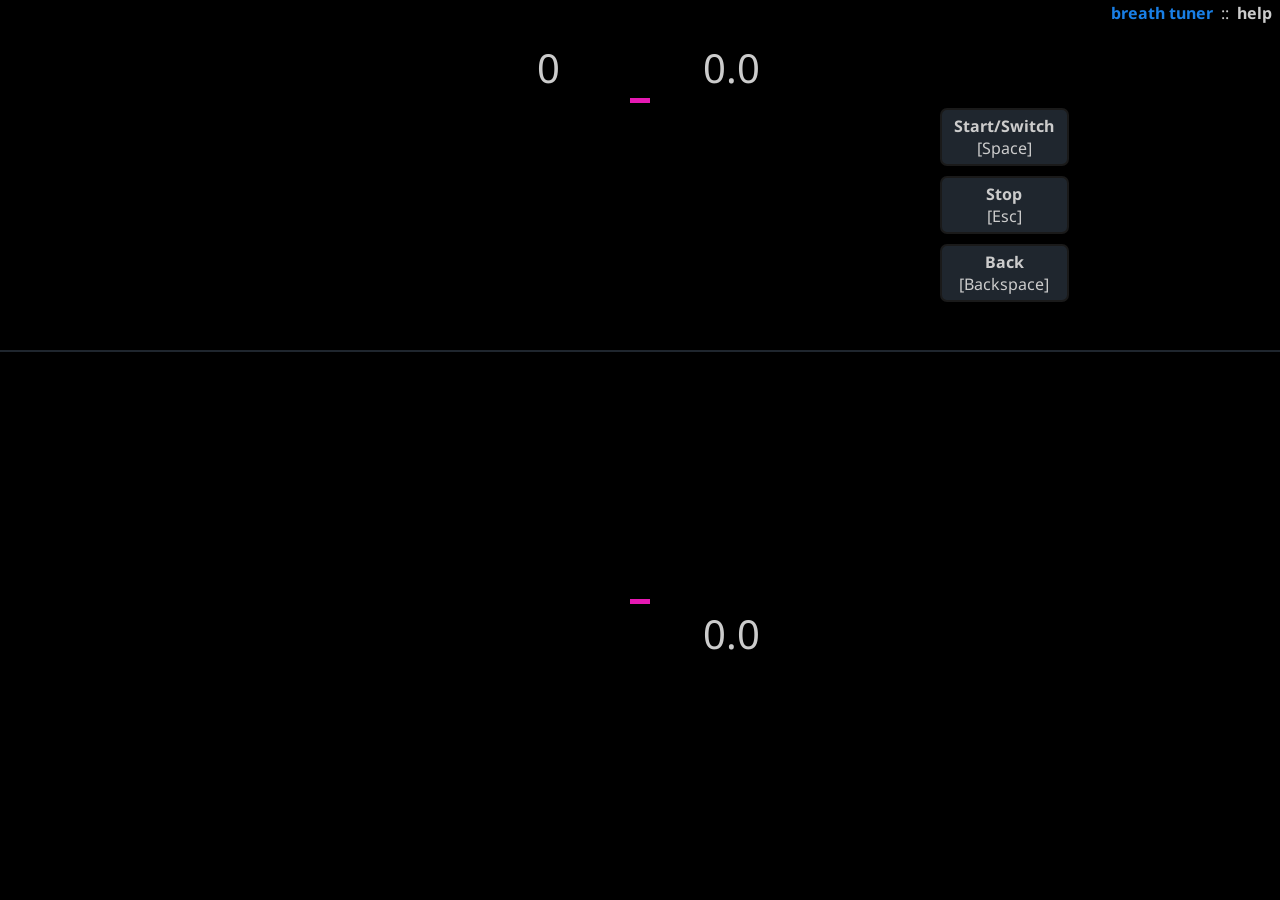
==== apps/breath-tuner/index.html @ 4d151127 "Publish f3b36c1" ====
<!DOCTYPE html><html><head><meta charset=UTF-8 /><meta content="IE=edge,chrome=1" http-equiv=X-UA-Compatible /><meta name=description content="A biofeedback app which helps the user get centered through conscious breathing."/><meta name=keywords content="breath,meditation,biofeedback,brain,evolution"/><title>BreathTuner</title><link href="http://fonts.googleapis.com/css?family=Noto+Sans:n,i,b" rel=stylesheet /><link href="/apps/breath-tuner/stylesheets/index-42053e71.css" rel=stylesheet /><script src="http://cdnjs.cloudflare.com/ajax/libs/jquery/1.11.1/jquery.min.js"></script><script>
  window.jQuery || document.write('<script src=\"/apps/breath-tuner/javascripts/jquery-1.11.1.min-4a99362a.js\" type=\"text/javascript\"><\/script>')
</script><script src="/apps/breath-tuner/javascripts/breath-tuner-821de3a5.js"></script></head><body><nav><a class=current style="pointer-events: none;" href="/apps/breath-tuner/">breath tuner</a>::<a href="/apps/breath-tuner/help/">help</a></nav><div id=breathTuner><div class=HUD><div id=breathNo class="top left counter"> 0 </div><div id=exhalationTimer class="top right counter"> 0.0 </div><div id=buttons class=right><div id=switch><p> Start/Switch </p><p> [Space] </p></div><div id=stop><p> Stop </p><p> [Esc] </p></div><div id=back><p> Back </p><p> [Backspace] </p></div></div></div><div id=chart><div id=graticule></div><div id=xAxis></div><canvas id=canvas width=1000 height=500></canvas></div><div class=HUD><div id=inhalationTimer class="bottom right counter"> 0.0 </div></div></div></body></html>
---- apps/breath-tuner/stylesheets/index-42053e71.css ----
html,body{margin:0;padding:0}body{font:16px 'Noto Sans';color:#ccc;background:#000}::selection{color:#e6e6e6;background:#732660}::-moz-selection{color:#e6e6e6;background:#732660}nav{padding:2px 0;text-align:right;cursor:default}nav a{font-weight:bold;text-decoration:none;color:inherit;margin:0 0.5em;outline:none}nav a:hover{text-decoration:underline}nav a.current{color:#197fe6}#breathTuner{margin-top:4.5em}#chart{position:relative;height:500px;overflow:hidden}#canvas{display:block;position:absolute;left:50%;margin-left:14px}#graticule{width:20px;height:490px;border-top:5px solid #e619b2;border-bottom:5px solid #e619b2;position:absolute;top:0;left:50%;margin-left:-10px}#xAxis{width:100%;height:2px;position:absolute;top:50%;margin-top:-1px;background:#1f262e}.HUD{position:relative}.HUD>*{position:absolute;z-index:1}.HUD>.top{bottom:10px}.HUD>.bottom{top:10px}.HUD>.left{right:50%}.HUD>.right{left:50%}.HUD>.left.top,.HUD>.left.bottom{margin-right:80px}.HUD>.right.top,.HUD>.right.bottom{width:3em}.HUD>.counter{font-size:2.5em;text-align:right;line-height:1}#stats th,#stats td{text-align:right;padding:0.2em 0.5em}#stats th{font-weight:bold}#stats th:first-child{text-align:left}#buttons{margin-left:300px;user-select:none;-moz-user-select:none;-webkit-user-select:none;-ms-user-select:none;cursor:default}#buttons div{text-align:center;width:7.8em;margin:10px 0;padding:5px 0;border:2px solid #1a1a1a;border-radius:7px;-moz-border-radius:7px;-webkit-border-radius:7px;background:#1f262e}#buttons div:hover{border:2px solid #ccc}#buttons div:active{border:2px solid #e6e6e6;color:#e6e6e6;background:#5c6670}#buttons div p{margin:0}#buttons div p:first-child{font-weight:bold}
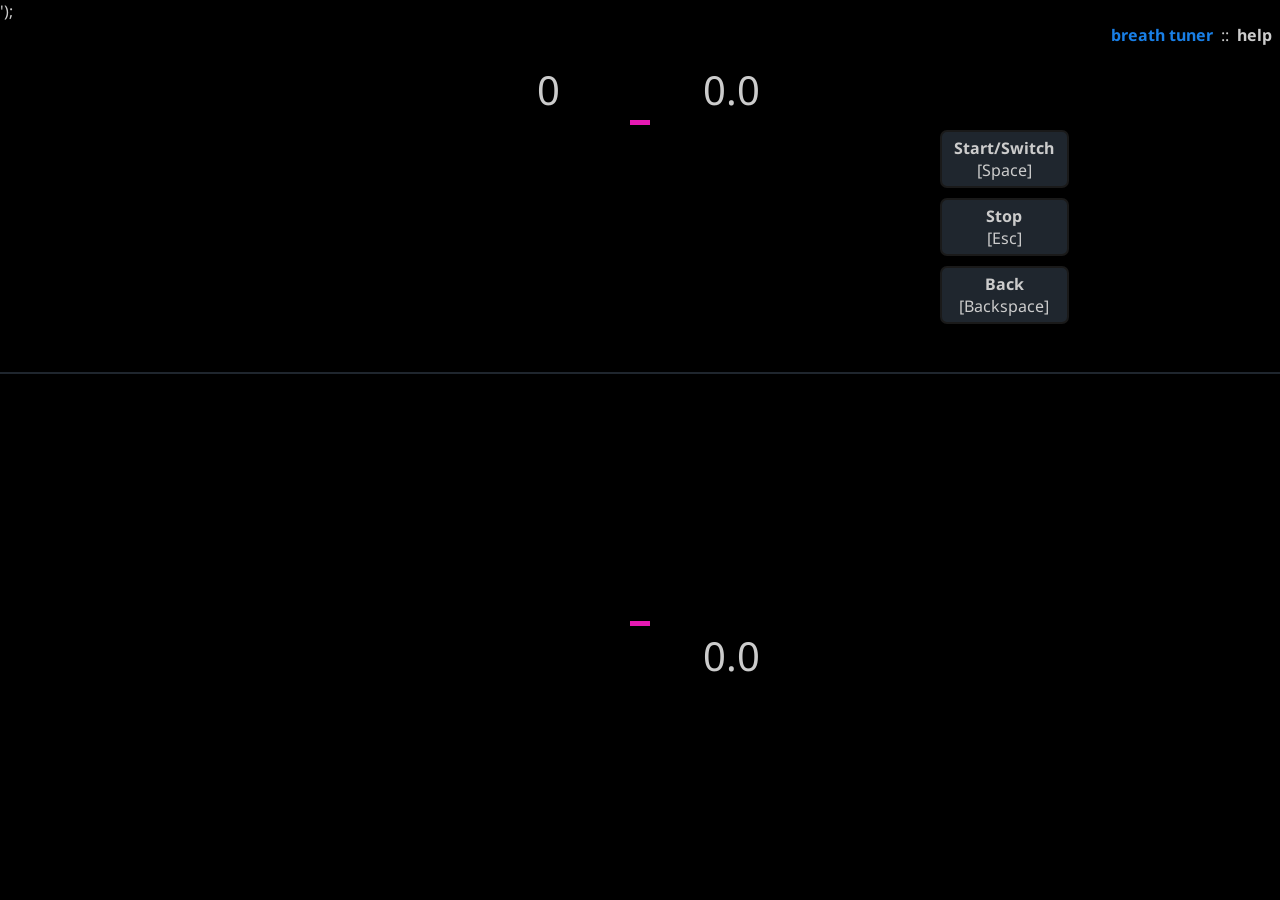
==== commit 6554bcb9: "Publish 4531ef9" ====
--- a/apps/breath-tuner/index.html
+++ b/apps/breath-tuner/index.html
@@ -1,3 +1 @@
-<!DOCTYPE html><html><head><meta charset=UTF-8 /><meta content="IE=edge,chrome=1" http-equiv=X-UA-Compatible /><meta name=description content="A biofeedback app which helps the user get centered through conscious breathing."/><meta name=keywords content="breath,meditation,biofeedback,brain,evolution"/><title>BreathTuner</title><link href="http://fonts.googleapis.com/css?family=Noto+Sans:n,i,b" rel=stylesheet /><link href="/apps/breath-tuner/stylesheets/index-42053e71.css" rel=stylesheet /><script src="http://cdnjs.cloudflare.com/ajax/libs/jquery/1.11.1/jquery.min.js"></script><script>
-  window.jQuery || document.write('<script src=\"/apps/breath-tuner/javascripts/jquery-1.11.1.min-4a99362a.js\" type=\"text/javascript\"><\/script>')
-</script><script src="/apps/breath-tuner/javascripts/breath-tuner-821de3a5.js"></script></head><body><nav><a class=current style="pointer-events: none;" href="/apps/breath-tuner/">breath tuner</a>::<a href="/apps/breath-tuner/help/">help</a></nav><div id=breathTuner><div class=HUD><div id=breathNo class="top left counter"> 0 </div><div id=exhalationTimer class="top right counter"> 0.0 </div><div id=buttons class=right><div id=switch><p> Start/Switch </p><p> [Space] </p></div><div id=stop><p> Stop </p><p> [Esc] </p></div><div id=back><p> Back </p><p> [Backspace] </p></div></div></div><div id=chart><div id=graticule></div><div id=xAxis></div><canvas id=canvas width=1000 height=500></canvas></div><div class=HUD><div id=inhalationTimer class="bottom right counter"> 0.0 </div></div></div></body></html>+<!DOCTYPE html><html><head><meta charset=UTF-8 /><meta content="IE=edge,chrome=1" http-equiv=X-UA-Compatible /><meta content="A biofeedback app which helps the user get centered through conscious breathing." name=description /><meta content="breath,meditation,biofeedback,brain,evolution" name=keywords /><title>Breath Tuner</title><link href="http://fonts.googleapis.com/css?family=Noto+Sans:n,i,b" rel=stylesheet /><link href="/apps/breath-tuner/stylesheets/index.css" rel=stylesheet /><script src="http://cdnjs.cloudflare.com/ajax/libs/jquery/1.11.1/jquery.min.js"></script><script>window.jQuery||document.write('<script src="/apps/breath-tuner/javascripts/jquery-1.11.1.min.js" type="text/javascript"></script>');</script><script src="/apps/breath-tuner/javascripts/breath-tuner.js"></script></head><body><nav><a class=current style="pointer-events: none;" href="/apps/breath-tuner/">breath tuner</a>::<a href="/apps/breath-tuner/help/">help</a></nav><div id=breathTuner><div class=HUD><div class="top left counter" id=breathNo>0</div><div class="top right counter" id=exhalationTimer>0.0</div><div class=right id=buttons><div id=switch><p>Start/Switch</p><p>[Space]</p></div><div id=stop><p>Stop</p><p>[Esc]</p></div><div id=back><p>Back</p><p>[Backspace]</p></div></div></div><div id=chart><div id=graticule></div><div id=xAxis></div><canvas height=500 id=canvas width=1000></canvas></div><div class=HUD><div class="bottom right counter" id=inhalationTimer>0.0</div></div></div></body></html>
--- a/apps/breath-tuner/stylesheets/index.css
+++ b/apps/breath-tuner/stylesheets/index.css
@@ -0,0 +1 @@
+html,body{margin:0;padding:0}body{font:16px 'Noto Sans', sans-serif;color:#ccc;background:#000}::selection{color:#e6e6e6;background:#732660}::-moz-selection{color:#e6e6e6;background:#732660}nav{padding:2px 0;text-align:right;cursor:default}nav a{font-weight:bold;text-decoration:none;color:inherit;margin:0 0.5em;outline:none}nav a:hover{text-decoration:underline}nav a.current{color:#197fe6}#breathTuner{margin-top:4.5em}#chart{position:relative;height:500px;overflow:hidden}#canvas{display:block;position:absolute;left:50%;margin-left:14px}#graticule{width:20px;height:490px;border-top:5px solid #e619b2;border-bottom:5px solid #e619b2;position:absolute;top:0;left:50%;margin-left:-10px}#xAxis{width:100%;height:2px;position:absolute;top:50%;margin-top:-1px;background:#1f262e}.HUD{position:relative}.HUD>*{position:absolute;z-index:1}.HUD>.top{bottom:10px}.HUD>.bottom{top:10px}.HUD>.left{right:50%}.HUD>.right{left:50%}.HUD>.left.top,.HUD>.left.bottom{margin-right:80px}.HUD>.right.top,.HUD>.right.bottom{width:3em}.HUD>.counter{font-size:2.5em;text-align:right;line-height:1}#stats th,#stats td{text-align:right;padding:0.2em 0.5em}#stats th{font-weight:bold}#stats th:first-child{text-align:left}#buttons{margin-left:300px;user-select:none;-moz-user-select:none;-webkit-user-select:none;-ms-user-select:none;cursor:default}#buttons div{text-align:center;width:7.8em;margin:10px 0;padding:5px 0;border:2px solid #1a1a1a;border-radius:7px;-moz-border-radius:7px;-webkit-border-radius:7px;background:#1f262e}#buttons div:hover{border:2px solid #ccc}#buttons div:active{border:2px solid #e6e6e6;color:#e6e6e6;background:#5c6670}#buttons div p{margin:0}#buttons div p:first-child{font-weight:bold}
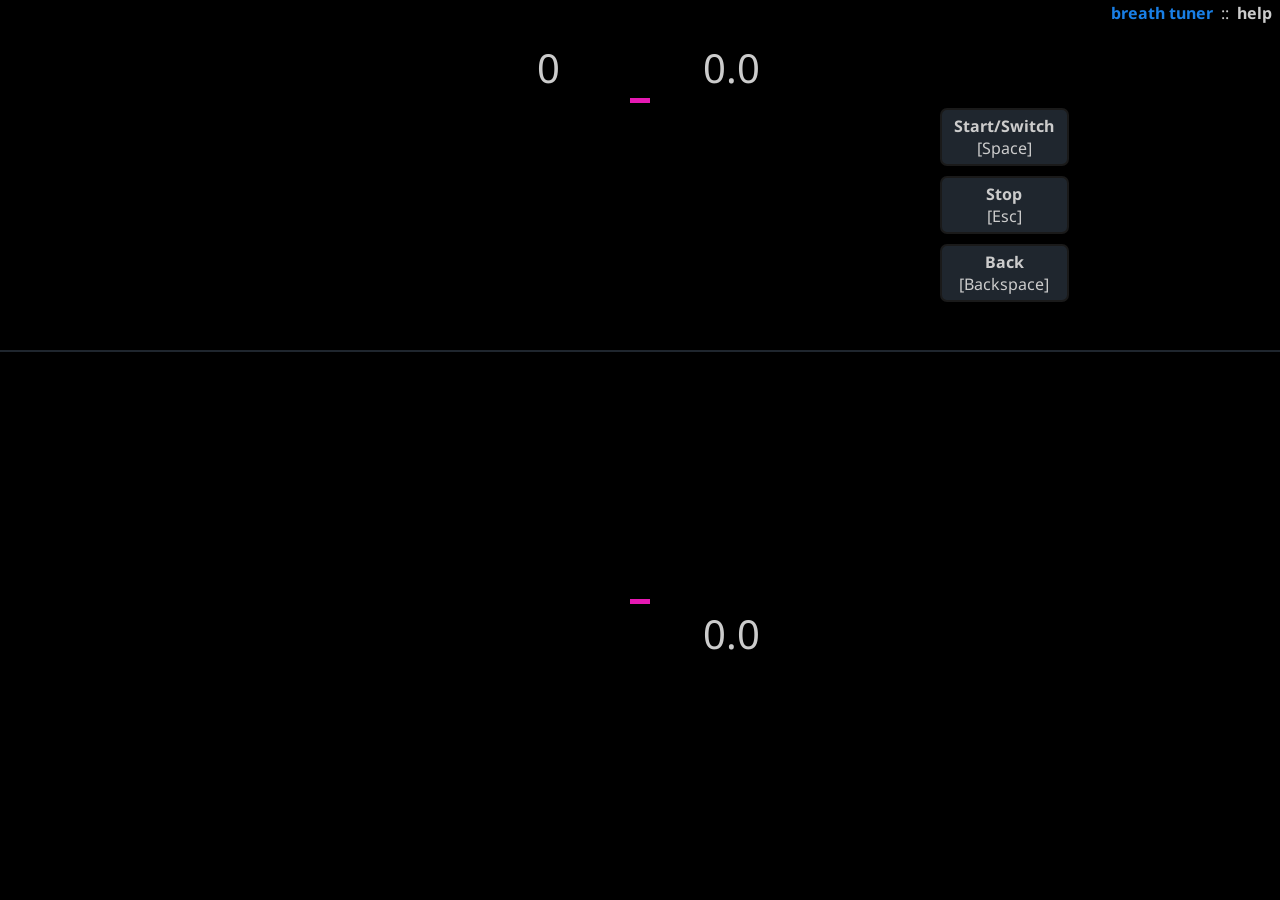
==== commit a703319b: "Publish 4407b66" ====
--- a/apps/breath-tuner/index.html
+++ b/apps/breath-tuner/index.html
@@ -1 +1 @@
-<!DOCTYPE html><html><head><meta charset=UTF-8 /><meta content="IE=edge,chrome=1" http-equiv=X-UA-Compatible /><meta content="A biofeedback app which helps the user get centered through conscious breathing." name=description /><meta content="breath,meditation,biofeedback,brain,evolution" name=keywords /><title>Breath Tuner</title><link href="http://fonts.googleapis.com/css?family=Noto+Sans:n,i,b" rel=stylesheet /><link href="/apps/breath-tuner/stylesheets/index.css" rel=stylesheet /><script src="http://cdnjs.cloudflare.com/ajax/libs/jquery/1.11.1/jquery.min.js"></script><script>window.jQuery||document.write('<script src="/apps/breath-tuner/javascripts/jquery-1.11.1.min.js" type="text/javascript"></script>');</script><script src="/apps/breath-tuner/javascripts/breath-tuner.js"></script></head><body><nav><a class=current style="pointer-events: none;" href="/apps/breath-tuner/">breath tuner</a>::<a href="/apps/breath-tuner/help/">help</a></nav><div id=breathTuner><div class=HUD><div class="top left counter" id=breathNo>0</div><div class="top right counter" id=exhalationTimer>0.0</div><div class=right id=buttons><div id=switch><p>Start/Switch</p><p>[Space]</p></div><div id=stop><p>Stop</p><p>[Esc]</p></div><div id=back><p>Back</p><p>[Backspace]</p></div></div></div><div id=chart><div id=graticule></div><div id=xAxis></div><canvas height=500 id=canvas width=1000></canvas></div><div class=HUD><div class="bottom right counter" id=inhalationTimer>0.0</div></div></div></body></html>+<!DOCTYPE html><html><head><meta charset=UTF-8 /><meta content="IE=edge,chrome=1" http-equiv=X-UA-Compatible /><meta content="A biofeedback app which helps the user get centered through conscious breathing." name=description /><meta content="breath,meditation,biofeedback,brain,evolution" name=keywords /><title>Breath Tuner</title><link href="http://fonts.googleapis.com/css?family=Noto+Sans:n,i,b" rel=stylesheet /><link href="/apps/breath-tuner/stylesheets/index.css" rel=stylesheet /><script src="http://cdnjs.cloudflare.com/ajax/libs/jquery/1.11.1/jquery.min.js"></script><script src="/apps/breath-tuner/javascripts/breath-tuner.js"></script></head><body><nav><a class=current style="pointer-events: none;" href="/apps/breath-tuner/">breath tuner</a>::<a href="/apps/breath-tuner/help/">help</a></nav><div id=breathTuner><div class=HUD><div class="top left counter" id=breathNo>0</div><div class="top right counter" id=exhalationTimer>0.0</div><div class=right id=buttons><div id=switch><p>Start/Switch</p><p>[Space]</p></div><div id=stop><p>Stop</p><p>[Esc]</p></div><div id=back><p>Back</p><p>[Backspace]</p></div></div></div><div id=chart><div id=graticule></div><div id=xAxis></div><canvas height=500 id=canvas width=1000></canvas></div><div class=HUD><div class="bottom right counter" id=inhalationTimer>0.0</div></div></div></body></html>
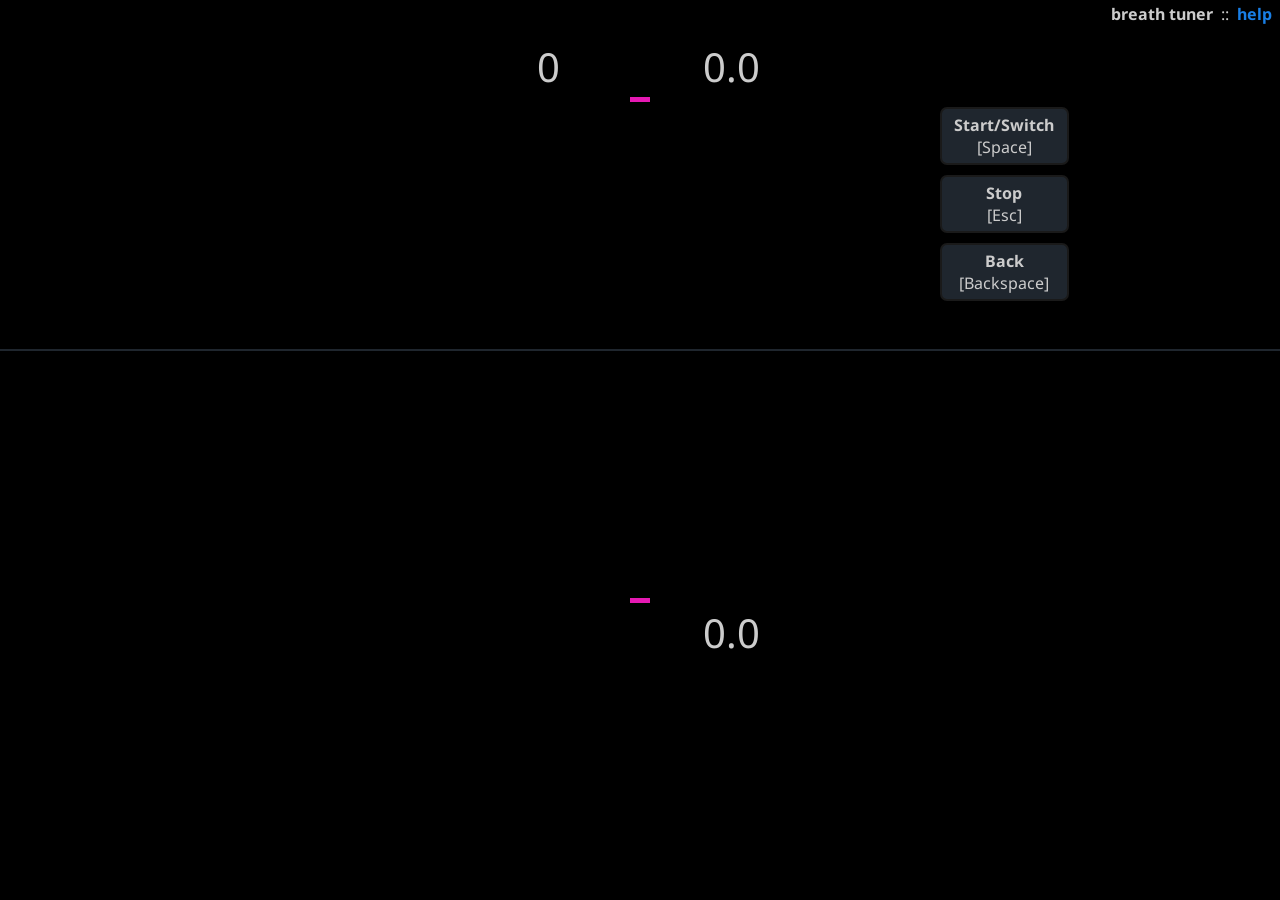
==== commit 9616b96b: "Publish 42f1df1" ====
--- a/apps/breath-tuner/index.html
+++ b/apps/breath-tuner/index.html
@@ -1 +1,3 @@
-<!DOCTYPE html><html><head><meta charset=UTF-8 /><meta content="IE=edge,chrome=1" http-equiv=X-UA-Compatible /><meta content="A biofeedback app which helps the user get centered through conscious breathing." name=description /><meta content="breath,meditation,biofeedback,brain,evolution" name=keywords /><title>Breath Tuner</title><link href="http://fonts.googleapis.com/css?family=Noto+Sans:n,i,b" rel=stylesheet /><link href="/apps/breath-tuner/stylesheets/index.css" rel=stylesheet /><script src="http://cdnjs.cloudflare.com/ajax/libs/jquery/1.11.1/jquery.min.js"></script><script src="/apps/breath-tuner/javascripts/breath-tuner.js"></script></head><body><nav><a class=current style="pointer-events: none;" href="/apps/breath-tuner/">breath tuner</a>::<a href="/apps/breath-tuner/help/">help</a></nav><div id=breathTuner><div class=HUD><div class="top left counter" id=breathNo>0</div><div class="top right counter" id=exhalationTimer>0.0</div><div class=right id=buttons><div id=switch><p>Start/Switch</p><p>[Space]</p></div><div id=stop><p>Stop</p><p>[Esc]</p></div><div id=back><p>Back</p><p>[Backspace]</p></div></div></div><div id=chart><div id=graticule></div><div id=xAxis></div><canvas height=500 id=canvas width=1000></canvas></div><div class=HUD><div class="bottom right counter" id=inhalationTimer>0.0</div></div></div></body></html>+<!DOCTYPE html><html><head><meta charset=UTF-8 /><meta content="IE=edge,chrome=1" http-equiv=X-UA-Compatible /><meta content="A biofeedback app which helps the user get centered through conscious breathing." name=description /><meta content="breath,meditation,biofeedback,brain,evolution" name=keywords /><title>BreathTuner</title><link href="http://fonts.googleapis.com/css?family=Noto+Sans:n,i,b" rel=stylesheet /><style>html,body{margin:0;padding:0}body{font:16px 'Noto Sans', sans-serif;color:#ccc;background:#000}a{text-decoration:none;color:#197fe6;outline:none}a:hover{text-decoration:underline}::selection{color:#e6e6e6;background:#732660}::-moz-selection{color:#e6e6e6;background:#732660}nav{margin:0.2em 0;text-align:right;cursor:default}nav a{font-weight:bold;margin:0 0.5em}nav a:hover{text-decoration:underline}nav a.current{color:#ccc}#breathTuner{margin-top:4.5em}#chart{position:relative;height:500px;overflow:hidden}#canvas{display:block;position:absolute;left:50%;margin-left:14px}#graticule{width:20px;height:490px;border-top:5px solid #e619b2;border-bottom:5px solid #e619b2;position:absolute;top:0;left:50%;margin-left:-10px}#xAxis{width:100%;height:2px;position:absolute;top:50%;margin-top:-1px;background:#1f262e}.HUD{position:relative}.HUD>*{position:absolute;z-index:1}.HUD>.top{bottom:10px}.HUD>.bottom{top:10px}.HUD>.left{right:50%}.HUD>.right{left:50%}.HUD>.left.top,.HUD>.left.bottom{margin-right:80px}.HUD>.right.top,.HUD>.right.bottom{width:3em}.HUD>.counter{font-size:2.5em;text-align:right;line-height:1}#stats th,#stats td{text-align:right;padding:0.2em 0.5em}#stats th{font-weight:bold}#stats th:first-child{text-align:left}#buttons{margin-left:300px;user-select:none;-moz-user-select:none;-webkit-user-select:none;-ms-user-select:none;cursor:default}#buttons div{text-align:center;width:7.8em;margin:10px 0;padding:5px 0;border:2px solid #1a1a1a;border-radius:7px;-moz-border-radius:7px;-webkit-border-radius:7px;background:#1f262e}#buttons div:hover{border:2px solid #ccc}#buttons div:active{border:2px solid #e6e6e6;color:#e6e6e6;background:#5c6670}#buttons div p{margin:0}#buttons div p:first-child{font-weight:bold}</style><script>!function(e,t){"object"==typeof module&&"object"==typeof module.exports?module.exports=e.document?t(e,!0):function(e){if(!e.document)throw new Error("jQuery requires a window with a document");return t(e)}:t(e)}("undefined"!=typeof window?window:this,function(e,t){function n(e){var t=e.length,n=it.type(e);return"function"===n||it.isWindow(e)?!1:1===e.nodeType&&t?!0:"array"===n||0===t||"number"==typeof t&&t>0&&t-1 in e}function r(e,t,n){if(it.isFunction(t))return it.grep(e,function(e,r){return!!t.call(e,r,e)!==n});if(t.nodeType)return it.grep(e,function(e){return e===t!==n});if("string"==typeof t){if(ft.test(t))return it.filter(t,e,n);t=it.filter(t,e)}return it.grep(e,function(e){return it.inArray(e,t)>=0!==n})}function i(e,t){do e=e[t];while(e&&1!==e.nodeType);return e}function o(e){var t=xt[e]={};return it.each(e.match(bt)||[],function(e,n){t[n]=!0}),t}function a(){ht.addEventListener?(ht.removeEventListener("DOMContentLoaded",s,!1),e.removeEventListener("load",s,!1)):(ht.detachEvent("onreadystatechange",s),e.detachEvent("onload",s))}function s(){(ht.addEventListener||"load"===event.type||"complete"===ht.readyState)&&(a(),it.ready())}function l(e,t,n){if(void 0===n&&1===e.nodeType){var r="data-"+t.replace(Et,"-$1").toLowerCase();if(n=e.getAttribute(r),"string"==typeof n){try{n="true"===n?!0:"false"===n?!1:"null"===n?null:+n+""===n?+n:Nt.test(n)?it.parseJSON(n):n}catch(i){}it.data(e,t,n)}else n=void 0}return n}function u(e){var t;for(t in e)if(("data"!==t||!it.isEmptyObject(e[t]))&&"toJSON"!==t)return!1;return!0}function c(e,t,n,r){if(it.acceptData(e)){var i,o,a=it.expando,s=e.nodeType,l=s?it.cache:e,u=s?e[a]:e[a]&&a;if(u&&l[u]&&(r||l[u].data)||void 0!==n||"string"!=typeof t)return u||(u=s?e[a]=J.pop()||it.guid++:a),l[u]||(l[u]=s?{}:{toJSON:it.noop}),("object"==typeof t||"function"==typeof t)&&(r?l[u]=it.extend(l[u],t):l[u].data=it.extend(l[u].data,t)),o=l[u],r||(o.data||(o.data={}),o=o.data),void 0!==n&&(o[it.camelCase(t)]=n),"string"==typeof t?(i=o[t],null==i&&(i=o[it.camelCase(t)])):i=o,i}}function d(e,t,n){if(it.acceptData(e)){var r,i,o=e.nodeType,a=o?it.cache:e,s=o?e[it.expando]:it.expando;if(a[s]){if(t&&(r=n?a[s]:a[s].data)){it.isArray(t)?t=t.concat(it.map(t,it.camelCase)):t in r?t=[t]:(t=it.camelCase(t),t=t in r?[t]:t.split(" ")),i=t.length;for(;i--;)delete r[t[i]];if(n?!u(r):!it.isEmptyObject(r))return}(n||(delete a[s].data,u(a[s])))&&(o?it.cleanData([e],!0):nt.deleteExpando||a!=a.window?delete a[s]:a[s]=null)}}}function f(){return!0}function p(){return!1}function h(){try{return ht.activeElement}catch(e){}}function m(e){var t=Ot.split("|"),n=e.createDocumentFragment();if(n.createElement)for(;t.length;)n.createElement(t.pop());return n}function g(e,t){var n,r,i=0,o=typeof e.getElementsByTagName!==Ct?e.getElementsByTagName(t||"*"):typeof e.querySelectorAll!==Ct?e.querySelectorAll(t||"*"):void 0;if(!o)for(o=[],n=e.childNodes||e;null!=(r=n[i]);i++)!t||it.nodeName(r,t)?o.push(r):it.merge(o,g(r,t));return void 0===t||t&&it.nodeName(e,t)?it.merge([e],o):o}function v(e){jt.test(e.type)&&(e.defaultChecked=e.checked)}function y(e,t){return it.nodeName(e,"table")&&it.nodeName(11!==t.nodeType?t:t.firstChild,"tr")?e.getElementsByTagName("tbody")[0]||e.appendChild(e.ownerDocument.createElement("tbody")):e}function b(e){return e.type=(null!==it.find.attr(e,"type"))+"/"+e.type,e}function x(e){var t=Vt.exec(e.type);return t?e.type=t[1]:e.removeAttribute("type"),e}function w(e,t){for(var n,r=0;null!=(n=e[r]);r++)it._data(n,"globalEval",!t||it._data(t[r],"globalEval"))}function T(e,t){if(1===t.nodeType&&it.hasData(e)){var n,r,i,o=it._data(e),a=it._data(t,o),s=o.events;if(s){delete a.handle,a.events={};for(n in s)for(r=0,i=s[n].length;i>r;r++)it.event.add(t,n,s[n][r])}a.data&&(a.data=it.extend({},a.data))}}function C(e,t){var n,r,i;if(1===t.nodeType){if(n=t.nodeName.toLowerCase(),!nt.noCloneEvent&&t[it.expando]){i=it._data(t);for(r in i.events)it.removeEvent(t,r,i.handle);t.removeAttribute(it.expando)}"script"===n&&t.text!==e.text?(b(t).text=e.text,x(t)):"object"===n?(t.parentNode&&(t.outerHTML=e.outerHTML),nt.html5Clone&&e.innerHTML&&!it.trim(t.innerHTML)&&(t.innerHTML=e.innerHTML)):"input"===n&&jt.test(e.type)?(t.defaultChecked=t.checked=e.checked,t.value!==e.value&&(t.value=e.value)):"option"===n?t.defaultSelected=t.selected=e.defaultSelected:("input"===n||"textarea"===n)&&(t.defaultValue=e.defaultValue)}}function N(t,n){var r,i=it(n.createElement(t)).appendTo(n.body),o=e.getDefaultComputedStyle&&(r=e.getDefaultComputedStyle(i[0]))?r.display:it.css(i[0],"display");return i.detach(),o}function E(e){var t=ht,n=Zt[e];return n||(n=N(e,t),"none"!==n&&n||(Kt=(Kt||it("<iframe frameborder='0' width='0' height='0'/>")).appendTo(t.documentElement),t=(Kt[0].contentWindow||Kt[0].contentDocument).document,t.write(),t.close(),n=N(e,t),Kt.detach()),Zt[e]=n),n}function k(e,t){return{get:function(){var n=e();return null!=n?n?void delete this.get:(this.get=t).apply(this,arguments):void 0}}}function S(e,t){if(t in e)return t;for(var n=t.charAt(0).toUpperCase()+t.slice(1),r=t,i=pn.length;i--;)if(t=pn[i]+n,t in e)return t;return r}function A(e,t){for(var n,r,i,o=[],a=0,s=e.length;s>a;a++)r=e[a],r.style&&(o[a]=it._data(r,"olddisplay"),n=r.style.display,t?(o[a]||"none"!==n||(r.style.display=""),""===r.style.display&&At(r)&&(o[a]=it._data(r,"olddisplay",E(r.nodeName)))):(i=At(r),(n&&"none"!==n||!i)&&it._data(r,"olddisplay",i?n:it.css(r,"display"))));for(a=0;s>a;a++)r=e[a],r.style&&(t&&"none"!==r.style.display&&""!==r.style.display||(r.style.display=t?o[a]||"":"none"));return e}function D(e,t,n){var r=un.exec(t);return r?Math.max(0,r[1]-(n||0))+(r[2]||"px"):t}function j(e,t,n,r,i){for(var o=n===(r?"border":"content")?4:"width"===t?1:0,a=0;4>o;o+=2)"margin"===n&&(a+=it.css(e,n+St[o],!0,i)),r?("content"===n&&(a-=it.css(e,"padding"+St[o],!0,i)),"margin"!==n&&(a-=it.css(e,"border"+St[o]+"Width",!0,i))):(a+=it.css(e,"padding"+St[o],!0,i),"padding"!==n&&(a+=it.css(e,"border"+St[o]+"Width",!0,i)));return a}function L(e,t,n){var r=!0,i="width"===t?e.offsetWidth:e.offsetHeight,o=en(e),a=nt.boxSizing&&"border-box"===it.css(e,"boxSizing",!1,o);if(0>=i||null==i){if(i=tn(e,t,o),(0>i||null==i)&&(i=e.style[t]),rn.test(i))return i;r=a&&(nt.boxSizingReliable()||i===e.style[t]),i=parseFloat(i)||0}return i+j(e,t,n||(a?"border":"content"),r,o)+"px"}function H(e,t,n,r,i){return new H.prototype.init(e,t,n,r,i)}function _(){return setTimeout(function(){hn=void 0}),hn=it.now()}function q(e,t){var n,r={height:e},i=0;for(t=t?1:0;4>i;i+=2-t)n=St[i],r["margin"+n]=r["padding"+n]=e;return t&&(r.opacity=r.width=e),r}function M(e,t,n){for(var r,i=(xn[t]||[]).concat(xn["*"]),o=0,a=i.length;a>o;o++)if(r=i[o].call(n,t,e))return r}function O(e,t,n){var r,i,o,a,s,l,u,c,d=this,f={},p=e.style,h=e.nodeType&&At(e),m=it._data(e,"fxshow");n.queue||(s=it._queueHooks(e,"fx"),null==s.unqueued&&(s.unqueued=0,l=s.empty.fire,s.empty.fire=function(){s.unqueued||l()}),s.unqueued++,d.always(function(){d.always(function(){s.unqueued--,it.queue(e,"fx").length||s.empty.fire()})})),1===e.nodeType&&("height"in t||"width"in t)&&(n.overflow=[p.overflow,p.overflowX,p.overflowY],u=it.css(e,"display"),c="none"===u?it._data(e,"olddisplay")||E(e.nodeName):u,"inline"===c&&"none"===it.css(e,"float")&&(nt.inlineBlockNeedsLayout&&"inline"!==E(e.nodeName)?p.zoom=1:p.display="inline-block")),n.overflow&&(p.overflow="hidden",nt.shrinkWrapBlocks()||d.always(function(){p.overflow=n.overflow[0],p.overflowX=n.overflow[1],p.overflowY=n.overflow[2]}));for(r in t)if(i=t[r],gn.exec(i)){if(delete t[r],o=o||"toggle"===i,i===(h?"hide":"show")){if("show"!==i||!m||void 0===m[r])continue;h=!0}f[r]=m&&m[r]||it.style(e,r)}else u=void 0;if(it.isEmptyObject(f))"inline"===("none"===u?E(e.nodeName):u)&&(p.display=u);else{m?"hidden"in m&&(h=m.hidden):m=it._data(e,"fxshow",{}),o&&(m.hidden=!h),h?it(e).show():d.done(function(){it(e).hide()}),d.done(function(){var t;it._removeData(e,"fxshow");for(t in f)it.style(e,t,f[t])});for(r in f)a=M(h?m[r]:0,r,d),r in m||(m[r]=a.start,h&&(a.end=a.start,a.start="width"===r||"height"===r?1:0))}}function F(e,t){var n,r,i,o,a;for(n in e)if(r=it.camelCase(n),i=t[r],o=e[n],it.isArray(o)&&(i=o[1],o=e[n]=o[0]),n!==r&&(e[r]=o,delete e[n]),a=it.cssHooks[r],a&&"expand"in a){o=a.expand(o),delete e[r];for(n in o)n in e||(e[n]=o[n],t[n]=i)}else t[r]=i}function B(e,t,n){var r,i,o=0,a=bn.length,s=it.Deferred().always(function(){delete l.elem}),l=function(){if(i)return!1;for(var t=hn||_(),n=Math.max(0,u.startTime+u.duration-t),r=n/u.duration||0,o=1-r,a=0,l=u.tweens.length;l>a;a++)u.tweens[a].run(o);return s.notifyWith(e,[u,o,n]),1>o&&l?n:(s.resolveWith(e,[u]),!1)},u=s.promise({elem:e,props:it.extend({},t),opts:it.extend(!0,{specialEasing:{}},n),originalProperties:t,originalOptions:n,startTime:hn||_(),duration:n.duration,tweens:[],createTween:function(t,n){var r=it.Tween(e,u.opts,t,n,u.opts.specialEasing[t]||u.opts.easing);return u.tweens.push(r),r},stop:function(t){var n=0,r=t?u.tweens.length:0;if(i)return this;for(i=!0;r>n;n++)u.tweens[n].run(1);return t?s.resolveWith(e,[u,t]):s.rejectWith(e,[u,t]),this}}),c=u.props;for(F(c,u.opts.specialEasing);a>o;o++)if(r=bn[o].call(u,e,c,u.opts))return r;return it.map(c,M,u),it.isFunction(u.opts.start)&&u.opts.start.call(e,u),it.fx.timer(it.extend(l,{elem:e,anim:u,queue:u.opts.queue})),u.progress(u.opts.progress).done(u.opts.done,u.opts.complete).fail(u.opts.fail).always(u.opts.always)}function P(e){return function(t,n){"string"!=typeof t&&(n=t,t="*");var r,i=0,o=t.toLowerCase().match(bt)||[];if(it.isFunction(n))for(;r=o[i++];)"+"===r.charAt(0)?(r=r.slice(1)||"*",(e[r]=e[r]||[]).unshift(n)):(e[r]=e[r]||[]).push(n)}}function R(e,t,n,r){function i(s){var l;return o[s]=!0,it.each(e[s]||[],function(e,s){var u=s(t,n,r);return"string"!=typeof u||a||o[u]?a?!(l=u):void 0:(t.dataTypes.unshift(u),i(u),!1)}),l}var o={},a=e===In;return i(t.dataTypes[0])||!o["*"]&&i("*")}function W(e,t){var n,r,i=it.ajaxSettings.flatOptions||{};for(r in t)void 0!==t[r]&&((i[r]?e:n||(n={}))[r]=t[r]);return n&&it.extend(!0,e,n),e}function $(e,t,n){for(var r,i,o,a,s=e.contents,l=e.dataTypes;"*"===l[0];)l.shift(),void 0===i&&(i=e.mimeType||t.getResponseHeader("Content-Type"));if(i)for(a in s)if(s[a]&&s[a].test(i)){l.unshift(a);break}if(l[0]in n)o=l[0];else{for(a in n){if(!l[0]||e.converters[a+" "+l[0]]){o=a;break}r||(r=a)}o=o||r}return o?(o!==l[0]&&l.unshift(o),n[o]):void 0}function z(e,t,n,r){var i,o,a,s,l,u={},c=e.dataTypes.slice();if(c[1])for(a in e.converters)u[a.toLowerCase()]=e.converters[a];for(o=c.shift();o;)if(e.responseFields[o]&&(n[e.responseFields[o]]=t),!l&&r&&e.dataFilter&&(t=e.dataFilter(t,e.dataType)),l=o,o=c.shift())if("*"===o)o=l;else if("*"!==l&&l!==o){if(a=u[l+" "+o]||u["* "+o],!a)for(i in u)if(s=i.split(" "),s[1]===o&&(a=u[l+" "+s[0]]||u["* "+s[0]])){a===!0?a=u[i]:u[i]!==!0&&(o=s[0],c.unshift(s[1]));break}if(a!==!0)if(a&&e["throws"])t=a(t);else try{t=a(t)}catch(d){return{state:"parsererror",error:a?d:"No conversion from "+l+" to "+o}}}return{state:"success",data:t}}function I(e,t,n,r){var i;if(it.isArray(t))it.each(t,function(t,i){n||Jn.test(e)?r(e,i):I(e+"["+("object"==typeof i?t:"")+"]",i,n,r)});else if(n||"object"!==it.type(t))r(e,t);else for(i in t)I(e+"["+i+"]",t[i],n,r)}function X(){try{return new e.XMLHttpRequest}catch(t){}}function U(){try{return new e.ActiveXObject("Microsoft.XMLHTTP")}catch(t){}}function V(e){return it.isWindow(e)?e:9===e.nodeType?e.defaultView||e.parentWindow:!1}var J=[],Y=J.slice,G=J.concat,Q=J.push,K=J.indexOf,Z={},et=Z.toString,tt=Z.hasOwnProperty,nt={},rt="1.11.1",it=function(e,t){return new it.fn.init(e,t)},ot=/^[\s\uFEFF\xA0]+|[\s\uFEFF\xA0]+$/g,at=/^-ms-/,st=/-([\da-z])/gi,lt=function(e,t){return t.toUpperCase()};it.fn=it.prototype={jquery:rt,constructor:it,selector:"",length:0,toArray:function(){return Y.call(this)},get:function(e){return null!=e?0>e?this[e+this.length]:this[e]:Y.call(this)},pushStack:function(e){var t=it.merge(this.constructor(),e);return t.prevObject=this,t.context=this.context,t},each:function(e,t){return it.each(this,e,t)},map:function(e){return this.pushStack(it.map(this,function(t,n){return e.call(t,n,t)}))},slice:function(){return this.pushStack(Y.apply(this,arguments))},first:function(){return this.eq(0)},last:function(){return this.eq(-1)},eq:function(e){var t=this.length,n=+e+(0>e?t:0);return this.pushStack(n>=0&&t>n?[this[n]]:[])},end:function(){return this.prevObject||this.constructor(null)},push:Q,sort:J.sort,splice:J.splice},it.extend=it.fn.extend=function(){var e,t,n,r,i,o,a=arguments[0]||{},s=1,l=arguments.length,u=!1;for("boolean"==typeof a&&(u=a,a=arguments[s]||{},s++),"object"==typeof a||it.isFunction(a)||(a={}),s===l&&(a=this,s--);l>s;s++)if(null!=(i=arguments[s]))for(r in i)e=a[r],n=i[r],a!==n&&(u&&n&&(it.isPlainObject(n)||(t=it.isArray(n)))?(t?(t=!1,o=e&&it.isArray(e)?e:[]):o=e&&it.isPlainObject(e)?e:{},a[r]=it.extend(u,o,n)):void 0!==n&&(a[r]=n));return a},it.extend({expando:"jQuery"+(rt+Math.random()).replace(/\D/g,""),isReady:!0,error:function(e){throw new Error(e)},noop:function(){},isFunction:function(e){return"function"===it.type(e)},isArray:Array.isArray||function(e){return"array"===it.type(e)},isWindow:function(e){return null!=e&&e==e.window},isNumeric:function(e){return!it.isArray(e)&&e-parseFloat(e)>=0},isEmptyObject:function(e){var t;for(t in e)return!1;return!0},isPlainObject:function(e){var t;if(!e||"object"!==it.type(e)||e.nodeType||it.isWindow(e))return!1;try{if(e.constructor&&!tt.call(e,"constructor")&&!tt.call(e.constructor.prototype,"isPrototypeOf"))return!1}catch(n){return!1}if(nt.ownLast)for(t in e)return tt.call(e,t);for(t in e);return void 0===t||tt.call(e,t)},type:function(e){return null==e?e+"":"object"==typeof e||"function"==typeof e?Z[et.call(e)]||"object":typeof e},globalEval:function(t){t&&it.trim(t)&&(e.execScript||function(t){e.eval.call(e,t)})(t)},camelCase:function(e){return e.replace(at,"ms-").replace(st,lt)},nodeName:function(e,t){return e.nodeName&&e.nodeName.toLowerCase()===t.toLowerCase()},each:function(e,t,r){var i,o=0,a=e.length,s=n(e);if(r){if(s)for(;a>o&&(i=t.apply(e[o],r),i!==!1);o++);else for(o in e)if(i=t.apply(e[o],r),i===!1)break}else if(s)for(;a>o&&(i=t.call(e[o],o,e[o]),i!==!1);o++);else for(o in e)if(i=t.call(e[o],o,e[o]),i===!1)break;return e},trim:function(e){return null==e?"":(e+"").replace(ot,"")},makeArray:function(e,t){var r=t||[];return null!=e&&(n(Object(e))?it.merge(r,"string"==typeof e?[e]:e):Q.call(r,e)),r},inArray:function(e,t,n){var r;if(t){if(K)return K.call(t,e,n);for(r=t.length,n=n?0>n?Math.max(0,r+n):n:0;r>n;n++)if(n in t&&t[n]===e)return n}return-1},merge:function(e,t){for(var n=+t.length,r=0,i=e.length;n>r;)e[i++]=t[r++];if(n!==n)for(;void 0!==t[r];)e[i++]=t[r++];return e.length=i,e},grep:function(e,t,n){for(var r,i=[],o=0,a=e.length,s=!n;a>o;o++)r=!t(e[o],o),r!==s&&i.push(e[o]);return i},map:function(e,t,r){var i,o=0,a=e.length,s=n(e),l=[];if(s)for(;a>o;o++)i=t(e[o],o,r),null!=i&&l.push(i);else for(o in e)i=t(e[o],o,r),null!=i&&l.push(i);return G.apply([],l)},guid:1,proxy:function(e,t){var n,r,i;return"string"==typeof t&&(i=e[t],t=e,e=i),it.isFunction(e)?(n=Y.call(arguments,2),r=function(){return e.apply(t||this,n.concat(Y.call(arguments)))},r.guid=e.guid=e.guid||it.guid++,r):void 0},now:function(){return+new Date},support:nt}),it.each("Boolean Number String Function Array Date RegExp Object Error".split(" "),function(e,t){Z["[object "+t+"]"]=t.toLowerCase()});var ut=function(e){function t(e,t,n,r){var i,o,a,s,l,u,d,p,h,m;if((t?t.ownerDocument||t:R)!==H&&L(t),t=t||H,n=n||[],!e||"string"!=typeof e)return n;if(1!==(s=t.nodeType)&&9!==s)return[];if(q&&!r){if(i=yt.exec(e))if(a=i[1]){if(9===s){if(o=t.getElementById(a),!o||!o.parentNode)return n;if(o.id===a)return n.push(o),n}else if(t.ownerDocument&&(o=t.ownerDocument.getElementById(a))&&B(t,o)&&o.id===a)return n.push(o),n}else{if(i[2])return Z.apply(n,t.getElementsByTagName(e)),n;if((a=i[3])&&w.getElementsByClassName&&t.getElementsByClassName)return Z.apply(n,t.getElementsByClassName(a)),n}if(w.qsa&&(!M||!M.test(e))){if(p=d=P,h=t,m=9===s&&e,1===s&&"object"!==t.nodeName.toLowerCase()){for(u=E(e),(d=t.getAttribute("id"))?p=d.replace(xt,"\\$&"):t.setAttribute("id",p),p="[id='"+p+"'] ",l=u.length;l--;)u[l]=p+f(u[l]);h=bt.test(e)&&c(t.parentNode)||t,m=u.join(",")}if(m)try{return Z.apply(n,h.querySelectorAll(m)),n}catch(g){}finally{d||t.removeAttribute("id")}}}return S(e.replace(lt,"$1"),t,n,r)}function n(){function e(n,r){return t.push(n+" ")>T.cacheLength&&delete e[t.shift()],e[n+" "]=r}var t=[];return e}function r(e){return e[P]=!0,e}function i(e){var t=H.createElement("div");try{return!!e(t)}catch(n){return!1}finally{t.parentNode&&t.parentNode.removeChild(t),t=null}}function o(e,t){for(var n=e.split("|"),r=e.length;r--;)T.attrHandle[n[r]]=t}function a(e,t){var n=t&&e,r=n&&1===e.nodeType&&1===t.nodeType&&(~t.sourceIndex||J)-(~e.sourceIndex||J);if(r)return r;if(n)for(;n=n.nextSibling;)if(n===t)return-1;return e?1:-1}function s(e){return function(t){var n=t.nodeName.toLowerCase();return"input"===n&&t.type===e}}function l(e){return function(t){var n=t.nodeName.toLowerCase();return("input"===n||"button"===n)&&t.type===e}}function u(e){return r(function(t){return t=+t,r(function(n,r){for(var i,o=e([],n.length,t),a=o.length;a--;)n[i=o[a]]&&(n[i]=!(r[i]=n[i]))})})}function c(e){return e&&typeof e.getElementsByTagName!==V&&e}function d(){}function f(e){for(var t=0,n=e.length,r="";n>t;t++)r+=e[t].value;return r}function p(e,t,n){var r=t.dir,i=n&&"parentNode"===r,o=$++;return t.first?function(t,n,o){for(;t=t[r];)if(1===t.nodeType||i)return e(t,n,o)}:function(t,n,a){var s,l,u=[W,o];if(a){for(;t=t[r];)if((1===t.nodeType||i)&&e(t,n,a))return!0}else for(;t=t[r];)if(1===t.nodeType||i){if(l=t[P]||(t[P]={}),(s=l[r])&&s[0]===W&&s[1]===o)return u[2]=s[2];if(l[r]=u,u[2]=e(t,n,a))return!0}}}function h(e){return e.length>1?function(t,n,r){for(var i=e.length;i--;)if(!e[i](t,n,r))return!1;return!0}:e[0]}function m(e,n,r){for(var i=0,o=n.length;o>i;i++)t(e,n[i],r);return r}function g(e,t,n,r,i){for(var o,a=[],s=0,l=e.length,u=null!=t;l>s;s++)(o=e[s])&&(!n||n(o,r,i))&&(a.push(o),u&&t.push(s));return a}function v(e,t,n,i,o,a){return i&&!i[P]&&(i=v(i)),o&&!o[P]&&(o=v(o,a)),r(function(r,a,s,l){var u,c,d,f=[],p=[],h=a.length,v=r||m(t||"*",s.nodeType?[s]:s,[]),y=!e||!r&&t?v:g(v,f,e,s,l),b=n?o||(r?e:h||i)?[]:a:y;if(n&&n(y,b,s,l),i)for(u=g(b,p),i(u,[],s,l),c=u.length;c--;)(d=u[c])&&(b[p[c]]=!(y[p[c]]=d));if(r){if(o||e){if(o){for(u=[],c=b.length;c--;)(d=b[c])&&u.push(y[c]=d);o(null,b=[],u,l)}for(c=b.length;c--;)(d=b[c])&&(u=o?tt.call(r,d):f[c])>-1&&(r[u]=!(a[u]=d))}}else b=g(b===a?b.splice(h,b.length):b),o?o(null,a,b,l):Z.apply(a,b)})}function y(e){for(var t,n,r,i=e.length,o=T.relative[e[0].type],a=o||T.relative[" "],s=o?1:0,l=p(function(e){return e===t},a,!0),u=p(function(e){return tt.call(t,e)>-1},a,!0),c=[function(e,n,r){return!o&&(r||n!==A)||((t=n).nodeType?l(e,n,r):u(e,n,r))}];i>s;s++)if(n=T.relative[e[s].type])c=[p(h(c),n)];else{if(n=T.filter[e[s].type].apply(null,e[s].matches),n[P]){for(r=++s;i>r&&!T.relative[e[r].type];r++);return v(s>1&&h(c),s>1&&f(e.slice(0,s-1).concat({value:" "===e[s-2].type?"*":""})).replace(lt,"$1"),n,r>s&&y(e.slice(s,r)),i>r&&y(e=e.slice(r)),i>r&&f(e))}c.push(n)}return h(c)}function b(e,n){var i=n.length>0,o=e.length>0,a=function(r,a,s,l,u){var c,d,f,p=0,h="0",m=r&&[],v=[],y=A,b=r||o&&T.find.TAG("*",u),x=W+=null==y?1:Math.random()||.1,w=b.length;for(u&&(A=a!==H&&a);h!==w&&null!=(c=b[h]);h++){if(o&&c){for(d=0;f=e[d++];)if(f(c,a,s)){l.push(c);break}u&&(W=x)}i&&((c=!f&&c)&&p--,r&&m.push(c))}if(p+=h,i&&h!==p){for(d=0;f=n[d++];)f(m,v,a,s);if(r){if(p>0)for(;h--;)m[h]||v[h]||(v[h]=Q.call(l));v=g(v)}Z.apply(l,v),u&&!r&&v.length>0&&p+n.length>1&&t.uniqueSort(l)}return u&&(W=x,A=y),m};return i?r(a):a}var x,w,T,C,N,E,k,S,A,D,j,L,H,_,q,M,O,F,B,P="sizzle"+-new Date,R=e.document,W=0,$=0,z=n(),I=n(),X=n(),U=function(e,t){return e===t&&(j=!0),0},V="undefined",J=1<<31,Y={}.hasOwnProperty,G=[],Q=G.pop,K=G.push,Z=G.push,et=G.slice,tt=G.indexOf||function(e){for(var t=0,n=this.length;n>t;t++)if(this[t]===e)return t;return-1},nt="checked|selected|async|autofocus|autoplay|controls|defer|disabled|hidden|ismap|loop|multiple|open|readonly|required|scoped",rt="[\\x20\\t\\r\\n\\f]",it="(?:\\\\.|[\\w-]|[^\\x00-\\xa0])+",ot=it.replace("w","w#"),at="\\["+rt+"*("+it+")(?:"+rt+"*([*^$|!~]?=)"+rt+"*(?:'((?:\\\\.|[^\\\\'])*)'|\"((?:\\\\.|[^\\\\\"])*)\"|("+ot+"))|)"+rt+"*\\]",st=":("+it+")(?:\\((('((?:\\\\.|[^\\\\'])*)'|\"((?:\\\\.|[^\\\\\"])*)\")|((?:\\\\.|[^\\\\()[\\]]|"+at+")*)|.*)\\)|)",lt=new RegExp("^"+rt+"+|((?:^|[^\\\\])(?:\\\\.)*)"+rt+"+$","g"),ut=new RegExp("^"+rt+"*,"+rt+"*"),ct=new RegExp("^"+rt+"*([>+~]|"+rt+")"+rt+"*"),dt=new RegExp("="+rt+"*([^\\]'\"]*?)"+rt+"*\\]","g"),ft=new RegExp(st),pt=new RegExp("^"+ot+"$"),ht={ID:new RegExp("^#("+it+")"),CLASS:new RegExp("^\\.("+it+")"),TAG:new RegExp("^("+it.replace("w","w*")+")"),ATTR:new RegExp("^"+at),PSEUDO:new RegExp("^"+st),CHILD:new RegExp("^:(only|first|last|nth|nth-last)-(child|of-type)(?:\\("+rt+"*(even|odd|(([+-]|)(\\d*)n|)"+rt+"*(?:([+-]|)"+rt+"*(\\d+)|))"+rt+"*\\)|)","i"),bool:new RegExp("^(?:"+nt+")$","i"),needsContext:new RegExp("^"+rt+"*[>+~]|:(even|odd|eq|gt|lt|nth|first|last)(?:\\("+rt+"*((?:-\\d)?\\d*)"+rt+"*\\)|)(?=[^-]|$)","i")},mt=/^(?:input|select|textarea|button)$/i,gt=/^h\d$/i,vt=/^[^{]+\{\s*\[native \w/,yt=/^(?:#([\w-]+)|(\w+)|\.([\w-]+))$/,bt=/[+~]/,xt=/'|\\/g,wt=new RegExp("\\\\([\\da-f]{1,6}"+rt+"?|("+rt+")|.)","ig"),Tt=function(e,t,n){var r="0x"+t-65536;return r!==r||n?t:0>r?String.fromCharCode(r+65536):String.fromCharCode(r>>10|55296,1023&r|56320)};try{Z.apply(G=et.call(R.childNodes),R.childNodes),G[R.childNodes.length].nodeType}catch(Ct){Z={apply:G.length?function(e,t){K.apply(e,et.call(t))}:function(e,t){for(var n=e.length,r=0;e[n++]=t[r++];);e.length=n-1}}}w=t.support={},N=t.isXML=function(e){var t=e&&(e.ownerDocument||e).documentElement;return t?"HTML"!==t.nodeName:!1},L=t.setDocument=function(e){var t,n=e?e.ownerDocument||e:R,r=n.defaultView;return n!==H&&9===n.nodeType&&n.documentElement?(H=n,_=n.documentElement,q=!N(n),r&&r!==r.top&&(r.addEventListener?r.addEventListener("unload",function(){L()},!1):r.attachEvent&&r.attachEvent("onunload",function(){L()})),w.attributes=i(function(e){return e.className="i",!e.getAttribute("className")}),w.getElementsByTagName=i(function(e){return e.appendChild(n.createComment("")),!e.getElementsByTagName("*").length}),w.getElementsByClassName=vt.test(n.getElementsByClassName)&&i(function(e){return e.innerHTML="<div class='a'></div><div class='a i'></div>",e.firstChild.className="i",2===e.getElementsByClassName("i").length}),w.getById=i(function(e){return _.appendChild(e).id=P,!n.getElementsByName||!n.getElementsByName(P).length}),w.getById?(T.find.ID=function(e,t){if(typeof t.getElementById!==V&&q){var n=t.getElementById(e);return n&&n.parentNode?[n]:[]}},T.filter.ID=function(e){var t=e.replace(wt,Tt);return function(e){return e.getAttribute("id")===t}}):(delete T.find.ID,T.filter.ID=function(e){var t=e.replace(wt,Tt);return function(e){var n=typeof e.getAttributeNode!==V&&e.getAttributeNode("id");return n&&n.value===t}}),T.find.TAG=w.getElementsByTagName?function(e,t){return typeof t.getElementsByTagName!==V?t.getElementsByTagName(e):void 0}:function(e,t){var n,r=[],i=0,o=t.getElementsByTagName(e);if("*"===e){for(;n=o[i++];)1===n.nodeType&&r.push(n);return r}return o},T.find.CLASS=w.getElementsByClassName&&function(e,t){return typeof t.getElementsByClassName!==V&&q?t.getElementsByClassName(e):void 0},O=[],M=[],(w.qsa=vt.test(n.querySelectorAll))&&(i(function(e){e.innerHTML="<select msallowclip=''><option selected=''></option></select>",e.querySelectorAll("[msallowclip^='']").length&&M.push("[*^$]="+rt+"*(?:''|\"\")"),e.querySelectorAll("[selected]").length||M.push("\\["+rt+"*(?:value|"+nt+")"),e.querySelectorAll(":checked").length||M.push(":checked")}),i(function(e){var t=n.createElement("input");t.setAttribute("type","hidden"),e.appendChild(t).setAttribute("name","D"),e.querySelectorAll("[name=d]").length&&M.push("name"+rt+"*[*^$|!~]?="),e.querySelectorAll(":enabled").length||M.push(":enabled",":disabled"),e.querySelectorAll("*,:x"),M.push(",.*:")})),(w.matchesSelector=vt.test(F=_.matches||_.webkitMatchesSelector||_.mozMatchesSelector||_.oMatchesSelector||_.msMatchesSelector))&&i(function(e){w.disconnectedMatch=F.call(e,"div"),F.call(e,"[s!='']:x"),O.push("!=",st)}),M=M.length&&new RegExp(M.join("|")),O=O.length&&new RegExp(O.join("|")),t=vt.test(_.compareDocumentPosition),B=t||vt.test(_.contains)?function(e,t){var n=9===e.nodeType?e.documentElement:e,r=t&&t.parentNode;return e===r||!(!r||1!==r.nodeType||!(n.contains?n.contains(r):e.compareDocumentPosition&&16&e.compareDocumentPosition(r)))}:function(e,t){if(t)for(;t=t.parentNode;)if(t===e)return!0;return!1},U=t?function(e,t){if(e===t)return j=!0,0;var r=!e.compareDocumentPosition-!t.compareDocumentPosition;return r?r:(r=(e.ownerDocument||e)===(t.ownerDocument||t)?e.compareDocumentPosition(t):1,1&r||!w.sortDetached&&t.compareDocumentPosition(e)===r?e===n||e.ownerDocument===R&&B(R,e)?-1:t===n||t.ownerDocument===R&&B(R,t)?1:D?tt.call(D,e)-tt.call(D,t):0:4&r?-1:1)}:function(e,t){if(e===t)return j=!0,0;var r,i=0,o=e.parentNode,s=t.parentNode,l=[e],u=[t];if(!o||!s)return e===n?-1:t===n?1:o?-1:s?1:D?tt.call(D,e)-tt.call(D,t):0;if(o===s)return a(e,t);for(r=e;r=r.parentNode;)l.unshift(r);for(r=t;r=r.parentNode;)u.unshift(r);for(;l[i]===u[i];)i++;return i?a(l[i],u[i]):l[i]===R?-1:u[i]===R?1:0},n):H},t.matches=function(e,n){return t(e,null,null,n)},t.matchesSelector=function(e,n){if((e.ownerDocument||e)!==H&&L(e),n=n.replace(dt,"='$1']"),!(!w.matchesSelector||!q||O&&O.test(n)||M&&M.test(n)))try{var r=F.call(e,n);if(r||w.disconnectedMatch||e.document&&11!==e.document.nodeType)return r}catch(i){}return t(n,H,null,[e]).length>0},t.contains=function(e,t){return(e.ownerDocument||e)!==H&&L(e),B(e,t)},t.attr=function(e,t){(e.ownerDocument||e)!==H&&L(e);var n=T.attrHandle[t.toLowerCase()],r=n&&Y.call(T.attrHandle,t.toLowerCase())?n(e,t,!q):void 0;return void 0!==r?r:w.attributes||!q?e.getAttribute(t):(r=e.getAttributeNode(t))&&r.specified?r.value:null},t.error=function(e){throw new Error("Syntax error, unrecognized expression: "+e)},t.uniqueSort=function(e){var t,n=[],r=0,i=0;if(j=!w.detectDuplicates,D=!w.sortStable&&e.slice(0),e.sort(U),j){for(;t=e[i++];)t===e[i]&&(r=n.push(i));for(;r--;)e.splice(n[r],1)}return D=null,e},C=t.getText=function(e){var t,n="",r=0,i=e.nodeType;if(i){if(1===i||9===i||11===i){if("string"==typeof e.textContent)return e.textContent;for(e=e.firstChild;e;e=e.nextSibling)n+=C(e)}else if(3===i||4===i)return e.nodeValue}else for(;t=e[r++];)n+=C(t);return n},T=t.selectors={cacheLength:50,createPseudo:r,match:ht,attrHandle:{},find:{},relative:{">":{dir:"parentNode",first:!0}," ":{dir:"parentNode"},"+":{dir:"previousSibling",first:!0},"~":{dir:"previousSibling"}},preFilter:{ATTR:function(e){return e[1]=e[1].replace(wt,Tt),e[3]=(e[3]||e[4]||e[5]||"").replace(wt,Tt),"~="===e[2]&&(e[3]=" "+e[3]+" "),e.slice(0,4)},CHILD:function(e){return e[1]=e[1].toLowerCase(),"nth"===e[1].slice(0,3)?(e[3]||t.error(e[0]),e[4]=+(e[4]?e[5]+(e[6]||1):2*("even"===e[3]||"odd"===e[3])),e[5]=+(e[7]+e[8]||"odd"===e[3])):e[3]&&t.error(e[0]),e},PSEUDO:function(e){var t,n=!e[6]&&e[2];return ht.CHILD.test(e[0])?null:(e[3]?e[2]=e[4]||e[5]||"":n&&ft.test(n)&&(t=E(n,!0))&&(t=n.indexOf(")",n.length-t)-n.length)&&(e[0]=e[0].slice(0,t),e[2]=n.slice(0,t)),e.slice(0,3))}},filter:{TAG:function(e){var t=e.replace(wt,Tt).toLowerCase();return"*"===e?function(){return!0}:function(e){return e.nodeName&&e.nodeName.toLowerCase()===t}},CLASS:function(e){var t=z[e+" "];return t||(t=new RegExp("(^|"+rt+")"+e+"("+rt+"|$)"))&&z(e,function(e){return t.test("string"==typeof e.className&&e.className||typeof e.getAttribute!==V&&e.getAttribute("class")||"")})},ATTR:function(e,n,r){return function(i){var o=t.attr(i,e);return null==o?"!="===n:n?(o+="","="===n?o===r:"!="===n?o!==r:"^="===n?r&&0===o.indexOf(r):"*="===n?r&&o.indexOf(r)>-1:"$="===n?r&&o.slice(-r.length)===r:"~="===n?(" "+o+" ").indexOf(r)>-1:"|="===n?o===r||o.slice(0,r.length+1)===r+"-":!1):!0}},CHILD:function(e,t,n,r,i){var o="nth"!==e.slice(0,3),a="last"!==e.slice(-4),s="of-type"===t;return 1===r&&0===i?function(e){return!!e.parentNode}:function(t,n,l){var u,c,d,f,p,h,m=o!==a?"nextSibling":"previousSibling",g=t.parentNode,v=s&&t.nodeName.toLowerCase(),y=!l&&!s;if(g){if(o){for(;m;){for(d=t;d=d[m];)if(s?d.nodeName.toLowerCase()===v:1===d.nodeType)return!1;h=m="only"===e&&!h&&"nextSibling"}return!0}if(h=[a?g.firstChild:g.lastChild],a&&y){for(c=g[P]||(g[P]={}),u=c[e]||[],p=u[0]===W&&u[1],f=u[0]===W&&u[2],d=p&&g.childNodes[p];d=++p&&d&&d[m]||(f=p=0)||h.pop();)if(1===d.nodeType&&++f&&d===t){c[e]=[W,p,f];break}}else if(y&&(u=(t[P]||(t[P]={}))[e])&&u[0]===W)f=u[1];else for(;(d=++p&&d&&d[m]||(f=p=0)||h.pop())&&((s?d.nodeName.toLowerCase()!==v:1!==d.nodeType)||!++f||(y&&((d[P]||(d[P]={}))[e]=[W,f]),d!==t)););return f-=i,f===r||f%r===0&&f/r>=0}}},PSEUDO:function(e,n){var i,o=T.pseudos[e]||T.setFilters[e.toLowerCase()]||t.error("unsupported pseudo: "+e);return o[P]?o(n):o.length>1?(i=[e,e,"",n],T.setFilters.hasOwnProperty(e.toLowerCase())?r(function(e,t){for(var r,i=o(e,n),a=i.length;a--;)r=tt.call(e,i[a]),e[r]=!(t[r]=i[a])}):function(e){return o(e,0,i)}):o}},pseudos:{not:r(function(e){var t=[],n=[],i=k(e.replace(lt,"$1"));return i[P]?r(function(e,t,n,r){for(var o,a=i(e,null,r,[]),s=e.length;s--;)(o=a[s])&&(e[s]=!(t[s]=o))}):function(e,r,o){return t[0]=e,i(t,null,o,n),!n.pop()}}),has:r(function(e){return function(n){return t(e,n).length>0}}),contains:r(function(e){return function(t){return(t.textContent||t.innerText||C(t)).indexOf(e)>-1}}),lang:r(function(e){return pt.test(e||"")||t.error("unsupported lang: "+e),e=e.replace(wt,Tt).toLowerCase(),function(t){var n;do if(n=q?t.lang:t.getAttribute("xml:lang")||t.getAttribute("lang"))return n=n.toLowerCase(),n===e||0===n.indexOf(e+"-");while((t=t.parentNode)&&1===t.nodeType);return!1}}),target:function(t){var n=e.location&&e.location.hash;return n&&n.slice(1)===t.id},root:function(e){return e===_},focus:function(e){return e===H.activeElement&&(!H.hasFocus||H.hasFocus())&&!!(e.type||e.href||~e.tabIndex)},enabled:function(e){return e.disabled===!1},disabled:function(e){return e.disabled===!0},checked:function(e){var t=e.nodeName.toLowerCase();return"input"===t&&!!e.checked||"option"===t&&!!e.selected},selected:function(e){return e.parentNode&&e.parentNode.selectedIndex,e.selected===!0},empty:function(e){for(e=e.firstChild;e;e=e.nextSibling)if(e.nodeType<6)return!1;return!0},parent:function(e){return!T.pseudos.empty(e)},header:function(e){return gt.test(e.nodeName)},input:function(e){return mt.test(e.nodeName)},button:function(e){var t=e.nodeName.toLowerCase();return"input"===t&&"button"===e.type||"button"===t},text:function(e){var t;return"input"===e.nodeName.toLowerCase()&&"text"===e.type&&(null==(t=e.getAttribute("type"))||"text"===t.toLowerCase())},first:u(function(){return[0]}),last:u(function(e,t){return[t-1]}),eq:u(function(e,t,n){return[0>n?n+t:n]}),even:u(function(e,t){for(var n=0;t>n;n+=2)e.push(n);return e}),odd:u(function(e,t){for(var n=1;t>n;n+=2)e.push(n);return e}),lt:u(function(e,t,n){for(var r=0>n?n+t:n;--r>=0;)e.push(r);return e}),gt:u(function(e,t,n){for(var r=0>n?n+t:n;++r<t;)e.push(r);return e})}},T.pseudos.nth=T.pseudos.eq;for(x in{radio:!0,checkbox:!0,file:!0,password:!0,image:!0})T.pseudos[x]=s(x);for(x in{submit:!0,reset:!0})T.pseudos[x]=l(x);return d.prototype=T.filters=T.pseudos,T.setFilters=new d,E=t.tokenize=function(e,n){var r,i,o,a,s,l,u,c=I[e+" "];if(c)return n?0:c.slice(0);for(s=e,l=[],u=T.preFilter;s;){(!r||(i=ut.exec(s)))&&(i&&(s=s.slice(i[0].length)||s),l.push(o=[])),r=!1,(i=ct.exec(s))&&(r=i.shift(),o.push({value:r,type:i[0].replace(lt," ")}),s=s.slice(r.length));for(a in T.filter)!(i=ht[a].exec(s))||u[a]&&!(i=u[a](i))||(r=i.shift(),o.push({value:r,type:a,matches:i}),s=s.slice(r.length));if(!r)break}return n?s.length:s?t.error(e):I(e,l).slice(0)},k=t.compile=function(e,t){var n,r=[],i=[],o=X[e+" "];if(!o){for(t||(t=E(e)),n=t.length;n--;)o=y(t[n]),o[P]?r.push(o):i.push(o);o=X(e,b(i,r)),o.selector=e}return o},S=t.select=function(e,t,n,r){var i,o,a,s,l,u="function"==typeof e&&e,d=!r&&E(e=u.selector||e);if(n=n||[],1===d.length){if(o=d[0]=d[0].slice(0),o.length>2&&"ID"===(a=o[0]).type&&w.getById&&9===t.nodeType&&q&&T.relative[o[1].type]){if(t=(T.find.ID(a.matches[0].replace(wt,Tt),t)||[])[0],!t)return n;u&&(t=t.parentNode),e=e.slice(o.shift().value.length)}for(i=ht.needsContext.test(e)?0:o.length;i--&&(a=o[i],!T.relative[s=a.type]);)if((l=T.find[s])&&(r=l(a.matches[0].replace(wt,Tt),bt.test(o[0].type)&&c(t.parentNode)||t))){if(o.splice(i,1),e=r.length&&f(o),!e)return Z.apply(n,r),n;
+break}}return(u||k(e,d))(r,t,!q,n,bt.test(e)&&c(t.parentNode)||t),n},w.sortStable=P.split("").sort(U).join("")===P,w.detectDuplicates=!!j,L(),w.sortDetached=i(function(e){return 1&e.compareDocumentPosition(H.createElement("div"))}),i(function(e){return e.innerHTML="<a href='#'></a>","#"===e.firstChild.getAttribute("href")})||o("type|href|height|width",function(e,t,n){return n?void 0:e.getAttribute(t,"type"===t.toLowerCase()?1:2)}),w.attributes&&i(function(e){return e.innerHTML="<input/>",e.firstChild.setAttribute("value",""),""===e.firstChild.getAttribute("value")})||o("value",function(e,t,n){return n||"input"!==e.nodeName.toLowerCase()?void 0:e.defaultValue}),i(function(e){return null==e.getAttribute("disabled")})||o(nt,function(e,t,n){var r;return n?void 0:e[t]===!0?t.toLowerCase():(r=e.getAttributeNode(t))&&r.specified?r.value:null}),t}(e);it.find=ut,it.expr=ut.selectors,it.expr[":"]=it.expr.pseudos,it.unique=ut.uniqueSort,it.text=ut.getText,it.isXMLDoc=ut.isXML,it.contains=ut.contains;var ct=it.expr.match.needsContext,dt=/^<(\w+)\s*\/?>(?:<\/\1>|)$/,ft=/^.[^:#\[\.,]*$/;it.filter=function(e,t,n){var r=t[0];return n&&(e=":not("+e+")"),1===t.length&&1===r.nodeType?it.find.matchesSelector(r,e)?[r]:[]:it.find.matches(e,it.grep(t,function(e){return 1===e.nodeType}))},it.fn.extend({find:function(e){var t,n=[],r=this,i=r.length;if("string"!=typeof e)return this.pushStack(it(e).filter(function(){for(t=0;i>t;t++)if(it.contains(r[t],this))return!0}));for(t=0;i>t;t++)it.find(e,r[t],n);return n=this.pushStack(i>1?it.unique(n):n),n.selector=this.selector?this.selector+" "+e:e,n},filter:function(e){return this.pushStack(r(this,e||[],!1))},not:function(e){return this.pushStack(r(this,e||[],!0))},is:function(e){return!!r(this,"string"==typeof e&&ct.test(e)?it(e):e||[],!1).length}});var pt,ht=e.document,mt=/^(?:\s*(<[\w\W]+>)[^>]*|#([\w-]*))$/,gt=it.fn.init=function(e,t){var n,r;if(!e)return this;if("string"==typeof e){if(n="<"===e.charAt(0)&&">"===e.charAt(e.length-1)&&e.length>=3?[null,e,null]:mt.exec(e),!n||!n[1]&&t)return!t||t.jquery?(t||pt).find(e):this.constructor(t).find(e);if(n[1]){if(t=t instanceof it?t[0]:t,it.merge(this,it.parseHTML(n[1],t&&t.nodeType?t.ownerDocument||t:ht,!0)),dt.test(n[1])&&it.isPlainObject(t))for(n in t)it.isFunction(this[n])?this[n](t[n]):this.attr(n,t[n]);return this}if(r=ht.getElementById(n[2]),r&&r.parentNode){if(r.id!==n[2])return pt.find(e);this.length=1,this[0]=r}return this.context=ht,this.selector=e,this}return e.nodeType?(this.context=this[0]=e,this.length=1,this):it.isFunction(e)?"undefined"!=typeof pt.ready?pt.ready(e):e(it):(void 0!==e.selector&&(this.selector=e.selector,this.context=e.context),it.makeArray(e,this))};gt.prototype=it.fn,pt=it(ht);var vt=/^(?:parents|prev(?:Until|All))/,yt={children:!0,contents:!0,next:!0,prev:!0};it.extend({dir:function(e,t,n){for(var r=[],i=e[t];i&&9!==i.nodeType&&(void 0===n||1!==i.nodeType||!it(i).is(n));)1===i.nodeType&&r.push(i),i=i[t];return r},sibling:function(e,t){for(var n=[];e;e=e.nextSibling)1===e.nodeType&&e!==t&&n.push(e);return n}}),it.fn.extend({has:function(e){var t,n=it(e,this),r=n.length;return this.filter(function(){for(t=0;r>t;t++)if(it.contains(this,n[t]))return!0})},closest:function(e,t){for(var n,r=0,i=this.length,o=[],a=ct.test(e)||"string"!=typeof e?it(e,t||this.context):0;i>r;r++)for(n=this[r];n&&n!==t;n=n.parentNode)if(n.nodeType<11&&(a?a.index(n)>-1:1===n.nodeType&&it.find.matchesSelector(n,e))){o.push(n);break}return this.pushStack(o.length>1?it.unique(o):o)},index:function(e){return e?"string"==typeof e?it.inArray(this[0],it(e)):it.inArray(e.jquery?e[0]:e,this):this[0]&&this[0].parentNode?this.first().prevAll().length:-1},add:function(e,t){return this.pushStack(it.unique(it.merge(this.get(),it(e,t))))},addBack:function(e){return this.add(null==e?this.prevObject:this.prevObject.filter(e))}}),it.each({parent:function(e){var t=e.parentNode;return t&&11!==t.nodeType?t:null},parents:function(e){return it.dir(e,"parentNode")},parentsUntil:function(e,t,n){return it.dir(e,"parentNode",n)},next:function(e){return i(e,"nextSibling")},prev:function(e){return i(e,"previousSibling")},nextAll:function(e){return it.dir(e,"nextSibling")},prevAll:function(e){return it.dir(e,"previousSibling")},nextUntil:function(e,t,n){return it.dir(e,"nextSibling",n)},prevUntil:function(e,t,n){return it.dir(e,"previousSibling",n)},siblings:function(e){return it.sibling((e.parentNode||{}).firstChild,e)},children:function(e){return it.sibling(e.firstChild)},contents:function(e){return it.nodeName(e,"iframe")?e.contentDocument||e.contentWindow.document:it.merge([],e.childNodes)}},function(e,t){it.fn[e]=function(n,r){var i=it.map(this,t,n);return"Until"!==e.slice(-5)&&(r=n),r&&"string"==typeof r&&(i=it.filter(r,i)),this.length>1&&(yt[e]||(i=it.unique(i)),vt.test(e)&&(i=i.reverse())),this.pushStack(i)}});var bt=/\S+/g,xt={};it.Callbacks=function(e){e="string"==typeof e?xt[e]||o(e):it.extend({},e);var t,n,r,i,a,s,l=[],u=!e.once&&[],c=function(o){for(n=e.memory&&o,r=!0,a=s||0,s=0,i=l.length,t=!0;l&&i>a;a++)if(l[a].apply(o[0],o[1])===!1&&e.stopOnFalse){n=!1;break}t=!1,l&&(u?u.length&&c(u.shift()):n?l=[]:d.disable())},d={add:function(){if(l){var r=l.length;!function o(t){it.each(t,function(t,n){var r=it.type(n);"function"===r?e.unique&&d.has(n)||l.push(n):n&&n.length&&"string"!==r&&o(n)})}(arguments),t?i=l.length:n&&(s=r,c(n))}return this},remove:function(){return l&&it.each(arguments,function(e,n){for(var r;(r=it.inArray(n,l,r))>-1;)l.splice(r,1),t&&(i>=r&&i--,a>=r&&a--)}),this},has:function(e){return e?it.inArray(e,l)>-1:!(!l||!l.length)},empty:function(){return l=[],i=0,this},disable:function(){return l=u=n=void 0,this},disabled:function(){return!l},lock:function(){return u=void 0,n||d.disable(),this},locked:function(){return!u},fireWith:function(e,n){return!l||r&&!u||(n=n||[],n=[e,n.slice?n.slice():n],t?u.push(n):c(n)),this},fire:function(){return d.fireWith(this,arguments),this},fired:function(){return!!r}};return d},it.extend({Deferred:function(e){var t=[["resolve","done",it.Callbacks("once memory"),"resolved"],["reject","fail",it.Callbacks("once memory"),"rejected"],["notify","progress",it.Callbacks("memory")]],n="pending",r={state:function(){return n},always:function(){return i.done(arguments).fail(arguments),this},then:function(){var e=arguments;return it.Deferred(function(n){it.each(t,function(t,o){var a=it.isFunction(e[t])&&e[t];i[o[1]](function(){var e=a&&a.apply(this,arguments);e&&it.isFunction(e.promise)?e.promise().done(n.resolve).fail(n.reject).progress(n.notify):n[o[0]+"With"](this===r?n.promise():this,a?[e]:arguments)})}),e=null}).promise()},promise:function(e){return null!=e?it.extend(e,r):r}},i={};return r.pipe=r.then,it.each(t,function(e,o){var a=o[2],s=o[3];r[o[1]]=a.add,s&&a.add(function(){n=s},t[1^e][2].disable,t[2][2].lock),i[o[0]]=function(){return i[o[0]+"With"](this===i?r:this,arguments),this},i[o[0]+"With"]=a.fireWith}),r.promise(i),e&&e.call(i,i),i},when:function(e){var t,n,r,i=0,o=Y.call(arguments),a=o.length,s=1!==a||e&&it.isFunction(e.promise)?a:0,l=1===s?e:it.Deferred(),u=function(e,n,r){return function(i){n[e]=this,r[e]=arguments.length>1?Y.call(arguments):i,r===t?l.notifyWith(n,r):--s||l.resolveWith(n,r)}};if(a>1)for(t=new Array(a),n=new Array(a),r=new Array(a);a>i;i++)o[i]&&it.isFunction(o[i].promise)?o[i].promise().done(u(i,r,o)).fail(l.reject).progress(u(i,n,t)):--s;return s||l.resolveWith(r,o),l.promise()}});var wt;it.fn.ready=function(e){return it.ready.promise().done(e),this},it.extend({isReady:!1,readyWait:1,holdReady:function(e){e?it.readyWait++:it.ready(!0)},ready:function(e){if(e===!0?!--it.readyWait:!it.isReady){if(!ht.body)return setTimeout(it.ready);it.isReady=!0,e!==!0&&--it.readyWait>0||(wt.resolveWith(ht,[it]),it.fn.triggerHandler&&(it(ht).triggerHandler("ready"),it(ht).off("ready")))}}}),it.ready.promise=function(t){if(!wt)if(wt=it.Deferred(),"complete"===ht.readyState)setTimeout(it.ready);else if(ht.addEventListener)ht.addEventListener("DOMContentLoaded",s,!1),e.addEventListener("load",s,!1);else{ht.attachEvent("onreadystatechange",s),e.attachEvent("onload",s);var n=!1;try{n=null==e.frameElement&&ht.documentElement}catch(r){}n&&n.doScroll&&!function i(){if(!it.isReady){try{n.doScroll("left")}catch(e){return setTimeout(i,50)}a(),it.ready()}}()}return wt.promise(t)};var Tt,Ct="undefined";for(Tt in it(nt))break;nt.ownLast="0"!==Tt,nt.inlineBlockNeedsLayout=!1,it(function(){var e,t,n,r;n=ht.getElementsByTagName("body")[0],n&&n.style&&(t=ht.createElement("div"),r=ht.createElement("div"),r.style.cssText="position:absolute;border:0;width:0;height:0;top:0;left:-9999px",n.appendChild(r).appendChild(t),typeof t.style.zoom!==Ct&&(t.style.cssText="display:inline;margin:0;border:0;padding:1px;width:1px;zoom:1",nt.inlineBlockNeedsLayout=e=3===t.offsetWidth,e&&(n.style.zoom=1)),n.removeChild(r))}),function(){var e=ht.createElement("div");if(null==nt.deleteExpando){nt.deleteExpando=!0;try{delete e.test}catch(t){nt.deleteExpando=!1}}e=null}(),it.acceptData=function(e){var t=it.noData[(e.nodeName+" ").toLowerCase()],n=+e.nodeType||1;return 1!==n&&9!==n?!1:!t||t!==!0&&e.getAttribute("classid")===t};var Nt=/^(?:\{[\w\W]*\}|\[[\w\W]*\])$/,Et=/([A-Z])/g;it.extend({cache:{},noData:{"applet ":!0,"embed ":!0,"object ":"clsid:D27CDB6E-AE6D-11cf-96B8-444553540000"},hasData:function(e){return e=e.nodeType?it.cache[e[it.expando]]:e[it.expando],!!e&&!u(e)},data:function(e,t,n){return c(e,t,n)},removeData:function(e,t){return d(e,t)},_data:function(e,t,n){return c(e,t,n,!0)},_removeData:function(e,t){return d(e,t,!0)}}),it.fn.extend({data:function(e,t){var n,r,i,o=this[0],a=o&&o.attributes;if(void 0===e){if(this.length&&(i=it.data(o),1===o.nodeType&&!it._data(o,"parsedAttrs"))){for(n=a.length;n--;)a[n]&&(r=a[n].name,0===r.indexOf("data-")&&(r=it.camelCase(r.slice(5)),l(o,r,i[r])));it._data(o,"parsedAttrs",!0)}return i}return"object"==typeof e?this.each(function(){it.data(this,e)}):arguments.length>1?this.each(function(){it.data(this,e,t)}):o?l(o,e,it.data(o,e)):void 0},removeData:function(e){return this.each(function(){it.removeData(this,e)})}}),it.extend({queue:function(e,t,n){var r;return e?(t=(t||"fx")+"queue",r=it._data(e,t),n&&(!r||it.isArray(n)?r=it._data(e,t,it.makeArray(n)):r.push(n)),r||[]):void 0},dequeue:function(e,t){t=t||"fx";var n=it.queue(e,t),r=n.length,i=n.shift(),o=it._queueHooks(e,t),a=function(){it.dequeue(e,t)};"inprogress"===i&&(i=n.shift(),r--),i&&("fx"===t&&n.unshift("inprogress"),delete o.stop,i.call(e,a,o)),!r&&o&&o.empty.fire()},_queueHooks:function(e,t){var n=t+"queueHooks";return it._data(e,n)||it._data(e,n,{empty:it.Callbacks("once memory").add(function(){it._removeData(e,t+"queue"),it._removeData(e,n)})})}}),it.fn.extend({queue:function(e,t){var n=2;return"string"!=typeof e&&(t=e,e="fx",n--),arguments.length<n?it.queue(this[0],e):void 0===t?this:this.each(function(){var n=it.queue(this,e,t);it._queueHooks(this,e),"fx"===e&&"inprogress"!==n[0]&&it.dequeue(this,e)})},dequeue:function(e){return this.each(function(){it.dequeue(this,e)})},clearQueue:function(e){return this.queue(e||"fx",[])},promise:function(e,t){var n,r=1,i=it.Deferred(),o=this,a=this.length,s=function(){--r||i.resolveWith(o,[o])};for("string"!=typeof e&&(t=e,e=void 0),e=e||"fx";a--;)n=it._data(o[a],e+"queueHooks"),n&&n.empty&&(r++,n.empty.add(s));return s(),i.promise(t)}});var kt=/[+-]?(?:\d*\.|)\d+(?:[eE][+-]?\d+|)/.source,St=["Top","Right","Bottom","Left"],At=function(e,t){return e=t||e,"none"===it.css(e,"display")||!it.contains(e.ownerDocument,e)},Dt=it.access=function(e,t,n,r,i,o,a){var s=0,l=e.length,u=null==n;if("object"===it.type(n)){i=!0;for(s in n)it.access(e,t,s,n[s],!0,o,a)}else if(void 0!==r&&(i=!0,it.isFunction(r)||(a=!0),u&&(a?(t.call(e,r),t=null):(u=t,t=function(e,t,n){return u.call(it(e),n)})),t))for(;l>s;s++)t(e[s],n,a?r:r.call(e[s],s,t(e[s],n)));return i?e:u?t.call(e):l?t(e[0],n):o},jt=/^(?:checkbox|radio)$/i;!function(){var e=ht.createElement("input"),t=ht.createElement("div"),n=ht.createDocumentFragment();if(t.innerHTML="  <link/><table></table><a href='/a'>a</a><input type='checkbox'/>",nt.leadingWhitespace=3===t.firstChild.nodeType,nt.tbody=!t.getElementsByTagName("tbody").length,nt.htmlSerialize=!!t.getElementsByTagName("link").length,nt.html5Clone="<:nav></:nav>"!==ht.createElement("nav").cloneNode(!0).outerHTML,e.type="checkbox",e.checked=!0,n.appendChild(e),nt.appendChecked=e.checked,t.innerHTML="<textarea>x</textarea>",nt.noCloneChecked=!!t.cloneNode(!0).lastChild.defaultValue,n.appendChild(t),t.innerHTML="<input type='radio' checked='checked' name='t'/>",nt.checkClone=t.cloneNode(!0).cloneNode(!0).lastChild.checked,nt.noCloneEvent=!0,t.attachEvent&&(t.attachEvent("onclick",function(){nt.noCloneEvent=!1}),t.cloneNode(!0).click()),null==nt.deleteExpando){nt.deleteExpando=!0;try{delete t.test}catch(r){nt.deleteExpando=!1}}}(),function(){var t,n,r=ht.createElement("div");for(t in{submit:!0,change:!0,focusin:!0})n="on"+t,(nt[t+"Bubbles"]=n in e)||(r.setAttribute(n,"t"),nt[t+"Bubbles"]=r.attributes[n].expando===!1);r=null}();var Lt=/^(?:input|select|textarea)$/i,Ht=/^key/,_t=/^(?:mouse|pointer|contextmenu)|click/,qt=/^(?:focusinfocus|focusoutblur)$/,Mt=/^([^.]*)(?:\.(.+)|)$/;it.event={global:{},add:function(e,t,n,r,i){var o,a,s,l,u,c,d,f,p,h,m,g=it._data(e);if(g){for(n.handler&&(l=n,n=l.handler,i=l.selector),n.guid||(n.guid=it.guid++),(a=g.events)||(a=g.events={}),(c=g.handle)||(c=g.handle=function(e){return typeof it===Ct||e&&it.event.triggered===e.type?void 0:it.event.dispatch.apply(c.elem,arguments)},c.elem=e),t=(t||"").match(bt)||[""],s=t.length;s--;)o=Mt.exec(t[s])||[],p=m=o[1],h=(o[2]||"").split(".").sort(),p&&(u=it.event.special[p]||{},p=(i?u.delegateType:u.bindType)||p,u=it.event.special[p]||{},d=it.extend({type:p,origType:m,data:r,handler:n,guid:n.guid,selector:i,needsContext:i&&it.expr.match.needsContext.test(i),namespace:h.join(".")},l),(f=a[p])||(f=a[p]=[],f.delegateCount=0,u.setup&&u.setup.call(e,r,h,c)!==!1||(e.addEventListener?e.addEventListener(p,c,!1):e.attachEvent&&e.attachEvent("on"+p,c))),u.add&&(u.add.call(e,d),d.handler.guid||(d.handler.guid=n.guid)),i?f.splice(f.delegateCount++,0,d):f.push(d),it.event.global[p]=!0);e=null}},remove:function(e,t,n,r,i){var o,a,s,l,u,c,d,f,p,h,m,g=it.hasData(e)&&it._data(e);if(g&&(c=g.events)){for(t=(t||"").match(bt)||[""],u=t.length;u--;)if(s=Mt.exec(t[u])||[],p=m=s[1],h=(s[2]||"").split(".").sort(),p){for(d=it.event.special[p]||{},p=(r?d.delegateType:d.bindType)||p,f=c[p]||[],s=s[2]&&new RegExp("(^|\\.)"+h.join("\\.(?:.*\\.|)")+"(\\.|$)"),l=o=f.length;o--;)a=f[o],!i&&m!==a.origType||n&&n.guid!==a.guid||s&&!s.test(a.namespace)||r&&r!==a.selector&&("**"!==r||!a.selector)||(f.splice(o,1),a.selector&&f.delegateCount--,d.remove&&d.remove.call(e,a));l&&!f.length&&(d.teardown&&d.teardown.call(e,h,g.handle)!==!1||it.removeEvent(e,p,g.handle),delete c[p])}else for(p in c)it.event.remove(e,p+t[u],n,r,!0);it.isEmptyObject(c)&&(delete g.handle,it._removeData(e,"events"))}},trigger:function(t,n,r,i){var o,a,s,l,u,c,d,f=[r||ht],p=tt.call(t,"type")?t.type:t,h=tt.call(t,"namespace")?t.namespace.split("."):[];if(s=c=r=r||ht,3!==r.nodeType&&8!==r.nodeType&&!qt.test(p+it.event.triggered)&&(p.indexOf(".")>=0&&(h=p.split("."),p=h.shift(),h.sort()),a=p.indexOf(":")<0&&"on"+p,t=t[it.expando]?t:new it.Event(p,"object"==typeof t&&t),t.isTrigger=i?2:3,t.namespace=h.join("."),t.namespace_re=t.namespace?new RegExp("(^|\\.)"+h.join("\\.(?:.*\\.|)")+"(\\.|$)"):null,t.result=void 0,t.target||(t.target=r),n=null==n?[t]:it.makeArray(n,[t]),u=it.event.special[p]||{},i||!u.trigger||u.trigger.apply(r,n)!==!1)){if(!i&&!u.noBubble&&!it.isWindow(r)){for(l=u.delegateType||p,qt.test(l+p)||(s=s.parentNode);s;s=s.parentNode)f.push(s),c=s;c===(r.ownerDocument||ht)&&f.push(c.defaultView||c.parentWindow||e)}for(d=0;(s=f[d++])&&!t.isPropagationStopped();)t.type=d>1?l:u.bindType||p,o=(it._data(s,"events")||{})[t.type]&&it._data(s,"handle"),o&&o.apply(s,n),o=a&&s[a],o&&o.apply&&it.acceptData(s)&&(t.result=o.apply(s,n),t.result===!1&&t.preventDefault());if(t.type=p,!i&&!t.isDefaultPrevented()&&(!u._default||u._default.apply(f.pop(),n)===!1)&&it.acceptData(r)&&a&&r[p]&&!it.isWindow(r)){c=r[a],c&&(r[a]=null),it.event.triggered=p;try{r[p]()}catch(m){}it.event.triggered=void 0,c&&(r[a]=c)}return t.result}},dispatch:function(e){e=it.event.fix(e);var t,n,r,i,o,a=[],s=Y.call(arguments),l=(it._data(this,"events")||{})[e.type]||[],u=it.event.special[e.type]||{};if(s[0]=e,e.delegateTarget=this,!u.preDispatch||u.preDispatch.call(this,e)!==!1){for(a=it.event.handlers.call(this,e,l),t=0;(i=a[t++])&&!e.isPropagationStopped();)for(e.currentTarget=i.elem,o=0;(r=i.handlers[o++])&&!e.isImmediatePropagationStopped();)(!e.namespace_re||e.namespace_re.test(r.namespace))&&(e.handleObj=r,e.data=r.data,n=((it.event.special[r.origType]||{}).handle||r.handler).apply(i.elem,s),void 0!==n&&(e.result=n)===!1&&(e.preventDefault(),e.stopPropagation()));return u.postDispatch&&u.postDispatch.call(this,e),e.result}},handlers:function(e,t){var n,r,i,o,a=[],s=t.delegateCount,l=e.target;if(s&&l.nodeType&&(!e.button||"click"!==e.type))for(;l!=this;l=l.parentNode||this)if(1===l.nodeType&&(l.disabled!==!0||"click"!==e.type)){for(i=[],o=0;s>o;o++)r=t[o],n=r.selector+" ",void 0===i[n]&&(i[n]=r.needsContext?it(n,this).index(l)>=0:it.find(n,this,null,[l]).length),i[n]&&i.push(r);i.length&&a.push({elem:l,handlers:i})}return s<t.length&&a.push({elem:this,handlers:t.slice(s)}),a},fix:function(e){if(e[it.expando])return e;var t,n,r,i=e.type,o=e,a=this.fixHooks[i];for(a||(this.fixHooks[i]=a=_t.test(i)?this.mouseHooks:Ht.test(i)?this.keyHooks:{}),r=a.props?this.props.concat(a.props):this.props,e=new it.Event(o),t=r.length;t--;)n=r[t],e[n]=o[n];return e.target||(e.target=o.srcElement||ht),3===e.target.nodeType&&(e.target=e.target.parentNode),e.metaKey=!!e.metaKey,a.filter?a.filter(e,o):e},props:"altKey bubbles cancelable ctrlKey currentTarget eventPhase metaKey relatedTarget shiftKey target timeStamp view which".split(" "),fixHooks:{},keyHooks:{props:"char charCode key keyCode".split(" "),filter:function(e,t){return null==e.which&&(e.which=null!=t.charCode?t.charCode:t.keyCode),e}},mouseHooks:{props:"button buttons clientX clientY fromElement offsetX offsetY pageX pageY screenX screenY toElement".split(" "),filter:function(e,t){var n,r,i,o=t.button,a=t.fromElement;return null==e.pageX&&null!=t.clientX&&(r=e.target.ownerDocument||ht,i=r.documentElement,n=r.body,e.pageX=t.clientX+(i&&i.scrollLeft||n&&n.scrollLeft||0)-(i&&i.clientLeft||n&&n.clientLeft||0),e.pageY=t.clientY+(i&&i.scrollTop||n&&n.scrollTop||0)-(i&&i.clientTop||n&&n.clientTop||0)),!e.relatedTarget&&a&&(e.relatedTarget=a===e.target?t.toElement:a),e.which||void 0===o||(e.which=1&o?1:2&o?3:4&o?2:0),e}},special:{load:{noBubble:!0},focus:{trigger:function(){if(this!==h()&&this.focus)try{return this.focus(),!1}catch(e){}},delegateType:"focusin"},blur:{trigger:function(){return this===h()&&this.blur?(this.blur(),!1):void 0},delegateType:"focusout"},click:{trigger:function(){return it.nodeName(this,"input")&&"checkbox"===this.type&&this.click?(this.click(),!1):void 0},_default:function(e){return it.nodeName(e.target,"a")}},beforeunload:{postDispatch:function(e){void 0!==e.result&&e.originalEvent&&(e.originalEvent.returnValue=e.result)}}},simulate:function(e,t,n,r){var i=it.extend(new it.Event,n,{type:e,isSimulated:!0,originalEvent:{}});r?it.event.trigger(i,null,t):it.event.dispatch.call(t,i),i.isDefaultPrevented()&&n.preventDefault()}},it.removeEvent=ht.removeEventListener?function(e,t,n){e.removeEventListener&&e.removeEventListener(t,n,!1)}:function(e,t,n){var r="on"+t;e.detachEvent&&(typeof e[r]===Ct&&(e[r]=null),e.detachEvent(r,n))},it.Event=function(e,t){return this instanceof it.Event?(e&&e.type?(this.originalEvent=e,this.type=e.type,this.isDefaultPrevented=e.defaultPrevented||void 0===e.defaultPrevented&&e.returnValue===!1?f:p):this.type=e,t&&it.extend(this,t),this.timeStamp=e&&e.timeStamp||it.now(),void(this[it.expando]=!0)):new it.Event(e,t)},it.Event.prototype={isDefaultPrevented:p,isPropagationStopped:p,isImmediatePropagationStopped:p,preventDefault:function(){var e=this.originalEvent;this.isDefaultPrevented=f,e&&(e.preventDefault?e.preventDefault():e.returnValue=!1)},stopPropagation:function(){var e=this.originalEvent;this.isPropagationStopped=f,e&&(e.stopPropagation&&e.stopPropagation(),e.cancelBubble=!0)},stopImmediatePropagation:function(){var e=this.originalEvent;this.isImmediatePropagationStopped=f,e&&e.stopImmediatePropagation&&e.stopImmediatePropagation(),this.stopPropagation()}},it.each({mouseenter:"mouseover",mouseleave:"mouseout",pointerenter:"pointerover",pointerleave:"pointerout"},function(e,t){it.event.special[e]={delegateType:t,bindType:t,handle:function(e){var n,r=this,i=e.relatedTarget,o=e.handleObj;return(!i||i!==r&&!it.contains(r,i))&&(e.type=o.origType,n=o.handler.apply(this,arguments),e.type=t),n}}}),nt.submitBubbles||(it.event.special.submit={setup:function(){return it.nodeName(this,"form")?!1:void it.event.add(this,"click._submit keypress._submit",function(e){var t=e.target,n=it.nodeName(t,"input")||it.nodeName(t,"button")?t.form:void 0;n&&!it._data(n,"submitBubbles")&&(it.event.add(n,"submit._submit",function(e){e._submit_bubble=!0}),it._data(n,"submitBubbles",!0))})},postDispatch:function(e){e._submit_bubble&&(delete e._submit_bubble,this.parentNode&&!e.isTrigger&&it.event.simulate("submit",this.parentNode,e,!0))},teardown:function(){return it.nodeName(this,"form")?!1:void it.event.remove(this,"._submit")}}),nt.changeBubbles||(it.event.special.change={setup:function(){return Lt.test(this.nodeName)?(("checkbox"===this.type||"radio"===this.type)&&(it.event.add(this,"propertychange._change",function(e){"checked"===e.originalEvent.propertyName&&(this._just_changed=!0)}),it.event.add(this,"click._change",function(e){this._just_changed&&!e.isTrigger&&(this._just_changed=!1),it.event.simulate("change",this,e,!0)})),!1):void it.event.add(this,"beforeactivate._change",function(e){var t=e.target;Lt.test(t.nodeName)&&!it._data(t,"changeBubbles")&&(it.event.add(t,"change._change",function(e){!this.parentNode||e.isSimulated||e.isTrigger||it.event.simulate("change",this.parentNode,e,!0)}),it._data(t,"changeBubbles",!0))})},handle:function(e){var t=e.target;return this!==t||e.isSimulated||e.isTrigger||"radio"!==t.type&&"checkbox"!==t.type?e.handleObj.handler.apply(this,arguments):void 0},teardown:function(){return it.event.remove(this,"._change"),!Lt.test(this.nodeName)}}),nt.focusinBubbles||it.each({focus:"focusin",blur:"focusout"},function(e,t){var n=function(e){it.event.simulate(t,e.target,it.event.fix(e),!0)};it.event.special[t]={setup:function(){var r=this.ownerDocument||this,i=it._data(r,t);i||r.addEventListener(e,n,!0),it._data(r,t,(i||0)+1)},teardown:function(){var r=this.ownerDocument||this,i=it._data(r,t)-1;i?it._data(r,t,i):(r.removeEventListener(e,n,!0),it._removeData(r,t))}}}),it.fn.extend({on:function(e,t,n,r,i){var o,a;if("object"==typeof e){"string"!=typeof t&&(n=n||t,t=void 0);for(o in e)this.on(o,t,n,e[o],i);return this}if(null==n&&null==r?(r=t,n=t=void 0):null==r&&("string"==typeof t?(r=n,n=void 0):(r=n,n=t,t=void 0)),r===!1)r=p;else if(!r)return this;return 1===i&&(a=r,r=function(e){return it().off(e),a.apply(this,arguments)},r.guid=a.guid||(a.guid=it.guid++)),this.each(function(){it.event.add(this,e,r,n,t)})},one:function(e,t,n,r){return this.on(e,t,n,r,1)},off:function(e,t,n){var r,i;if(e&&e.preventDefault&&e.handleObj)return r=e.handleObj,it(e.delegateTarget).off(r.namespace?r.origType+"."+r.namespace:r.origType,r.selector,r.handler),this;if("object"==typeof e){for(i in e)this.off(i,t,e[i]);return this}return(t===!1||"function"==typeof t)&&(n=t,t=void 0),n===!1&&(n=p),this.each(function(){it.event.remove(this,e,n,t)})},trigger:function(e,t){return this.each(function(){it.event.trigger(e,t,this)})},triggerHandler:function(e,t){var n=this[0];return n?it.event.trigger(e,t,n,!0):void 0}});var Ot="abbr|article|aside|audio|bdi|canvas|data|datalist|details|figcaption|figure|footer|header|hgroup|mark|meter|nav|output|progress|section|summary|time|video",Ft=/ jQuery\d+="(?:null|\d+)"/g,Bt=new RegExp("<(?:"+Ot+")[\\s/>]","i"),Pt=/^\s+/,Rt=/<(?!area|br|col|embed|hr|img|input|link|meta|param)(([\w:]+)[^>]*)\/>/gi,Wt=/<([\w:]+)/,$t=/<tbody/i,zt=/<|&#?\w+;/,It=/<(?:script|style|link)/i,Xt=/checked\s*(?:[^=]|=\s*.checked.)/i,Ut=/^$|\/(?:java|ecma)script/i,Vt=/^true\/(.*)/,Jt=/^\s*<!(?:\[CDATA\[|--)|(?:\]\]|--)>\s*$/g,Yt={option:[1,"<select multiple='multiple'>","</select>"],legend:[1,"<fieldset>","</fieldset>"],area:[1,"<map>","</map>"],param:[1,"<object>","</object>"],thead:[1,"<table>","</table>"],tr:[2,"<table><tbody>","</tbody></table>"],col:[2,"<table><tbody></tbody><colgroup>","</colgroup></table>"],td:[3,"<table><tbody><tr>","</tr></tbody></table>"],_default:nt.htmlSerialize?[0,"",""]:[1,"X<div>","</div>"]},Gt=m(ht),Qt=Gt.appendChild(ht.createElement("div"));Yt.optgroup=Yt.option,Yt.tbody=Yt.tfoot=Yt.colgroup=Yt.caption=Yt.thead,Yt.th=Yt.td,it.extend({clone:function(e,t,n){var r,i,o,a,s,l=it.contains(e.ownerDocument,e);if(nt.html5Clone||it.isXMLDoc(e)||!Bt.test("<"+e.nodeName+">")?o=e.cloneNode(!0):(Qt.innerHTML=e.outerHTML,Qt.removeChild(o=Qt.firstChild)),!(nt.noCloneEvent&&nt.noCloneChecked||1!==e.nodeType&&11!==e.nodeType||it.isXMLDoc(e)))for(r=g(o),s=g(e),a=0;null!=(i=s[a]);++a)r[a]&&C(i,r[a]);if(t)if(n)for(s=s||g(e),r=r||g(o),a=0;null!=(i=s[a]);a++)T(i,r[a]);else T(e,o);return r=g(o,"script"),r.length>0&&w(r,!l&&g(e,"script")),r=s=i=null,o},buildFragment:function(e,t,n,r){for(var i,o,a,s,l,u,c,d=e.length,f=m(t),p=[],h=0;d>h;h++)if(o=e[h],o||0===o)if("object"===it.type(o))it.merge(p,o.nodeType?[o]:o);else if(zt.test(o)){for(s=s||f.appendChild(t.createElement("div")),l=(Wt.exec(o)||["",""])[1].toLowerCase(),c=Yt[l]||Yt._default,s.innerHTML=c[1]+o.replace(Rt,"<$1></$2>")+c[2],i=c[0];i--;)s=s.lastChild;if(!nt.leadingWhitespace&&Pt.test(o)&&p.push(t.createTextNode(Pt.exec(o)[0])),!nt.tbody)for(o="table"!==l||$t.test(o)?"<table>"!==c[1]||$t.test(o)?0:s:s.firstChild,i=o&&o.childNodes.length;i--;)it.nodeName(u=o.childNodes[i],"tbody")&&!u.childNodes.length&&o.removeChild(u);for(it.merge(p,s.childNodes),s.textContent="";s.firstChild;)s.removeChild(s.firstChild);s=f.lastChild}else p.push(t.createTextNode(o));for(s&&f.removeChild(s),nt.appendChecked||it.grep(g(p,"input"),v),h=0;o=p[h++];)if((!r||-1===it.inArray(o,r))&&(a=it.contains(o.ownerDocument,o),s=g(f.appendChild(o),"script"),a&&w(s),n))for(i=0;o=s[i++];)Ut.test(o.type||"")&&n.push(o);return s=null,f},cleanData:function(e,t){for(var n,r,i,o,a=0,s=it.expando,l=it.cache,u=nt.deleteExpando,c=it.event.special;null!=(n=e[a]);a++)if((t||it.acceptData(n))&&(i=n[s],o=i&&l[i])){if(o.events)for(r in o.events)c[r]?it.event.remove(n,r):it.removeEvent(n,r,o.handle);l[i]&&(delete l[i],u?delete n[s]:typeof n.removeAttribute!==Ct?n.removeAttribute(s):n[s]=null,J.push(i))}}}),it.fn.extend({text:function(e){return Dt(this,function(e){return void 0===e?it.text(this):this.empty().append((this[0]&&this[0].ownerDocument||ht).createTextNode(e))},null,e,arguments.length)},append:function(){return this.domManip(arguments,function(e){if(1===this.nodeType||11===this.nodeType||9===this.nodeType){var t=y(this,e);t.appendChild(e)}})},prepend:function(){return this.domManip(arguments,function(e){if(1===this.nodeType||11===this.nodeType||9===this.nodeType){var t=y(this,e);t.insertBefore(e,t.firstChild)}})},before:function(){return this.domManip(arguments,function(e){this.parentNode&&this.parentNode.insertBefore(e,this)})},after:function(){return this.domManip(arguments,function(e){this.parentNode&&this.parentNode.insertBefore(e,this.nextSibling)})},remove:function(e,t){for(var n,r=e?it.filter(e,this):this,i=0;null!=(n=r[i]);i++)t||1!==n.nodeType||it.cleanData(g(n)),n.parentNode&&(t&&it.contains(n.ownerDocument,n)&&w(g(n,"script")),n.parentNode.removeChild(n));return this},empty:function(){for(var e,t=0;null!=(e=this[t]);t++){for(1===e.nodeType&&it.cleanData(g(e,!1));e.firstChild;)e.removeChild(e.firstChild);e.options&&it.nodeName(e,"select")&&(e.options.length=0)}return this},clone:function(e,t){return e=null==e?!1:e,t=null==t?e:t,this.map(function(){return it.clone(this,e,t)})},html:function(e){return Dt(this,function(e){var t=this[0]||{},n=0,r=this.length;if(void 0===e)return 1===t.nodeType?t.innerHTML.replace(Ft,""):void 0;if(!("string"!=typeof e||It.test(e)||!nt.htmlSerialize&&Bt.test(e)||!nt.leadingWhitespace&&Pt.test(e)||Yt[(Wt.exec(e)||["",""])[1].toLowerCase()])){e=e.replace(Rt,"<$1></$2>");try{for(;r>n;n++)t=this[n]||{},1===t.nodeType&&(it.cleanData(g(t,!1)),t.innerHTML=e);t=0}catch(i){}}t&&this.empty().append(e)},null,e,arguments.length)},replaceWith:function(){var e=arguments[0];return this.domManip(arguments,function(t){e=this.parentNode,it.cleanData(g(this)),e&&e.replaceChild(t,this)}),e&&(e.length||e.nodeType)?this:this.remove()},detach:function(e){return this.remove(e,!0)},domManip:function(e,t){e=G.apply([],e);var n,r,i,o,a,s,l=0,u=this.length,c=this,d=u-1,f=e[0],p=it.isFunction(f);if(p||u>1&&"string"==typeof f&&!nt.checkClone&&Xt.test(f))return this.each(function(n){var r=c.eq(n);p&&(e[0]=f.call(this,n,r.html())),r.domManip(e,t)});if(u&&(s=it.buildFragment(e,this[0].ownerDocument,!1,this),n=s.firstChild,1===s.childNodes.length&&(s=n),n)){for(o=it.map(g(s,"script"),b),i=o.length;u>l;l++)r=s,l!==d&&(r=it.clone(r,!0,!0),i&&it.merge(o,g(r,"script"))),t.call(this[l],r,l);if(i)for(a=o[o.length-1].ownerDocument,it.map(o,x),l=0;i>l;l++)r=o[l],Ut.test(r.type||"")&&!it._data(r,"globalEval")&&it.contains(a,r)&&(r.src?it._evalUrl&&it._evalUrl(r.src):it.globalEval((r.text||r.textContent||r.innerHTML||"").replace(Jt,"")));s=n=null}return this}}),it.each({appendTo:"append",prependTo:"prepend",insertBefore:"before",insertAfter:"after",replaceAll:"replaceWith"},function(e,t){it.fn[e]=function(e){for(var n,r=0,i=[],o=it(e),a=o.length-1;a>=r;r++)n=r===a?this:this.clone(!0),it(o[r])[t](n),Q.apply(i,n.get());return this.pushStack(i)}});var Kt,Zt={};!function(){var e;nt.shrinkWrapBlocks=function(){if(null!=e)return e;e=!1;var t,n,r;return n=ht.getElementsByTagName("body")[0],n&&n.style?(t=ht.createElement("div"),r=ht.createElement("div"),r.style.cssText="position:absolute;border:0;width:0;height:0;top:0;left:-9999px",n.appendChild(r).appendChild(t),typeof t.style.zoom!==Ct&&(t.style.cssText="-webkit-box-sizing:content-box;-moz-box-sizing:content-box;box-sizing:content-box;display:block;margin:0;border:0;padding:1px;width:1px;zoom:1",t.appendChild(ht.createElement("div")).style.width="5px",e=3!==t.offsetWidth),n.removeChild(r),e):void 0}}();var en,tn,nn=/^margin/,rn=new RegExp("^("+kt+")(?!px)[a-z%]+$","i"),on=/^(top|right|bottom|left)$/;e.getComputedStyle?(en=function(e){return e.ownerDocument.defaultView.getComputedStyle(e,null)},tn=function(e,t,n){var r,i,o,a,s=e.style;return n=n||en(e),a=n?n.getPropertyValue(t)||n[t]:void 0,n&&(""!==a||it.contains(e.ownerDocument,e)||(a=it.style(e,t)),rn.test(a)&&nn.test(t)&&(r=s.width,i=s.minWidth,o=s.maxWidth,s.minWidth=s.maxWidth=s.width=a,a=n.width,s.width=r,s.minWidth=i,s.maxWidth=o)),void 0===a?a:a+""}):ht.documentElement.currentStyle&&(en=function(e){return e.currentStyle},tn=function(e,t,n){var r,i,o,a,s=e.style;return n=n||en(e),a=n?n[t]:void 0,null==a&&s&&s[t]&&(a=s[t]),rn.test(a)&&!on.test(t)&&(r=s.left,i=e.runtimeStyle,o=i&&i.left,o&&(i.left=e.currentStyle.left),s.left="fontSize"===t?"1em":a,a=s.pixelLeft+"px",s.left=r,o&&(i.left=o)),void 0===a?a:a+""||"auto"}),!function(){function t(){var t,n,r,i;n=ht.getElementsByTagName("body")[0],n&&n.style&&(t=ht.createElement("div"),r=ht.createElement("div"),r.style.cssText="position:absolute;border:0;width:0;height:0;top:0;left:-9999px",n.appendChild(r).appendChild(t),t.style.cssText="-webkit-box-sizing:border-box;-moz-box-sizing:border-box;box-sizing:border-box;display:block;margin-top:1%;top:1%;border:1px;padding:1px;width:4px;position:absolute",o=a=!1,l=!0,e.getComputedStyle&&(o="1%"!==(e.getComputedStyle(t,null)||{}).top,a="4px"===(e.getComputedStyle(t,null)||{width:"4px"}).width,i=t.appendChild(ht.createElement("div")),i.style.cssText=t.style.cssText="-webkit-box-sizing:content-box;-moz-box-sizing:content-box;box-sizing:content-box;display:block;margin:0;border:0;padding:0",i.style.marginRight=i.style.width="0",t.style.width="1px",l=!parseFloat((e.getComputedStyle(i,null)||{}).marginRight)),t.innerHTML="<table><tr><td></td><td>t</td></tr></table>",i=t.getElementsByTagName("td"),i[0].style.cssText="margin:0;border:0;padding:0;display:none",s=0===i[0].offsetHeight,s&&(i[0].style.display="",i[1].style.display="none",s=0===i[0].offsetHeight),n.removeChild(r))}var n,r,i,o,a,s,l;n=ht.createElement("div"),n.innerHTML="  <link/><table></table><a href='/a'>a</a><input type='checkbox'/>",i=n.getElementsByTagName("a")[0],(r=i&&i.style)&&(r.cssText="float:left;opacity:.5",nt.opacity="0.5"===r.opacity,nt.cssFloat=!!r.cssFloat,n.style.backgroundClip="content-box",n.cloneNode(!0).style.backgroundClip="",nt.clearCloneStyle="content-box"===n.style.backgroundClip,nt.boxSizing=""===r.boxSizing||""===r.MozBoxSizing||""===r.WebkitBoxSizing,it.extend(nt,{reliableHiddenOffsets:function(){return null==s&&t(),s
+},boxSizingReliable:function(){return null==a&&t(),a},pixelPosition:function(){return null==o&&t(),o},reliableMarginRight:function(){return null==l&&t(),l}}))}(),it.swap=function(e,t,n,r){var i,o,a={};for(o in t)a[o]=e.style[o],e.style[o]=t[o];i=n.apply(e,r||[]);for(o in t)e.style[o]=a[o];return i};var an=/alpha\([^)]*\)/i,sn=/opacity\s*=\s*([^)]*)/,ln=/^(none|table(?!-c[ea]).+)/,un=new RegExp("^("+kt+")(.*)$","i"),cn=new RegExp("^([+-])=("+kt+")","i"),dn={position:"absolute",visibility:"hidden",display:"block"},fn={letterSpacing:"0",fontWeight:"400"},pn=["Webkit","O","Moz","ms"];it.extend({cssHooks:{opacity:{get:function(e,t){if(t){var n=tn(e,"opacity");return""===n?"1":n}}}},cssNumber:{columnCount:!0,fillOpacity:!0,flexGrow:!0,flexShrink:!0,fontWeight:!0,lineHeight:!0,opacity:!0,order:!0,orphans:!0,widows:!0,zIndex:!0,zoom:!0},cssProps:{"float":nt.cssFloat?"cssFloat":"styleFloat"},style:function(e,t,n,r){if(e&&3!==e.nodeType&&8!==e.nodeType&&e.style){var i,o,a,s=it.camelCase(t),l=e.style;if(t=it.cssProps[s]||(it.cssProps[s]=S(l,s)),a=it.cssHooks[t]||it.cssHooks[s],void 0===n)return a&&"get"in a&&void 0!==(i=a.get(e,!1,r))?i:l[t];if(o=typeof n,"string"===o&&(i=cn.exec(n))&&(n=(i[1]+1)*i[2]+parseFloat(it.css(e,t)),o="number"),null!=n&&n===n&&("number"!==o||it.cssNumber[s]||(n+="px"),nt.clearCloneStyle||""!==n||0!==t.indexOf("background")||(l[t]="inherit"),!(a&&"set"in a&&void 0===(n=a.set(e,n,r)))))try{l[t]=n}catch(u){}}},css:function(e,t,n,r){var i,o,a,s=it.camelCase(t);return t=it.cssProps[s]||(it.cssProps[s]=S(e.style,s)),a=it.cssHooks[t]||it.cssHooks[s],a&&"get"in a&&(o=a.get(e,!0,n)),void 0===o&&(o=tn(e,t,r)),"normal"===o&&t in fn&&(o=fn[t]),""===n||n?(i=parseFloat(o),n===!0||it.isNumeric(i)?i||0:o):o}}),it.each(["height","width"],function(e,t){it.cssHooks[t]={get:function(e,n,r){return n?ln.test(it.css(e,"display"))&&0===e.offsetWidth?it.swap(e,dn,function(){return L(e,t,r)}):L(e,t,r):void 0},set:function(e,n,r){var i=r&&en(e);return D(e,n,r?j(e,t,r,nt.boxSizing&&"border-box"===it.css(e,"boxSizing",!1,i),i):0)}}}),nt.opacity||(it.cssHooks.opacity={get:function(e,t){return sn.test((t&&e.currentStyle?e.currentStyle.filter:e.style.filter)||"")?.01*parseFloat(RegExp.$1)+"":t?"1":""},set:function(e,t){var n=e.style,r=e.currentStyle,i=it.isNumeric(t)?"alpha(opacity="+100*t+")":"",o=r&&r.filter||n.filter||"";n.zoom=1,(t>=1||""===t)&&""===it.trim(o.replace(an,""))&&n.removeAttribute&&(n.removeAttribute("filter"),""===t||r&&!r.filter)||(n.filter=an.test(o)?o.replace(an,i):o+" "+i)}}),it.cssHooks.marginRight=k(nt.reliableMarginRight,function(e,t){return t?it.swap(e,{display:"inline-block"},tn,[e,"marginRight"]):void 0}),it.each({margin:"",padding:"",border:"Width"},function(e,t){it.cssHooks[e+t]={expand:function(n){for(var r=0,i={},o="string"==typeof n?n.split(" "):[n];4>r;r++)i[e+St[r]+t]=o[r]||o[r-2]||o[0];return i}},nn.test(e)||(it.cssHooks[e+t].set=D)}),it.fn.extend({css:function(e,t){return Dt(this,function(e,t,n){var r,i,o={},a=0;if(it.isArray(t)){for(r=en(e),i=t.length;i>a;a++)o[t[a]]=it.css(e,t[a],!1,r);return o}return void 0!==n?it.style(e,t,n):it.css(e,t)},e,t,arguments.length>1)},show:function(){return A(this,!0)},hide:function(){return A(this)},toggle:function(e){return"boolean"==typeof e?e?this.show():this.hide():this.each(function(){At(this)?it(this).show():it(this).hide()})}}),it.Tween=H,H.prototype={constructor:H,init:function(e,t,n,r,i,o){this.elem=e,this.prop=n,this.easing=i||"swing",this.options=t,this.start=this.now=this.cur(),this.end=r,this.unit=o||(it.cssNumber[n]?"":"px")},cur:function(){var e=H.propHooks[this.prop];return e&&e.get?e.get(this):H.propHooks._default.get(this)},run:function(e){var t,n=H.propHooks[this.prop];return this.pos=t=this.options.duration?it.easing[this.easing](e,this.options.duration*e,0,1,this.options.duration):e,this.now=(this.end-this.start)*t+this.start,this.options.step&&this.options.step.call(this.elem,this.now,this),n&&n.set?n.set(this):H.propHooks._default.set(this),this}},H.prototype.init.prototype=H.prototype,H.propHooks={_default:{get:function(e){var t;return null==e.elem[e.prop]||e.elem.style&&null!=e.elem.style[e.prop]?(t=it.css(e.elem,e.prop,""),t&&"auto"!==t?t:0):e.elem[e.prop]},set:function(e){it.fx.step[e.prop]?it.fx.step[e.prop](e):e.elem.style&&(null!=e.elem.style[it.cssProps[e.prop]]||it.cssHooks[e.prop])?it.style(e.elem,e.prop,e.now+e.unit):e.elem[e.prop]=e.now}}},H.propHooks.scrollTop=H.propHooks.scrollLeft={set:function(e){e.elem.nodeType&&e.elem.parentNode&&(e.elem[e.prop]=e.now)}},it.easing={linear:function(e){return e},swing:function(e){return.5-Math.cos(e*Math.PI)/2}},it.fx=H.prototype.init,it.fx.step={};var hn,mn,gn=/^(?:toggle|show|hide)$/,vn=new RegExp("^(?:([+-])=|)("+kt+")([a-z%]*)$","i"),yn=/queueHooks$/,bn=[O],xn={"*":[function(e,t){var n=this.createTween(e,t),r=n.cur(),i=vn.exec(t),o=i&&i[3]||(it.cssNumber[e]?"":"px"),a=(it.cssNumber[e]||"px"!==o&&+r)&&vn.exec(it.css(n.elem,e)),s=1,l=20;if(a&&a[3]!==o){o=o||a[3],i=i||[],a=+r||1;do s=s||".5",a/=s,it.style(n.elem,e,a+o);while(s!==(s=n.cur()/r)&&1!==s&&--l)}return i&&(a=n.start=+a||+r||0,n.unit=o,n.end=i[1]?a+(i[1]+1)*i[2]:+i[2]),n}]};it.Animation=it.extend(B,{tweener:function(e,t){it.isFunction(e)?(t=e,e=["*"]):e=e.split(" ");for(var n,r=0,i=e.length;i>r;r++)n=e[r],xn[n]=xn[n]||[],xn[n].unshift(t)},prefilter:function(e,t){t?bn.unshift(e):bn.push(e)}}),it.speed=function(e,t,n){var r=e&&"object"==typeof e?it.extend({},e):{complete:n||!n&&t||it.isFunction(e)&&e,duration:e,easing:n&&t||t&&!it.isFunction(t)&&t};return r.duration=it.fx.off?0:"number"==typeof r.duration?r.duration:r.duration in it.fx.speeds?it.fx.speeds[r.duration]:it.fx.speeds._default,(null==r.queue||r.queue===!0)&&(r.queue="fx"),r.old=r.complete,r.complete=function(){it.isFunction(r.old)&&r.old.call(this),r.queue&&it.dequeue(this,r.queue)},r},it.fn.extend({fadeTo:function(e,t,n,r){return this.filter(At).css("opacity",0).show().end().animate({opacity:t},e,n,r)},animate:function(e,t,n,r){var i=it.isEmptyObject(e),o=it.speed(t,n,r),a=function(){var t=B(this,it.extend({},e),o);(i||it._data(this,"finish"))&&t.stop(!0)};return a.finish=a,i||o.queue===!1?this.each(a):this.queue(o.queue,a)},stop:function(e,t,n){var r=function(e){var t=e.stop;delete e.stop,t(n)};return"string"!=typeof e&&(n=t,t=e,e=void 0),t&&e!==!1&&this.queue(e||"fx",[]),this.each(function(){var t=!0,i=null!=e&&e+"queueHooks",o=it.timers,a=it._data(this);if(i)a[i]&&a[i].stop&&r(a[i]);else for(i in a)a[i]&&a[i].stop&&yn.test(i)&&r(a[i]);for(i=o.length;i--;)o[i].elem!==this||null!=e&&o[i].queue!==e||(o[i].anim.stop(n),t=!1,o.splice(i,1));(t||!n)&&it.dequeue(this,e)})},finish:function(e){return e!==!1&&(e=e||"fx"),this.each(function(){var t,n=it._data(this),r=n[e+"queue"],i=n[e+"queueHooks"],o=it.timers,a=r?r.length:0;for(n.finish=!0,it.queue(this,e,[]),i&&i.stop&&i.stop.call(this,!0),t=o.length;t--;)o[t].elem===this&&o[t].queue===e&&(o[t].anim.stop(!0),o.splice(t,1));for(t=0;a>t;t++)r[t]&&r[t].finish&&r[t].finish.call(this);delete n.finish})}}),it.each(["toggle","show","hide"],function(e,t){var n=it.fn[t];it.fn[t]=function(e,r,i){return null==e||"boolean"==typeof e?n.apply(this,arguments):this.animate(q(t,!0),e,r,i)}}),it.each({slideDown:q("show"),slideUp:q("hide"),slideToggle:q("toggle"),fadeIn:{opacity:"show"},fadeOut:{opacity:"hide"},fadeToggle:{opacity:"toggle"}},function(e,t){it.fn[e]=function(e,n,r){return this.animate(t,e,n,r)}}),it.timers=[],it.fx.tick=function(){var e,t=it.timers,n=0;for(hn=it.now();n<t.length;n++)e=t[n],e()||t[n]!==e||t.splice(n--,1);t.length||it.fx.stop(),hn=void 0},it.fx.timer=function(e){it.timers.push(e),e()?it.fx.start():it.timers.pop()},it.fx.interval=13,it.fx.start=function(){mn||(mn=setInterval(it.fx.tick,it.fx.interval))},it.fx.stop=function(){clearInterval(mn),mn=null},it.fx.speeds={slow:600,fast:200,_default:400},it.fn.delay=function(e,t){return e=it.fx?it.fx.speeds[e]||e:e,t=t||"fx",this.queue(t,function(t,n){var r=setTimeout(t,e);n.stop=function(){clearTimeout(r)}})},function(){var e,t,n,r,i;t=ht.createElement("div"),t.setAttribute("className","t"),t.innerHTML="  <link/><table></table><a href='/a'>a</a><input type='checkbox'/>",r=t.getElementsByTagName("a")[0],n=ht.createElement("select"),i=n.appendChild(ht.createElement("option")),e=t.getElementsByTagName("input")[0],r.style.cssText="top:1px",nt.getSetAttribute="t"!==t.className,nt.style=/top/.test(r.getAttribute("style")),nt.hrefNormalized="/a"===r.getAttribute("href"),nt.checkOn=!!e.value,nt.optSelected=i.selected,nt.enctype=!!ht.createElement("form").enctype,n.disabled=!0,nt.optDisabled=!i.disabled,e=ht.createElement("input"),e.setAttribute("value",""),nt.input=""===e.getAttribute("value"),e.value="t",e.setAttribute("type","radio"),nt.radioValue="t"===e.value}();var wn=/\r/g;it.fn.extend({val:function(e){var t,n,r,i=this[0];return arguments.length?(r=it.isFunction(e),this.each(function(n){var i;1===this.nodeType&&(i=r?e.call(this,n,it(this).val()):e,null==i?i="":"number"==typeof i?i+="":it.isArray(i)&&(i=it.map(i,function(e){return null==e?"":e+""})),t=it.valHooks[this.type]||it.valHooks[this.nodeName.toLowerCase()],t&&"set"in t&&void 0!==t.set(this,i,"value")||(this.value=i))})):i?(t=it.valHooks[i.type]||it.valHooks[i.nodeName.toLowerCase()],t&&"get"in t&&void 0!==(n=t.get(i,"value"))?n:(n=i.value,"string"==typeof n?n.replace(wn,""):null==n?"":n)):void 0}}),it.extend({valHooks:{option:{get:function(e){var t=it.find.attr(e,"value");return null!=t?t:it.trim(it.text(e))}},select:{get:function(e){for(var t,n,r=e.options,i=e.selectedIndex,o="select-one"===e.type||0>i,a=o?null:[],s=o?i+1:r.length,l=0>i?s:o?i:0;s>l;l++)if(n=r[l],!(!n.selected&&l!==i||(nt.optDisabled?n.disabled:null!==n.getAttribute("disabled"))||n.parentNode.disabled&&it.nodeName(n.parentNode,"optgroup"))){if(t=it(n).val(),o)return t;a.push(t)}return a},set:function(e,t){for(var n,r,i=e.options,o=it.makeArray(t),a=i.length;a--;)if(r=i[a],it.inArray(it.valHooks.option.get(r),o)>=0)try{r.selected=n=!0}catch(s){r.scrollHeight}else r.selected=!1;return n||(e.selectedIndex=-1),i}}}}),it.each(["radio","checkbox"],function(){it.valHooks[this]={set:function(e,t){return it.isArray(t)?e.checked=it.inArray(it(e).val(),t)>=0:void 0}},nt.checkOn||(it.valHooks[this].get=function(e){return null===e.getAttribute("value")?"on":e.value})});var Tn,Cn,Nn=it.expr.attrHandle,En=/^(?:checked|selected)$/i,kn=nt.getSetAttribute,Sn=nt.input;it.fn.extend({attr:function(e,t){return Dt(this,it.attr,e,t,arguments.length>1)},removeAttr:function(e){return this.each(function(){it.removeAttr(this,e)})}}),it.extend({attr:function(e,t,n){var r,i,o=e.nodeType;return e&&3!==o&&8!==o&&2!==o?typeof e.getAttribute===Ct?it.prop(e,t,n):(1===o&&it.isXMLDoc(e)||(t=t.toLowerCase(),r=it.attrHooks[t]||(it.expr.match.bool.test(t)?Cn:Tn)),void 0===n?r&&"get"in r&&null!==(i=r.get(e,t))?i:(i=it.find.attr(e,t),null==i?void 0:i):null!==n?r&&"set"in r&&void 0!==(i=r.set(e,n,t))?i:(e.setAttribute(t,n+""),n):void it.removeAttr(e,t)):void 0},removeAttr:function(e,t){var n,r,i=0,o=t&&t.match(bt);if(o&&1===e.nodeType)for(;n=o[i++];)r=it.propFix[n]||n,it.expr.match.bool.test(n)?Sn&&kn||!En.test(n)?e[r]=!1:e[it.camelCase("default-"+n)]=e[r]=!1:it.attr(e,n,""),e.removeAttribute(kn?n:r)},attrHooks:{type:{set:function(e,t){if(!nt.radioValue&&"radio"===t&&it.nodeName(e,"input")){var n=e.value;return e.setAttribute("type",t),n&&(e.value=n),t}}}}}),Cn={set:function(e,t,n){return t===!1?it.removeAttr(e,n):Sn&&kn||!En.test(n)?e.setAttribute(!kn&&it.propFix[n]||n,n):e[it.camelCase("default-"+n)]=e[n]=!0,n}},it.each(it.expr.match.bool.source.match(/\w+/g),function(e,t){var n=Nn[t]||it.find.attr;Nn[t]=Sn&&kn||!En.test(t)?function(e,t,r){var i,o;return r||(o=Nn[t],Nn[t]=i,i=null!=n(e,t,r)?t.toLowerCase():null,Nn[t]=o),i}:function(e,t,n){return n?void 0:e[it.camelCase("default-"+t)]?t.toLowerCase():null}}),Sn&&kn||(it.attrHooks.value={set:function(e,t,n){return it.nodeName(e,"input")?void(e.defaultValue=t):Tn&&Tn.set(e,t,n)}}),kn||(Tn={set:function(e,t,n){var r=e.getAttributeNode(n);return r||e.setAttributeNode(r=e.ownerDocument.createAttribute(n)),r.value=t+="","value"===n||t===e.getAttribute(n)?t:void 0}},Nn.id=Nn.name=Nn.coords=function(e,t,n){var r;return n?void 0:(r=e.getAttributeNode(t))&&""!==r.value?r.value:null},it.valHooks.button={get:function(e,t){var n=e.getAttributeNode(t);return n&&n.specified?n.value:void 0},set:Tn.set},it.attrHooks.contenteditable={set:function(e,t,n){Tn.set(e,""===t?!1:t,n)}},it.each(["width","height"],function(e,t){it.attrHooks[t]={set:function(e,n){return""===n?(e.setAttribute(t,"auto"),n):void 0}}})),nt.style||(it.attrHooks.style={get:function(e){return e.style.cssText||void 0},set:function(e,t){return e.style.cssText=t+""}});var An=/^(?:input|select|textarea|button|object)$/i,Dn=/^(?:a|area)$/i;it.fn.extend({prop:function(e,t){return Dt(this,it.prop,e,t,arguments.length>1)},removeProp:function(e){return e=it.propFix[e]||e,this.each(function(){try{this[e]=void 0,delete this[e]}catch(t){}})}}),it.extend({propFix:{"for":"htmlFor","class":"className"},prop:function(e,t,n){var r,i,o,a=e.nodeType;return e&&3!==a&&8!==a&&2!==a?(o=1!==a||!it.isXMLDoc(e),o&&(t=it.propFix[t]||t,i=it.propHooks[t]),void 0!==n?i&&"set"in i&&void 0!==(r=i.set(e,n,t))?r:e[t]=n:i&&"get"in i&&null!==(r=i.get(e,t))?r:e[t]):void 0},propHooks:{tabIndex:{get:function(e){var t=it.find.attr(e,"tabindex");return t?parseInt(t,10):An.test(e.nodeName)||Dn.test(e.nodeName)&&e.href?0:-1}}}}),nt.hrefNormalized||it.each(["href","src"],function(e,t){it.propHooks[t]={get:function(e){return e.getAttribute(t,4)}}}),nt.optSelected||(it.propHooks.selected={get:function(e){var t=e.parentNode;return t&&(t.selectedIndex,t.parentNode&&t.parentNode.selectedIndex),null}}),it.each(["tabIndex","readOnly","maxLength","cellSpacing","cellPadding","rowSpan","colSpan","useMap","frameBorder","contentEditable"],function(){it.propFix[this.toLowerCase()]=this}),nt.enctype||(it.propFix.enctype="encoding");var jn=/[\t\r\n\f]/g;it.fn.extend({addClass:function(e){var t,n,r,i,o,a,s=0,l=this.length,u="string"==typeof e&&e;if(it.isFunction(e))return this.each(function(t){it(this).addClass(e.call(this,t,this.className))});if(u)for(t=(e||"").match(bt)||[];l>s;s++)if(n=this[s],r=1===n.nodeType&&(n.className?(" "+n.className+" ").replace(jn," "):" ")){for(o=0;i=t[o++];)r.indexOf(" "+i+" ")<0&&(r+=i+" ");a=it.trim(r),n.className!==a&&(n.className=a)}return this},removeClass:function(e){var t,n,r,i,o,a,s=0,l=this.length,u=0===arguments.length||"string"==typeof e&&e;if(it.isFunction(e))return this.each(function(t){it(this).removeClass(e.call(this,t,this.className))});if(u)for(t=(e||"").match(bt)||[];l>s;s++)if(n=this[s],r=1===n.nodeType&&(n.className?(" "+n.className+" ").replace(jn," "):"")){for(o=0;i=t[o++];)for(;r.indexOf(" "+i+" ")>=0;)r=r.replace(" "+i+" "," ");a=e?it.trim(r):"",n.className!==a&&(n.className=a)}return this},toggleClass:function(e,t){var n=typeof e;return"boolean"==typeof t&&"string"===n?t?this.addClass(e):this.removeClass(e):this.each(it.isFunction(e)?function(n){it(this).toggleClass(e.call(this,n,this.className,t),t)}:function(){if("string"===n)for(var t,r=0,i=it(this),o=e.match(bt)||[];t=o[r++];)i.hasClass(t)?i.removeClass(t):i.addClass(t);else(n===Ct||"boolean"===n)&&(this.className&&it._data(this,"__className__",this.className),this.className=this.className||e===!1?"":it._data(this,"__className__")||"")})},hasClass:function(e){for(var t=" "+e+" ",n=0,r=this.length;r>n;n++)if(1===this[n].nodeType&&(" "+this[n].className+" ").replace(jn," ").indexOf(t)>=0)return!0;return!1}}),it.each("blur focus focusin focusout load resize scroll unload click dblclick mousedown mouseup mousemove mouseover mouseout mouseenter mouseleave change select submit keydown keypress keyup error contextmenu".split(" "),function(e,t){it.fn[t]=function(e,n){return arguments.length>0?this.on(t,null,e,n):this.trigger(t)}}),it.fn.extend({hover:function(e,t){return this.mouseenter(e).mouseleave(t||e)},bind:function(e,t,n){return this.on(e,null,t,n)},unbind:function(e,t){return this.off(e,null,t)},delegate:function(e,t,n,r){return this.on(t,e,n,r)},undelegate:function(e,t,n){return 1===arguments.length?this.off(e,"**"):this.off(t,e||"**",n)}});var Ln=it.now(),Hn=/\?/,_n=/(,)|(\[|{)|(}|])|"(?:[^"\\\r\n]|\\["\\\/bfnrt]|\\u[\da-fA-F]{4})*"\s*:?|true|false|null|-?(?!0\d)\d+(?:\.\d+|)(?:[eE][+-]?\d+|)/g;it.parseJSON=function(t){if(e.JSON&&e.JSON.parse)return e.JSON.parse(t+"");var n,r=null,i=it.trim(t+"");return i&&!it.trim(i.replace(_n,function(e,t,i,o){return n&&t&&(r=0),0===r?e:(n=i||t,r+=!o-!i,"")}))?Function("return "+i)():it.error("Invalid JSON: "+t)},it.parseXML=function(t){var n,r;if(!t||"string"!=typeof t)return null;try{e.DOMParser?(r=new DOMParser,n=r.parseFromString(t,"text/xml")):(n=new ActiveXObject("Microsoft.XMLDOM"),n.async="false",n.loadXML(t))}catch(i){n=void 0}return n&&n.documentElement&&!n.getElementsByTagName("parsererror").length||it.error("Invalid XML: "+t),n};var qn,Mn,On=/#.*$/,Fn=/([?&])_=[^&]*/,Bn=/^(.*?):[ \t]*([^\r\n]*)\r?$/gm,Pn=/^(?:about|app|app-storage|.+-extension|file|res|widget):$/,Rn=/^(?:GET|HEAD)$/,Wn=/^\/\//,$n=/^([\w.+-]+:)(?:\/\/(?:[^\/?#]*@|)([^\/?#:]*)(?::(\d+)|)|)/,zn={},In={},Xn="*/".concat("*");try{Mn=location.href}catch(Un){Mn=ht.createElement("a"),Mn.href="",Mn=Mn.href}qn=$n.exec(Mn.toLowerCase())||[],it.extend({active:0,lastModified:{},etag:{},ajaxSettings:{url:Mn,type:"GET",isLocal:Pn.test(qn[1]),global:!0,processData:!0,async:!0,contentType:"application/x-www-form-urlencoded; charset=UTF-8",accepts:{"*":Xn,text:"text/plain",html:"text/html",xml:"application/xml, text/xml",json:"application/json, text/javascript"},contents:{xml:/xml/,html:/html/,json:/json/},responseFields:{xml:"responseXML",text:"responseText",json:"responseJSON"},converters:{"* text":String,"text html":!0,"text json":it.parseJSON,"text xml":it.parseXML},flatOptions:{url:!0,context:!0}},ajaxSetup:function(e,t){return t?W(W(e,it.ajaxSettings),t):W(it.ajaxSettings,e)},ajaxPrefilter:P(zn),ajaxTransport:P(In),ajax:function(e,t){function n(e,t,n,r){var i,c,v,y,x,T=t;2!==b&&(b=2,s&&clearTimeout(s),u=void 0,a=r||"",w.readyState=e>0?4:0,i=e>=200&&300>e||304===e,n&&(y=$(d,w,n)),y=z(d,y,w,i),i?(d.ifModified&&(x=w.getResponseHeader("Last-Modified"),x&&(it.lastModified[o]=x),x=w.getResponseHeader("etag"),x&&(it.etag[o]=x)),204===e||"HEAD"===d.type?T="nocontent":304===e?T="notmodified":(T=y.state,c=y.data,v=y.error,i=!v)):(v=T,(e||!T)&&(T="error",0>e&&(e=0))),w.status=e,w.statusText=(t||T)+"",i?h.resolveWith(f,[c,T,w]):h.rejectWith(f,[w,T,v]),w.statusCode(g),g=void 0,l&&p.trigger(i?"ajaxSuccess":"ajaxError",[w,d,i?c:v]),m.fireWith(f,[w,T]),l&&(p.trigger("ajaxComplete",[w,d]),--it.active||it.event.trigger("ajaxStop")))}"object"==typeof e&&(t=e,e=void 0),t=t||{};var r,i,o,a,s,l,u,c,d=it.ajaxSetup({},t),f=d.context||d,p=d.context&&(f.nodeType||f.jquery)?it(f):it.event,h=it.Deferred(),m=it.Callbacks("once memory"),g=d.statusCode||{},v={},y={},b=0,x="canceled",w={readyState:0,getResponseHeader:function(e){var t;if(2===b){if(!c)for(c={};t=Bn.exec(a);)c[t[1].toLowerCase()]=t[2];t=c[e.toLowerCase()]}return null==t?null:t},getAllResponseHeaders:function(){return 2===b?a:null},setRequestHeader:function(e,t){var n=e.toLowerCase();return b||(e=y[n]=y[n]||e,v[e]=t),this},overrideMimeType:function(e){return b||(d.mimeType=e),this},statusCode:function(e){var t;if(e)if(2>b)for(t in e)g[t]=[g[t],e[t]];else w.always(e[w.status]);return this},abort:function(e){var t=e||x;return u&&u.abort(t),n(0,t),this}};if(h.promise(w).complete=m.add,w.success=w.done,w.error=w.fail,d.url=((e||d.url||Mn)+"").replace(On,"").replace(Wn,qn[1]+"//"),d.type=t.method||t.type||d.method||d.type,d.dataTypes=it.trim(d.dataType||"*").toLowerCase().match(bt)||[""],null==d.crossDomain&&(r=$n.exec(d.url.toLowerCase()),d.crossDomain=!(!r||r[1]===qn[1]&&r[2]===qn[2]&&(r[3]||("http:"===r[1]?"80":"443"))===(qn[3]||("http:"===qn[1]?"80":"443")))),d.data&&d.processData&&"string"!=typeof d.data&&(d.data=it.param(d.data,d.traditional)),R(zn,d,t,w),2===b)return w;l=d.global,l&&0===it.active++&&it.event.trigger("ajaxStart"),d.type=d.type.toUpperCase(),d.hasContent=!Rn.test(d.type),o=d.url,d.hasContent||(d.data&&(o=d.url+=(Hn.test(o)?"&":"?")+d.data,delete d.data),d.cache===!1&&(d.url=Fn.test(o)?o.replace(Fn,"$1_="+Ln++):o+(Hn.test(o)?"&":"?")+"_="+Ln++)),d.ifModified&&(it.lastModified[o]&&w.setRequestHeader("If-Modified-Since",it.lastModified[o]),it.etag[o]&&w.setRequestHeader("If-None-Match",it.etag[o])),(d.data&&d.hasContent&&d.contentType!==!1||t.contentType)&&w.setRequestHeader("Content-Type",d.contentType),w.setRequestHeader("Accept",d.dataTypes[0]&&d.accepts[d.dataTypes[0]]?d.accepts[d.dataTypes[0]]+("*"!==d.dataTypes[0]?", "+Xn+"; q=0.01":""):d.accepts["*"]);for(i in d.headers)w.setRequestHeader(i,d.headers[i]);if(d.beforeSend&&(d.beforeSend.call(f,w,d)===!1||2===b))return w.abort();x="abort";for(i in{success:1,error:1,complete:1})w[i](d[i]);if(u=R(In,d,t,w)){w.readyState=1,l&&p.trigger("ajaxSend",[w,d]),d.async&&d.timeout>0&&(s=setTimeout(function(){w.abort("timeout")},d.timeout));try{b=1,u.send(v,n)}catch(T){if(!(2>b))throw T;n(-1,T)}}else n(-1,"No Transport");return w},getJSON:function(e,t,n){return it.get(e,t,n,"json")},getScript:function(e,t){return it.get(e,void 0,t,"script")}}),it.each(["get","post"],function(e,t){it[t]=function(e,n,r,i){return it.isFunction(n)&&(i=i||r,r=n,n=void 0),it.ajax({url:e,type:t,dataType:i,data:n,success:r})}}),it.each(["ajaxStart","ajaxStop","ajaxComplete","ajaxError","ajaxSuccess","ajaxSend"],function(e,t){it.fn[t]=function(e){return this.on(t,e)}}),it._evalUrl=function(e){return it.ajax({url:e,type:"GET",dataType:"script",async:!1,global:!1,"throws":!0})},it.fn.extend({wrapAll:function(e){if(it.isFunction(e))return this.each(function(t){it(this).wrapAll(e.call(this,t))});if(this[0]){var t=it(e,this[0].ownerDocument).eq(0).clone(!0);this[0].parentNode&&t.insertBefore(this[0]),t.map(function(){for(var e=this;e.firstChild&&1===e.firstChild.nodeType;)e=e.firstChild;return e}).append(this)}return this},wrapInner:function(e){return this.each(it.isFunction(e)?function(t){it(this).wrapInner(e.call(this,t))}:function(){var t=it(this),n=t.contents();n.length?n.wrapAll(e):t.append(e)})},wrap:function(e){var t=it.isFunction(e);return this.each(function(n){it(this).wrapAll(t?e.call(this,n):e)})},unwrap:function(){return this.parent().each(function(){it.nodeName(this,"body")||it(this).replaceWith(this.childNodes)}).end()}}),it.expr.filters.hidden=function(e){return e.offsetWidth<=0&&e.offsetHeight<=0||!nt.reliableHiddenOffsets()&&"none"===(e.style&&e.style.display||it.css(e,"display"))},it.expr.filters.visible=function(e){return!it.expr.filters.hidden(e)};var Vn=/%20/g,Jn=/\[\]$/,Yn=/\r?\n/g,Gn=/^(?:submit|button|image|reset|file)$/i,Qn=/^(?:input|select|textarea|keygen)/i;it.param=function(e,t){var n,r=[],i=function(e,t){t=it.isFunction(t)?t():null==t?"":t,r[r.length]=encodeURIComponent(e)+"="+encodeURIComponent(t)};if(void 0===t&&(t=it.ajaxSettings&&it.ajaxSettings.traditional),it.isArray(e)||e.jquery&&!it.isPlainObject(e))it.each(e,function(){i(this.name,this.value)});else for(n in e)I(n,e[n],t,i);return r.join("&").replace(Vn,"+")},it.fn.extend({serialize:function(){return it.param(this.serializeArray())},serializeArray:function(){return this.map(function(){var e=it.prop(this,"elements");return e?it.makeArray(e):this}).filter(function(){var e=this.type;return this.name&&!it(this).is(":disabled")&&Qn.test(this.nodeName)&&!Gn.test(e)&&(this.checked||!jt.test(e))}).map(function(e,t){var n=it(this).val();return null==n?null:it.isArray(n)?it.map(n,function(e){return{name:t.name,value:e.replace(Yn,"\r\n")}}):{name:t.name,value:n.replace(Yn,"\r\n")}}).get()}}),it.ajaxSettings.xhr=void 0!==e.ActiveXObject?function(){return!this.isLocal&&/^(get|post|head|put|delete|options)$/i.test(this.type)&&X()||U()}:X;var Kn=0,Zn={},er=it.ajaxSettings.xhr();e.ActiveXObject&&it(e).on("unload",function(){for(var e in Zn)Zn[e](void 0,!0)}),nt.cors=!!er&&"withCredentials"in er,er=nt.ajax=!!er,er&&it.ajaxTransport(function(e){if(!e.crossDomain||nt.cors){var t;return{send:function(n,r){var i,o=e.xhr(),a=++Kn;if(o.open(e.type,e.url,e.async,e.username,e.password),e.xhrFields)for(i in e.xhrFields)o[i]=e.xhrFields[i];e.mimeType&&o.overrideMimeType&&o.overrideMimeType(e.mimeType),e.crossDomain||n["X-Requested-With"]||(n["X-Requested-With"]="XMLHttpRequest");for(i in n)void 0!==n[i]&&o.setRequestHeader(i,n[i]+"");o.send(e.hasContent&&e.data||null),t=function(n,i){var s,l,u;if(t&&(i||4===o.readyState))if(delete Zn[a],t=void 0,o.onreadystatechange=it.noop,i)4!==o.readyState&&o.abort();else{u={},s=o.status,"string"==typeof o.responseText&&(u.text=o.responseText);try{l=o.statusText}catch(c){l=""}s||!e.isLocal||e.crossDomain?1223===s&&(s=204):s=u.text?200:404}u&&r(s,l,u,o.getAllResponseHeaders())},e.async?4===o.readyState?setTimeout(t):o.onreadystatechange=Zn[a]=t:t()},abort:function(){t&&t(void 0,!0)}}}}),it.ajaxSetup({accepts:{script:"text/javascript, application/javascript, application/ecmascript, application/x-ecmascript"},contents:{script:/(?:java|ecma)script/},converters:{"text script":function(e){return it.globalEval(e),e}}}),it.ajaxPrefilter("script",function(e){void 0===e.cache&&(e.cache=!1),e.crossDomain&&(e.type="GET",e.global=!1)}),it.ajaxTransport("script",function(e){if(e.crossDomain){var t,n=ht.head||it("head")[0]||ht.documentElement;return{send:function(r,i){t=ht.createElement("script"),t.async=!0,e.scriptCharset&&(t.charset=e.scriptCharset),t.src=e.url,t.onload=t.onreadystatechange=function(e,n){(n||!t.readyState||/loaded|complete/.test(t.readyState))&&(t.onload=t.onreadystatechange=null,t.parentNode&&t.parentNode.removeChild(t),t=null,n||i(200,"success"))},n.insertBefore(t,n.firstChild)},abort:function(){t&&t.onload(void 0,!0)}}}});var tr=[],nr=/(=)\?(?=&|$)|\?\?/;it.ajaxSetup({jsonp:"callback",jsonpCallback:function(){var e=tr.pop()||it.expando+"_"+Ln++;return this[e]=!0,e}}),it.ajaxPrefilter("json jsonp",function(t,n,r){var i,o,a,s=t.jsonp!==!1&&(nr.test(t.url)?"url":"string"==typeof t.data&&!(t.contentType||"").indexOf("application/x-www-form-urlencoded")&&nr.test(t.data)&&"data");return s||"jsonp"===t.dataTypes[0]?(i=t.jsonpCallback=it.isFunction(t.jsonpCallback)?t.jsonpCallback():t.jsonpCallback,s?t[s]=t[s].replace(nr,"$1"+i):t.jsonp!==!1&&(t.url+=(Hn.test(t.url)?"&":"?")+t.jsonp+"="+i),t.converters["script json"]=function(){return a||it.error(i+" was not called"),a[0]},t.dataTypes[0]="json",o=e[i],e[i]=function(){a=arguments},r.always(function(){e[i]=o,t[i]&&(t.jsonpCallback=n.jsonpCallback,tr.push(i)),a&&it.isFunction(o)&&o(a[0]),a=o=void 0}),"script"):void 0}),it.parseHTML=function(e,t,n){if(!e||"string"!=typeof e)return null;"boolean"==typeof t&&(n=t,t=!1),t=t||ht;var r=dt.exec(e),i=!n&&[];return r?[t.createElement(r[1])]:(r=it.buildFragment([e],t,i),i&&i.length&&it(i).remove(),it.merge([],r.childNodes))};var rr=it.fn.load;it.fn.load=function(e,t,n){if("string"!=typeof e&&rr)return rr.apply(this,arguments);var r,i,o,a=this,s=e.indexOf(" ");return s>=0&&(r=it.trim(e.slice(s,e.length)),e=e.slice(0,s)),it.isFunction(t)?(n=t,t=void 0):t&&"object"==typeof t&&(o="POST"),a.length>0&&it.ajax({url:e,type:o,dataType:"html",data:t}).done(function(e){i=arguments,a.html(r?it("<div>").append(it.parseHTML(e)).find(r):e)}).complete(n&&function(e,t){a.each(n,i||[e.responseText,t,e])}),this},it.expr.filters.animated=function(e){return it.grep(it.timers,function(t){return e===t.elem}).length};var ir=e.document.documentElement;it.offset={setOffset:function(e,t,n){var r,i,o,a,s,l,u,c=it.css(e,"position"),d=it(e),f={};"static"===c&&(e.style.position="relative"),s=d.offset(),o=it.css(e,"top"),l=it.css(e,"left"),u=("absolute"===c||"fixed"===c)&&it.inArray("auto",[o,l])>-1,u?(r=d.position(),a=r.top,i=r.left):(a=parseFloat(o)||0,i=parseFloat(l)||0),it.isFunction(t)&&(t=t.call(e,n,s)),null!=t.top&&(f.top=t.top-s.top+a),null!=t.left&&(f.left=t.left-s.left+i),"using"in t?t.using.call(e,f):d.css(f)}},it.fn.extend({offset:function(e){if(arguments.length)return void 0===e?this:this.each(function(t){it.offset.setOffset(this,e,t)});var t,n,r={top:0,left:0},i=this[0],o=i&&i.ownerDocument;return o?(t=o.documentElement,it.contains(t,i)?(typeof i.getBoundingClientRect!==Ct&&(r=i.getBoundingClientRect()),n=V(o),{top:r.top+(n.pageYOffset||t.scrollTop)-(t.clientTop||0),left:r.left+(n.pageXOffset||t.scrollLeft)-(t.clientLeft||0)}):r):void 0},position:function(){if(this[0]){var e,t,n={top:0,left:0},r=this[0];return"fixed"===it.css(r,"position")?t=r.getBoundingClientRect():(e=this.offsetParent(),t=this.offset(),it.nodeName(e[0],"html")||(n=e.offset()),n.top+=it.css(e[0],"borderTopWidth",!0),n.left+=it.css(e[0],"borderLeftWidth",!0)),{top:t.top-n.top-it.css(r,"marginTop",!0),left:t.left-n.left-it.css(r,"marginLeft",!0)}}},offsetParent:function(){return this.map(function(){for(var e=this.offsetParent||ir;e&&!it.nodeName(e,"html")&&"static"===it.css(e,"position");)e=e.offsetParent;return e||ir})}}),it.each({scrollLeft:"pageXOffset",scrollTop:"pageYOffset"},function(e,t){var n=/Y/.test(t);it.fn[e]=function(r){return Dt(this,function(e,r,i){var o=V(e);return void 0===i?o?t in o?o[t]:o.document.documentElement[r]:e[r]:void(o?o.scrollTo(n?it(o).scrollLeft():i,n?i:it(o).scrollTop()):e[r]=i)},e,r,arguments.length,null)}}),it.each(["top","left"],function(e,t){it.cssHooks[t]=k(nt.pixelPosition,function(e,n){return n?(n=tn(e,t),rn.test(n)?it(e).position()[t]+"px":n):void 0})}),it.each({Height:"height",Width:"width"},function(e,t){it.each({padding:"inner"+e,content:t,"":"outer"+e},function(n,r){it.fn[r]=function(r,i){var o=arguments.length&&(n||"boolean"!=typeof r),a=n||(r===!0||i===!0?"margin":"border");return Dt(this,function(t,n,r){var i;return it.isWindow(t)?t.document.documentElement["client"+e]:9===t.nodeType?(i=t.documentElement,Math.max(t.body["scroll"+e],i["scroll"+e],t.body["offset"+e],i["offset"+e],i["client"+e])):void 0===r?it.css(t,n,a):it.style(t,n,r,a)},t,o?r:void 0,o,null)}})}),it.fn.size=function(){return this.length},it.fn.andSelf=it.fn.addBack,"function"==typeof define&&define.amd&&define("jquery",[],function(){return it});var or=e.jQuery,ar=e.$;return it.noConflict=function(t){return e.$===it&&(e.$=ar),t&&e.jQuery===it&&(e.jQuery=or),it},typeof t===Ct&&(e.jQuery=e.$=it),it});</script><script>"use strict";function BreathTuner(){function e(){R=(g+v)*a,M.css("margin-left",g/2+v-(g+v)*(a+1)+"px")}function t(){var e=new Date-u;e=100*Math.round(e/100);for(var t;(t=f+x)<=e&&p>f;){var n=t/x+Math.ceil(t/1e3)*w;n=h?k-n:D+n-1,j.fillStyle=2e3>=t?B.red:5e3>=t?B.orange:1e4>=t?B.yellow:15e3>=t?B.green:2e4>=t?B.cyan:25e3>=t?B.blue:3e4>=t?B.violet:B.purple,j.fillRect(R,n,g,1),f=t}e=(e/1e3).toFixed(1),h?C.html(e):F.html(e)}function n(){t(),s=setTimeout(n,100)}function l(){(!u||new Date-u>2e3)&&(i(),h=!h,f=0,c())}function c(){s||(h&&(a++,e()),A.html(a+1),u=new Date,n())}function i(){s&&(clearTimeout(s),s=null,t(),u=null)}function r(){if(a>-1){i();var t=0,n=g,l=(y-b)/2;j.clearRect(R,t,n,l),t=(y+b)/2,j.clearRect(R,t,n,l),a--,e(),h=!1,A.html(a+1),C.html("0.0"),F.html("0.0")}}var o=window.jQuery,s=null,a=-1,h=!1,u=null,p=35e3,f=0,m=100,d=5,x=1e3/d,g=4*d,w=2,v=4,b=2,y=b+(w+d)*(p/1e3)*2+2*(w+d),T=(g+v)*m-v,k=y/2-b/2,D=y/2+b/2,R=0,B={red:"hsl(  0, 80%, 50%)",orange:"hsl( 30, 80%, 50%)",yellow:"hsl( 60, 80%, 50%)",green:"hsl(130, 80%, 50%)",cyan:"hsl(185, 80%, 50%)",blue:"hsl(210, 80%, 50%)",violet:"hsl(265, 80%, 50%)",purple:"hsl(315, 80%, 50%)"},M=o("#canvas"),j=M[0].getContext("2d"),A=o("#breathNo"),C=o("#exhalationTimer"),F=o("#inhalationTimer");M[0].width=T,M[0].height=y,o("#chart").css("height",y+"px"),o("#xAxis").css("height",b+"px").css("margin-top",-b/2+"px"),o("#graticule").css("width",g+"px").css("height",y-2*d+"px").css("border-top",d+"px solid "+B.purple).css("border-bottom",d+"px solid "+B.purple).css("margin-left",-g/2+"px"),e(),o("#switch").click(function(){l()}),o("#stop").click(function(){i()}),o("#back").click(function(){r()}),o(document).keydown(function(e){switch(e.which){case 32:case 13:return l(),!1;case 27:return i(),!1;case 8:return r(),!1}})}$(function(){BreathTuner()});</script></head><body><nav><a class=current style="pointer-events: none;" href="/apps/breath-tuner/">breath tuner</a>::<a href="/apps/breath-tuner/help/">help</a></nav><div id=breathTuner><div class=HUD><div class="top left counter" id=breathNo>0</div><div class="top right counter" id=exhalationTimer>0.0</div><div class=right id=buttons><div id=switch><p>Start/Switch</p><p>[Space]</p></div><div id=stop><p>Stop</p><p>[Esc]</p></div><div id=back><p>Back</p><p>[Backspace]</p></div></div></div><div id=chart><div id=graticule></div><div id=xAxis></div><canvas height=500 id=canvas width=1000></canvas></div><div class=HUD><div class="bottom right counter" id=inhalationTimer>0.0</div></div></div></body></html>
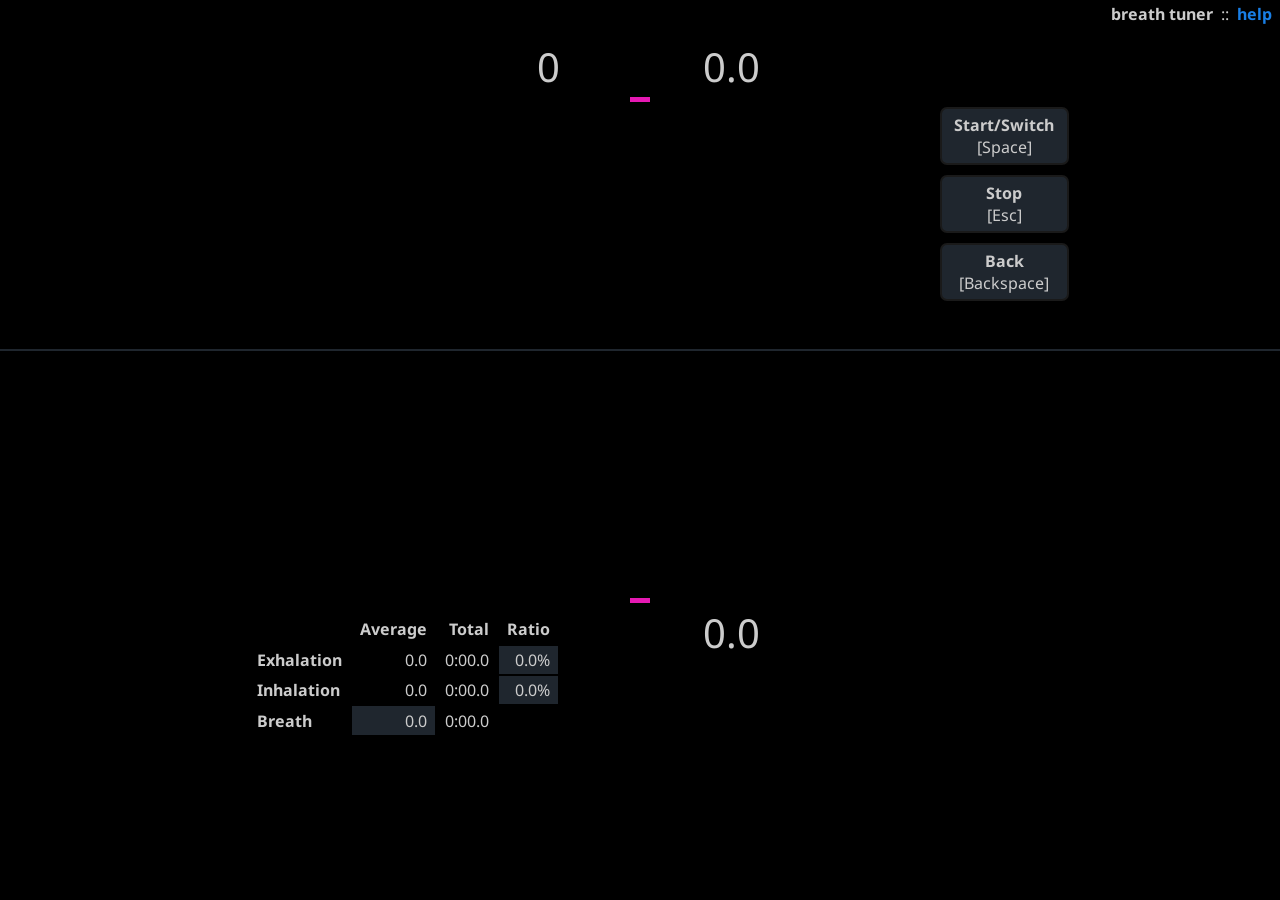
==== commit 4193ede9: "Publish 68cc6c9" ====
--- a/apps/breath-tuner/index.html
+++ b/apps/breath-tuner/index.html
@@ -1,3 +1,3 @@
-<!DOCTYPE html><html><head><meta charset=UTF-8 /><meta content="IE=edge,chrome=1" http-equiv=X-UA-Compatible /><meta content="A biofeedback app which helps the user get centered through conscious breathing." name=description /><meta content="breath,meditation,biofeedback,brain,evolution" name=keywords /><title>BreathTuner</title><link href="http://fonts.googleapis.com/css?family=Noto+Sans:n,i,b" rel=stylesheet /><style>html,body{margin:0;padding:0}body{font:16px 'Noto Sans', sans-serif;color:#ccc;background:#000}a{text-decoration:none;color:#197fe6;outline:none}a:hover{text-decoration:underline}::selection{color:#e6e6e6;background:#732660}::-moz-selection{color:#e6e6e6;background:#732660}nav{margin:0.2em 0;text-align:right;cursor:default}nav a{font-weight:bold;margin:0 0.5em}nav a:hover{text-decoration:underline}nav a.current{color:#ccc}#breathTuner{margin-top:4.5em}#chart{position:relative;height:500px;overflow:hidden}#canvas{display:block;position:absolute;left:50%;margin-left:14px}#graticule{width:20px;height:490px;border-top:5px solid #e619b2;border-bottom:5px solid #e619b2;position:absolute;top:0;left:50%;margin-left:-10px}#xAxis{width:100%;height:2px;position:absolute;top:50%;margin-top:-1px;background:#1f262e}.HUD{position:relative}.HUD>*{position:absolute;z-index:1}.HUD>.top{bottom:10px}.HUD>.bottom{top:10px}.HUD>.left{right:50%}.HUD>.right{left:50%}.HUD>.left.top,.HUD>.left.bottom{margin-right:80px}.HUD>.right.top,.HUD>.right.bottom{width:3em}.HUD>.counter{font-size:2.5em;text-align:right;line-height:1}#stats th,#stats td{text-align:right;padding:0.2em 0.5em}#stats th{font-weight:bold}#stats th:first-child{text-align:left}#buttons{margin-left:300px;user-select:none;-moz-user-select:none;-webkit-user-select:none;-ms-user-select:none;cursor:default}#buttons div{text-align:center;width:7.8em;margin:10px 0;padding:5px 0;border:2px solid #1a1a1a;border-radius:7px;-moz-border-radius:7px;-webkit-border-radius:7px;background:#1f262e}#buttons div:hover{border:2px solid #ccc}#buttons div:active{border:2px solid #e6e6e6;color:#e6e6e6;background:#5c6670}#buttons div p{margin:0}#buttons div p:first-child{font-weight:bold}</style><script>!function(e,t){"object"==typeof module&&"object"==typeof module.exports?module.exports=e.document?t(e,!0):function(e){if(!e.document)throw new Error("jQuery requires a window with a document");return t(e)}:t(e)}("undefined"!=typeof window?window:this,function(e,t){function n(e){var t=e.length,n=it.type(e);return"function"===n||it.isWindow(e)?!1:1===e.nodeType&&t?!0:"array"===n||0===t||"number"==typeof t&&t>0&&t-1 in e}function r(e,t,n){if(it.isFunction(t))return it.grep(e,function(e,r){return!!t.call(e,r,e)!==n});if(t.nodeType)return it.grep(e,function(e){return e===t!==n});if("string"==typeof t){if(ft.test(t))return it.filter(t,e,n);t=it.filter(t,e)}return it.grep(e,function(e){return it.inArray(e,t)>=0!==n})}function i(e,t){do e=e[t];while(e&&1!==e.nodeType);return e}function o(e){var t=xt[e]={};return it.each(e.match(bt)||[],function(e,n){t[n]=!0}),t}function a(){ht.addEventListener?(ht.removeEventListener("DOMContentLoaded",s,!1),e.removeEventListener("load",s,!1)):(ht.detachEvent("onreadystatechange",s),e.detachEvent("onload",s))}function s(){(ht.addEventListener||"load"===event.type||"complete"===ht.readyState)&&(a(),it.ready())}function l(e,t,n){if(void 0===n&&1===e.nodeType){var r="data-"+t.replace(Et,"-$1").toLowerCase();if(n=e.getAttribute(r),"string"==typeof n){try{n="true"===n?!0:"false"===n?!1:"null"===n?null:+n+""===n?+n:Nt.test(n)?it.parseJSON(n):n}catch(i){}it.data(e,t,n)}else n=void 0}return n}function u(e){var t;for(t in e)if(("data"!==t||!it.isEmptyObject(e[t]))&&"toJSON"!==t)return!1;return!0}function c(e,t,n,r){if(it.acceptData(e)){var i,o,a=it.expando,s=e.nodeType,l=s?it.cache:e,u=s?e[a]:e[a]&&a;if(u&&l[u]&&(r||l[u].data)||void 0!==n||"string"!=typeof t)return u||(u=s?e[a]=J.pop()||it.guid++:a),l[u]||(l[u]=s?{}:{toJSON:it.noop}),("object"==typeof t||"function"==typeof t)&&(r?l[u]=it.extend(l[u],t):l[u].data=it.extend(l[u].data,t)),o=l[u],r||(o.data||(o.data={}),o=o.data),void 0!==n&&(o[it.camelCase(t)]=n),"string"==typeof t?(i=o[t],null==i&&(i=o[it.camelCase(t)])):i=o,i}}function d(e,t,n){if(it.acceptData(e)){var r,i,o=e.nodeType,a=o?it.cache:e,s=o?e[it.expando]:it.expando;if(a[s]){if(t&&(r=n?a[s]:a[s].data)){it.isArray(t)?t=t.concat(it.map(t,it.camelCase)):t in r?t=[t]:(t=it.camelCase(t),t=t in r?[t]:t.split(" ")),i=t.length;for(;i--;)delete r[t[i]];if(n?!u(r):!it.isEmptyObject(r))return}(n||(delete a[s].data,u(a[s])))&&(o?it.cleanData([e],!0):nt.deleteExpando||a!=a.window?delete a[s]:a[s]=null)}}}function f(){return!0}function p(){return!1}function h(){try{return ht.activeElement}catch(e){}}function m(e){var t=Ot.split("|"),n=e.createDocumentFragment();if(n.createElement)for(;t.length;)n.createElement(t.pop());return n}function g(e,t){var n,r,i=0,o=typeof e.getElementsByTagName!==Ct?e.getElementsByTagName(t||"*"):typeof e.querySelectorAll!==Ct?e.querySelectorAll(t||"*"):void 0;if(!o)for(o=[],n=e.childNodes||e;null!=(r=n[i]);i++)!t||it.nodeName(r,t)?o.push(r):it.merge(o,g(r,t));return void 0===t||t&&it.nodeName(e,t)?it.merge([e],o):o}function v(e){jt.test(e.type)&&(e.defaultChecked=e.checked)}function y(e,t){return it.nodeName(e,"table")&&it.nodeName(11!==t.nodeType?t:t.firstChild,"tr")?e.getElementsByTagName("tbody")[0]||e.appendChild(e.ownerDocument.createElement("tbody")):e}function b(e){return e.type=(null!==it.find.attr(e,"type"))+"/"+e.type,e}function x(e){var t=Vt.exec(e.type);return t?e.type=t[1]:e.removeAttribute("type"),e}function w(e,t){for(var n,r=0;null!=(n=e[r]);r++)it._data(n,"globalEval",!t||it._data(t[r],"globalEval"))}function T(e,t){if(1===t.nodeType&&it.hasData(e)){var n,r,i,o=it._data(e),a=it._data(t,o),s=o.events;if(s){delete a.handle,a.events={};for(n in s)for(r=0,i=s[n].length;i>r;r++)it.event.add(t,n,s[n][r])}a.data&&(a.data=it.extend({},a.data))}}function C(e,t){var n,r,i;if(1===t.nodeType){if(n=t.nodeName.toLowerCase(),!nt.noCloneEvent&&t[it.expando]){i=it._data(t);for(r in i.events)it.removeEvent(t,r,i.handle);t.removeAttribute(it.expando)}"script"===n&&t.text!==e.text?(b(t).text=e.text,x(t)):"object"===n?(t.parentNode&&(t.outerHTML=e.outerHTML),nt.html5Clone&&e.innerHTML&&!it.trim(t.innerHTML)&&(t.innerHTML=e.innerHTML)):"input"===n&&jt.test(e.type)?(t.defaultChecked=t.checked=e.checked,t.value!==e.value&&(t.value=e.value)):"option"===n?t.defaultSelected=t.selected=e.defaultSelected:("input"===n||"textarea"===n)&&(t.defaultValue=e.defaultValue)}}function N(t,n){var r,i=it(n.createElement(t)).appendTo(n.body),o=e.getDefaultComputedStyle&&(r=e.getDefaultComputedStyle(i[0]))?r.display:it.css(i[0],"display");return i.detach(),o}function E(e){var t=ht,n=Zt[e];return n||(n=N(e,t),"none"!==n&&n||(Kt=(Kt||it("<iframe frameborder='0' width='0' height='0'/>")).appendTo(t.documentElement),t=(Kt[0].contentWindow||Kt[0].contentDocument).document,t.write(),t.close(),n=N(e,t),Kt.detach()),Zt[e]=n),n}function k(e,t){return{get:function(){var n=e();return null!=n?n?void delete this.get:(this.get=t).apply(this,arguments):void 0}}}function S(e,t){if(t in e)return t;for(var n=t.charAt(0).toUpperCase()+t.slice(1),r=t,i=pn.length;i--;)if(t=pn[i]+n,t in e)return t;return r}function A(e,t){for(var n,r,i,o=[],a=0,s=e.length;s>a;a++)r=e[a],r.style&&(o[a]=it._data(r,"olddisplay"),n=r.style.display,t?(o[a]||"none"!==n||(r.style.display=""),""===r.style.display&&At(r)&&(o[a]=it._data(r,"olddisplay",E(r.nodeName)))):(i=At(r),(n&&"none"!==n||!i)&&it._data(r,"olddisplay",i?n:it.css(r,"display"))));for(a=0;s>a;a++)r=e[a],r.style&&(t&&"none"!==r.style.display&&""!==r.style.display||(r.style.display=t?o[a]||"":"none"));return e}function D(e,t,n){var r=un.exec(t);return r?Math.max(0,r[1]-(n||0))+(r[2]||"px"):t}function j(e,t,n,r,i){for(var o=n===(r?"border":"content")?4:"width"===t?1:0,a=0;4>o;o+=2)"margin"===n&&(a+=it.css(e,n+St[o],!0,i)),r?("content"===n&&(a-=it.css(e,"padding"+St[o],!0,i)),"margin"!==n&&(a-=it.css(e,"border"+St[o]+"Width",!0,i))):(a+=it.css(e,"padding"+St[o],!0,i),"padding"!==n&&(a+=it.css(e,"border"+St[o]+"Width",!0,i)));return a}function L(e,t,n){var r=!0,i="width"===t?e.offsetWidth:e.offsetHeight,o=en(e),a=nt.boxSizing&&"border-box"===it.css(e,"boxSizing",!1,o);if(0>=i||null==i){if(i=tn(e,t,o),(0>i||null==i)&&(i=e.style[t]),rn.test(i))return i;r=a&&(nt.boxSizingReliable()||i===e.style[t]),i=parseFloat(i)||0}return i+j(e,t,n||(a?"border":"content"),r,o)+"px"}function H(e,t,n,r,i){return new H.prototype.init(e,t,n,r,i)}function _(){return setTimeout(function(){hn=void 0}),hn=it.now()}function q(e,t){var n,r={height:e},i=0;for(t=t?1:0;4>i;i+=2-t)n=St[i],r["margin"+n]=r["padding"+n]=e;return t&&(r.opacity=r.width=e),r}function M(e,t,n){for(var r,i=(xn[t]||[]).concat(xn["*"]),o=0,a=i.length;a>o;o++)if(r=i[o].call(n,t,e))return r}function O(e,t,n){var r,i,o,a,s,l,u,c,d=this,f={},p=e.style,h=e.nodeType&&At(e),m=it._data(e,"fxshow");n.queue||(s=it._queueHooks(e,"fx"),null==s.unqueued&&(s.unqueued=0,l=s.empty.fire,s.empty.fire=function(){s.unqueued||l()}),s.unqueued++,d.always(function(){d.always(function(){s.unqueued--,it.queue(e,"fx").length||s.empty.fire()})})),1===e.nodeType&&("height"in t||"width"in t)&&(n.overflow=[p.overflow,p.overflowX,p.overflowY],u=it.css(e,"display"),c="none"===u?it._data(e,"olddisplay")||E(e.nodeName):u,"inline"===c&&"none"===it.css(e,"float")&&(nt.inlineBlockNeedsLayout&&"inline"!==E(e.nodeName)?p.zoom=1:p.display="inline-block")),n.overflow&&(p.overflow="hidden",nt.shrinkWrapBlocks()||d.always(function(){p.overflow=n.overflow[0],p.overflowX=n.overflow[1],p.overflowY=n.overflow[2]}));for(r in t)if(i=t[r],gn.exec(i)){if(delete t[r],o=o||"toggle"===i,i===(h?"hide":"show")){if("show"!==i||!m||void 0===m[r])continue;h=!0}f[r]=m&&m[r]||it.style(e,r)}else u=void 0;if(it.isEmptyObject(f))"inline"===("none"===u?E(e.nodeName):u)&&(p.display=u);else{m?"hidden"in m&&(h=m.hidden):m=it._data(e,"fxshow",{}),o&&(m.hidden=!h),h?it(e).show():d.done(function(){it(e).hide()}),d.done(function(){var t;it._removeData(e,"fxshow");for(t in f)it.style(e,t,f[t])});for(r in f)a=M(h?m[r]:0,r,d),r in m||(m[r]=a.start,h&&(a.end=a.start,a.start="width"===r||"height"===r?1:0))}}function F(e,t){var n,r,i,o,a;for(n in e)if(r=it.camelCase(n),i=t[r],o=e[n],it.isArray(o)&&(i=o[1],o=e[n]=o[0]),n!==r&&(e[r]=o,delete e[n]),a=it.cssHooks[r],a&&"expand"in a){o=a.expand(o),delete e[r];for(n in o)n in e||(e[n]=o[n],t[n]=i)}else t[r]=i}function B(e,t,n){var r,i,o=0,a=bn.length,s=it.Deferred().always(function(){delete l.elem}),l=function(){if(i)return!1;for(var t=hn||_(),n=Math.max(0,u.startTime+u.duration-t),r=n/u.duration||0,o=1-r,a=0,l=u.tweens.length;l>a;a++)u.tweens[a].run(o);return s.notifyWith(e,[u,o,n]),1>o&&l?n:(s.resolveWith(e,[u]),!1)},u=s.promise({elem:e,props:it.extend({},t),opts:it.extend(!0,{specialEasing:{}},n),originalProperties:t,originalOptions:n,startTime:hn||_(),duration:n.duration,tweens:[],createTween:function(t,n){var r=it.Tween(e,u.opts,t,n,u.opts.specialEasing[t]||u.opts.easing);return u.tweens.push(r),r},stop:function(t){var n=0,r=t?u.tweens.length:0;if(i)return this;for(i=!0;r>n;n++)u.tweens[n].run(1);return t?s.resolveWith(e,[u,t]):s.rejectWith(e,[u,t]),this}}),c=u.props;for(F(c,u.opts.specialEasing);a>o;o++)if(r=bn[o].call(u,e,c,u.opts))return r;return it.map(c,M,u),it.isFunction(u.opts.start)&&u.opts.start.call(e,u),it.fx.timer(it.extend(l,{elem:e,anim:u,queue:u.opts.queue})),u.progress(u.opts.progress).done(u.opts.done,u.opts.complete).fail(u.opts.fail).always(u.opts.always)}function P(e){return function(t,n){"string"!=typeof t&&(n=t,t="*");var r,i=0,o=t.toLowerCase().match(bt)||[];if(it.isFunction(n))for(;r=o[i++];)"+"===r.charAt(0)?(r=r.slice(1)||"*",(e[r]=e[r]||[]).unshift(n)):(e[r]=e[r]||[]).push(n)}}function R(e,t,n,r){function i(s){var l;return o[s]=!0,it.each(e[s]||[],function(e,s){var u=s(t,n,r);return"string"!=typeof u||a||o[u]?a?!(l=u):void 0:(t.dataTypes.unshift(u),i(u),!1)}),l}var o={},a=e===In;return i(t.dataTypes[0])||!o["*"]&&i("*")}function W(e,t){var n,r,i=it.ajaxSettings.flatOptions||{};for(r in t)void 0!==t[r]&&((i[r]?e:n||(n={}))[r]=t[r]);return n&&it.extend(!0,e,n),e}function $(e,t,n){for(var r,i,o,a,s=e.contents,l=e.dataTypes;"*"===l[0];)l.shift(),void 0===i&&(i=e.mimeType||t.getResponseHeader("Content-Type"));if(i)for(a in s)if(s[a]&&s[a].test(i)){l.unshift(a);break}if(l[0]in n)o=l[0];else{for(a in n){if(!l[0]||e.converters[a+" "+l[0]]){o=a;break}r||(r=a)}o=o||r}return o?(o!==l[0]&&l.unshift(o),n[o]):void 0}function z(e,t,n,r){var i,o,a,s,l,u={},c=e.dataTypes.slice();if(c[1])for(a in e.converters)u[a.toLowerCase()]=e.converters[a];for(o=c.shift();o;)if(e.responseFields[o]&&(n[e.responseFields[o]]=t),!l&&r&&e.dataFilter&&(t=e.dataFilter(t,e.dataType)),l=o,o=c.shift())if("*"===o)o=l;else if("*"!==l&&l!==o){if(a=u[l+" "+o]||u["* "+o],!a)for(i in u)if(s=i.split(" "),s[1]===o&&(a=u[l+" "+s[0]]||u["* "+s[0]])){a===!0?a=u[i]:u[i]!==!0&&(o=s[0],c.unshift(s[1]));break}if(a!==!0)if(a&&e["throws"])t=a(t);else try{t=a(t)}catch(d){return{state:"parsererror",error:a?d:"No conversion from "+l+" to "+o}}}return{state:"success",data:t}}function I(e,t,n,r){var i;if(it.isArray(t))it.each(t,function(t,i){n||Jn.test(e)?r(e,i):I(e+"["+("object"==typeof i?t:"")+"]",i,n,r)});else if(n||"object"!==it.type(t))r(e,t);else for(i in t)I(e+"["+i+"]",t[i],n,r)}function X(){try{return new e.XMLHttpRequest}catch(t){}}function U(){try{return new e.ActiveXObject("Microsoft.XMLHTTP")}catch(t){}}function V(e){return it.isWindow(e)?e:9===e.nodeType?e.defaultView||e.parentWindow:!1}var J=[],Y=J.slice,G=J.concat,Q=J.push,K=J.indexOf,Z={},et=Z.toString,tt=Z.hasOwnProperty,nt={},rt="1.11.1",it=function(e,t){return new it.fn.init(e,t)},ot=/^[\s\uFEFF\xA0]+|[\s\uFEFF\xA0]+$/g,at=/^-ms-/,st=/-([\da-z])/gi,lt=function(e,t){return t.toUpperCase()};it.fn=it.prototype={jquery:rt,constructor:it,selector:"",length:0,toArray:function(){return Y.call(this)},get:function(e){return null!=e?0>e?this[e+this.length]:this[e]:Y.call(this)},pushStack:function(e){var t=it.merge(this.constructor(),e);return t.prevObject=this,t.context=this.context,t},each:function(e,t){return it.each(this,e,t)},map:function(e){return this.pushStack(it.map(this,function(t,n){return e.call(t,n,t)}))},slice:function(){return this.pushStack(Y.apply(this,arguments))},first:function(){return this.eq(0)},last:function(){return this.eq(-1)},eq:function(e){var t=this.length,n=+e+(0>e?t:0);return this.pushStack(n>=0&&t>n?[this[n]]:[])},end:function(){return this.prevObject||this.constructor(null)},push:Q,sort:J.sort,splice:J.splice},it.extend=it.fn.extend=function(){var e,t,n,r,i,o,a=arguments[0]||{},s=1,l=arguments.length,u=!1;for("boolean"==typeof a&&(u=a,a=arguments[s]||{},s++),"object"==typeof a||it.isFunction(a)||(a={}),s===l&&(a=this,s--);l>s;s++)if(null!=(i=arguments[s]))for(r in i)e=a[r],n=i[r],a!==n&&(u&&n&&(it.isPlainObject(n)||(t=it.isArray(n)))?(t?(t=!1,o=e&&it.isArray(e)?e:[]):o=e&&it.isPlainObject(e)?e:{},a[r]=it.extend(u,o,n)):void 0!==n&&(a[r]=n));return a},it.extend({expando:"jQuery"+(rt+Math.random()).replace(/\D/g,""),isReady:!0,error:function(e){throw new Error(e)},noop:function(){},isFunction:function(e){return"function"===it.type(e)},isArray:Array.isArray||function(e){return"array"===it.type(e)},isWindow:function(e){return null!=e&&e==e.window},isNumeric:function(e){return!it.isArray(e)&&e-parseFloat(e)>=0},isEmptyObject:function(e){var t;for(t in e)return!1;return!0},isPlainObject:function(e){var t;if(!e||"object"!==it.type(e)||e.nodeType||it.isWindow(e))return!1;try{if(e.constructor&&!tt.call(e,"constructor")&&!tt.call(e.constructor.prototype,"isPrototypeOf"))return!1}catch(n){return!1}if(nt.ownLast)for(t in e)return tt.call(e,t);for(t in e);return void 0===t||tt.call(e,t)},type:function(e){return null==e?e+"":"object"==typeof e||"function"==typeof e?Z[et.call(e)]||"object":typeof e},globalEval:function(t){t&&it.trim(t)&&(e.execScript||function(t){e.eval.call(e,t)})(t)},camelCase:function(e){return e.replace(at,"ms-").replace(st,lt)},nodeName:function(e,t){return e.nodeName&&e.nodeName.toLowerCase()===t.toLowerCase()},each:function(e,t,r){var i,o=0,a=e.length,s=n(e);if(r){if(s)for(;a>o&&(i=t.apply(e[o],r),i!==!1);o++);else for(o in e)if(i=t.apply(e[o],r),i===!1)break}else if(s)for(;a>o&&(i=t.call(e[o],o,e[o]),i!==!1);o++);else for(o in e)if(i=t.call(e[o],o,e[o]),i===!1)break;return e},trim:function(e){return null==e?"":(e+"").replace(ot,"")},makeArray:function(e,t){var r=t||[];return null!=e&&(n(Object(e))?it.merge(r,"string"==typeof e?[e]:e):Q.call(r,e)),r},inArray:function(e,t,n){var r;if(t){if(K)return K.call(t,e,n);for(r=t.length,n=n?0>n?Math.max(0,r+n):n:0;r>n;n++)if(n in t&&t[n]===e)return n}return-1},merge:function(e,t){for(var n=+t.length,r=0,i=e.length;n>r;)e[i++]=t[r++];if(n!==n)for(;void 0!==t[r];)e[i++]=t[r++];return e.length=i,e},grep:function(e,t,n){for(var r,i=[],o=0,a=e.length,s=!n;a>o;o++)r=!t(e[o],o),r!==s&&i.push(e[o]);return i},map:function(e,t,r){var i,o=0,a=e.length,s=n(e),l=[];if(s)for(;a>o;o++)i=t(e[o],o,r),null!=i&&l.push(i);else for(o in e)i=t(e[o],o,r),null!=i&&l.push(i);return G.apply([],l)},guid:1,proxy:function(e,t){var n,r,i;return"string"==typeof t&&(i=e[t],t=e,e=i),it.isFunction(e)?(n=Y.call(arguments,2),r=function(){return e.apply(t||this,n.concat(Y.call(arguments)))},r.guid=e.guid=e.guid||it.guid++,r):void 0},now:function(){return+new Date},support:nt}),it.each("Boolean Number String Function Array Date RegExp Object Error".split(" "),function(e,t){Z["[object "+t+"]"]=t.toLowerCase()});var ut=function(e){function t(e,t,n,r){var i,o,a,s,l,u,d,p,h,m;if((t?t.ownerDocument||t:R)!==H&&L(t),t=t||H,n=n||[],!e||"string"!=typeof e)return n;if(1!==(s=t.nodeType)&&9!==s)return[];if(q&&!r){if(i=yt.exec(e))if(a=i[1]){if(9===s){if(o=t.getElementById(a),!o||!o.parentNode)return n;if(o.id===a)return n.push(o),n}else if(t.ownerDocument&&(o=t.ownerDocument.getElementById(a))&&B(t,o)&&o.id===a)return n.push(o),n}else{if(i[2])return Z.apply(n,t.getElementsByTagName(e)),n;if((a=i[3])&&w.getElementsByClassName&&t.getElementsByClassName)return Z.apply(n,t.getElementsByClassName(a)),n}if(w.qsa&&(!M||!M.test(e))){if(p=d=P,h=t,m=9===s&&e,1===s&&"object"!==t.nodeName.toLowerCase()){for(u=E(e),(d=t.getAttribute("id"))?p=d.replace(xt,"\\$&"):t.setAttribute("id",p),p="[id='"+p+"'] ",l=u.length;l--;)u[l]=p+f(u[l]);h=bt.test(e)&&c(t.parentNode)||t,m=u.join(",")}if(m)try{return Z.apply(n,h.querySelectorAll(m)),n}catch(g){}finally{d||t.removeAttribute("id")}}}return S(e.replace(lt,"$1"),t,n,r)}function n(){function e(n,r){return t.push(n+" ")>T.cacheLength&&delete e[t.shift()],e[n+" "]=r}var t=[];return e}function r(e){return e[P]=!0,e}function i(e){var t=H.createElement("div");try{return!!e(t)}catch(n){return!1}finally{t.parentNode&&t.parentNode.removeChild(t),t=null}}function o(e,t){for(var n=e.split("|"),r=e.length;r--;)T.attrHandle[n[r]]=t}function a(e,t){var n=t&&e,r=n&&1===e.nodeType&&1===t.nodeType&&(~t.sourceIndex||J)-(~e.sourceIndex||J);if(r)return r;if(n)for(;n=n.nextSibling;)if(n===t)return-1;return e?1:-1}function s(e){return function(t){var n=t.nodeName.toLowerCase();return"input"===n&&t.type===e}}function l(e){return function(t){var n=t.nodeName.toLowerCase();return("input"===n||"button"===n)&&t.type===e}}function u(e){return r(function(t){return t=+t,r(function(n,r){for(var i,o=e([],n.length,t),a=o.length;a--;)n[i=o[a]]&&(n[i]=!(r[i]=n[i]))})})}function c(e){return e&&typeof e.getElementsByTagName!==V&&e}function d(){}function f(e){for(var t=0,n=e.length,r="";n>t;t++)r+=e[t].value;return r}function p(e,t,n){var r=t.dir,i=n&&"parentNode"===r,o=$++;return t.first?function(t,n,o){for(;t=t[r];)if(1===t.nodeType||i)return e(t,n,o)}:function(t,n,a){var s,l,u=[W,o];if(a){for(;t=t[r];)if((1===t.nodeType||i)&&e(t,n,a))return!0}else for(;t=t[r];)if(1===t.nodeType||i){if(l=t[P]||(t[P]={}),(s=l[r])&&s[0]===W&&s[1]===o)return u[2]=s[2];if(l[r]=u,u[2]=e(t,n,a))return!0}}}function h(e){return e.length>1?function(t,n,r){for(var i=e.length;i--;)if(!e[i](t,n,r))return!1;return!0}:e[0]}function m(e,n,r){for(var i=0,o=n.length;o>i;i++)t(e,n[i],r);return r}function g(e,t,n,r,i){for(var o,a=[],s=0,l=e.length,u=null!=t;l>s;s++)(o=e[s])&&(!n||n(o,r,i))&&(a.push(o),u&&t.push(s));return a}function v(e,t,n,i,o,a){return i&&!i[P]&&(i=v(i)),o&&!o[P]&&(o=v(o,a)),r(function(r,a,s,l){var u,c,d,f=[],p=[],h=a.length,v=r||m(t||"*",s.nodeType?[s]:s,[]),y=!e||!r&&t?v:g(v,f,e,s,l),b=n?o||(r?e:h||i)?[]:a:y;if(n&&n(y,b,s,l),i)for(u=g(b,p),i(u,[],s,l),c=u.length;c--;)(d=u[c])&&(b[p[c]]=!(y[p[c]]=d));if(r){if(o||e){if(o){for(u=[],c=b.length;c--;)(d=b[c])&&u.push(y[c]=d);o(null,b=[],u,l)}for(c=b.length;c--;)(d=b[c])&&(u=o?tt.call(r,d):f[c])>-1&&(r[u]=!(a[u]=d))}}else b=g(b===a?b.splice(h,b.length):b),o?o(null,a,b,l):Z.apply(a,b)})}function y(e){for(var t,n,r,i=e.length,o=T.relative[e[0].type],a=o||T.relative[" "],s=o?1:0,l=p(function(e){return e===t},a,!0),u=p(function(e){return tt.call(t,e)>-1},a,!0),c=[function(e,n,r){return!o&&(r||n!==A)||((t=n).nodeType?l(e,n,r):u(e,n,r))}];i>s;s++)if(n=T.relative[e[s].type])c=[p(h(c),n)];else{if(n=T.filter[e[s].type].apply(null,e[s].matches),n[P]){for(r=++s;i>r&&!T.relative[e[r].type];r++);return v(s>1&&h(c),s>1&&f(e.slice(0,s-1).concat({value:" "===e[s-2].type?"*":""})).replace(lt,"$1"),n,r>s&&y(e.slice(s,r)),i>r&&y(e=e.slice(r)),i>r&&f(e))}c.push(n)}return h(c)}function b(e,n){var i=n.length>0,o=e.length>0,a=function(r,a,s,l,u){var c,d,f,p=0,h="0",m=r&&[],v=[],y=A,b=r||o&&T.find.TAG("*",u),x=W+=null==y?1:Math.random()||.1,w=b.length;for(u&&(A=a!==H&&a);h!==w&&null!=(c=b[h]);h++){if(o&&c){for(d=0;f=e[d++];)if(f(c,a,s)){l.push(c);break}u&&(W=x)}i&&((c=!f&&c)&&p--,r&&m.push(c))}if(p+=h,i&&h!==p){for(d=0;f=n[d++];)f(m,v,a,s);if(r){if(p>0)for(;h--;)m[h]||v[h]||(v[h]=Q.call(l));v=g(v)}Z.apply(l,v),u&&!r&&v.length>0&&p+n.length>1&&t.uniqueSort(l)}return u&&(W=x,A=y),m};return i?r(a):a}var x,w,T,C,N,E,k,S,A,D,j,L,H,_,q,M,O,F,B,P="sizzle"+-new Date,R=e.document,W=0,$=0,z=n(),I=n(),X=n(),U=function(e,t){return e===t&&(j=!0),0},V="undefined",J=1<<31,Y={}.hasOwnProperty,G=[],Q=G.pop,K=G.push,Z=G.push,et=G.slice,tt=G.indexOf||function(e){for(var t=0,n=this.length;n>t;t++)if(this[t]===e)return t;return-1},nt="checked|selected|async|autofocus|autoplay|controls|defer|disabled|hidden|ismap|loop|multiple|open|readonly|required|scoped",rt="[\\x20\\t\\r\\n\\f]",it="(?:\\\\.|[\\w-]|[^\\x00-\\xa0])+",ot=it.replace("w","w#"),at="\\["+rt+"*("+it+")(?:"+rt+"*([*^$|!~]?=)"+rt+"*(?:'((?:\\\\.|[^\\\\'])*)'|\"((?:\\\\.|[^\\\\\"])*)\"|("+ot+"))|)"+rt+"*\\]",st=":("+it+")(?:\\((('((?:\\\\.|[^\\\\'])*)'|\"((?:\\\\.|[^\\\\\"])*)\")|((?:\\\\.|[^\\\\()[\\]]|"+at+")*)|.*)\\)|)",lt=new RegExp("^"+rt+"+|((?:^|[^\\\\])(?:\\\\.)*)"+rt+"+$","g"),ut=new RegExp("^"+rt+"*,"+rt+"*"),ct=new RegExp("^"+rt+"*([>+~]|"+rt+")"+rt+"*"),dt=new RegExp("="+rt+"*([^\\]'\"]*?)"+rt+"*\\]","g"),ft=new RegExp(st),pt=new RegExp("^"+ot+"$"),ht={ID:new RegExp("^#("+it+")"),CLASS:new RegExp("^\\.("+it+")"),TAG:new RegExp("^("+it.replace("w","w*")+")"),ATTR:new RegExp("^"+at),PSEUDO:new RegExp("^"+st),CHILD:new RegExp("^:(only|first|last|nth|nth-last)-(child|of-type)(?:\\("+rt+"*(even|odd|(([+-]|)(\\d*)n|)"+rt+"*(?:([+-]|)"+rt+"*(\\d+)|))"+rt+"*\\)|)","i"),bool:new RegExp("^(?:"+nt+")$","i"),needsContext:new RegExp("^"+rt+"*[>+~]|:(even|odd|eq|gt|lt|nth|first|last)(?:\\("+rt+"*((?:-\\d)?\\d*)"+rt+"*\\)|)(?=[^-]|$)","i")},mt=/^(?:input|select|textarea|button)$/i,gt=/^h\d$/i,vt=/^[^{]+\{\s*\[native \w/,yt=/^(?:#([\w-]+)|(\w+)|\.([\w-]+))$/,bt=/[+~]/,xt=/'|\\/g,wt=new RegExp("\\\\([\\da-f]{1,6}"+rt+"?|("+rt+")|.)","ig"),Tt=function(e,t,n){var r="0x"+t-65536;return r!==r||n?t:0>r?String.fromCharCode(r+65536):String.fromCharCode(r>>10|55296,1023&r|56320)};try{Z.apply(G=et.call(R.childNodes),R.childNodes),G[R.childNodes.length].nodeType}catch(Ct){Z={apply:G.length?function(e,t){K.apply(e,et.call(t))}:function(e,t){for(var n=e.length,r=0;e[n++]=t[r++];);e.length=n-1}}}w=t.support={},N=t.isXML=function(e){var t=e&&(e.ownerDocument||e).documentElement;return t?"HTML"!==t.nodeName:!1},L=t.setDocument=function(e){var t,n=e?e.ownerDocument||e:R,r=n.defaultView;return n!==H&&9===n.nodeType&&n.documentElement?(H=n,_=n.documentElement,q=!N(n),r&&r!==r.top&&(r.addEventListener?r.addEventListener("unload",function(){L()},!1):r.attachEvent&&r.attachEvent("onunload",function(){L()})),w.attributes=i(function(e){return e.className="i",!e.getAttribute("className")}),w.getElementsByTagName=i(function(e){return e.appendChild(n.createComment("")),!e.getElementsByTagName("*").length}),w.getElementsByClassName=vt.test(n.getElementsByClassName)&&i(function(e){return e.innerHTML="<div class='a'></div><div class='a i'></div>",e.firstChild.className="i",2===e.getElementsByClassName("i").length}),w.getById=i(function(e){return _.appendChild(e).id=P,!n.getElementsByName||!n.getElementsByName(P).length}),w.getById?(T.find.ID=function(e,t){if(typeof t.getElementById!==V&&q){var n=t.getElementById(e);return n&&n.parentNode?[n]:[]}},T.filter.ID=function(e){var t=e.replace(wt,Tt);return function(e){return e.getAttribute("id")===t}}):(delete T.find.ID,T.filter.ID=function(e){var t=e.replace(wt,Tt);return function(e){var n=typeof e.getAttributeNode!==V&&e.getAttributeNode("id");return n&&n.value===t}}),T.find.TAG=w.getElementsByTagName?function(e,t){return typeof t.getElementsByTagName!==V?t.getElementsByTagName(e):void 0}:function(e,t){var n,r=[],i=0,o=t.getElementsByTagName(e);if("*"===e){for(;n=o[i++];)1===n.nodeType&&r.push(n);return r}return o},T.find.CLASS=w.getElementsByClassName&&function(e,t){return typeof t.getElementsByClassName!==V&&q?t.getElementsByClassName(e):void 0},O=[],M=[],(w.qsa=vt.test(n.querySelectorAll))&&(i(function(e){e.innerHTML="<select msallowclip=''><option selected=''></option></select>",e.querySelectorAll("[msallowclip^='']").length&&M.push("[*^$]="+rt+"*(?:''|\"\")"),e.querySelectorAll("[selected]").length||M.push("\\["+rt+"*(?:value|"+nt+")"),e.querySelectorAll(":checked").length||M.push(":checked")}),i(function(e){var t=n.createElement("input");t.setAttribute("type","hidden"),e.appendChild(t).setAttribute("name","D"),e.querySelectorAll("[name=d]").length&&M.push("name"+rt+"*[*^$|!~]?="),e.querySelectorAll(":enabled").length||M.push(":enabled",":disabled"),e.querySelectorAll("*,:x"),M.push(",.*:")})),(w.matchesSelector=vt.test(F=_.matches||_.webkitMatchesSelector||_.mozMatchesSelector||_.oMatchesSelector||_.msMatchesSelector))&&i(function(e){w.disconnectedMatch=F.call(e,"div"),F.call(e,"[s!='']:x"),O.push("!=",st)}),M=M.length&&new RegExp(M.join("|")),O=O.length&&new RegExp(O.join("|")),t=vt.test(_.compareDocumentPosition),B=t||vt.test(_.contains)?function(e,t){var n=9===e.nodeType?e.documentElement:e,r=t&&t.parentNode;return e===r||!(!r||1!==r.nodeType||!(n.contains?n.contains(r):e.compareDocumentPosition&&16&e.compareDocumentPosition(r)))}:function(e,t){if(t)for(;t=t.parentNode;)if(t===e)return!0;return!1},U=t?function(e,t){if(e===t)return j=!0,0;var r=!e.compareDocumentPosition-!t.compareDocumentPosition;return r?r:(r=(e.ownerDocument||e)===(t.ownerDocument||t)?e.compareDocumentPosition(t):1,1&r||!w.sortDetached&&t.compareDocumentPosition(e)===r?e===n||e.ownerDocument===R&&B(R,e)?-1:t===n||t.ownerDocument===R&&B(R,t)?1:D?tt.call(D,e)-tt.call(D,t):0:4&r?-1:1)}:function(e,t){if(e===t)return j=!0,0;var r,i=0,o=e.parentNode,s=t.parentNode,l=[e],u=[t];if(!o||!s)return e===n?-1:t===n?1:o?-1:s?1:D?tt.call(D,e)-tt.call(D,t):0;if(o===s)return a(e,t);for(r=e;r=r.parentNode;)l.unshift(r);for(r=t;r=r.parentNode;)u.unshift(r);for(;l[i]===u[i];)i++;return i?a(l[i],u[i]):l[i]===R?-1:u[i]===R?1:0},n):H},t.matches=function(e,n){return t(e,null,null,n)},t.matchesSelector=function(e,n){if((e.ownerDocument||e)!==H&&L(e),n=n.replace(dt,"='$1']"),!(!w.matchesSelector||!q||O&&O.test(n)||M&&M.test(n)))try{var r=F.call(e,n);if(r||w.disconnectedMatch||e.document&&11!==e.document.nodeType)return r}catch(i){}return t(n,H,null,[e]).length>0},t.contains=function(e,t){return(e.ownerDocument||e)!==H&&L(e),B(e,t)},t.attr=function(e,t){(e.ownerDocument||e)!==H&&L(e);var n=T.attrHandle[t.toLowerCase()],r=n&&Y.call(T.attrHandle,t.toLowerCase())?n(e,t,!q):void 0;return void 0!==r?r:w.attributes||!q?e.getAttribute(t):(r=e.getAttributeNode(t))&&r.specified?r.value:null},t.error=function(e){throw new Error("Syntax error, unrecognized expression: "+e)},t.uniqueSort=function(e){var t,n=[],r=0,i=0;if(j=!w.detectDuplicates,D=!w.sortStable&&e.slice(0),e.sort(U),j){for(;t=e[i++];)t===e[i]&&(r=n.push(i));for(;r--;)e.splice(n[r],1)}return D=null,e},C=t.getText=function(e){var t,n="",r=0,i=e.nodeType;if(i){if(1===i||9===i||11===i){if("string"==typeof e.textContent)return e.textContent;for(e=e.firstChild;e;e=e.nextSibling)n+=C(e)}else if(3===i||4===i)return e.nodeValue}else for(;t=e[r++];)n+=C(t);return n},T=t.selectors={cacheLength:50,createPseudo:r,match:ht,attrHandle:{},find:{},relative:{">":{dir:"parentNode",first:!0}," ":{dir:"parentNode"},"+":{dir:"previousSibling",first:!0},"~":{dir:"previousSibling"}},preFilter:{ATTR:function(e){return e[1]=e[1].replace(wt,Tt),e[3]=(e[3]||e[4]||e[5]||"").replace(wt,Tt),"~="===e[2]&&(e[3]=" "+e[3]+" "),e.slice(0,4)},CHILD:function(e){return e[1]=e[1].toLowerCase(),"nth"===e[1].slice(0,3)?(e[3]||t.error(e[0]),e[4]=+(e[4]?e[5]+(e[6]||1):2*("even"===e[3]||"odd"===e[3])),e[5]=+(e[7]+e[8]||"odd"===e[3])):e[3]&&t.error(e[0]),e},PSEUDO:function(e){var t,n=!e[6]&&e[2];return ht.CHILD.test(e[0])?null:(e[3]?e[2]=e[4]||e[5]||"":n&&ft.test(n)&&(t=E(n,!0))&&(t=n.indexOf(")",n.length-t)-n.length)&&(e[0]=e[0].slice(0,t),e[2]=n.slice(0,t)),e.slice(0,3))}},filter:{TAG:function(e){var t=e.replace(wt,Tt).toLowerCase();return"*"===e?function(){return!0}:function(e){return e.nodeName&&e.nodeName.toLowerCase()===t}},CLASS:function(e){var t=z[e+" "];return t||(t=new RegExp("(^|"+rt+")"+e+"("+rt+"|$)"))&&z(e,function(e){return t.test("string"==typeof e.className&&e.className||typeof e.getAttribute!==V&&e.getAttribute("class")||"")})},ATTR:function(e,n,r){return function(i){var o=t.attr(i,e);return null==o?"!="===n:n?(o+="","="===n?o===r:"!="===n?o!==r:"^="===n?r&&0===o.indexOf(r):"*="===n?r&&o.indexOf(r)>-1:"$="===n?r&&o.slice(-r.length)===r:"~="===n?(" "+o+" ").indexOf(r)>-1:"|="===n?o===r||o.slice(0,r.length+1)===r+"-":!1):!0}},CHILD:function(e,t,n,r,i){var o="nth"!==e.slice(0,3),a="last"!==e.slice(-4),s="of-type"===t;return 1===r&&0===i?function(e){return!!e.parentNode}:function(t,n,l){var u,c,d,f,p,h,m=o!==a?"nextSibling":"previousSibling",g=t.parentNode,v=s&&t.nodeName.toLowerCase(),y=!l&&!s;if(g){if(o){for(;m;){for(d=t;d=d[m];)if(s?d.nodeName.toLowerCase()===v:1===d.nodeType)return!1;h=m="only"===e&&!h&&"nextSibling"}return!0}if(h=[a?g.firstChild:g.lastChild],a&&y){for(c=g[P]||(g[P]={}),u=c[e]||[],p=u[0]===W&&u[1],f=u[0]===W&&u[2],d=p&&g.childNodes[p];d=++p&&d&&d[m]||(f=p=0)||h.pop();)if(1===d.nodeType&&++f&&d===t){c[e]=[W,p,f];break}}else if(y&&(u=(t[P]||(t[P]={}))[e])&&u[0]===W)f=u[1];else for(;(d=++p&&d&&d[m]||(f=p=0)||h.pop())&&((s?d.nodeName.toLowerCase()!==v:1!==d.nodeType)||!++f||(y&&((d[P]||(d[P]={}))[e]=[W,f]),d!==t)););return f-=i,f===r||f%r===0&&f/r>=0}}},PSEUDO:function(e,n){var i,o=T.pseudos[e]||T.setFilters[e.toLowerCase()]||t.error("unsupported pseudo: "+e);return o[P]?o(n):o.length>1?(i=[e,e,"",n],T.setFilters.hasOwnProperty(e.toLowerCase())?r(function(e,t){for(var r,i=o(e,n),a=i.length;a--;)r=tt.call(e,i[a]),e[r]=!(t[r]=i[a])}):function(e){return o(e,0,i)}):o}},pseudos:{not:r(function(e){var t=[],n=[],i=k(e.replace(lt,"$1"));return i[P]?r(function(e,t,n,r){for(var o,a=i(e,null,r,[]),s=e.length;s--;)(o=a[s])&&(e[s]=!(t[s]=o))}):function(e,r,o){return t[0]=e,i(t,null,o,n),!n.pop()}}),has:r(function(e){return function(n){return t(e,n).length>0}}),contains:r(function(e){return function(t){return(t.textContent||t.innerText||C(t)).indexOf(e)>-1}}),lang:r(function(e){return pt.test(e||"")||t.error("unsupported lang: "+e),e=e.replace(wt,Tt).toLowerCase(),function(t){var n;do if(n=q?t.lang:t.getAttribute("xml:lang")||t.getAttribute("lang"))return n=n.toLowerCase(),n===e||0===n.indexOf(e+"-");while((t=t.parentNode)&&1===t.nodeType);return!1}}),target:function(t){var n=e.location&&e.location.hash;return n&&n.slice(1)===t.id},root:function(e){return e===_},focus:function(e){return e===H.activeElement&&(!H.hasFocus||H.hasFocus())&&!!(e.type||e.href||~e.tabIndex)},enabled:function(e){return e.disabled===!1},disabled:function(e){return e.disabled===!0},checked:function(e){var t=e.nodeName.toLowerCase();return"input"===t&&!!e.checked||"option"===t&&!!e.selected},selected:function(e){return e.parentNode&&e.parentNode.selectedIndex,e.selected===!0},empty:function(e){for(e=e.firstChild;e;e=e.nextSibling)if(e.nodeType<6)return!1;return!0},parent:function(e){return!T.pseudos.empty(e)},header:function(e){return gt.test(e.nodeName)},input:function(e){return mt.test(e.nodeName)},button:function(e){var t=e.nodeName.toLowerCase();return"input"===t&&"button"===e.type||"button"===t},text:function(e){var t;return"input"===e.nodeName.toLowerCase()&&"text"===e.type&&(null==(t=e.getAttribute("type"))||"text"===t.toLowerCase())},first:u(function(){return[0]}),last:u(function(e,t){return[t-1]}),eq:u(function(e,t,n){return[0>n?n+t:n]}),even:u(function(e,t){for(var n=0;t>n;n+=2)e.push(n);return e}),odd:u(function(e,t){for(var n=1;t>n;n+=2)e.push(n);return e}),lt:u(function(e,t,n){for(var r=0>n?n+t:n;--r>=0;)e.push(r);return e}),gt:u(function(e,t,n){for(var r=0>n?n+t:n;++r<t;)e.push(r);return e})}},T.pseudos.nth=T.pseudos.eq;for(x in{radio:!0,checkbox:!0,file:!0,password:!0,image:!0})T.pseudos[x]=s(x);for(x in{submit:!0,reset:!0})T.pseudos[x]=l(x);return d.prototype=T.filters=T.pseudos,T.setFilters=new d,E=t.tokenize=function(e,n){var r,i,o,a,s,l,u,c=I[e+" "];if(c)return n?0:c.slice(0);for(s=e,l=[],u=T.preFilter;s;){(!r||(i=ut.exec(s)))&&(i&&(s=s.slice(i[0].length)||s),l.push(o=[])),r=!1,(i=ct.exec(s))&&(r=i.shift(),o.push({value:r,type:i[0].replace(lt," ")}),s=s.slice(r.length));for(a in T.filter)!(i=ht[a].exec(s))||u[a]&&!(i=u[a](i))||(r=i.shift(),o.push({value:r,type:a,matches:i}),s=s.slice(r.length));if(!r)break}return n?s.length:s?t.error(e):I(e,l).slice(0)},k=t.compile=function(e,t){var n,r=[],i=[],o=X[e+" "];if(!o){for(t||(t=E(e)),n=t.length;n--;)o=y(t[n]),o[P]?r.push(o):i.push(o);o=X(e,b(i,r)),o.selector=e}return o},S=t.select=function(e,t,n,r){var i,o,a,s,l,u="function"==typeof e&&e,d=!r&&E(e=u.selector||e);if(n=n||[],1===d.length){if(o=d[0]=d[0].slice(0),o.length>2&&"ID"===(a=o[0]).type&&w.getById&&9===t.nodeType&&q&&T.relative[o[1].type]){if(t=(T.find.ID(a.matches[0].replace(wt,Tt),t)||[])[0],!t)return n;u&&(t=t.parentNode),e=e.slice(o.shift().value.length)}for(i=ht.needsContext.test(e)?0:o.length;i--&&(a=o[i],!T.relative[s=a.type]);)if((l=T.find[s])&&(r=l(a.matches[0].replace(wt,Tt),bt.test(o[0].type)&&c(t.parentNode)||t))){if(o.splice(i,1),e=r.length&&f(o),!e)return Z.apply(n,r),n;
+<!DOCTYPE html><html><head><meta charset=UTF-8 /><meta content="IE=edge,chrome=1" http-equiv=X-UA-Compatible /><meta content="A biofeedback app which helps the user get centered through conscious breathing." name=description /><meta content="breath,meditation,biofeedback,brain,evolution" name=keywords /><title>BreathTuner</title><link href="http://fonts.googleapis.com/css?family=Noto+Sans:n,i,b" rel=stylesheet /><style>html,body{margin:0;padding:0}body{font:16px 'Noto Sans', sans-serif;color:#ccc;background:#000}a{text-decoration:none;color:#197fe6;outline:none}a:hover{text-decoration:underline}::selection{color:#e6e6e6;background:#732660}::-moz-selection{color:#e6e6e6;background:#732660}nav{margin:0.2em 0;text-align:right;cursor:default}nav a{font-weight:bold;margin:0 0.5em}nav a:hover{text-decoration:underline}nav a.current{color:#ccc}#breathTuner{margin-top:4.5em}#chart{position:relative;height:500px;overflow:hidden}#canvas{display:block;position:absolute;left:50%;margin-left:14px}#graticule{width:20px;height:490px;border-top:5px solid #e619b2;border-bottom:5px solid #e619b2;position:absolute;top:0;left:50%;margin-left:-10px}#xAxis{width:100%;height:2px;position:absolute;top:50%;margin-top:-1px;background:#1f262e}.HUD{position:relative}.HUD>*{position:absolute;z-index:1}.HUD>.top{bottom:10px}.HUD>.bottom{top:10px}.HUD>.left{right:50%}.HUD>.right{left:50%}.HUD>.left.top,.HUD>.left.bottom{margin-right:80px}.HUD>.right.top,.HUD>.right.bottom{width:3em}.HUD>.counter{font-size:2.5em;text-align:right;line-height:1}#stats th,#stats td{text-align:right;padding:0.2em 0.5em}#stats th{font-weight:bold}#stats th:first-child{text-align:left}#breathAvg,#exhRatio,#inhRatio{background:#1f262e}#buttons{margin-left:300px;user-select:none;-moz-user-select:none;-webkit-user-select:none;-ms-user-select:none;cursor:default}#buttons div{text-align:center;width:7.8em;margin:10px 0;padding:5px 0;border:2px solid #1a1a1a;border-radius:7px;-moz-border-radius:7px;-webkit-border-radius:7px;background:#1f262e}#buttons div:hover{border:2px solid #ccc}#buttons div:active{border:2px solid #e6e6e6;color:#e6e6e6;background:#5c6670}#buttons div p{margin:0}#buttons div p:first-child{font-weight:bold}</style><script>!function(e,t){"object"==typeof module&&"object"==typeof module.exports?module.exports=e.document?t(e,!0):function(e){if(!e.document)throw new Error("jQuery requires a window with a document");return t(e)}:t(e)}("undefined"!=typeof window?window:this,function(e,t){function n(e){var t=e.length,n=it.type(e);return"function"===n||it.isWindow(e)?!1:1===e.nodeType&&t?!0:"array"===n||0===t||"number"==typeof t&&t>0&&t-1 in e}function r(e,t,n){if(it.isFunction(t))return it.grep(e,function(e,r){return!!t.call(e,r,e)!==n});if(t.nodeType)return it.grep(e,function(e){return e===t!==n});if("string"==typeof t){if(ft.test(t))return it.filter(t,e,n);t=it.filter(t,e)}return it.grep(e,function(e){return it.inArray(e,t)>=0!==n})}function i(e,t){do e=e[t];while(e&&1!==e.nodeType);return e}function o(e){var t=xt[e]={};return it.each(e.match(bt)||[],function(e,n){t[n]=!0}),t}function a(){ht.addEventListener?(ht.removeEventListener("DOMContentLoaded",s,!1),e.removeEventListener("load",s,!1)):(ht.detachEvent("onreadystatechange",s),e.detachEvent("onload",s))}function s(){(ht.addEventListener||"load"===event.type||"complete"===ht.readyState)&&(a(),it.ready())}function l(e,t,n){if(void 0===n&&1===e.nodeType){var r="data-"+t.replace(Et,"-$1").toLowerCase();if(n=e.getAttribute(r),"string"==typeof n){try{n="true"===n?!0:"false"===n?!1:"null"===n?null:+n+""===n?+n:Nt.test(n)?it.parseJSON(n):n}catch(i){}it.data(e,t,n)}else n=void 0}return n}function u(e){var t;for(t in e)if(("data"!==t||!it.isEmptyObject(e[t]))&&"toJSON"!==t)return!1;return!0}function c(e,t,n,r){if(it.acceptData(e)){var i,o,a=it.expando,s=e.nodeType,l=s?it.cache:e,u=s?e[a]:e[a]&&a;if(u&&l[u]&&(r||l[u].data)||void 0!==n||"string"!=typeof t)return u||(u=s?e[a]=J.pop()||it.guid++:a),l[u]||(l[u]=s?{}:{toJSON:it.noop}),("object"==typeof t||"function"==typeof t)&&(r?l[u]=it.extend(l[u],t):l[u].data=it.extend(l[u].data,t)),o=l[u],r||(o.data||(o.data={}),o=o.data),void 0!==n&&(o[it.camelCase(t)]=n),"string"==typeof t?(i=o[t],null==i&&(i=o[it.camelCase(t)])):i=o,i}}function d(e,t,n){if(it.acceptData(e)){var r,i,o=e.nodeType,a=o?it.cache:e,s=o?e[it.expando]:it.expando;if(a[s]){if(t&&(r=n?a[s]:a[s].data)){it.isArray(t)?t=t.concat(it.map(t,it.camelCase)):t in r?t=[t]:(t=it.camelCase(t),t=t in r?[t]:t.split(" ")),i=t.length;for(;i--;)delete r[t[i]];if(n?!u(r):!it.isEmptyObject(r))return}(n||(delete a[s].data,u(a[s])))&&(o?it.cleanData([e],!0):nt.deleteExpando||a!=a.window?delete a[s]:a[s]=null)}}}function f(){return!0}function p(){return!1}function h(){try{return ht.activeElement}catch(e){}}function m(e){var t=Ot.split("|"),n=e.createDocumentFragment();if(n.createElement)for(;t.length;)n.createElement(t.pop());return n}function g(e,t){var n,r,i=0,o=typeof e.getElementsByTagName!==Ct?e.getElementsByTagName(t||"*"):typeof e.querySelectorAll!==Ct?e.querySelectorAll(t||"*"):void 0;if(!o)for(o=[],n=e.childNodes||e;null!=(r=n[i]);i++)!t||it.nodeName(r,t)?o.push(r):it.merge(o,g(r,t));return void 0===t||t&&it.nodeName(e,t)?it.merge([e],o):o}function v(e){jt.test(e.type)&&(e.defaultChecked=e.checked)}function y(e,t){return it.nodeName(e,"table")&&it.nodeName(11!==t.nodeType?t:t.firstChild,"tr")?e.getElementsByTagName("tbody")[0]||e.appendChild(e.ownerDocument.createElement("tbody")):e}function b(e){return e.type=(null!==it.find.attr(e,"type"))+"/"+e.type,e}function x(e){var t=Vt.exec(e.type);return t?e.type=t[1]:e.removeAttribute("type"),e}function w(e,t){for(var n,r=0;null!=(n=e[r]);r++)it._data(n,"globalEval",!t||it._data(t[r],"globalEval"))}function T(e,t){if(1===t.nodeType&&it.hasData(e)){var n,r,i,o=it._data(e),a=it._data(t,o),s=o.events;if(s){delete a.handle,a.events={};for(n in s)for(r=0,i=s[n].length;i>r;r++)it.event.add(t,n,s[n][r])}a.data&&(a.data=it.extend({},a.data))}}function C(e,t){var n,r,i;if(1===t.nodeType){if(n=t.nodeName.toLowerCase(),!nt.noCloneEvent&&t[it.expando]){i=it._data(t);for(r in i.events)it.removeEvent(t,r,i.handle);t.removeAttribute(it.expando)}"script"===n&&t.text!==e.text?(b(t).text=e.text,x(t)):"object"===n?(t.parentNode&&(t.outerHTML=e.outerHTML),nt.html5Clone&&e.innerHTML&&!it.trim(t.innerHTML)&&(t.innerHTML=e.innerHTML)):"input"===n&&jt.test(e.type)?(t.defaultChecked=t.checked=e.checked,t.value!==e.value&&(t.value=e.value)):"option"===n?t.defaultSelected=t.selected=e.defaultSelected:("input"===n||"textarea"===n)&&(t.defaultValue=e.defaultValue)}}function N(t,n){var r,i=it(n.createElement(t)).appendTo(n.body),o=e.getDefaultComputedStyle&&(r=e.getDefaultComputedStyle(i[0]))?r.display:it.css(i[0],"display");return i.detach(),o}function E(e){var t=ht,n=Zt[e];return n||(n=N(e,t),"none"!==n&&n||(Kt=(Kt||it("<iframe frameborder='0' width='0' height='0'/>")).appendTo(t.documentElement),t=(Kt[0].contentWindow||Kt[0].contentDocument).document,t.write(),t.close(),n=N(e,t),Kt.detach()),Zt[e]=n),n}function k(e,t){return{get:function(){var n=e();return null!=n?n?void delete this.get:(this.get=t).apply(this,arguments):void 0}}}function S(e,t){if(t in e)return t;for(var n=t.charAt(0).toUpperCase()+t.slice(1),r=t,i=pn.length;i--;)if(t=pn[i]+n,t in e)return t;return r}function A(e,t){for(var n,r,i,o=[],a=0,s=e.length;s>a;a++)r=e[a],r.style&&(o[a]=it._data(r,"olddisplay"),n=r.style.display,t?(o[a]||"none"!==n||(r.style.display=""),""===r.style.display&&At(r)&&(o[a]=it._data(r,"olddisplay",E(r.nodeName)))):(i=At(r),(n&&"none"!==n||!i)&&it._data(r,"olddisplay",i?n:it.css(r,"display"))));for(a=0;s>a;a++)r=e[a],r.style&&(t&&"none"!==r.style.display&&""!==r.style.display||(r.style.display=t?o[a]||"":"none"));return e}function D(e,t,n){var r=un.exec(t);return r?Math.max(0,r[1]-(n||0))+(r[2]||"px"):t}function j(e,t,n,r,i){for(var o=n===(r?"border":"content")?4:"width"===t?1:0,a=0;4>o;o+=2)"margin"===n&&(a+=it.css(e,n+St[o],!0,i)),r?("content"===n&&(a-=it.css(e,"padding"+St[o],!0,i)),"margin"!==n&&(a-=it.css(e,"border"+St[o]+"Width",!0,i))):(a+=it.css(e,"padding"+St[o],!0,i),"padding"!==n&&(a+=it.css(e,"border"+St[o]+"Width",!0,i)));return a}function L(e,t,n){var r=!0,i="width"===t?e.offsetWidth:e.offsetHeight,o=en(e),a=nt.boxSizing&&"border-box"===it.css(e,"boxSizing",!1,o);if(0>=i||null==i){if(i=tn(e,t,o),(0>i||null==i)&&(i=e.style[t]),rn.test(i))return i;r=a&&(nt.boxSizingReliable()||i===e.style[t]),i=parseFloat(i)||0}return i+j(e,t,n||(a?"border":"content"),r,o)+"px"}function H(e,t,n,r,i){return new H.prototype.init(e,t,n,r,i)}function _(){return setTimeout(function(){hn=void 0}),hn=it.now()}function q(e,t){var n,r={height:e},i=0;for(t=t?1:0;4>i;i+=2-t)n=St[i],r["margin"+n]=r["padding"+n]=e;return t&&(r.opacity=r.width=e),r}function M(e,t,n){for(var r,i=(xn[t]||[]).concat(xn["*"]),o=0,a=i.length;a>o;o++)if(r=i[o].call(n,t,e))return r}function O(e,t,n){var r,i,o,a,s,l,u,c,d=this,f={},p=e.style,h=e.nodeType&&At(e),m=it._data(e,"fxshow");n.queue||(s=it._queueHooks(e,"fx"),null==s.unqueued&&(s.unqueued=0,l=s.empty.fire,s.empty.fire=function(){s.unqueued||l()}),s.unqueued++,d.always(function(){d.always(function(){s.unqueued--,it.queue(e,"fx").length||s.empty.fire()})})),1===e.nodeType&&("height"in t||"width"in t)&&(n.overflow=[p.overflow,p.overflowX,p.overflowY],u=it.css(e,"display"),c="none"===u?it._data(e,"olddisplay")||E(e.nodeName):u,"inline"===c&&"none"===it.css(e,"float")&&(nt.inlineBlockNeedsLayout&&"inline"!==E(e.nodeName)?p.zoom=1:p.display="inline-block")),n.overflow&&(p.overflow="hidden",nt.shrinkWrapBlocks()||d.always(function(){p.overflow=n.overflow[0],p.overflowX=n.overflow[1],p.overflowY=n.overflow[2]}));for(r in t)if(i=t[r],gn.exec(i)){if(delete t[r],o=o||"toggle"===i,i===(h?"hide":"show")){if("show"!==i||!m||void 0===m[r])continue;h=!0}f[r]=m&&m[r]||it.style(e,r)}else u=void 0;if(it.isEmptyObject(f))"inline"===("none"===u?E(e.nodeName):u)&&(p.display=u);else{m?"hidden"in m&&(h=m.hidden):m=it._data(e,"fxshow",{}),o&&(m.hidden=!h),h?it(e).show():d.done(function(){it(e).hide()}),d.done(function(){var t;it._removeData(e,"fxshow");for(t in f)it.style(e,t,f[t])});for(r in f)a=M(h?m[r]:0,r,d),r in m||(m[r]=a.start,h&&(a.end=a.start,a.start="width"===r||"height"===r?1:0))}}function F(e,t){var n,r,i,o,a;for(n in e)if(r=it.camelCase(n),i=t[r],o=e[n],it.isArray(o)&&(i=o[1],o=e[n]=o[0]),n!==r&&(e[r]=o,delete e[n]),a=it.cssHooks[r],a&&"expand"in a){o=a.expand(o),delete e[r];for(n in o)n in e||(e[n]=o[n],t[n]=i)}else t[r]=i}function B(e,t,n){var r,i,o=0,a=bn.length,s=it.Deferred().always(function(){delete l.elem}),l=function(){if(i)return!1;for(var t=hn||_(),n=Math.max(0,u.startTime+u.duration-t),r=n/u.duration||0,o=1-r,a=0,l=u.tweens.length;l>a;a++)u.tweens[a].run(o);return s.notifyWith(e,[u,o,n]),1>o&&l?n:(s.resolveWith(e,[u]),!1)},u=s.promise({elem:e,props:it.extend({},t),opts:it.extend(!0,{specialEasing:{}},n),originalProperties:t,originalOptions:n,startTime:hn||_(),duration:n.duration,tweens:[],createTween:function(t,n){var r=it.Tween(e,u.opts,t,n,u.opts.specialEasing[t]||u.opts.easing);return u.tweens.push(r),r},stop:function(t){var n=0,r=t?u.tweens.length:0;if(i)return this;for(i=!0;r>n;n++)u.tweens[n].run(1);return t?s.resolveWith(e,[u,t]):s.rejectWith(e,[u,t]),this}}),c=u.props;for(F(c,u.opts.specialEasing);a>o;o++)if(r=bn[o].call(u,e,c,u.opts))return r;return it.map(c,M,u),it.isFunction(u.opts.start)&&u.opts.start.call(e,u),it.fx.timer(it.extend(l,{elem:e,anim:u,queue:u.opts.queue})),u.progress(u.opts.progress).done(u.opts.done,u.opts.complete).fail(u.opts.fail).always(u.opts.always)}function P(e){return function(t,n){"string"!=typeof t&&(n=t,t="*");var r,i=0,o=t.toLowerCase().match(bt)||[];if(it.isFunction(n))for(;r=o[i++];)"+"===r.charAt(0)?(r=r.slice(1)||"*",(e[r]=e[r]||[]).unshift(n)):(e[r]=e[r]||[]).push(n)}}function R(e,t,n,r){function i(s){var l;return o[s]=!0,it.each(e[s]||[],function(e,s){var u=s(t,n,r);return"string"!=typeof u||a||o[u]?a?!(l=u):void 0:(t.dataTypes.unshift(u),i(u),!1)}),l}var o={},a=e===In;return i(t.dataTypes[0])||!o["*"]&&i("*")}function W(e,t){var n,r,i=it.ajaxSettings.flatOptions||{};for(r in t)void 0!==t[r]&&((i[r]?e:n||(n={}))[r]=t[r]);return n&&it.extend(!0,e,n),e}function $(e,t,n){for(var r,i,o,a,s=e.contents,l=e.dataTypes;"*"===l[0];)l.shift(),void 0===i&&(i=e.mimeType||t.getResponseHeader("Content-Type"));if(i)for(a in s)if(s[a]&&s[a].test(i)){l.unshift(a);break}if(l[0]in n)o=l[0];else{for(a in n){if(!l[0]||e.converters[a+" "+l[0]]){o=a;break}r||(r=a)}o=o||r}return o?(o!==l[0]&&l.unshift(o),n[o]):void 0}function z(e,t,n,r){var i,o,a,s,l,u={},c=e.dataTypes.slice();if(c[1])for(a in e.converters)u[a.toLowerCase()]=e.converters[a];for(o=c.shift();o;)if(e.responseFields[o]&&(n[e.responseFields[o]]=t),!l&&r&&e.dataFilter&&(t=e.dataFilter(t,e.dataType)),l=o,o=c.shift())if("*"===o)o=l;else if("*"!==l&&l!==o){if(a=u[l+" "+o]||u["* "+o],!a)for(i in u)if(s=i.split(" "),s[1]===o&&(a=u[l+" "+s[0]]||u["* "+s[0]])){a===!0?a=u[i]:u[i]!==!0&&(o=s[0],c.unshift(s[1]));break}if(a!==!0)if(a&&e["throws"])t=a(t);else try{t=a(t)}catch(d){return{state:"parsererror",error:a?d:"No conversion from "+l+" to "+o}}}return{state:"success",data:t}}function I(e,t,n,r){var i;if(it.isArray(t))it.each(t,function(t,i){n||Jn.test(e)?r(e,i):I(e+"["+("object"==typeof i?t:"")+"]",i,n,r)});else if(n||"object"!==it.type(t))r(e,t);else for(i in t)I(e+"["+i+"]",t[i],n,r)}function X(){try{return new e.XMLHttpRequest}catch(t){}}function U(){try{return new e.ActiveXObject("Microsoft.XMLHTTP")}catch(t){}}function V(e){return it.isWindow(e)?e:9===e.nodeType?e.defaultView||e.parentWindow:!1}var J=[],Y=J.slice,G=J.concat,Q=J.push,K=J.indexOf,Z={},et=Z.toString,tt=Z.hasOwnProperty,nt={},rt="1.11.1",it=function(e,t){return new it.fn.init(e,t)},ot=/^[\s\uFEFF\xA0]+|[\s\uFEFF\xA0]+$/g,at=/^-ms-/,st=/-([\da-z])/gi,lt=function(e,t){return t.toUpperCase()};it.fn=it.prototype={jquery:rt,constructor:it,selector:"",length:0,toArray:function(){return Y.call(this)},get:function(e){return null!=e?0>e?this[e+this.length]:this[e]:Y.call(this)},pushStack:function(e){var t=it.merge(this.constructor(),e);return t.prevObject=this,t.context=this.context,t},each:function(e,t){return it.each(this,e,t)},map:function(e){return this.pushStack(it.map(this,function(t,n){return e.call(t,n,t)}))},slice:function(){return this.pushStack(Y.apply(this,arguments))},first:function(){return this.eq(0)},last:function(){return this.eq(-1)},eq:function(e){var t=this.length,n=+e+(0>e?t:0);return this.pushStack(n>=0&&t>n?[this[n]]:[])},end:function(){return this.prevObject||this.constructor(null)},push:Q,sort:J.sort,splice:J.splice},it.extend=it.fn.extend=function(){var e,t,n,r,i,o,a=arguments[0]||{},s=1,l=arguments.length,u=!1;for("boolean"==typeof a&&(u=a,a=arguments[s]||{},s++),"object"==typeof a||it.isFunction(a)||(a={}),s===l&&(a=this,s--);l>s;s++)if(null!=(i=arguments[s]))for(r in i)e=a[r],n=i[r],a!==n&&(u&&n&&(it.isPlainObject(n)||(t=it.isArray(n)))?(t?(t=!1,o=e&&it.isArray(e)?e:[]):o=e&&it.isPlainObject(e)?e:{},a[r]=it.extend(u,o,n)):void 0!==n&&(a[r]=n));return a},it.extend({expando:"jQuery"+(rt+Math.random()).replace(/\D/g,""),isReady:!0,error:function(e){throw new Error(e)},noop:function(){},isFunction:function(e){return"function"===it.type(e)},isArray:Array.isArray||function(e){return"array"===it.type(e)},isWindow:function(e){return null!=e&&e==e.window},isNumeric:function(e){return!it.isArray(e)&&e-parseFloat(e)>=0},isEmptyObject:function(e){var t;for(t in e)return!1;return!0},isPlainObject:function(e){var t;if(!e||"object"!==it.type(e)||e.nodeType||it.isWindow(e))return!1;try{if(e.constructor&&!tt.call(e,"constructor")&&!tt.call(e.constructor.prototype,"isPrototypeOf"))return!1}catch(n){return!1}if(nt.ownLast)for(t in e)return tt.call(e,t);for(t in e);return void 0===t||tt.call(e,t)},type:function(e){return null==e?e+"":"object"==typeof e||"function"==typeof e?Z[et.call(e)]||"object":typeof e},globalEval:function(t){t&&it.trim(t)&&(e.execScript||function(t){e.eval.call(e,t)})(t)},camelCase:function(e){return e.replace(at,"ms-").replace(st,lt)},nodeName:function(e,t){return e.nodeName&&e.nodeName.toLowerCase()===t.toLowerCase()},each:function(e,t,r){var i,o=0,a=e.length,s=n(e);if(r){if(s)for(;a>o&&(i=t.apply(e[o],r),i!==!1);o++);else for(o in e)if(i=t.apply(e[o],r),i===!1)break}else if(s)for(;a>o&&(i=t.call(e[o],o,e[o]),i!==!1);o++);else for(o in e)if(i=t.call(e[o],o,e[o]),i===!1)break;return e},trim:function(e){return null==e?"":(e+"").replace(ot,"")},makeArray:function(e,t){var r=t||[];return null!=e&&(n(Object(e))?it.merge(r,"string"==typeof e?[e]:e):Q.call(r,e)),r},inArray:function(e,t,n){var r;if(t){if(K)return K.call(t,e,n);for(r=t.length,n=n?0>n?Math.max(0,r+n):n:0;r>n;n++)if(n in t&&t[n]===e)return n}return-1},merge:function(e,t){for(var n=+t.length,r=0,i=e.length;n>r;)e[i++]=t[r++];if(n!==n)for(;void 0!==t[r];)e[i++]=t[r++];return e.length=i,e},grep:function(e,t,n){for(var r,i=[],o=0,a=e.length,s=!n;a>o;o++)r=!t(e[o],o),r!==s&&i.push(e[o]);return i},map:function(e,t,r){var i,o=0,a=e.length,s=n(e),l=[];if(s)for(;a>o;o++)i=t(e[o],o,r),null!=i&&l.push(i);else for(o in e)i=t(e[o],o,r),null!=i&&l.push(i);return G.apply([],l)},guid:1,proxy:function(e,t){var n,r,i;return"string"==typeof t&&(i=e[t],t=e,e=i),it.isFunction(e)?(n=Y.call(arguments,2),r=function(){return e.apply(t||this,n.concat(Y.call(arguments)))},r.guid=e.guid=e.guid||it.guid++,r):void 0},now:function(){return+new Date},support:nt}),it.each("Boolean Number String Function Array Date RegExp Object Error".split(" "),function(e,t){Z["[object "+t+"]"]=t.toLowerCase()});var ut=function(e){function t(e,t,n,r){var i,o,a,s,l,u,d,p,h,m;if((t?t.ownerDocument||t:R)!==H&&L(t),t=t||H,n=n||[],!e||"string"!=typeof e)return n;if(1!==(s=t.nodeType)&&9!==s)return[];if(q&&!r){if(i=yt.exec(e))if(a=i[1]){if(9===s){if(o=t.getElementById(a),!o||!o.parentNode)return n;if(o.id===a)return n.push(o),n}else if(t.ownerDocument&&(o=t.ownerDocument.getElementById(a))&&B(t,o)&&o.id===a)return n.push(o),n}else{if(i[2])return Z.apply(n,t.getElementsByTagName(e)),n;if((a=i[3])&&w.getElementsByClassName&&t.getElementsByClassName)return Z.apply(n,t.getElementsByClassName(a)),n}if(w.qsa&&(!M||!M.test(e))){if(p=d=P,h=t,m=9===s&&e,1===s&&"object"!==t.nodeName.toLowerCase()){for(u=E(e),(d=t.getAttribute("id"))?p=d.replace(xt,"\\$&"):t.setAttribute("id",p),p="[id='"+p+"'] ",l=u.length;l--;)u[l]=p+f(u[l]);h=bt.test(e)&&c(t.parentNode)||t,m=u.join(",")}if(m)try{return Z.apply(n,h.querySelectorAll(m)),n}catch(g){}finally{d||t.removeAttribute("id")}}}return S(e.replace(lt,"$1"),t,n,r)}function n(){function e(n,r){return t.push(n+" ")>T.cacheLength&&delete e[t.shift()],e[n+" "]=r}var t=[];return e}function r(e){return e[P]=!0,e}function i(e){var t=H.createElement("div");try{return!!e(t)}catch(n){return!1}finally{t.parentNode&&t.parentNode.removeChild(t),t=null}}function o(e,t){for(var n=e.split("|"),r=e.length;r--;)T.attrHandle[n[r]]=t}function a(e,t){var n=t&&e,r=n&&1===e.nodeType&&1===t.nodeType&&(~t.sourceIndex||J)-(~e.sourceIndex||J);if(r)return r;if(n)for(;n=n.nextSibling;)if(n===t)return-1;return e?1:-1}function s(e){return function(t){var n=t.nodeName.toLowerCase();return"input"===n&&t.type===e}}function l(e){return function(t){var n=t.nodeName.toLowerCase();return("input"===n||"button"===n)&&t.type===e}}function u(e){return r(function(t){return t=+t,r(function(n,r){for(var i,o=e([],n.length,t),a=o.length;a--;)n[i=o[a]]&&(n[i]=!(r[i]=n[i]))})})}function c(e){return e&&typeof e.getElementsByTagName!==V&&e}function d(){}function f(e){for(var t=0,n=e.length,r="";n>t;t++)r+=e[t].value;return r}function p(e,t,n){var r=t.dir,i=n&&"parentNode"===r,o=$++;return t.first?function(t,n,o){for(;t=t[r];)if(1===t.nodeType||i)return e(t,n,o)}:function(t,n,a){var s,l,u=[W,o];if(a){for(;t=t[r];)if((1===t.nodeType||i)&&e(t,n,a))return!0}else for(;t=t[r];)if(1===t.nodeType||i){if(l=t[P]||(t[P]={}),(s=l[r])&&s[0]===W&&s[1]===o)return u[2]=s[2];if(l[r]=u,u[2]=e(t,n,a))return!0}}}function h(e){return e.length>1?function(t,n,r){for(var i=e.length;i--;)if(!e[i](t,n,r))return!1;return!0}:e[0]}function m(e,n,r){for(var i=0,o=n.length;o>i;i++)t(e,n[i],r);return r}function g(e,t,n,r,i){for(var o,a=[],s=0,l=e.length,u=null!=t;l>s;s++)(o=e[s])&&(!n||n(o,r,i))&&(a.push(o),u&&t.push(s));return a}function v(e,t,n,i,o,a){return i&&!i[P]&&(i=v(i)),o&&!o[P]&&(o=v(o,a)),r(function(r,a,s,l){var u,c,d,f=[],p=[],h=a.length,v=r||m(t||"*",s.nodeType?[s]:s,[]),y=!e||!r&&t?v:g(v,f,e,s,l),b=n?o||(r?e:h||i)?[]:a:y;if(n&&n(y,b,s,l),i)for(u=g(b,p),i(u,[],s,l),c=u.length;c--;)(d=u[c])&&(b[p[c]]=!(y[p[c]]=d));if(r){if(o||e){if(o){for(u=[],c=b.length;c--;)(d=b[c])&&u.push(y[c]=d);o(null,b=[],u,l)}for(c=b.length;c--;)(d=b[c])&&(u=o?tt.call(r,d):f[c])>-1&&(r[u]=!(a[u]=d))}}else b=g(b===a?b.splice(h,b.length):b),o?o(null,a,b,l):Z.apply(a,b)})}function y(e){for(var t,n,r,i=e.length,o=T.relative[e[0].type],a=o||T.relative[" "],s=o?1:0,l=p(function(e){return e===t},a,!0),u=p(function(e){return tt.call(t,e)>-1},a,!0),c=[function(e,n,r){return!o&&(r||n!==A)||((t=n).nodeType?l(e,n,r):u(e,n,r))}];i>s;s++)if(n=T.relative[e[s].type])c=[p(h(c),n)];else{if(n=T.filter[e[s].type].apply(null,e[s].matches),n[P]){for(r=++s;i>r&&!T.relative[e[r].type];r++);return v(s>1&&h(c),s>1&&f(e.slice(0,s-1).concat({value:" "===e[s-2].type?"*":""})).replace(lt,"$1"),n,r>s&&y(e.slice(s,r)),i>r&&y(e=e.slice(r)),i>r&&f(e))}c.push(n)}return h(c)}function b(e,n){var i=n.length>0,o=e.length>0,a=function(r,a,s,l,u){var c,d,f,p=0,h="0",m=r&&[],v=[],y=A,b=r||o&&T.find.TAG("*",u),x=W+=null==y?1:Math.random()||.1,w=b.length;for(u&&(A=a!==H&&a);h!==w&&null!=(c=b[h]);h++){if(o&&c){for(d=0;f=e[d++];)if(f(c,a,s)){l.push(c);break}u&&(W=x)}i&&((c=!f&&c)&&p--,r&&m.push(c))}if(p+=h,i&&h!==p){for(d=0;f=n[d++];)f(m,v,a,s);if(r){if(p>0)for(;h--;)m[h]||v[h]||(v[h]=Q.call(l));v=g(v)}Z.apply(l,v),u&&!r&&v.length>0&&p+n.length>1&&t.uniqueSort(l)}return u&&(W=x,A=y),m};return i?r(a):a}var x,w,T,C,N,E,k,S,A,D,j,L,H,_,q,M,O,F,B,P="sizzle"+-new Date,R=e.document,W=0,$=0,z=n(),I=n(),X=n(),U=function(e,t){return e===t&&(j=!0),0},V="undefined",J=1<<31,Y={}.hasOwnProperty,G=[],Q=G.pop,K=G.push,Z=G.push,et=G.slice,tt=G.indexOf||function(e){for(var t=0,n=this.length;n>t;t++)if(this[t]===e)return t;return-1},nt="checked|selected|async|autofocus|autoplay|controls|defer|disabled|hidden|ismap|loop|multiple|open|readonly|required|scoped",rt="[\\x20\\t\\r\\n\\f]",it="(?:\\\\.|[\\w-]|[^\\x00-\\xa0])+",ot=it.replace("w","w#"),at="\\["+rt+"*("+it+")(?:"+rt+"*([*^$|!~]?=)"+rt+"*(?:'((?:\\\\.|[^\\\\'])*)'|\"((?:\\\\.|[^\\\\\"])*)\"|("+ot+"))|)"+rt+"*\\]",st=":("+it+")(?:\\((('((?:\\\\.|[^\\\\'])*)'|\"((?:\\\\.|[^\\\\\"])*)\")|((?:\\\\.|[^\\\\()[\\]]|"+at+")*)|.*)\\)|)",lt=new RegExp("^"+rt+"+|((?:^|[^\\\\])(?:\\\\.)*)"+rt+"+$","g"),ut=new RegExp("^"+rt+"*,"+rt+"*"),ct=new RegExp("^"+rt+"*([>+~]|"+rt+")"+rt+"*"),dt=new RegExp("="+rt+"*([^\\]'\"]*?)"+rt+"*\\]","g"),ft=new RegExp(st),pt=new RegExp("^"+ot+"$"),ht={ID:new RegExp("^#("+it+")"),CLASS:new RegExp("^\\.("+it+")"),TAG:new RegExp("^("+it.replace("w","w*")+")"),ATTR:new RegExp("^"+at),PSEUDO:new RegExp("^"+st),CHILD:new RegExp("^:(only|first|last|nth|nth-last)-(child|of-type)(?:\\("+rt+"*(even|odd|(([+-]|)(\\d*)n|)"+rt+"*(?:([+-]|)"+rt+"*(\\d+)|))"+rt+"*\\)|)","i"),bool:new RegExp("^(?:"+nt+")$","i"),needsContext:new RegExp("^"+rt+"*[>+~]|:(even|odd|eq|gt|lt|nth|first|last)(?:\\("+rt+"*((?:-\\d)?\\d*)"+rt+"*\\)|)(?=[^-]|$)","i")},mt=/^(?:input|select|textarea|button)$/i,gt=/^h\d$/i,vt=/^[^{]+\{\s*\[native \w/,yt=/^(?:#([\w-]+)|(\w+)|\.([\w-]+))$/,bt=/[+~]/,xt=/'|\\/g,wt=new RegExp("\\\\([\\da-f]{1,6}"+rt+"?|("+rt+")|.)","ig"),Tt=function(e,t,n){var r="0x"+t-65536;return r!==r||n?t:0>r?String.fromCharCode(r+65536):String.fromCharCode(r>>10|55296,1023&r|56320)};try{Z.apply(G=et.call(R.childNodes),R.childNodes),G[R.childNodes.length].nodeType}catch(Ct){Z={apply:G.length?function(e,t){K.apply(e,et.call(t))}:function(e,t){for(var n=e.length,r=0;e[n++]=t[r++];);e.length=n-1}}}w=t.support={},N=t.isXML=function(e){var t=e&&(e.ownerDocument||e).documentElement;return t?"HTML"!==t.nodeName:!1},L=t.setDocument=function(e){var t,n=e?e.ownerDocument||e:R,r=n.defaultView;return n!==H&&9===n.nodeType&&n.documentElement?(H=n,_=n.documentElement,q=!N(n),r&&r!==r.top&&(r.addEventListener?r.addEventListener("unload",function(){L()},!1):r.attachEvent&&r.attachEvent("onunload",function(){L()})),w.attributes=i(function(e){return e.className="i",!e.getAttribute("className")}),w.getElementsByTagName=i(function(e){return e.appendChild(n.createComment("")),!e.getElementsByTagName("*").length}),w.getElementsByClassName=vt.test(n.getElementsByClassName)&&i(function(e){return e.innerHTML="<div class='a'></div><div class='a i'></div>",e.firstChild.className="i",2===e.getElementsByClassName("i").length}),w.getById=i(function(e){return _.appendChild(e).id=P,!n.getElementsByName||!n.getElementsByName(P).length}),w.getById?(T.find.ID=function(e,t){if(typeof t.getElementById!==V&&q){var n=t.getElementById(e);return n&&n.parentNode?[n]:[]}},T.filter.ID=function(e){var t=e.replace(wt,Tt);return function(e){return e.getAttribute("id")===t}}):(delete T.find.ID,T.filter.ID=function(e){var t=e.replace(wt,Tt);return function(e){var n=typeof e.getAttributeNode!==V&&e.getAttributeNode("id");return n&&n.value===t}}),T.find.TAG=w.getElementsByTagName?function(e,t){return typeof t.getElementsByTagName!==V?t.getElementsByTagName(e):void 0}:function(e,t){var n,r=[],i=0,o=t.getElementsByTagName(e);if("*"===e){for(;n=o[i++];)1===n.nodeType&&r.push(n);return r}return o},T.find.CLASS=w.getElementsByClassName&&function(e,t){return typeof t.getElementsByClassName!==V&&q?t.getElementsByClassName(e):void 0},O=[],M=[],(w.qsa=vt.test(n.querySelectorAll))&&(i(function(e){e.innerHTML="<select msallowclip=''><option selected=''></option></select>",e.querySelectorAll("[msallowclip^='']").length&&M.push("[*^$]="+rt+"*(?:''|\"\")"),e.querySelectorAll("[selected]").length||M.push("\\["+rt+"*(?:value|"+nt+")"),e.querySelectorAll(":checked").length||M.push(":checked")}),i(function(e){var t=n.createElement("input");t.setAttribute("type","hidden"),e.appendChild(t).setAttribute("name","D"),e.querySelectorAll("[name=d]").length&&M.push("name"+rt+"*[*^$|!~]?="),e.querySelectorAll(":enabled").length||M.push(":enabled",":disabled"),e.querySelectorAll("*,:x"),M.push(",.*:")})),(w.matchesSelector=vt.test(F=_.matches||_.webkitMatchesSelector||_.mozMatchesSelector||_.oMatchesSelector||_.msMatchesSelector))&&i(function(e){w.disconnectedMatch=F.call(e,"div"),F.call(e,"[s!='']:x"),O.push("!=",st)}),M=M.length&&new RegExp(M.join("|")),O=O.length&&new RegExp(O.join("|")),t=vt.test(_.compareDocumentPosition),B=t||vt.test(_.contains)?function(e,t){var n=9===e.nodeType?e.documentElement:e,r=t&&t.parentNode;return e===r||!(!r||1!==r.nodeType||!(n.contains?n.contains(r):e.compareDocumentPosition&&16&e.compareDocumentPosition(r)))}:function(e,t){if(t)for(;t=t.parentNode;)if(t===e)return!0;return!1},U=t?function(e,t){if(e===t)return j=!0,0;var r=!e.compareDocumentPosition-!t.compareDocumentPosition;return r?r:(r=(e.ownerDocument||e)===(t.ownerDocument||t)?e.compareDocumentPosition(t):1,1&r||!w.sortDetached&&t.compareDocumentPosition(e)===r?e===n||e.ownerDocument===R&&B(R,e)?-1:t===n||t.ownerDocument===R&&B(R,t)?1:D?tt.call(D,e)-tt.call(D,t):0:4&r?-1:1)}:function(e,t){if(e===t)return j=!0,0;var r,i=0,o=e.parentNode,s=t.parentNode,l=[e],u=[t];if(!o||!s)return e===n?-1:t===n?1:o?-1:s?1:D?tt.call(D,e)-tt.call(D,t):0;if(o===s)return a(e,t);for(r=e;r=r.parentNode;)l.unshift(r);for(r=t;r=r.parentNode;)u.unshift(r);for(;l[i]===u[i];)i++;return i?a(l[i],u[i]):l[i]===R?-1:u[i]===R?1:0},n):H},t.matches=function(e,n){return t(e,null,null,n)},t.matchesSelector=function(e,n){if((e.ownerDocument||e)!==H&&L(e),n=n.replace(dt,"='$1']"),!(!w.matchesSelector||!q||O&&O.test(n)||M&&M.test(n)))try{var r=F.call(e,n);if(r||w.disconnectedMatch||e.document&&11!==e.document.nodeType)return r}catch(i){}return t(n,H,null,[e]).length>0},t.contains=function(e,t){return(e.ownerDocument||e)!==H&&L(e),B(e,t)},t.attr=function(e,t){(e.ownerDocument||e)!==H&&L(e);var n=T.attrHandle[t.toLowerCase()],r=n&&Y.call(T.attrHandle,t.toLowerCase())?n(e,t,!q):void 0;return void 0!==r?r:w.attributes||!q?e.getAttribute(t):(r=e.getAttributeNode(t))&&r.specified?r.value:null},t.error=function(e){throw new Error("Syntax error, unrecognized expression: "+e)},t.uniqueSort=function(e){var t,n=[],r=0,i=0;if(j=!w.detectDuplicates,D=!w.sortStable&&e.slice(0),e.sort(U),j){for(;t=e[i++];)t===e[i]&&(r=n.push(i));for(;r--;)e.splice(n[r],1)}return D=null,e},C=t.getText=function(e){var t,n="",r=0,i=e.nodeType;if(i){if(1===i||9===i||11===i){if("string"==typeof e.textContent)return e.textContent;for(e=e.firstChild;e;e=e.nextSibling)n+=C(e)}else if(3===i||4===i)return e.nodeValue}else for(;t=e[r++];)n+=C(t);return n},T=t.selectors={cacheLength:50,createPseudo:r,match:ht,attrHandle:{},find:{},relative:{">":{dir:"parentNode",first:!0}," ":{dir:"parentNode"},"+":{dir:"previousSibling",first:!0},"~":{dir:"previousSibling"}},preFilter:{ATTR:function(e){return e[1]=e[1].replace(wt,Tt),e[3]=(e[3]||e[4]||e[5]||"").replace(wt,Tt),"~="===e[2]&&(e[3]=" "+e[3]+" "),e.slice(0,4)},CHILD:function(e){return e[1]=e[1].toLowerCase(),"nth"===e[1].slice(0,3)?(e[3]||t.error(e[0]),e[4]=+(e[4]?e[5]+(e[6]||1):2*("even"===e[3]||"odd"===e[3])),e[5]=+(e[7]+e[8]||"odd"===e[3])):e[3]&&t.error(e[0]),e},PSEUDO:function(e){var t,n=!e[6]&&e[2];return ht.CHILD.test(e[0])?null:(e[3]?e[2]=e[4]||e[5]||"":n&&ft.test(n)&&(t=E(n,!0))&&(t=n.indexOf(")",n.length-t)-n.length)&&(e[0]=e[0].slice(0,t),e[2]=n.slice(0,t)),e.slice(0,3))}},filter:{TAG:function(e){var t=e.replace(wt,Tt).toLowerCase();return"*"===e?function(){return!0}:function(e){return e.nodeName&&e.nodeName.toLowerCase()===t}},CLASS:function(e){var t=z[e+" "];return t||(t=new RegExp("(^|"+rt+")"+e+"("+rt+"|$)"))&&z(e,function(e){return t.test("string"==typeof e.className&&e.className||typeof e.getAttribute!==V&&e.getAttribute("class")||"")})},ATTR:function(e,n,r){return function(i){var o=t.attr(i,e);return null==o?"!="===n:n?(o+="","="===n?o===r:"!="===n?o!==r:"^="===n?r&&0===o.indexOf(r):"*="===n?r&&o.indexOf(r)>-1:"$="===n?r&&o.slice(-r.length)===r:"~="===n?(" "+o+" ").indexOf(r)>-1:"|="===n?o===r||o.slice(0,r.length+1)===r+"-":!1):!0}},CHILD:function(e,t,n,r,i){var o="nth"!==e.slice(0,3),a="last"!==e.slice(-4),s="of-type"===t;return 1===r&&0===i?function(e){return!!e.parentNode}:function(t,n,l){var u,c,d,f,p,h,m=o!==a?"nextSibling":"previousSibling",g=t.parentNode,v=s&&t.nodeName.toLowerCase(),y=!l&&!s;if(g){if(o){for(;m;){for(d=t;d=d[m];)if(s?d.nodeName.toLowerCase()===v:1===d.nodeType)return!1;h=m="only"===e&&!h&&"nextSibling"}return!0}if(h=[a?g.firstChild:g.lastChild],a&&y){for(c=g[P]||(g[P]={}),u=c[e]||[],p=u[0]===W&&u[1],f=u[0]===W&&u[2],d=p&&g.childNodes[p];d=++p&&d&&d[m]||(f=p=0)||h.pop();)if(1===d.nodeType&&++f&&d===t){c[e]=[W,p,f];break}}else if(y&&(u=(t[P]||(t[P]={}))[e])&&u[0]===W)f=u[1];else for(;(d=++p&&d&&d[m]||(f=p=0)||h.pop())&&((s?d.nodeName.toLowerCase()!==v:1!==d.nodeType)||!++f||(y&&((d[P]||(d[P]={}))[e]=[W,f]),d!==t)););return f-=i,f===r||f%r===0&&f/r>=0}}},PSEUDO:function(e,n){var i,o=T.pseudos[e]||T.setFilters[e.toLowerCase()]||t.error("unsupported pseudo: "+e);return o[P]?o(n):o.length>1?(i=[e,e,"",n],T.setFilters.hasOwnProperty(e.toLowerCase())?r(function(e,t){for(var r,i=o(e,n),a=i.length;a--;)r=tt.call(e,i[a]),e[r]=!(t[r]=i[a])}):function(e){return o(e,0,i)}):o}},pseudos:{not:r(function(e){var t=[],n=[],i=k(e.replace(lt,"$1"));return i[P]?r(function(e,t,n,r){for(var o,a=i(e,null,r,[]),s=e.length;s--;)(o=a[s])&&(e[s]=!(t[s]=o))}):function(e,r,o){return t[0]=e,i(t,null,o,n),!n.pop()}}),has:r(function(e){return function(n){return t(e,n).length>0}}),contains:r(function(e){return function(t){return(t.textContent||t.innerText||C(t)).indexOf(e)>-1}}),lang:r(function(e){return pt.test(e||"")||t.error("unsupported lang: "+e),e=e.replace(wt,Tt).toLowerCase(),function(t){var n;do if(n=q?t.lang:t.getAttribute("xml:lang")||t.getAttribute("lang"))return n=n.toLowerCase(),n===e||0===n.indexOf(e+"-");while((t=t.parentNode)&&1===t.nodeType);return!1}}),target:function(t){var n=e.location&&e.location.hash;return n&&n.slice(1)===t.id},root:function(e){return e===_},focus:function(e){return e===H.activeElement&&(!H.hasFocus||H.hasFocus())&&!!(e.type||e.href||~e.tabIndex)},enabled:function(e){return e.disabled===!1},disabled:function(e){return e.disabled===!0},checked:function(e){var t=e.nodeName.toLowerCase();return"input"===t&&!!e.checked||"option"===t&&!!e.selected},selected:function(e){return e.parentNode&&e.parentNode.selectedIndex,e.selected===!0},empty:function(e){for(e=e.firstChild;e;e=e.nextSibling)if(e.nodeType<6)return!1;return!0},parent:function(e){return!T.pseudos.empty(e)},header:function(e){return gt.test(e.nodeName)},input:function(e){return mt.test(e.nodeName)},button:function(e){var t=e.nodeName.toLowerCase();return"input"===t&&"button"===e.type||"button"===t},text:function(e){var t;return"input"===e.nodeName.toLowerCase()&&"text"===e.type&&(null==(t=e.getAttribute("type"))||"text"===t.toLowerCase())},first:u(function(){return[0]}),last:u(function(e,t){return[t-1]}),eq:u(function(e,t,n){return[0>n?n+t:n]}),even:u(function(e,t){for(var n=0;t>n;n+=2)e.push(n);return e}),odd:u(function(e,t){for(var n=1;t>n;n+=2)e.push(n);return e}),lt:u(function(e,t,n){for(var r=0>n?n+t:n;--r>=0;)e.push(r);return e}),gt:u(function(e,t,n){for(var r=0>n?n+t:n;++r<t;)e.push(r);return e})}},T.pseudos.nth=T.pseudos.eq;for(x in{radio:!0,checkbox:!0,file:!0,password:!0,image:!0})T.pseudos[x]=s(x);for(x in{submit:!0,reset:!0})T.pseudos[x]=l(x);return d.prototype=T.filters=T.pseudos,T.setFilters=new d,E=t.tokenize=function(e,n){var r,i,o,a,s,l,u,c=I[e+" "];if(c)return n?0:c.slice(0);for(s=e,l=[],u=T.preFilter;s;){(!r||(i=ut.exec(s)))&&(i&&(s=s.slice(i[0].length)||s),l.push(o=[])),r=!1,(i=ct.exec(s))&&(r=i.shift(),o.push({value:r,type:i[0].replace(lt," ")}),s=s.slice(r.length));for(a in T.filter)!(i=ht[a].exec(s))||u[a]&&!(i=u[a](i))||(r=i.shift(),o.push({value:r,type:a,matches:i}),s=s.slice(r.length));if(!r)break}return n?s.length:s?t.error(e):I(e,l).slice(0)},k=t.compile=function(e,t){var n,r=[],i=[],o=X[e+" "];if(!o){for(t||(t=E(e)),n=t.length;n--;)o=y(t[n]),o[P]?r.push(o):i.push(o);o=X(e,b(i,r)),o.selector=e}return o},S=t.select=function(e,t,n,r){var i,o,a,s,l,u="function"==typeof e&&e,d=!r&&E(e=u.selector||e);if(n=n||[],1===d.length){if(o=d[0]=d[0].slice(0),o.length>2&&"ID"===(a=o[0]).type&&w.getById&&9===t.nodeType&&q&&T.relative[o[1].type]){if(t=(T.find.ID(a.matches[0].replace(wt,Tt),t)||[])[0],!t)return n;u&&(t=t.parentNode),e=e.slice(o.shift().value.length)}for(i=ht.needsContext.test(e)?0:o.length;i--&&(a=o[i],!T.relative[s=a.type]);)if((l=T.find[s])&&(r=l(a.matches[0].replace(wt,Tt),bt.test(o[0].type)&&c(t.parentNode)||t))){if(o.splice(i,1),e=r.length&&f(o),!e)return Z.apply(n,r),n;
 break}}return(u||k(e,d))(r,t,!q,n,bt.test(e)&&c(t.parentNode)||t),n},w.sortStable=P.split("").sort(U).join("")===P,w.detectDuplicates=!!j,L(),w.sortDetached=i(function(e){return 1&e.compareDocumentPosition(H.createElement("div"))}),i(function(e){return e.innerHTML="<a href='#'></a>","#"===e.firstChild.getAttribute("href")})||o("type|href|height|width",function(e,t,n){return n?void 0:e.getAttribute(t,"type"===t.toLowerCase()?1:2)}),w.attributes&&i(function(e){return e.innerHTML="<input/>",e.firstChild.setAttribute("value",""),""===e.firstChild.getAttribute("value")})||o("value",function(e,t,n){return n||"input"!==e.nodeName.toLowerCase()?void 0:e.defaultValue}),i(function(e){return null==e.getAttribute("disabled")})||o(nt,function(e,t,n){var r;return n?void 0:e[t]===!0?t.toLowerCase():(r=e.getAttributeNode(t))&&r.specified?r.value:null}),t}(e);it.find=ut,it.expr=ut.selectors,it.expr[":"]=it.expr.pseudos,it.unique=ut.uniqueSort,it.text=ut.getText,it.isXMLDoc=ut.isXML,it.contains=ut.contains;var ct=it.expr.match.needsContext,dt=/^<(\w+)\s*\/?>(?:<\/\1>|)$/,ft=/^.[^:#\[\.,]*$/;it.filter=function(e,t,n){var r=t[0];return n&&(e=":not("+e+")"),1===t.length&&1===r.nodeType?it.find.matchesSelector(r,e)?[r]:[]:it.find.matches(e,it.grep(t,function(e){return 1===e.nodeType}))},it.fn.extend({find:function(e){var t,n=[],r=this,i=r.length;if("string"!=typeof e)return this.pushStack(it(e).filter(function(){for(t=0;i>t;t++)if(it.contains(r[t],this))return!0}));for(t=0;i>t;t++)it.find(e,r[t],n);return n=this.pushStack(i>1?it.unique(n):n),n.selector=this.selector?this.selector+" "+e:e,n},filter:function(e){return this.pushStack(r(this,e||[],!1))},not:function(e){return this.pushStack(r(this,e||[],!0))},is:function(e){return!!r(this,"string"==typeof e&&ct.test(e)?it(e):e||[],!1).length}});var pt,ht=e.document,mt=/^(?:\s*(<[\w\W]+>)[^>]*|#([\w-]*))$/,gt=it.fn.init=function(e,t){var n,r;if(!e)return this;if("string"==typeof e){if(n="<"===e.charAt(0)&&">"===e.charAt(e.length-1)&&e.length>=3?[null,e,null]:mt.exec(e),!n||!n[1]&&t)return!t||t.jquery?(t||pt).find(e):this.constructor(t).find(e);if(n[1]){if(t=t instanceof it?t[0]:t,it.merge(this,it.parseHTML(n[1],t&&t.nodeType?t.ownerDocument||t:ht,!0)),dt.test(n[1])&&it.isPlainObject(t))for(n in t)it.isFunction(this[n])?this[n](t[n]):this.attr(n,t[n]);return this}if(r=ht.getElementById(n[2]),r&&r.parentNode){if(r.id!==n[2])return pt.find(e);this.length=1,this[0]=r}return this.context=ht,this.selector=e,this}return e.nodeType?(this.context=this[0]=e,this.length=1,this):it.isFunction(e)?"undefined"!=typeof pt.ready?pt.ready(e):e(it):(void 0!==e.selector&&(this.selector=e.selector,this.context=e.context),it.makeArray(e,this))};gt.prototype=it.fn,pt=it(ht);var vt=/^(?:parents|prev(?:Until|All))/,yt={children:!0,contents:!0,next:!0,prev:!0};it.extend({dir:function(e,t,n){for(var r=[],i=e[t];i&&9!==i.nodeType&&(void 0===n||1!==i.nodeType||!it(i).is(n));)1===i.nodeType&&r.push(i),i=i[t];return r},sibling:function(e,t){for(var n=[];e;e=e.nextSibling)1===e.nodeType&&e!==t&&n.push(e);return n}}),it.fn.extend({has:function(e){var t,n=it(e,this),r=n.length;return this.filter(function(){for(t=0;r>t;t++)if(it.contains(this,n[t]))return!0})},closest:function(e,t){for(var n,r=0,i=this.length,o=[],a=ct.test(e)||"string"!=typeof e?it(e,t||this.context):0;i>r;r++)for(n=this[r];n&&n!==t;n=n.parentNode)if(n.nodeType<11&&(a?a.index(n)>-1:1===n.nodeType&&it.find.matchesSelector(n,e))){o.push(n);break}return this.pushStack(o.length>1?it.unique(o):o)},index:function(e){return e?"string"==typeof e?it.inArray(this[0],it(e)):it.inArray(e.jquery?e[0]:e,this):this[0]&&this[0].parentNode?this.first().prevAll().length:-1},add:function(e,t){return this.pushStack(it.unique(it.merge(this.get(),it(e,t))))},addBack:function(e){return this.add(null==e?this.prevObject:this.prevObject.filter(e))}}),it.each({parent:function(e){var t=e.parentNode;return t&&11!==t.nodeType?t:null},parents:function(e){return it.dir(e,"parentNode")},parentsUntil:function(e,t,n){return it.dir(e,"parentNode",n)},next:function(e){return i(e,"nextSibling")},prev:function(e){return i(e,"previousSibling")},nextAll:function(e){return it.dir(e,"nextSibling")},prevAll:function(e){return it.dir(e,"previousSibling")},nextUntil:function(e,t,n){return it.dir(e,"nextSibling",n)},prevUntil:function(e,t,n){return it.dir(e,"previousSibling",n)},siblings:function(e){return it.sibling((e.parentNode||{}).firstChild,e)},children:function(e){return it.sibling(e.firstChild)},contents:function(e){return it.nodeName(e,"iframe")?e.contentDocument||e.contentWindow.document:it.merge([],e.childNodes)}},function(e,t){it.fn[e]=function(n,r){var i=it.map(this,t,n);return"Until"!==e.slice(-5)&&(r=n),r&&"string"==typeof r&&(i=it.filter(r,i)),this.length>1&&(yt[e]||(i=it.unique(i)),vt.test(e)&&(i=i.reverse())),this.pushStack(i)}});var bt=/\S+/g,xt={};it.Callbacks=function(e){e="string"==typeof e?xt[e]||o(e):it.extend({},e);var t,n,r,i,a,s,l=[],u=!e.once&&[],c=function(o){for(n=e.memory&&o,r=!0,a=s||0,s=0,i=l.length,t=!0;l&&i>a;a++)if(l[a].apply(o[0],o[1])===!1&&e.stopOnFalse){n=!1;break}t=!1,l&&(u?u.length&&c(u.shift()):n?l=[]:d.disable())},d={add:function(){if(l){var r=l.length;!function o(t){it.each(t,function(t,n){var r=it.type(n);"function"===r?e.unique&&d.has(n)||l.push(n):n&&n.length&&"string"!==r&&o(n)})}(arguments),t?i=l.length:n&&(s=r,c(n))}return this},remove:function(){return l&&it.each(arguments,function(e,n){for(var r;(r=it.inArray(n,l,r))>-1;)l.splice(r,1),t&&(i>=r&&i--,a>=r&&a--)}),this},has:function(e){return e?it.inArray(e,l)>-1:!(!l||!l.length)},empty:function(){return l=[],i=0,this},disable:function(){return l=u=n=void 0,this},disabled:function(){return!l},lock:function(){return u=void 0,n||d.disable(),this},locked:function(){return!u},fireWith:function(e,n){return!l||r&&!u||(n=n||[],n=[e,n.slice?n.slice():n],t?u.push(n):c(n)),this},fire:function(){return d.fireWith(this,arguments),this},fired:function(){return!!r}};return d},it.extend({Deferred:function(e){var t=[["resolve","done",it.Callbacks("once memory"),"resolved"],["reject","fail",it.Callbacks("once memory"),"rejected"],["notify","progress",it.Callbacks("memory")]],n="pending",r={state:function(){return n},always:function(){return i.done(arguments).fail(arguments),this},then:function(){var e=arguments;return it.Deferred(function(n){it.each(t,function(t,o){var a=it.isFunction(e[t])&&e[t];i[o[1]](function(){var e=a&&a.apply(this,arguments);e&&it.isFunction(e.promise)?e.promise().done(n.resolve).fail(n.reject).progress(n.notify):n[o[0]+"With"](this===r?n.promise():this,a?[e]:arguments)})}),e=null}).promise()},promise:function(e){return null!=e?it.extend(e,r):r}},i={};return r.pipe=r.then,it.each(t,function(e,o){var a=o[2],s=o[3];r[o[1]]=a.add,s&&a.add(function(){n=s},t[1^e][2].disable,t[2][2].lock),i[o[0]]=function(){return i[o[0]+"With"](this===i?r:this,arguments),this},i[o[0]+"With"]=a.fireWith}),r.promise(i),e&&e.call(i,i),i},when:function(e){var t,n,r,i=0,o=Y.call(arguments),a=o.length,s=1!==a||e&&it.isFunction(e.promise)?a:0,l=1===s?e:it.Deferred(),u=function(e,n,r){return function(i){n[e]=this,r[e]=arguments.length>1?Y.call(arguments):i,r===t?l.notifyWith(n,r):--s||l.resolveWith(n,r)}};if(a>1)for(t=new Array(a),n=new Array(a),r=new Array(a);a>i;i++)o[i]&&it.isFunction(o[i].promise)?o[i].promise().done(u(i,r,o)).fail(l.reject).progress(u(i,n,t)):--s;return s||l.resolveWith(r,o),l.promise()}});var wt;it.fn.ready=function(e){return it.ready.promise().done(e),this},it.extend({isReady:!1,readyWait:1,holdReady:function(e){e?it.readyWait++:it.ready(!0)},ready:function(e){if(e===!0?!--it.readyWait:!it.isReady){if(!ht.body)return setTimeout(it.ready);it.isReady=!0,e!==!0&&--it.readyWait>0||(wt.resolveWith(ht,[it]),it.fn.triggerHandler&&(it(ht).triggerHandler("ready"),it(ht).off("ready")))}}}),it.ready.promise=function(t){if(!wt)if(wt=it.Deferred(),"complete"===ht.readyState)setTimeout(it.ready);else if(ht.addEventListener)ht.addEventListener("DOMContentLoaded",s,!1),e.addEventListener("load",s,!1);else{ht.attachEvent("onreadystatechange",s),e.attachEvent("onload",s);var n=!1;try{n=null==e.frameElement&&ht.documentElement}catch(r){}n&&n.doScroll&&!function i(){if(!it.isReady){try{n.doScroll("left")}catch(e){return setTimeout(i,50)}a(),it.ready()}}()}return wt.promise(t)};var Tt,Ct="undefined";for(Tt in it(nt))break;nt.ownLast="0"!==Tt,nt.inlineBlockNeedsLayout=!1,it(function(){var e,t,n,r;n=ht.getElementsByTagName("body")[0],n&&n.style&&(t=ht.createElement("div"),r=ht.createElement("div"),r.style.cssText="position:absolute;border:0;width:0;height:0;top:0;left:-9999px",n.appendChild(r).appendChild(t),typeof t.style.zoom!==Ct&&(t.style.cssText="display:inline;margin:0;border:0;padding:1px;width:1px;zoom:1",nt.inlineBlockNeedsLayout=e=3===t.offsetWidth,e&&(n.style.zoom=1)),n.removeChild(r))}),function(){var e=ht.createElement("div");if(null==nt.deleteExpando){nt.deleteExpando=!0;try{delete e.test}catch(t){nt.deleteExpando=!1}}e=null}(),it.acceptData=function(e){var t=it.noData[(e.nodeName+" ").toLowerCase()],n=+e.nodeType||1;return 1!==n&&9!==n?!1:!t||t!==!0&&e.getAttribute("classid")===t};var Nt=/^(?:\{[\w\W]*\}|\[[\w\W]*\])$/,Et=/([A-Z])/g;it.extend({cache:{},noData:{"applet ":!0,"embed ":!0,"object ":"clsid:D27CDB6E-AE6D-11cf-96B8-444553540000"},hasData:function(e){return e=e.nodeType?it.cache[e[it.expando]]:e[it.expando],!!e&&!u(e)},data:function(e,t,n){return c(e,t,n)},removeData:function(e,t){return d(e,t)},_data:function(e,t,n){return c(e,t,n,!0)},_removeData:function(e,t){return d(e,t,!0)}}),it.fn.extend({data:function(e,t){var n,r,i,o=this[0],a=o&&o.attributes;if(void 0===e){if(this.length&&(i=it.data(o),1===o.nodeType&&!it._data(o,"parsedAttrs"))){for(n=a.length;n--;)a[n]&&(r=a[n].name,0===r.indexOf("data-")&&(r=it.camelCase(r.slice(5)),l(o,r,i[r])));it._data(o,"parsedAttrs",!0)}return i}return"object"==typeof e?this.each(function(){it.data(this,e)}):arguments.length>1?this.each(function(){it.data(this,e,t)}):o?l(o,e,it.data(o,e)):void 0},removeData:function(e){return this.each(function(){it.removeData(this,e)})}}),it.extend({queue:function(e,t,n){var r;return e?(t=(t||"fx")+"queue",r=it._data(e,t),n&&(!r||it.isArray(n)?r=it._data(e,t,it.makeArray(n)):r.push(n)),r||[]):void 0},dequeue:function(e,t){t=t||"fx";var n=it.queue(e,t),r=n.length,i=n.shift(),o=it._queueHooks(e,t),a=function(){it.dequeue(e,t)};"inprogress"===i&&(i=n.shift(),r--),i&&("fx"===t&&n.unshift("inprogress"),delete o.stop,i.call(e,a,o)),!r&&o&&o.empty.fire()},_queueHooks:function(e,t){var n=t+"queueHooks";return it._data(e,n)||it._data(e,n,{empty:it.Callbacks("once memory").add(function(){it._removeData(e,t+"queue"),it._removeData(e,n)})})}}),it.fn.extend({queue:function(e,t){var n=2;return"string"!=typeof e&&(t=e,e="fx",n--),arguments.length<n?it.queue(this[0],e):void 0===t?this:this.each(function(){var n=it.queue(this,e,t);it._queueHooks(this,e),"fx"===e&&"inprogress"!==n[0]&&it.dequeue(this,e)})},dequeue:function(e){return this.each(function(){it.dequeue(this,e)})},clearQueue:function(e){return this.queue(e||"fx",[])},promise:function(e,t){var n,r=1,i=it.Deferred(),o=this,a=this.length,s=function(){--r||i.resolveWith(o,[o])};for("string"!=typeof e&&(t=e,e=void 0),e=e||"fx";a--;)n=it._data(o[a],e+"queueHooks"),n&&n.empty&&(r++,n.empty.add(s));return s(),i.promise(t)}});var kt=/[+-]?(?:\d*\.|)\d+(?:[eE][+-]?\d+|)/.source,St=["Top","Right","Bottom","Left"],At=function(e,t){return e=t||e,"none"===it.css(e,"display")||!it.contains(e.ownerDocument,e)},Dt=it.access=function(e,t,n,r,i,o,a){var s=0,l=e.length,u=null==n;if("object"===it.type(n)){i=!0;for(s in n)it.access(e,t,s,n[s],!0,o,a)}else if(void 0!==r&&(i=!0,it.isFunction(r)||(a=!0),u&&(a?(t.call(e,r),t=null):(u=t,t=function(e,t,n){return u.call(it(e),n)})),t))for(;l>s;s++)t(e[s],n,a?r:r.call(e[s],s,t(e[s],n)));return i?e:u?t.call(e):l?t(e[0],n):o},jt=/^(?:checkbox|radio)$/i;!function(){var e=ht.createElement("input"),t=ht.createElement("div"),n=ht.createDocumentFragment();if(t.innerHTML="  <link/><table></table><a href='/a'>a</a><input type='checkbox'/>",nt.leadingWhitespace=3===t.firstChild.nodeType,nt.tbody=!t.getElementsByTagName("tbody").length,nt.htmlSerialize=!!t.getElementsByTagName("link").length,nt.html5Clone="<:nav></:nav>"!==ht.createElement("nav").cloneNode(!0).outerHTML,e.type="checkbox",e.checked=!0,n.appendChild(e),nt.appendChecked=e.checked,t.innerHTML="<textarea>x</textarea>",nt.noCloneChecked=!!t.cloneNode(!0).lastChild.defaultValue,n.appendChild(t),t.innerHTML="<input type='radio' checked='checked' name='t'/>",nt.checkClone=t.cloneNode(!0).cloneNode(!0).lastChild.checked,nt.noCloneEvent=!0,t.attachEvent&&(t.attachEvent("onclick",function(){nt.noCloneEvent=!1}),t.cloneNode(!0).click()),null==nt.deleteExpando){nt.deleteExpando=!0;try{delete t.test}catch(r){nt.deleteExpando=!1}}}(),function(){var t,n,r=ht.createElement("div");for(t in{submit:!0,change:!0,focusin:!0})n="on"+t,(nt[t+"Bubbles"]=n in e)||(r.setAttribute(n,"t"),nt[t+"Bubbles"]=r.attributes[n].expando===!1);r=null}();var Lt=/^(?:input|select|textarea)$/i,Ht=/^key/,_t=/^(?:mouse|pointer|contextmenu)|click/,qt=/^(?:focusinfocus|focusoutblur)$/,Mt=/^([^.]*)(?:\.(.+)|)$/;it.event={global:{},add:function(e,t,n,r,i){var o,a,s,l,u,c,d,f,p,h,m,g=it._data(e);if(g){for(n.handler&&(l=n,n=l.handler,i=l.selector),n.guid||(n.guid=it.guid++),(a=g.events)||(a=g.events={}),(c=g.handle)||(c=g.handle=function(e){return typeof it===Ct||e&&it.event.triggered===e.type?void 0:it.event.dispatch.apply(c.elem,arguments)},c.elem=e),t=(t||"").match(bt)||[""],s=t.length;s--;)o=Mt.exec(t[s])||[],p=m=o[1],h=(o[2]||"").split(".").sort(),p&&(u=it.event.special[p]||{},p=(i?u.delegateType:u.bindType)||p,u=it.event.special[p]||{},d=it.extend({type:p,origType:m,data:r,handler:n,guid:n.guid,selector:i,needsContext:i&&it.expr.match.needsContext.test(i),namespace:h.join(".")},l),(f=a[p])||(f=a[p]=[],f.delegateCount=0,u.setup&&u.setup.call(e,r,h,c)!==!1||(e.addEventListener?e.addEventListener(p,c,!1):e.attachEvent&&e.attachEvent("on"+p,c))),u.add&&(u.add.call(e,d),d.handler.guid||(d.handler.guid=n.guid)),i?f.splice(f.delegateCount++,0,d):f.push(d),it.event.global[p]=!0);e=null}},remove:function(e,t,n,r,i){var o,a,s,l,u,c,d,f,p,h,m,g=it.hasData(e)&&it._data(e);if(g&&(c=g.events)){for(t=(t||"").match(bt)||[""],u=t.length;u--;)if(s=Mt.exec(t[u])||[],p=m=s[1],h=(s[2]||"").split(".").sort(),p){for(d=it.event.special[p]||{},p=(r?d.delegateType:d.bindType)||p,f=c[p]||[],s=s[2]&&new RegExp("(^|\\.)"+h.join("\\.(?:.*\\.|)")+"(\\.|$)"),l=o=f.length;o--;)a=f[o],!i&&m!==a.origType||n&&n.guid!==a.guid||s&&!s.test(a.namespace)||r&&r!==a.selector&&("**"!==r||!a.selector)||(f.splice(o,1),a.selector&&f.delegateCount--,d.remove&&d.remove.call(e,a));l&&!f.length&&(d.teardown&&d.teardown.call(e,h,g.handle)!==!1||it.removeEvent(e,p,g.handle),delete c[p])}else for(p in c)it.event.remove(e,p+t[u],n,r,!0);it.isEmptyObject(c)&&(delete g.handle,it._removeData(e,"events"))}},trigger:function(t,n,r,i){var o,a,s,l,u,c,d,f=[r||ht],p=tt.call(t,"type")?t.type:t,h=tt.call(t,"namespace")?t.namespace.split("."):[];if(s=c=r=r||ht,3!==r.nodeType&&8!==r.nodeType&&!qt.test(p+it.event.triggered)&&(p.indexOf(".")>=0&&(h=p.split("."),p=h.shift(),h.sort()),a=p.indexOf(":")<0&&"on"+p,t=t[it.expando]?t:new it.Event(p,"object"==typeof t&&t),t.isTrigger=i?2:3,t.namespace=h.join("."),t.namespace_re=t.namespace?new RegExp("(^|\\.)"+h.join("\\.(?:.*\\.|)")+"(\\.|$)"):null,t.result=void 0,t.target||(t.target=r),n=null==n?[t]:it.makeArray(n,[t]),u=it.event.special[p]||{},i||!u.trigger||u.trigger.apply(r,n)!==!1)){if(!i&&!u.noBubble&&!it.isWindow(r)){for(l=u.delegateType||p,qt.test(l+p)||(s=s.parentNode);s;s=s.parentNode)f.push(s),c=s;c===(r.ownerDocument||ht)&&f.push(c.defaultView||c.parentWindow||e)}for(d=0;(s=f[d++])&&!t.isPropagationStopped();)t.type=d>1?l:u.bindType||p,o=(it._data(s,"events")||{})[t.type]&&it._data(s,"handle"),o&&o.apply(s,n),o=a&&s[a],o&&o.apply&&it.acceptData(s)&&(t.result=o.apply(s,n),t.result===!1&&t.preventDefault());if(t.type=p,!i&&!t.isDefaultPrevented()&&(!u._default||u._default.apply(f.pop(),n)===!1)&&it.acceptData(r)&&a&&r[p]&&!it.isWindow(r)){c=r[a],c&&(r[a]=null),it.event.triggered=p;try{r[p]()}catch(m){}it.event.triggered=void 0,c&&(r[a]=c)}return t.result}},dispatch:function(e){e=it.event.fix(e);var t,n,r,i,o,a=[],s=Y.call(arguments),l=(it._data(this,"events")||{})[e.type]||[],u=it.event.special[e.type]||{};if(s[0]=e,e.delegateTarget=this,!u.preDispatch||u.preDispatch.call(this,e)!==!1){for(a=it.event.handlers.call(this,e,l),t=0;(i=a[t++])&&!e.isPropagationStopped();)for(e.currentTarget=i.elem,o=0;(r=i.handlers[o++])&&!e.isImmediatePropagationStopped();)(!e.namespace_re||e.namespace_re.test(r.namespace))&&(e.handleObj=r,e.data=r.data,n=((it.event.special[r.origType]||{}).handle||r.handler).apply(i.elem,s),void 0!==n&&(e.result=n)===!1&&(e.preventDefault(),e.stopPropagation()));return u.postDispatch&&u.postDispatch.call(this,e),e.result}},handlers:function(e,t){var n,r,i,o,a=[],s=t.delegateCount,l=e.target;if(s&&l.nodeType&&(!e.button||"click"!==e.type))for(;l!=this;l=l.parentNode||this)if(1===l.nodeType&&(l.disabled!==!0||"click"!==e.type)){for(i=[],o=0;s>o;o++)r=t[o],n=r.selector+" ",void 0===i[n]&&(i[n]=r.needsContext?it(n,this).index(l)>=0:it.find(n,this,null,[l]).length),i[n]&&i.push(r);i.length&&a.push({elem:l,handlers:i})}return s<t.length&&a.push({elem:this,handlers:t.slice(s)}),a},fix:function(e){if(e[it.expando])return e;var t,n,r,i=e.type,o=e,a=this.fixHooks[i];for(a||(this.fixHooks[i]=a=_t.test(i)?this.mouseHooks:Ht.test(i)?this.keyHooks:{}),r=a.props?this.props.concat(a.props):this.props,e=new it.Event(o),t=r.length;t--;)n=r[t],e[n]=o[n];return e.target||(e.target=o.srcElement||ht),3===e.target.nodeType&&(e.target=e.target.parentNode),e.metaKey=!!e.metaKey,a.filter?a.filter(e,o):e},props:"altKey bubbles cancelable ctrlKey currentTarget eventPhase metaKey relatedTarget shiftKey target timeStamp view which".split(" "),fixHooks:{},keyHooks:{props:"char charCode key keyCode".split(" "),filter:function(e,t){return null==e.which&&(e.which=null!=t.charCode?t.charCode:t.keyCode),e}},mouseHooks:{props:"button buttons clientX clientY fromElement offsetX offsetY pageX pageY screenX screenY toElement".split(" "),filter:function(e,t){var n,r,i,o=t.button,a=t.fromElement;return null==e.pageX&&null!=t.clientX&&(r=e.target.ownerDocument||ht,i=r.documentElement,n=r.body,e.pageX=t.clientX+(i&&i.scrollLeft||n&&n.scrollLeft||0)-(i&&i.clientLeft||n&&n.clientLeft||0),e.pageY=t.clientY+(i&&i.scrollTop||n&&n.scrollTop||0)-(i&&i.clientTop||n&&n.clientTop||0)),!e.relatedTarget&&a&&(e.relatedTarget=a===e.target?t.toElement:a),e.which||void 0===o||(e.which=1&o?1:2&o?3:4&o?2:0),e}},special:{load:{noBubble:!0},focus:{trigger:function(){if(this!==h()&&this.focus)try{return this.focus(),!1}catch(e){}},delegateType:"focusin"},blur:{trigger:function(){return this===h()&&this.blur?(this.blur(),!1):void 0},delegateType:"focusout"},click:{trigger:function(){return it.nodeName(this,"input")&&"checkbox"===this.type&&this.click?(this.click(),!1):void 0},_default:function(e){return it.nodeName(e.target,"a")}},beforeunload:{postDispatch:function(e){void 0!==e.result&&e.originalEvent&&(e.originalEvent.returnValue=e.result)}}},simulate:function(e,t,n,r){var i=it.extend(new it.Event,n,{type:e,isSimulated:!0,originalEvent:{}});r?it.event.trigger(i,null,t):it.event.dispatch.call(t,i),i.isDefaultPrevented()&&n.preventDefault()}},it.removeEvent=ht.removeEventListener?function(e,t,n){e.removeEventListener&&e.removeEventListener(t,n,!1)}:function(e,t,n){var r="on"+t;e.detachEvent&&(typeof e[r]===Ct&&(e[r]=null),e.detachEvent(r,n))},it.Event=function(e,t){return this instanceof it.Event?(e&&e.type?(this.originalEvent=e,this.type=e.type,this.isDefaultPrevented=e.defaultPrevented||void 0===e.defaultPrevented&&e.returnValue===!1?f:p):this.type=e,t&&it.extend(this,t),this.timeStamp=e&&e.timeStamp||it.now(),void(this[it.expando]=!0)):new it.Event(e,t)},it.Event.prototype={isDefaultPrevented:p,isPropagationStopped:p,isImmediatePropagationStopped:p,preventDefault:function(){var e=this.originalEvent;this.isDefaultPrevented=f,e&&(e.preventDefault?e.preventDefault():e.returnValue=!1)},stopPropagation:function(){var e=this.originalEvent;this.isPropagationStopped=f,e&&(e.stopPropagation&&e.stopPropagation(),e.cancelBubble=!0)},stopImmediatePropagation:function(){var e=this.originalEvent;this.isImmediatePropagationStopped=f,e&&e.stopImmediatePropagation&&e.stopImmediatePropagation(),this.stopPropagation()}},it.each({mouseenter:"mouseover",mouseleave:"mouseout",pointerenter:"pointerover",pointerleave:"pointerout"},function(e,t){it.event.special[e]={delegateType:t,bindType:t,handle:function(e){var n,r=this,i=e.relatedTarget,o=e.handleObj;return(!i||i!==r&&!it.contains(r,i))&&(e.type=o.origType,n=o.handler.apply(this,arguments),e.type=t),n}}}),nt.submitBubbles||(it.event.special.submit={setup:function(){return it.nodeName(this,"form")?!1:void it.event.add(this,"click._submit keypress._submit",function(e){var t=e.target,n=it.nodeName(t,"input")||it.nodeName(t,"button")?t.form:void 0;n&&!it._data(n,"submitBubbles")&&(it.event.add(n,"submit._submit",function(e){e._submit_bubble=!0}),it._data(n,"submitBubbles",!0))})},postDispatch:function(e){e._submit_bubble&&(delete e._submit_bubble,this.parentNode&&!e.isTrigger&&it.event.simulate("submit",this.parentNode,e,!0))},teardown:function(){return it.nodeName(this,"form")?!1:void it.event.remove(this,"._submit")}}),nt.changeBubbles||(it.event.special.change={setup:function(){return Lt.test(this.nodeName)?(("checkbox"===this.type||"radio"===this.type)&&(it.event.add(this,"propertychange._change",function(e){"checked"===e.originalEvent.propertyName&&(this._just_changed=!0)}),it.event.add(this,"click._change",function(e){this._just_changed&&!e.isTrigger&&(this._just_changed=!1),it.event.simulate("change",this,e,!0)})),!1):void it.event.add(this,"beforeactivate._change",function(e){var t=e.target;Lt.test(t.nodeName)&&!it._data(t,"changeBubbles")&&(it.event.add(t,"change._change",function(e){!this.parentNode||e.isSimulated||e.isTrigger||it.event.simulate("change",this.parentNode,e,!0)}),it._data(t,"changeBubbles",!0))})},handle:function(e){var t=e.target;return this!==t||e.isSimulated||e.isTrigger||"radio"!==t.type&&"checkbox"!==t.type?e.handleObj.handler.apply(this,arguments):void 0},teardown:function(){return it.event.remove(this,"._change"),!Lt.test(this.nodeName)}}),nt.focusinBubbles||it.each({focus:"focusin",blur:"focusout"},function(e,t){var n=function(e){it.event.simulate(t,e.target,it.event.fix(e),!0)};it.event.special[t]={setup:function(){var r=this.ownerDocument||this,i=it._data(r,t);i||r.addEventListener(e,n,!0),it._data(r,t,(i||0)+1)},teardown:function(){var r=this.ownerDocument||this,i=it._data(r,t)-1;i?it._data(r,t,i):(r.removeEventListener(e,n,!0),it._removeData(r,t))}}}),it.fn.extend({on:function(e,t,n,r,i){var o,a;if("object"==typeof e){"string"!=typeof t&&(n=n||t,t=void 0);for(o in e)this.on(o,t,n,e[o],i);return this}if(null==n&&null==r?(r=t,n=t=void 0):null==r&&("string"==typeof t?(r=n,n=void 0):(r=n,n=t,t=void 0)),r===!1)r=p;else if(!r)return this;return 1===i&&(a=r,r=function(e){return it().off(e),a.apply(this,arguments)},r.guid=a.guid||(a.guid=it.guid++)),this.each(function(){it.event.add(this,e,r,n,t)})},one:function(e,t,n,r){return this.on(e,t,n,r,1)},off:function(e,t,n){var r,i;if(e&&e.preventDefault&&e.handleObj)return r=e.handleObj,it(e.delegateTarget).off(r.namespace?r.origType+"."+r.namespace:r.origType,r.selector,r.handler),this;if("object"==typeof e){for(i in e)this.off(i,t,e[i]);return this}return(t===!1||"function"==typeof t)&&(n=t,t=void 0),n===!1&&(n=p),this.each(function(){it.event.remove(this,e,n,t)})},trigger:function(e,t){return this.each(function(){it.event.trigger(e,t,this)})},triggerHandler:function(e,t){var n=this[0];return n?it.event.trigger(e,t,n,!0):void 0}});var Ot="abbr|article|aside|audio|bdi|canvas|data|datalist|details|figcaption|figure|footer|header|hgroup|mark|meter|nav|output|progress|section|summary|time|video",Ft=/ jQuery\d+="(?:null|\d+)"/g,Bt=new RegExp("<(?:"+Ot+")[\\s/>]","i"),Pt=/^\s+/,Rt=/<(?!area|br|col|embed|hr|img|input|link|meta|param)(([\w:]+)[^>]*)\/>/gi,Wt=/<([\w:]+)/,$t=/<tbody/i,zt=/<|&#?\w+;/,It=/<(?:script|style|link)/i,Xt=/checked\s*(?:[^=]|=\s*.checked.)/i,Ut=/^$|\/(?:java|ecma)script/i,Vt=/^true\/(.*)/,Jt=/^\s*<!(?:\[CDATA\[|--)|(?:\]\]|--)>\s*$/g,Yt={option:[1,"<select multiple='multiple'>","</select>"],legend:[1,"<fieldset>","</fieldset>"],area:[1,"<map>","</map>"],param:[1,"<object>","</object>"],thead:[1,"<table>","</table>"],tr:[2,"<table><tbody>","</tbody></table>"],col:[2,"<table><tbody></tbody><colgroup>","</colgroup></table>"],td:[3,"<table><tbody><tr>","</tr></tbody></table>"],_default:nt.htmlSerialize?[0,"",""]:[1,"X<div>","</div>"]},Gt=m(ht),Qt=Gt.appendChild(ht.createElement("div"));Yt.optgroup=Yt.option,Yt.tbody=Yt.tfoot=Yt.colgroup=Yt.caption=Yt.thead,Yt.th=Yt.td,it.extend({clone:function(e,t,n){var r,i,o,a,s,l=it.contains(e.ownerDocument,e);if(nt.html5Clone||it.isXMLDoc(e)||!Bt.test("<"+e.nodeName+">")?o=e.cloneNode(!0):(Qt.innerHTML=e.outerHTML,Qt.removeChild(o=Qt.firstChild)),!(nt.noCloneEvent&&nt.noCloneChecked||1!==e.nodeType&&11!==e.nodeType||it.isXMLDoc(e)))for(r=g(o),s=g(e),a=0;null!=(i=s[a]);++a)r[a]&&C(i,r[a]);if(t)if(n)for(s=s||g(e),r=r||g(o),a=0;null!=(i=s[a]);a++)T(i,r[a]);else T(e,o);return r=g(o,"script"),r.length>0&&w(r,!l&&g(e,"script")),r=s=i=null,o},buildFragment:function(e,t,n,r){for(var i,o,a,s,l,u,c,d=e.length,f=m(t),p=[],h=0;d>h;h++)if(o=e[h],o||0===o)if("object"===it.type(o))it.merge(p,o.nodeType?[o]:o);else if(zt.test(o)){for(s=s||f.appendChild(t.createElement("div")),l=(Wt.exec(o)||["",""])[1].toLowerCase(),c=Yt[l]||Yt._default,s.innerHTML=c[1]+o.replace(Rt,"<$1></$2>")+c[2],i=c[0];i--;)s=s.lastChild;if(!nt.leadingWhitespace&&Pt.test(o)&&p.push(t.createTextNode(Pt.exec(o)[0])),!nt.tbody)for(o="table"!==l||$t.test(o)?"<table>"!==c[1]||$t.test(o)?0:s:s.firstChild,i=o&&o.childNodes.length;i--;)it.nodeName(u=o.childNodes[i],"tbody")&&!u.childNodes.length&&o.removeChild(u);for(it.merge(p,s.childNodes),s.textContent="";s.firstChild;)s.removeChild(s.firstChild);s=f.lastChild}else p.push(t.createTextNode(o));for(s&&f.removeChild(s),nt.appendChecked||it.grep(g(p,"input"),v),h=0;o=p[h++];)if((!r||-1===it.inArray(o,r))&&(a=it.contains(o.ownerDocument,o),s=g(f.appendChild(o),"script"),a&&w(s),n))for(i=0;o=s[i++];)Ut.test(o.type||"")&&n.push(o);return s=null,f},cleanData:function(e,t){for(var n,r,i,o,a=0,s=it.expando,l=it.cache,u=nt.deleteExpando,c=it.event.special;null!=(n=e[a]);a++)if((t||it.acceptData(n))&&(i=n[s],o=i&&l[i])){if(o.events)for(r in o.events)c[r]?it.event.remove(n,r):it.removeEvent(n,r,o.handle);l[i]&&(delete l[i],u?delete n[s]:typeof n.removeAttribute!==Ct?n.removeAttribute(s):n[s]=null,J.push(i))}}}),it.fn.extend({text:function(e){return Dt(this,function(e){return void 0===e?it.text(this):this.empty().append((this[0]&&this[0].ownerDocument||ht).createTextNode(e))},null,e,arguments.length)},append:function(){return this.domManip(arguments,function(e){if(1===this.nodeType||11===this.nodeType||9===this.nodeType){var t=y(this,e);t.appendChild(e)}})},prepend:function(){return this.domManip(arguments,function(e){if(1===this.nodeType||11===this.nodeType||9===this.nodeType){var t=y(this,e);t.insertBefore(e,t.firstChild)}})},before:function(){return this.domManip(arguments,function(e){this.parentNode&&this.parentNode.insertBefore(e,this)})},after:function(){return this.domManip(arguments,function(e){this.parentNode&&this.parentNode.insertBefore(e,this.nextSibling)})},remove:function(e,t){for(var n,r=e?it.filter(e,this):this,i=0;null!=(n=r[i]);i++)t||1!==n.nodeType||it.cleanData(g(n)),n.parentNode&&(t&&it.contains(n.ownerDocument,n)&&w(g(n,"script")),n.parentNode.removeChild(n));return this},empty:function(){for(var e,t=0;null!=(e=this[t]);t++){for(1===e.nodeType&&it.cleanData(g(e,!1));e.firstChild;)e.removeChild(e.firstChild);e.options&&it.nodeName(e,"select")&&(e.options.length=0)}return this},clone:function(e,t){return e=null==e?!1:e,t=null==t?e:t,this.map(function(){return it.clone(this,e,t)})},html:function(e){return Dt(this,function(e){var t=this[0]||{},n=0,r=this.length;if(void 0===e)return 1===t.nodeType?t.innerHTML.replace(Ft,""):void 0;if(!("string"!=typeof e||It.test(e)||!nt.htmlSerialize&&Bt.test(e)||!nt.leadingWhitespace&&Pt.test(e)||Yt[(Wt.exec(e)||["",""])[1].toLowerCase()])){e=e.replace(Rt,"<$1></$2>");try{for(;r>n;n++)t=this[n]||{},1===t.nodeType&&(it.cleanData(g(t,!1)),t.innerHTML=e);t=0}catch(i){}}t&&this.empty().append(e)},null,e,arguments.length)},replaceWith:function(){var e=arguments[0];return this.domManip(arguments,function(t){e=this.parentNode,it.cleanData(g(this)),e&&e.replaceChild(t,this)}),e&&(e.length||e.nodeType)?this:this.remove()},detach:function(e){return this.remove(e,!0)},domManip:function(e,t){e=G.apply([],e);var n,r,i,o,a,s,l=0,u=this.length,c=this,d=u-1,f=e[0],p=it.isFunction(f);if(p||u>1&&"string"==typeof f&&!nt.checkClone&&Xt.test(f))return this.each(function(n){var r=c.eq(n);p&&(e[0]=f.call(this,n,r.html())),r.domManip(e,t)});if(u&&(s=it.buildFragment(e,this[0].ownerDocument,!1,this),n=s.firstChild,1===s.childNodes.length&&(s=n),n)){for(o=it.map(g(s,"script"),b),i=o.length;u>l;l++)r=s,l!==d&&(r=it.clone(r,!0,!0),i&&it.merge(o,g(r,"script"))),t.call(this[l],r,l);if(i)for(a=o[o.length-1].ownerDocument,it.map(o,x),l=0;i>l;l++)r=o[l],Ut.test(r.type||"")&&!it._data(r,"globalEval")&&it.contains(a,r)&&(r.src?it._evalUrl&&it._evalUrl(r.src):it.globalEval((r.text||r.textContent||r.innerHTML||"").replace(Jt,"")));s=n=null}return this}}),it.each({appendTo:"append",prependTo:"prepend",insertBefore:"before",insertAfter:"after",replaceAll:"replaceWith"},function(e,t){it.fn[e]=function(e){for(var n,r=0,i=[],o=it(e),a=o.length-1;a>=r;r++)n=r===a?this:this.clone(!0),it(o[r])[t](n),Q.apply(i,n.get());return this.pushStack(i)}});var Kt,Zt={};!function(){var e;nt.shrinkWrapBlocks=function(){if(null!=e)return e;e=!1;var t,n,r;return n=ht.getElementsByTagName("body")[0],n&&n.style?(t=ht.createElement("div"),r=ht.createElement("div"),r.style.cssText="position:absolute;border:0;width:0;height:0;top:0;left:-9999px",n.appendChild(r).appendChild(t),typeof t.style.zoom!==Ct&&(t.style.cssText="-webkit-box-sizing:content-box;-moz-box-sizing:content-box;box-sizing:content-box;display:block;margin:0;border:0;padding:1px;width:1px;zoom:1",t.appendChild(ht.createElement("div")).style.width="5px",e=3!==t.offsetWidth),n.removeChild(r),e):void 0}}();var en,tn,nn=/^margin/,rn=new RegExp("^("+kt+")(?!px)[a-z%]+$","i"),on=/^(top|right|bottom|left)$/;e.getComputedStyle?(en=function(e){return e.ownerDocument.defaultView.getComputedStyle(e,null)},tn=function(e,t,n){var r,i,o,a,s=e.style;return n=n||en(e),a=n?n.getPropertyValue(t)||n[t]:void 0,n&&(""!==a||it.contains(e.ownerDocument,e)||(a=it.style(e,t)),rn.test(a)&&nn.test(t)&&(r=s.width,i=s.minWidth,o=s.maxWidth,s.minWidth=s.maxWidth=s.width=a,a=n.width,s.width=r,s.minWidth=i,s.maxWidth=o)),void 0===a?a:a+""}):ht.documentElement.currentStyle&&(en=function(e){return e.currentStyle},tn=function(e,t,n){var r,i,o,a,s=e.style;return n=n||en(e),a=n?n[t]:void 0,null==a&&s&&s[t]&&(a=s[t]),rn.test(a)&&!on.test(t)&&(r=s.left,i=e.runtimeStyle,o=i&&i.left,o&&(i.left=e.currentStyle.left),s.left="fontSize"===t?"1em":a,a=s.pixelLeft+"px",s.left=r,o&&(i.left=o)),void 0===a?a:a+""||"auto"}),!function(){function t(){var t,n,r,i;n=ht.getElementsByTagName("body")[0],n&&n.style&&(t=ht.createElement("div"),r=ht.createElement("div"),r.style.cssText="position:absolute;border:0;width:0;height:0;top:0;left:-9999px",n.appendChild(r).appendChild(t),t.style.cssText="-webkit-box-sizing:border-box;-moz-box-sizing:border-box;box-sizing:border-box;display:block;margin-top:1%;top:1%;border:1px;padding:1px;width:4px;position:absolute",o=a=!1,l=!0,e.getComputedStyle&&(o="1%"!==(e.getComputedStyle(t,null)||{}).top,a="4px"===(e.getComputedStyle(t,null)||{width:"4px"}).width,i=t.appendChild(ht.createElement("div")),i.style.cssText=t.style.cssText="-webkit-box-sizing:content-box;-moz-box-sizing:content-box;box-sizing:content-box;display:block;margin:0;border:0;padding:0",i.style.marginRight=i.style.width="0",t.style.width="1px",l=!parseFloat((e.getComputedStyle(i,null)||{}).marginRight)),t.innerHTML="<table><tr><td></td><td>t</td></tr></table>",i=t.getElementsByTagName("td"),i[0].style.cssText="margin:0;border:0;padding:0;display:none",s=0===i[0].offsetHeight,s&&(i[0].style.display="",i[1].style.display="none",s=0===i[0].offsetHeight),n.removeChild(r))}var n,r,i,o,a,s,l;n=ht.createElement("div"),n.innerHTML="  <link/><table></table><a href='/a'>a</a><input type='checkbox'/>",i=n.getElementsByTagName("a")[0],(r=i&&i.style)&&(r.cssText="float:left;opacity:.5",nt.opacity="0.5"===r.opacity,nt.cssFloat=!!r.cssFloat,n.style.backgroundClip="content-box",n.cloneNode(!0).style.backgroundClip="",nt.clearCloneStyle="content-box"===n.style.backgroundClip,nt.boxSizing=""===r.boxSizing||""===r.MozBoxSizing||""===r.WebkitBoxSizing,it.extend(nt,{reliableHiddenOffsets:function(){return null==s&&t(),s
-},boxSizingReliable:function(){return null==a&&t(),a},pixelPosition:function(){return null==o&&t(),o},reliableMarginRight:function(){return null==l&&t(),l}}))}(),it.swap=function(e,t,n,r){var i,o,a={};for(o in t)a[o]=e.style[o],e.style[o]=t[o];i=n.apply(e,r||[]);for(o in t)e.style[o]=a[o];return i};var an=/alpha\([^)]*\)/i,sn=/opacity\s*=\s*([^)]*)/,ln=/^(none|table(?!-c[ea]).+)/,un=new RegExp("^("+kt+")(.*)$","i"),cn=new RegExp("^([+-])=("+kt+")","i"),dn={position:"absolute",visibility:"hidden",display:"block"},fn={letterSpacing:"0",fontWeight:"400"},pn=["Webkit","O","Moz","ms"];it.extend({cssHooks:{opacity:{get:function(e,t){if(t){var n=tn(e,"opacity");return""===n?"1":n}}}},cssNumber:{columnCount:!0,fillOpacity:!0,flexGrow:!0,flexShrink:!0,fontWeight:!0,lineHeight:!0,opacity:!0,order:!0,orphans:!0,widows:!0,zIndex:!0,zoom:!0},cssProps:{"float":nt.cssFloat?"cssFloat":"styleFloat"},style:function(e,t,n,r){if(e&&3!==e.nodeType&&8!==e.nodeType&&e.style){var i,o,a,s=it.camelCase(t),l=e.style;if(t=it.cssProps[s]||(it.cssProps[s]=S(l,s)),a=it.cssHooks[t]||it.cssHooks[s],void 0===n)return a&&"get"in a&&void 0!==(i=a.get(e,!1,r))?i:l[t];if(o=typeof n,"string"===o&&(i=cn.exec(n))&&(n=(i[1]+1)*i[2]+parseFloat(it.css(e,t)),o="number"),null!=n&&n===n&&("number"!==o||it.cssNumber[s]||(n+="px"),nt.clearCloneStyle||""!==n||0!==t.indexOf("background")||(l[t]="inherit"),!(a&&"set"in a&&void 0===(n=a.set(e,n,r)))))try{l[t]=n}catch(u){}}},css:function(e,t,n,r){var i,o,a,s=it.camelCase(t);return t=it.cssProps[s]||(it.cssProps[s]=S(e.style,s)),a=it.cssHooks[t]||it.cssHooks[s],a&&"get"in a&&(o=a.get(e,!0,n)),void 0===o&&(o=tn(e,t,r)),"normal"===o&&t in fn&&(o=fn[t]),""===n||n?(i=parseFloat(o),n===!0||it.isNumeric(i)?i||0:o):o}}),it.each(["height","width"],function(e,t){it.cssHooks[t]={get:function(e,n,r){return n?ln.test(it.css(e,"display"))&&0===e.offsetWidth?it.swap(e,dn,function(){return L(e,t,r)}):L(e,t,r):void 0},set:function(e,n,r){var i=r&&en(e);return D(e,n,r?j(e,t,r,nt.boxSizing&&"border-box"===it.css(e,"boxSizing",!1,i),i):0)}}}),nt.opacity||(it.cssHooks.opacity={get:function(e,t){return sn.test((t&&e.currentStyle?e.currentStyle.filter:e.style.filter)||"")?.01*parseFloat(RegExp.$1)+"":t?"1":""},set:function(e,t){var n=e.style,r=e.currentStyle,i=it.isNumeric(t)?"alpha(opacity="+100*t+")":"",o=r&&r.filter||n.filter||"";n.zoom=1,(t>=1||""===t)&&""===it.trim(o.replace(an,""))&&n.removeAttribute&&(n.removeAttribute("filter"),""===t||r&&!r.filter)||(n.filter=an.test(o)?o.replace(an,i):o+" "+i)}}),it.cssHooks.marginRight=k(nt.reliableMarginRight,function(e,t){return t?it.swap(e,{display:"inline-block"},tn,[e,"marginRight"]):void 0}),it.each({margin:"",padding:"",border:"Width"},function(e,t){it.cssHooks[e+t]={expand:function(n){for(var r=0,i={},o="string"==typeof n?n.split(" "):[n];4>r;r++)i[e+St[r]+t]=o[r]||o[r-2]||o[0];return i}},nn.test(e)||(it.cssHooks[e+t].set=D)}),it.fn.extend({css:function(e,t){return Dt(this,function(e,t,n){var r,i,o={},a=0;if(it.isArray(t)){for(r=en(e),i=t.length;i>a;a++)o[t[a]]=it.css(e,t[a],!1,r);return o}return void 0!==n?it.style(e,t,n):it.css(e,t)},e,t,arguments.length>1)},show:function(){return A(this,!0)},hide:function(){return A(this)},toggle:function(e){return"boolean"==typeof e?e?this.show():this.hide():this.each(function(){At(this)?it(this).show():it(this).hide()})}}),it.Tween=H,H.prototype={constructor:H,init:function(e,t,n,r,i,o){this.elem=e,this.prop=n,this.easing=i||"swing",this.options=t,this.start=this.now=this.cur(),this.end=r,this.unit=o||(it.cssNumber[n]?"":"px")},cur:function(){var e=H.propHooks[this.prop];return e&&e.get?e.get(this):H.propHooks._default.get(this)},run:function(e){var t,n=H.propHooks[this.prop];return this.pos=t=this.options.duration?it.easing[this.easing](e,this.options.duration*e,0,1,this.options.duration):e,this.now=(this.end-this.start)*t+this.start,this.options.step&&this.options.step.call(this.elem,this.now,this),n&&n.set?n.set(this):H.propHooks._default.set(this),this}},H.prototype.init.prototype=H.prototype,H.propHooks={_default:{get:function(e){var t;return null==e.elem[e.prop]||e.elem.style&&null!=e.elem.style[e.prop]?(t=it.css(e.elem,e.prop,""),t&&"auto"!==t?t:0):e.elem[e.prop]},set:function(e){it.fx.step[e.prop]?it.fx.step[e.prop](e):e.elem.style&&(null!=e.elem.style[it.cssProps[e.prop]]||it.cssHooks[e.prop])?it.style(e.elem,e.prop,e.now+e.unit):e.elem[e.prop]=e.now}}},H.propHooks.scrollTop=H.propHooks.scrollLeft={set:function(e){e.elem.nodeType&&e.elem.parentNode&&(e.elem[e.prop]=e.now)}},it.easing={linear:function(e){return e},swing:function(e){return.5-Math.cos(e*Math.PI)/2}},it.fx=H.prototype.init,it.fx.step={};var hn,mn,gn=/^(?:toggle|show|hide)$/,vn=new RegExp("^(?:([+-])=|)("+kt+")([a-z%]*)$","i"),yn=/queueHooks$/,bn=[O],xn={"*":[function(e,t){var n=this.createTween(e,t),r=n.cur(),i=vn.exec(t),o=i&&i[3]||(it.cssNumber[e]?"":"px"),a=(it.cssNumber[e]||"px"!==o&&+r)&&vn.exec(it.css(n.elem,e)),s=1,l=20;if(a&&a[3]!==o){o=o||a[3],i=i||[],a=+r||1;do s=s||".5",a/=s,it.style(n.elem,e,a+o);while(s!==(s=n.cur()/r)&&1!==s&&--l)}return i&&(a=n.start=+a||+r||0,n.unit=o,n.end=i[1]?a+(i[1]+1)*i[2]:+i[2]),n}]};it.Animation=it.extend(B,{tweener:function(e,t){it.isFunction(e)?(t=e,e=["*"]):e=e.split(" ");for(var n,r=0,i=e.length;i>r;r++)n=e[r],xn[n]=xn[n]||[],xn[n].unshift(t)},prefilter:function(e,t){t?bn.unshift(e):bn.push(e)}}),it.speed=function(e,t,n){var r=e&&"object"==typeof e?it.extend({},e):{complete:n||!n&&t||it.isFunction(e)&&e,duration:e,easing:n&&t||t&&!it.isFunction(t)&&t};return r.duration=it.fx.off?0:"number"==typeof r.duration?r.duration:r.duration in it.fx.speeds?it.fx.speeds[r.duration]:it.fx.speeds._default,(null==r.queue||r.queue===!0)&&(r.queue="fx"),r.old=r.complete,r.complete=function(){it.isFunction(r.old)&&r.old.call(this),r.queue&&it.dequeue(this,r.queue)},r},it.fn.extend({fadeTo:function(e,t,n,r){return this.filter(At).css("opacity",0).show().end().animate({opacity:t},e,n,r)},animate:function(e,t,n,r){var i=it.isEmptyObject(e),o=it.speed(t,n,r),a=function(){var t=B(this,it.extend({},e),o);(i||it._data(this,"finish"))&&t.stop(!0)};return a.finish=a,i||o.queue===!1?this.each(a):this.queue(o.queue,a)},stop:function(e,t,n){var r=function(e){var t=e.stop;delete e.stop,t(n)};return"string"!=typeof e&&(n=t,t=e,e=void 0),t&&e!==!1&&this.queue(e||"fx",[]),this.each(function(){var t=!0,i=null!=e&&e+"queueHooks",o=it.timers,a=it._data(this);if(i)a[i]&&a[i].stop&&r(a[i]);else for(i in a)a[i]&&a[i].stop&&yn.test(i)&&r(a[i]);for(i=o.length;i--;)o[i].elem!==this||null!=e&&o[i].queue!==e||(o[i].anim.stop(n),t=!1,o.splice(i,1));(t||!n)&&it.dequeue(this,e)})},finish:function(e){return e!==!1&&(e=e||"fx"),this.each(function(){var t,n=it._data(this),r=n[e+"queue"],i=n[e+"queueHooks"],o=it.timers,a=r?r.length:0;for(n.finish=!0,it.queue(this,e,[]),i&&i.stop&&i.stop.call(this,!0),t=o.length;t--;)o[t].elem===this&&o[t].queue===e&&(o[t].anim.stop(!0),o.splice(t,1));for(t=0;a>t;t++)r[t]&&r[t].finish&&r[t].finish.call(this);delete n.finish})}}),it.each(["toggle","show","hide"],function(e,t){var n=it.fn[t];it.fn[t]=function(e,r,i){return null==e||"boolean"==typeof e?n.apply(this,arguments):this.animate(q(t,!0),e,r,i)}}),it.each({slideDown:q("show"),slideUp:q("hide"),slideToggle:q("toggle"),fadeIn:{opacity:"show"},fadeOut:{opacity:"hide"},fadeToggle:{opacity:"toggle"}},function(e,t){it.fn[e]=function(e,n,r){return this.animate(t,e,n,r)}}),it.timers=[],it.fx.tick=function(){var e,t=it.timers,n=0;for(hn=it.now();n<t.length;n++)e=t[n],e()||t[n]!==e||t.splice(n--,1);t.length||it.fx.stop(),hn=void 0},it.fx.timer=function(e){it.timers.push(e),e()?it.fx.start():it.timers.pop()},it.fx.interval=13,it.fx.start=function(){mn||(mn=setInterval(it.fx.tick,it.fx.interval))},it.fx.stop=function(){clearInterval(mn),mn=null},it.fx.speeds={slow:600,fast:200,_default:400},it.fn.delay=function(e,t){return e=it.fx?it.fx.speeds[e]||e:e,t=t||"fx",this.queue(t,function(t,n){var r=setTimeout(t,e);n.stop=function(){clearTimeout(r)}})},function(){var e,t,n,r,i;t=ht.createElement("div"),t.setAttribute("className","t"),t.innerHTML="  <link/><table></table><a href='/a'>a</a><input type='checkbox'/>",r=t.getElementsByTagName("a")[0],n=ht.createElement("select"),i=n.appendChild(ht.createElement("option")),e=t.getElementsByTagName("input")[0],r.style.cssText="top:1px",nt.getSetAttribute="t"!==t.className,nt.style=/top/.test(r.getAttribute("style")),nt.hrefNormalized="/a"===r.getAttribute("href"),nt.checkOn=!!e.value,nt.optSelected=i.selected,nt.enctype=!!ht.createElement("form").enctype,n.disabled=!0,nt.optDisabled=!i.disabled,e=ht.createElement("input"),e.setAttribute("value",""),nt.input=""===e.getAttribute("value"),e.value="t",e.setAttribute("type","radio"),nt.radioValue="t"===e.value}();var wn=/\r/g;it.fn.extend({val:function(e){var t,n,r,i=this[0];return arguments.length?(r=it.isFunction(e),this.each(function(n){var i;1===this.nodeType&&(i=r?e.call(this,n,it(this).val()):e,null==i?i="":"number"==typeof i?i+="":it.isArray(i)&&(i=it.map(i,function(e){return null==e?"":e+""})),t=it.valHooks[this.type]||it.valHooks[this.nodeName.toLowerCase()],t&&"set"in t&&void 0!==t.set(this,i,"value")||(this.value=i))})):i?(t=it.valHooks[i.type]||it.valHooks[i.nodeName.toLowerCase()],t&&"get"in t&&void 0!==(n=t.get(i,"value"))?n:(n=i.value,"string"==typeof n?n.replace(wn,""):null==n?"":n)):void 0}}),it.extend({valHooks:{option:{get:function(e){var t=it.find.attr(e,"value");return null!=t?t:it.trim(it.text(e))}},select:{get:function(e){for(var t,n,r=e.options,i=e.selectedIndex,o="select-one"===e.type||0>i,a=o?null:[],s=o?i+1:r.length,l=0>i?s:o?i:0;s>l;l++)if(n=r[l],!(!n.selected&&l!==i||(nt.optDisabled?n.disabled:null!==n.getAttribute("disabled"))||n.parentNode.disabled&&it.nodeName(n.parentNode,"optgroup"))){if(t=it(n).val(),o)return t;a.push(t)}return a},set:function(e,t){for(var n,r,i=e.options,o=it.makeArray(t),a=i.length;a--;)if(r=i[a],it.inArray(it.valHooks.option.get(r),o)>=0)try{r.selected=n=!0}catch(s){r.scrollHeight}else r.selected=!1;return n||(e.selectedIndex=-1),i}}}}),it.each(["radio","checkbox"],function(){it.valHooks[this]={set:function(e,t){return it.isArray(t)?e.checked=it.inArray(it(e).val(),t)>=0:void 0}},nt.checkOn||(it.valHooks[this].get=function(e){return null===e.getAttribute("value")?"on":e.value})});var Tn,Cn,Nn=it.expr.attrHandle,En=/^(?:checked|selected)$/i,kn=nt.getSetAttribute,Sn=nt.input;it.fn.extend({attr:function(e,t){return Dt(this,it.attr,e,t,arguments.length>1)},removeAttr:function(e){return this.each(function(){it.removeAttr(this,e)})}}),it.extend({attr:function(e,t,n){var r,i,o=e.nodeType;return e&&3!==o&&8!==o&&2!==o?typeof e.getAttribute===Ct?it.prop(e,t,n):(1===o&&it.isXMLDoc(e)||(t=t.toLowerCase(),r=it.attrHooks[t]||(it.expr.match.bool.test(t)?Cn:Tn)),void 0===n?r&&"get"in r&&null!==(i=r.get(e,t))?i:(i=it.find.attr(e,t),null==i?void 0:i):null!==n?r&&"set"in r&&void 0!==(i=r.set(e,n,t))?i:(e.setAttribute(t,n+""),n):void it.removeAttr(e,t)):void 0},removeAttr:function(e,t){var n,r,i=0,o=t&&t.match(bt);if(o&&1===e.nodeType)for(;n=o[i++];)r=it.propFix[n]||n,it.expr.match.bool.test(n)?Sn&&kn||!En.test(n)?e[r]=!1:e[it.camelCase("default-"+n)]=e[r]=!1:it.attr(e,n,""),e.removeAttribute(kn?n:r)},attrHooks:{type:{set:function(e,t){if(!nt.radioValue&&"radio"===t&&it.nodeName(e,"input")){var n=e.value;return e.setAttribute("type",t),n&&(e.value=n),t}}}}}),Cn={set:function(e,t,n){return t===!1?it.removeAttr(e,n):Sn&&kn||!En.test(n)?e.setAttribute(!kn&&it.propFix[n]||n,n):e[it.camelCase("default-"+n)]=e[n]=!0,n}},it.each(it.expr.match.bool.source.match(/\w+/g),function(e,t){var n=Nn[t]||it.find.attr;Nn[t]=Sn&&kn||!En.test(t)?function(e,t,r){var i,o;return r||(o=Nn[t],Nn[t]=i,i=null!=n(e,t,r)?t.toLowerCase():null,Nn[t]=o),i}:function(e,t,n){return n?void 0:e[it.camelCase("default-"+t)]?t.toLowerCase():null}}),Sn&&kn||(it.attrHooks.value={set:function(e,t,n){return it.nodeName(e,"input")?void(e.defaultValue=t):Tn&&Tn.set(e,t,n)}}),kn||(Tn={set:function(e,t,n){var r=e.getAttributeNode(n);return r||e.setAttributeNode(r=e.ownerDocument.createAttribute(n)),r.value=t+="","value"===n||t===e.getAttribute(n)?t:void 0}},Nn.id=Nn.name=Nn.coords=function(e,t,n){var r;return n?void 0:(r=e.getAttributeNode(t))&&""!==r.value?r.value:null},it.valHooks.button={get:function(e,t){var n=e.getAttributeNode(t);return n&&n.specified?n.value:void 0},set:Tn.set},it.attrHooks.contenteditable={set:function(e,t,n){Tn.set(e,""===t?!1:t,n)}},it.each(["width","height"],function(e,t){it.attrHooks[t]={set:function(e,n){return""===n?(e.setAttribute(t,"auto"),n):void 0}}})),nt.style||(it.attrHooks.style={get:function(e){return e.style.cssText||void 0},set:function(e,t){return e.style.cssText=t+""}});var An=/^(?:input|select|textarea|button|object)$/i,Dn=/^(?:a|area)$/i;it.fn.extend({prop:function(e,t){return Dt(this,it.prop,e,t,arguments.length>1)},removeProp:function(e){return e=it.propFix[e]||e,this.each(function(){try{this[e]=void 0,delete this[e]}catch(t){}})}}),it.extend({propFix:{"for":"htmlFor","class":"className"},prop:function(e,t,n){var r,i,o,a=e.nodeType;return e&&3!==a&&8!==a&&2!==a?(o=1!==a||!it.isXMLDoc(e),o&&(t=it.propFix[t]||t,i=it.propHooks[t]),void 0!==n?i&&"set"in i&&void 0!==(r=i.set(e,n,t))?r:e[t]=n:i&&"get"in i&&null!==(r=i.get(e,t))?r:e[t]):void 0},propHooks:{tabIndex:{get:function(e){var t=it.find.attr(e,"tabindex");return t?parseInt(t,10):An.test(e.nodeName)||Dn.test(e.nodeName)&&e.href?0:-1}}}}),nt.hrefNormalized||it.each(["href","src"],function(e,t){it.propHooks[t]={get:function(e){return e.getAttribute(t,4)}}}),nt.optSelected||(it.propHooks.selected={get:function(e){var t=e.parentNode;return t&&(t.selectedIndex,t.parentNode&&t.parentNode.selectedIndex),null}}),it.each(["tabIndex","readOnly","maxLength","cellSpacing","cellPadding","rowSpan","colSpan","useMap","frameBorder","contentEditable"],function(){it.propFix[this.toLowerCase()]=this}),nt.enctype||(it.propFix.enctype="encoding");var jn=/[\t\r\n\f]/g;it.fn.extend({addClass:function(e){var t,n,r,i,o,a,s=0,l=this.length,u="string"==typeof e&&e;if(it.isFunction(e))return this.each(function(t){it(this).addClass(e.call(this,t,this.className))});if(u)for(t=(e||"").match(bt)||[];l>s;s++)if(n=this[s],r=1===n.nodeType&&(n.className?(" "+n.className+" ").replace(jn," "):" ")){for(o=0;i=t[o++];)r.indexOf(" "+i+" ")<0&&(r+=i+" ");a=it.trim(r),n.className!==a&&(n.className=a)}return this},removeClass:function(e){var t,n,r,i,o,a,s=0,l=this.length,u=0===arguments.length||"string"==typeof e&&e;if(it.isFunction(e))return this.each(function(t){it(this).removeClass(e.call(this,t,this.className))});if(u)for(t=(e||"").match(bt)||[];l>s;s++)if(n=this[s],r=1===n.nodeType&&(n.className?(" "+n.className+" ").replace(jn," "):"")){for(o=0;i=t[o++];)for(;r.indexOf(" "+i+" ")>=0;)r=r.replace(" "+i+" "," ");a=e?it.trim(r):"",n.className!==a&&(n.className=a)}return this},toggleClass:function(e,t){var n=typeof e;return"boolean"==typeof t&&"string"===n?t?this.addClass(e):this.removeClass(e):this.each(it.isFunction(e)?function(n){it(this).toggleClass(e.call(this,n,this.className,t),t)}:function(){if("string"===n)for(var t,r=0,i=it(this),o=e.match(bt)||[];t=o[r++];)i.hasClass(t)?i.removeClass(t):i.addClass(t);else(n===Ct||"boolean"===n)&&(this.className&&it._data(this,"__className__",this.className),this.className=this.className||e===!1?"":it._data(this,"__className__")||"")})},hasClass:function(e){for(var t=" "+e+" ",n=0,r=this.length;r>n;n++)if(1===this[n].nodeType&&(" "+this[n].className+" ").replace(jn," ").indexOf(t)>=0)return!0;return!1}}),it.each("blur focus focusin focusout load resize scroll unload click dblclick mousedown mouseup mousemove mouseover mouseout mouseenter mouseleave change select submit keydown keypress keyup error contextmenu".split(" "),function(e,t){it.fn[t]=function(e,n){return arguments.length>0?this.on(t,null,e,n):this.trigger(t)}}),it.fn.extend({hover:function(e,t){return this.mouseenter(e).mouseleave(t||e)},bind:function(e,t,n){return this.on(e,null,t,n)},unbind:function(e,t){return this.off(e,null,t)},delegate:function(e,t,n,r){return this.on(t,e,n,r)},undelegate:function(e,t,n){return 1===arguments.length?this.off(e,"**"):this.off(t,e||"**",n)}});var Ln=it.now(),Hn=/\?/,_n=/(,)|(\[|{)|(}|])|"(?:[^"\\\r\n]|\\["\\\/bfnrt]|\\u[\da-fA-F]{4})*"\s*:?|true|false|null|-?(?!0\d)\d+(?:\.\d+|)(?:[eE][+-]?\d+|)/g;it.parseJSON=function(t){if(e.JSON&&e.JSON.parse)return e.JSON.parse(t+"");var n,r=null,i=it.trim(t+"");return i&&!it.trim(i.replace(_n,function(e,t,i,o){return n&&t&&(r=0),0===r?e:(n=i||t,r+=!o-!i,"")}))?Function("return "+i)():it.error("Invalid JSON: "+t)},it.parseXML=function(t){var n,r;if(!t||"string"!=typeof t)return null;try{e.DOMParser?(r=new DOMParser,n=r.parseFromString(t,"text/xml")):(n=new ActiveXObject("Microsoft.XMLDOM"),n.async="false",n.loadXML(t))}catch(i){n=void 0}return n&&n.documentElement&&!n.getElementsByTagName("parsererror").length||it.error("Invalid XML: "+t),n};var qn,Mn,On=/#.*$/,Fn=/([?&])_=[^&]*/,Bn=/^(.*?):[ \t]*([^\r\n]*)\r?$/gm,Pn=/^(?:about|app|app-storage|.+-extension|file|res|widget):$/,Rn=/^(?:GET|HEAD)$/,Wn=/^\/\//,$n=/^([\w.+-]+:)(?:\/\/(?:[^\/?#]*@|)([^\/?#:]*)(?::(\d+)|)|)/,zn={},In={},Xn="*/".concat("*");try{Mn=location.href}catch(Un){Mn=ht.createElement("a"),Mn.href="",Mn=Mn.href}qn=$n.exec(Mn.toLowerCase())||[],it.extend({active:0,lastModified:{},etag:{},ajaxSettings:{url:Mn,type:"GET",isLocal:Pn.test(qn[1]),global:!0,processData:!0,async:!0,contentType:"application/x-www-form-urlencoded; charset=UTF-8",accepts:{"*":Xn,text:"text/plain",html:"text/html",xml:"application/xml, text/xml",json:"application/json, text/javascript"},contents:{xml:/xml/,html:/html/,json:/json/},responseFields:{xml:"responseXML",text:"responseText",json:"responseJSON"},converters:{"* text":String,"text html":!0,"text json":it.parseJSON,"text xml":it.parseXML},flatOptions:{url:!0,context:!0}},ajaxSetup:function(e,t){return t?W(W(e,it.ajaxSettings),t):W(it.ajaxSettings,e)},ajaxPrefilter:P(zn),ajaxTransport:P(In),ajax:function(e,t){function n(e,t,n,r){var i,c,v,y,x,T=t;2!==b&&(b=2,s&&clearTimeout(s),u=void 0,a=r||"",w.readyState=e>0?4:0,i=e>=200&&300>e||304===e,n&&(y=$(d,w,n)),y=z(d,y,w,i),i?(d.ifModified&&(x=w.getResponseHeader("Last-Modified"),x&&(it.lastModified[o]=x),x=w.getResponseHeader("etag"),x&&(it.etag[o]=x)),204===e||"HEAD"===d.type?T="nocontent":304===e?T="notmodified":(T=y.state,c=y.data,v=y.error,i=!v)):(v=T,(e||!T)&&(T="error",0>e&&(e=0))),w.status=e,w.statusText=(t||T)+"",i?h.resolveWith(f,[c,T,w]):h.rejectWith(f,[w,T,v]),w.statusCode(g),g=void 0,l&&p.trigger(i?"ajaxSuccess":"ajaxError",[w,d,i?c:v]),m.fireWith(f,[w,T]),l&&(p.trigger("ajaxComplete",[w,d]),--it.active||it.event.trigger("ajaxStop")))}"object"==typeof e&&(t=e,e=void 0),t=t||{};var r,i,o,a,s,l,u,c,d=it.ajaxSetup({},t),f=d.context||d,p=d.context&&(f.nodeType||f.jquery)?it(f):it.event,h=it.Deferred(),m=it.Callbacks("once memory"),g=d.statusCode||{},v={},y={},b=0,x="canceled",w={readyState:0,getResponseHeader:function(e){var t;if(2===b){if(!c)for(c={};t=Bn.exec(a);)c[t[1].toLowerCase()]=t[2];t=c[e.toLowerCase()]}return null==t?null:t},getAllResponseHeaders:function(){return 2===b?a:null},setRequestHeader:function(e,t){var n=e.toLowerCase();return b||(e=y[n]=y[n]||e,v[e]=t),this},overrideMimeType:function(e){return b||(d.mimeType=e),this},statusCode:function(e){var t;if(e)if(2>b)for(t in e)g[t]=[g[t],e[t]];else w.always(e[w.status]);return this},abort:function(e){var t=e||x;return u&&u.abort(t),n(0,t),this}};if(h.promise(w).complete=m.add,w.success=w.done,w.error=w.fail,d.url=((e||d.url||Mn)+"").replace(On,"").replace(Wn,qn[1]+"//"),d.type=t.method||t.type||d.method||d.type,d.dataTypes=it.trim(d.dataType||"*").toLowerCase().match(bt)||[""],null==d.crossDomain&&(r=$n.exec(d.url.toLowerCase()),d.crossDomain=!(!r||r[1]===qn[1]&&r[2]===qn[2]&&(r[3]||("http:"===r[1]?"80":"443"))===(qn[3]||("http:"===qn[1]?"80":"443")))),d.data&&d.processData&&"string"!=typeof d.data&&(d.data=it.param(d.data,d.traditional)),R(zn,d,t,w),2===b)return w;l=d.global,l&&0===it.active++&&it.event.trigger("ajaxStart"),d.type=d.type.toUpperCase(),d.hasContent=!Rn.test(d.type),o=d.url,d.hasContent||(d.data&&(o=d.url+=(Hn.test(o)?"&":"?")+d.data,delete d.data),d.cache===!1&&(d.url=Fn.test(o)?o.replace(Fn,"$1_="+Ln++):o+(Hn.test(o)?"&":"?")+"_="+Ln++)),d.ifModified&&(it.lastModified[o]&&w.setRequestHeader("If-Modified-Since",it.lastModified[o]),it.etag[o]&&w.setRequestHeader("If-None-Match",it.etag[o])),(d.data&&d.hasContent&&d.contentType!==!1||t.contentType)&&w.setRequestHeader("Content-Type",d.contentType),w.setRequestHeader("Accept",d.dataTypes[0]&&d.accepts[d.dataTypes[0]]?d.accepts[d.dataTypes[0]]+("*"!==d.dataTypes[0]?", "+Xn+"; q=0.01":""):d.accepts["*"]);for(i in d.headers)w.setRequestHeader(i,d.headers[i]);if(d.beforeSend&&(d.beforeSend.call(f,w,d)===!1||2===b))return w.abort();x="abort";for(i in{success:1,error:1,complete:1})w[i](d[i]);if(u=R(In,d,t,w)){w.readyState=1,l&&p.trigger("ajaxSend",[w,d]),d.async&&d.timeout>0&&(s=setTimeout(function(){w.abort("timeout")},d.timeout));try{b=1,u.send(v,n)}catch(T){if(!(2>b))throw T;n(-1,T)}}else n(-1,"No Transport");return w},getJSON:function(e,t,n){return it.get(e,t,n,"json")},getScript:function(e,t){return it.get(e,void 0,t,"script")}}),it.each(["get","post"],function(e,t){it[t]=function(e,n,r,i){return it.isFunction(n)&&(i=i||r,r=n,n=void 0),it.ajax({url:e,type:t,dataType:i,data:n,success:r})}}),it.each(["ajaxStart","ajaxStop","ajaxComplete","ajaxError","ajaxSuccess","ajaxSend"],function(e,t){it.fn[t]=function(e){return this.on(t,e)}}),it._evalUrl=function(e){return it.ajax({url:e,type:"GET",dataType:"script",async:!1,global:!1,"throws":!0})},it.fn.extend({wrapAll:function(e){if(it.isFunction(e))return this.each(function(t){it(this).wrapAll(e.call(this,t))});if(this[0]){var t=it(e,this[0].ownerDocument).eq(0).clone(!0);this[0].parentNode&&t.insertBefore(this[0]),t.map(function(){for(var e=this;e.firstChild&&1===e.firstChild.nodeType;)e=e.firstChild;return e}).append(this)}return this},wrapInner:function(e){return this.each(it.isFunction(e)?function(t){it(this).wrapInner(e.call(this,t))}:function(){var t=it(this),n=t.contents();n.length?n.wrapAll(e):t.append(e)})},wrap:function(e){var t=it.isFunction(e);return this.each(function(n){it(this).wrapAll(t?e.call(this,n):e)})},unwrap:function(){return this.parent().each(function(){it.nodeName(this,"body")||it(this).replaceWith(this.childNodes)}).end()}}),it.expr.filters.hidden=function(e){return e.offsetWidth<=0&&e.offsetHeight<=0||!nt.reliableHiddenOffsets()&&"none"===(e.style&&e.style.display||it.css(e,"display"))},it.expr.filters.visible=function(e){return!it.expr.filters.hidden(e)};var Vn=/%20/g,Jn=/\[\]$/,Yn=/\r?\n/g,Gn=/^(?:submit|button|image|reset|file)$/i,Qn=/^(?:input|select|textarea|keygen)/i;it.param=function(e,t){var n,r=[],i=function(e,t){t=it.isFunction(t)?t():null==t?"":t,r[r.length]=encodeURIComponent(e)+"="+encodeURIComponent(t)};if(void 0===t&&(t=it.ajaxSettings&&it.ajaxSettings.traditional),it.isArray(e)||e.jquery&&!it.isPlainObject(e))it.each(e,function(){i(this.name,this.value)});else for(n in e)I(n,e[n],t,i);return r.join("&").replace(Vn,"+")},it.fn.extend({serialize:function(){return it.param(this.serializeArray())},serializeArray:function(){return this.map(function(){var e=it.prop(this,"elements");return e?it.makeArray(e):this}).filter(function(){var e=this.type;return this.name&&!it(this).is(":disabled")&&Qn.test(this.nodeName)&&!Gn.test(e)&&(this.checked||!jt.test(e))}).map(function(e,t){var n=it(this).val();return null==n?null:it.isArray(n)?it.map(n,function(e){return{name:t.name,value:e.replace(Yn,"\r\n")}}):{name:t.name,value:n.replace(Yn,"\r\n")}}).get()}}),it.ajaxSettings.xhr=void 0!==e.ActiveXObject?function(){return!this.isLocal&&/^(get|post|head|put|delete|options)$/i.test(this.type)&&X()||U()}:X;var Kn=0,Zn={},er=it.ajaxSettings.xhr();e.ActiveXObject&&it(e).on("unload",function(){for(var e in Zn)Zn[e](void 0,!0)}),nt.cors=!!er&&"withCredentials"in er,er=nt.ajax=!!er,er&&it.ajaxTransport(function(e){if(!e.crossDomain||nt.cors){var t;return{send:function(n,r){var i,o=e.xhr(),a=++Kn;if(o.open(e.type,e.url,e.async,e.username,e.password),e.xhrFields)for(i in e.xhrFields)o[i]=e.xhrFields[i];e.mimeType&&o.overrideMimeType&&o.overrideMimeType(e.mimeType),e.crossDomain||n["X-Requested-With"]||(n["X-Requested-With"]="XMLHttpRequest");for(i in n)void 0!==n[i]&&o.setRequestHeader(i,n[i]+"");o.send(e.hasContent&&e.data||null),t=function(n,i){var s,l,u;if(t&&(i||4===o.readyState))if(delete Zn[a],t=void 0,o.onreadystatechange=it.noop,i)4!==o.readyState&&o.abort();else{u={},s=o.status,"string"==typeof o.responseText&&(u.text=o.responseText);try{l=o.statusText}catch(c){l=""}s||!e.isLocal||e.crossDomain?1223===s&&(s=204):s=u.text?200:404}u&&r(s,l,u,o.getAllResponseHeaders())},e.async?4===o.readyState?setTimeout(t):o.onreadystatechange=Zn[a]=t:t()},abort:function(){t&&t(void 0,!0)}}}}),it.ajaxSetup({accepts:{script:"text/javascript, application/javascript, application/ecmascript, application/x-ecmascript"},contents:{script:/(?:java|ecma)script/},converters:{"text script":function(e){return it.globalEval(e),e}}}),it.ajaxPrefilter("script",function(e){void 0===e.cache&&(e.cache=!1),e.crossDomain&&(e.type="GET",e.global=!1)}),it.ajaxTransport("script",function(e){if(e.crossDomain){var t,n=ht.head||it("head")[0]||ht.documentElement;return{send:function(r,i){t=ht.createElement("script"),t.async=!0,e.scriptCharset&&(t.charset=e.scriptCharset),t.src=e.url,t.onload=t.onreadystatechange=function(e,n){(n||!t.readyState||/loaded|complete/.test(t.readyState))&&(t.onload=t.onreadystatechange=null,t.parentNode&&t.parentNode.removeChild(t),t=null,n||i(200,"success"))},n.insertBefore(t,n.firstChild)},abort:function(){t&&t.onload(void 0,!0)}}}});var tr=[],nr=/(=)\?(?=&|$)|\?\?/;it.ajaxSetup({jsonp:"callback",jsonpCallback:function(){var e=tr.pop()||it.expando+"_"+Ln++;return this[e]=!0,e}}),it.ajaxPrefilter("json jsonp",function(t,n,r){var i,o,a,s=t.jsonp!==!1&&(nr.test(t.url)?"url":"string"==typeof t.data&&!(t.contentType||"").indexOf("application/x-www-form-urlencoded")&&nr.test(t.data)&&"data");return s||"jsonp"===t.dataTypes[0]?(i=t.jsonpCallback=it.isFunction(t.jsonpCallback)?t.jsonpCallback():t.jsonpCallback,s?t[s]=t[s].replace(nr,"$1"+i):t.jsonp!==!1&&(t.url+=(Hn.test(t.url)?"&":"?")+t.jsonp+"="+i),t.converters["script json"]=function(){return a||it.error(i+" was not called"),a[0]},t.dataTypes[0]="json",o=e[i],e[i]=function(){a=arguments},r.always(function(){e[i]=o,t[i]&&(t.jsonpCallback=n.jsonpCallback,tr.push(i)),a&&it.isFunction(o)&&o(a[0]),a=o=void 0}),"script"):void 0}),it.parseHTML=function(e,t,n){if(!e||"string"!=typeof e)return null;"boolean"==typeof t&&(n=t,t=!1),t=t||ht;var r=dt.exec(e),i=!n&&[];return r?[t.createElement(r[1])]:(r=it.buildFragment([e],t,i),i&&i.length&&it(i).remove(),it.merge([],r.childNodes))};var rr=it.fn.load;it.fn.load=function(e,t,n){if("string"!=typeof e&&rr)return rr.apply(this,arguments);var r,i,o,a=this,s=e.indexOf(" ");return s>=0&&(r=it.trim(e.slice(s,e.length)),e=e.slice(0,s)),it.isFunction(t)?(n=t,t=void 0):t&&"object"==typeof t&&(o="POST"),a.length>0&&it.ajax({url:e,type:o,dataType:"html",data:t}).done(function(e){i=arguments,a.html(r?it("<div>").append(it.parseHTML(e)).find(r):e)}).complete(n&&function(e,t){a.each(n,i||[e.responseText,t,e])}),this},it.expr.filters.animated=function(e){return it.grep(it.timers,function(t){return e===t.elem}).length};var ir=e.document.documentElement;it.offset={setOffset:function(e,t,n){var r,i,o,a,s,l,u,c=it.css(e,"position"),d=it(e),f={};"static"===c&&(e.style.position="relative"),s=d.offset(),o=it.css(e,"top"),l=it.css(e,"left"),u=("absolute"===c||"fixed"===c)&&it.inArray("auto",[o,l])>-1,u?(r=d.position(),a=r.top,i=r.left):(a=parseFloat(o)||0,i=parseFloat(l)||0),it.isFunction(t)&&(t=t.call(e,n,s)),null!=t.top&&(f.top=t.top-s.top+a),null!=t.left&&(f.left=t.left-s.left+i),"using"in t?t.using.call(e,f):d.css(f)}},it.fn.extend({offset:function(e){if(arguments.length)return void 0===e?this:this.each(function(t){it.offset.setOffset(this,e,t)});var t,n,r={top:0,left:0},i=this[0],o=i&&i.ownerDocument;return o?(t=o.documentElement,it.contains(t,i)?(typeof i.getBoundingClientRect!==Ct&&(r=i.getBoundingClientRect()),n=V(o),{top:r.top+(n.pageYOffset||t.scrollTop)-(t.clientTop||0),left:r.left+(n.pageXOffset||t.scrollLeft)-(t.clientLeft||0)}):r):void 0},position:function(){if(this[0]){var e,t,n={top:0,left:0},r=this[0];return"fixed"===it.css(r,"position")?t=r.getBoundingClientRect():(e=this.offsetParent(),t=this.offset(),it.nodeName(e[0],"html")||(n=e.offset()),n.top+=it.css(e[0],"borderTopWidth",!0),n.left+=it.css(e[0],"borderLeftWidth",!0)),{top:t.top-n.top-it.css(r,"marginTop",!0),left:t.left-n.left-it.css(r,"marginLeft",!0)}}},offsetParent:function(){return this.map(function(){for(var e=this.offsetParent||ir;e&&!it.nodeName(e,"html")&&"static"===it.css(e,"position");)e=e.offsetParent;return e||ir})}}),it.each({scrollLeft:"pageXOffset",scrollTop:"pageYOffset"},function(e,t){var n=/Y/.test(t);it.fn[e]=function(r){return Dt(this,function(e,r,i){var o=V(e);return void 0===i?o?t in o?o[t]:o.document.documentElement[r]:e[r]:void(o?o.scrollTo(n?it(o).scrollLeft():i,n?i:it(o).scrollTop()):e[r]=i)},e,r,arguments.length,null)}}),it.each(["top","left"],function(e,t){it.cssHooks[t]=k(nt.pixelPosition,function(e,n){return n?(n=tn(e,t),rn.test(n)?it(e).position()[t]+"px":n):void 0})}),it.each({Height:"height",Width:"width"},function(e,t){it.each({padding:"inner"+e,content:t,"":"outer"+e},function(n,r){it.fn[r]=function(r,i){var o=arguments.length&&(n||"boolean"!=typeof r),a=n||(r===!0||i===!0?"margin":"border");return Dt(this,function(t,n,r){var i;return it.isWindow(t)?t.document.documentElement["client"+e]:9===t.nodeType?(i=t.documentElement,Math.max(t.body["scroll"+e],i["scroll"+e],t.body["offset"+e],i["offset"+e],i["client"+e])):void 0===r?it.css(t,n,a):it.style(t,n,r,a)},t,o?r:void 0,o,null)}})}),it.fn.size=function(){return this.length},it.fn.andSelf=it.fn.addBack,"function"==typeof define&&define.amd&&define("jquery",[],function(){return it});var or=e.jQuery,ar=e.$;return it.noConflict=function(t){return e.$===it&&(e.$=ar),t&&e.jQuery===it&&(e.jQuery=or),it},typeof t===Ct&&(e.jQuery=e.$=it),it});</script><script>"use strict";function BreathTuner(){function e(){R=(g+v)*a,M.css("margin-left",g/2+v-(g+v)*(a+1)+"px")}function t(){var e=new Date-u;e=100*Math.round(e/100);for(var t;(t=f+x)<=e&&p>f;){var n=t/x+Math.ceil(t/1e3)*w;n=h?k-n:D+n-1,j.fillStyle=2e3>=t?B.red:5e3>=t?B.orange:1e4>=t?B.yellow:15e3>=t?B.green:2e4>=t?B.cyan:25e3>=t?B.blue:3e4>=t?B.violet:B.purple,j.fillRect(R,n,g,1),f=t}e=(e/1e3).toFixed(1),h?C.html(e):F.html(e)}function n(){t(),s=setTimeout(n,100)}function l(){(!u||new Date-u>2e3)&&(i(),h=!h,f=0,c())}function c(){s||(h&&(a++,e()),A.html(a+1),u=new Date,n())}function i(){s&&(clearTimeout(s),s=null,t(),u=null)}function r(){if(a>-1){i();var t=0,n=g,l=(y-b)/2;j.clearRect(R,t,n,l),t=(y+b)/2,j.clearRect(R,t,n,l),a--,e(),h=!1,A.html(a+1),C.html("0.0"),F.html("0.0")}}var o=window.jQuery,s=null,a=-1,h=!1,u=null,p=35e3,f=0,m=100,d=5,x=1e3/d,g=4*d,w=2,v=4,b=2,y=b+(w+d)*(p/1e3)*2+2*(w+d),T=(g+v)*m-v,k=y/2-b/2,D=y/2+b/2,R=0,B={red:"hsl(  0, 80%, 50%)",orange:"hsl( 30, 80%, 50%)",yellow:"hsl( 60, 80%, 50%)",green:"hsl(130, 80%, 50%)",cyan:"hsl(185, 80%, 50%)",blue:"hsl(210, 80%, 50%)",violet:"hsl(265, 80%, 50%)",purple:"hsl(315, 80%, 50%)"},M=o("#canvas"),j=M[0].getContext("2d"),A=o("#breathNo"),C=o("#exhalationTimer"),F=o("#inhalationTimer");M[0].width=T,M[0].height=y,o("#chart").css("height",y+"px"),o("#xAxis").css("height",b+"px").css("margin-top",-b/2+"px"),o("#graticule").css("width",g+"px").css("height",y-2*d+"px").css("border-top",d+"px solid "+B.purple).css("border-bottom",d+"px solid "+B.purple).css("margin-left",-g/2+"px"),e(),o("#switch").click(function(){l()}),o("#stop").click(function(){i()}),o("#back").click(function(){r()}),o(document).keydown(function(e){switch(e.which){case 32:case 13:return l(),!1;case 27:return i(),!1;case 8:return r(),!1}})}$(function(){BreathTuner()});</script></head><body><nav><a class=current style="pointer-events: none;" href="/apps/breath-tuner/">breath tuner</a>::<a href="/apps/breath-tuner/help/">help</a></nav><div id=breathTuner><div class=HUD><div class="top left counter" id=breathNo>0</div><div class="top right counter" id=exhalationTimer>0.0</div><div class=right id=buttons><div id=switch><p>Start/Switch</p><p>[Space]</p></div><div id=stop><p>Stop</p><p>[Esc]</p></div><div id=back><p>Back</p><p>[Backspace]</p></div></div></div><div id=chart><div id=graticule></div><div id=xAxis></div><canvas height=500 id=canvas width=1000></canvas></div><div class=HUD><div class="bottom right counter" id=inhalationTimer>0.0</div></div></div></body></html>+},boxSizingReliable:function(){return null==a&&t(),a},pixelPosition:function(){return null==o&&t(),o},reliableMarginRight:function(){return null==l&&t(),l}}))}(),it.swap=function(e,t,n,r){var i,o,a={};for(o in t)a[o]=e.style[o],e.style[o]=t[o];i=n.apply(e,r||[]);for(o in t)e.style[o]=a[o];return i};var an=/alpha\([^)]*\)/i,sn=/opacity\s*=\s*([^)]*)/,ln=/^(none|table(?!-c[ea]).+)/,un=new RegExp("^("+kt+")(.*)$","i"),cn=new RegExp("^([+-])=("+kt+")","i"),dn={position:"absolute",visibility:"hidden",display:"block"},fn={letterSpacing:"0",fontWeight:"400"},pn=["Webkit","O","Moz","ms"];it.extend({cssHooks:{opacity:{get:function(e,t){if(t){var n=tn(e,"opacity");return""===n?"1":n}}}},cssNumber:{columnCount:!0,fillOpacity:!0,flexGrow:!0,flexShrink:!0,fontWeight:!0,lineHeight:!0,opacity:!0,order:!0,orphans:!0,widows:!0,zIndex:!0,zoom:!0},cssProps:{"float":nt.cssFloat?"cssFloat":"styleFloat"},style:function(e,t,n,r){if(e&&3!==e.nodeType&&8!==e.nodeType&&e.style){var i,o,a,s=it.camelCase(t),l=e.style;if(t=it.cssProps[s]||(it.cssProps[s]=S(l,s)),a=it.cssHooks[t]||it.cssHooks[s],void 0===n)return a&&"get"in a&&void 0!==(i=a.get(e,!1,r))?i:l[t];if(o=typeof n,"string"===o&&(i=cn.exec(n))&&(n=(i[1]+1)*i[2]+parseFloat(it.css(e,t)),o="number"),null!=n&&n===n&&("number"!==o||it.cssNumber[s]||(n+="px"),nt.clearCloneStyle||""!==n||0!==t.indexOf("background")||(l[t]="inherit"),!(a&&"set"in a&&void 0===(n=a.set(e,n,r)))))try{l[t]=n}catch(u){}}},css:function(e,t,n,r){var i,o,a,s=it.camelCase(t);return t=it.cssProps[s]||(it.cssProps[s]=S(e.style,s)),a=it.cssHooks[t]||it.cssHooks[s],a&&"get"in a&&(o=a.get(e,!0,n)),void 0===o&&(o=tn(e,t,r)),"normal"===o&&t in fn&&(o=fn[t]),""===n||n?(i=parseFloat(o),n===!0||it.isNumeric(i)?i||0:o):o}}),it.each(["height","width"],function(e,t){it.cssHooks[t]={get:function(e,n,r){return n?ln.test(it.css(e,"display"))&&0===e.offsetWidth?it.swap(e,dn,function(){return L(e,t,r)}):L(e,t,r):void 0},set:function(e,n,r){var i=r&&en(e);return D(e,n,r?j(e,t,r,nt.boxSizing&&"border-box"===it.css(e,"boxSizing",!1,i),i):0)}}}),nt.opacity||(it.cssHooks.opacity={get:function(e,t){return sn.test((t&&e.currentStyle?e.currentStyle.filter:e.style.filter)||"")?.01*parseFloat(RegExp.$1)+"":t?"1":""},set:function(e,t){var n=e.style,r=e.currentStyle,i=it.isNumeric(t)?"alpha(opacity="+100*t+")":"",o=r&&r.filter||n.filter||"";n.zoom=1,(t>=1||""===t)&&""===it.trim(o.replace(an,""))&&n.removeAttribute&&(n.removeAttribute("filter"),""===t||r&&!r.filter)||(n.filter=an.test(o)?o.replace(an,i):o+" "+i)}}),it.cssHooks.marginRight=k(nt.reliableMarginRight,function(e,t){return t?it.swap(e,{display:"inline-block"},tn,[e,"marginRight"]):void 0}),it.each({margin:"",padding:"",border:"Width"},function(e,t){it.cssHooks[e+t]={expand:function(n){for(var r=0,i={},o="string"==typeof n?n.split(" "):[n];4>r;r++)i[e+St[r]+t]=o[r]||o[r-2]||o[0];return i}},nn.test(e)||(it.cssHooks[e+t].set=D)}),it.fn.extend({css:function(e,t){return Dt(this,function(e,t,n){var r,i,o={},a=0;if(it.isArray(t)){for(r=en(e),i=t.length;i>a;a++)o[t[a]]=it.css(e,t[a],!1,r);return o}return void 0!==n?it.style(e,t,n):it.css(e,t)},e,t,arguments.length>1)},show:function(){return A(this,!0)},hide:function(){return A(this)},toggle:function(e){return"boolean"==typeof e?e?this.show():this.hide():this.each(function(){At(this)?it(this).show():it(this).hide()})}}),it.Tween=H,H.prototype={constructor:H,init:function(e,t,n,r,i,o){this.elem=e,this.prop=n,this.easing=i||"swing",this.options=t,this.start=this.now=this.cur(),this.end=r,this.unit=o||(it.cssNumber[n]?"":"px")},cur:function(){var e=H.propHooks[this.prop];return e&&e.get?e.get(this):H.propHooks._default.get(this)},run:function(e){var t,n=H.propHooks[this.prop];return this.pos=t=this.options.duration?it.easing[this.easing](e,this.options.duration*e,0,1,this.options.duration):e,this.now=(this.end-this.start)*t+this.start,this.options.step&&this.options.step.call(this.elem,this.now,this),n&&n.set?n.set(this):H.propHooks._default.set(this),this}},H.prototype.init.prototype=H.prototype,H.propHooks={_default:{get:function(e){var t;return null==e.elem[e.prop]||e.elem.style&&null!=e.elem.style[e.prop]?(t=it.css(e.elem,e.prop,""),t&&"auto"!==t?t:0):e.elem[e.prop]},set:function(e){it.fx.step[e.prop]?it.fx.step[e.prop](e):e.elem.style&&(null!=e.elem.style[it.cssProps[e.prop]]||it.cssHooks[e.prop])?it.style(e.elem,e.prop,e.now+e.unit):e.elem[e.prop]=e.now}}},H.propHooks.scrollTop=H.propHooks.scrollLeft={set:function(e){e.elem.nodeType&&e.elem.parentNode&&(e.elem[e.prop]=e.now)}},it.easing={linear:function(e){return e},swing:function(e){return.5-Math.cos(e*Math.PI)/2}},it.fx=H.prototype.init,it.fx.step={};var hn,mn,gn=/^(?:toggle|show|hide)$/,vn=new RegExp("^(?:([+-])=|)("+kt+")([a-z%]*)$","i"),yn=/queueHooks$/,bn=[O],xn={"*":[function(e,t){var n=this.createTween(e,t),r=n.cur(),i=vn.exec(t),o=i&&i[3]||(it.cssNumber[e]?"":"px"),a=(it.cssNumber[e]||"px"!==o&&+r)&&vn.exec(it.css(n.elem,e)),s=1,l=20;if(a&&a[3]!==o){o=o||a[3],i=i||[],a=+r||1;do s=s||".5",a/=s,it.style(n.elem,e,a+o);while(s!==(s=n.cur()/r)&&1!==s&&--l)}return i&&(a=n.start=+a||+r||0,n.unit=o,n.end=i[1]?a+(i[1]+1)*i[2]:+i[2]),n}]};it.Animation=it.extend(B,{tweener:function(e,t){it.isFunction(e)?(t=e,e=["*"]):e=e.split(" ");for(var n,r=0,i=e.length;i>r;r++)n=e[r],xn[n]=xn[n]||[],xn[n].unshift(t)},prefilter:function(e,t){t?bn.unshift(e):bn.push(e)}}),it.speed=function(e,t,n){var r=e&&"object"==typeof e?it.extend({},e):{complete:n||!n&&t||it.isFunction(e)&&e,duration:e,easing:n&&t||t&&!it.isFunction(t)&&t};return r.duration=it.fx.off?0:"number"==typeof r.duration?r.duration:r.duration in it.fx.speeds?it.fx.speeds[r.duration]:it.fx.speeds._default,(null==r.queue||r.queue===!0)&&(r.queue="fx"),r.old=r.complete,r.complete=function(){it.isFunction(r.old)&&r.old.call(this),r.queue&&it.dequeue(this,r.queue)},r},it.fn.extend({fadeTo:function(e,t,n,r){return this.filter(At).css("opacity",0).show().end().animate({opacity:t},e,n,r)},animate:function(e,t,n,r){var i=it.isEmptyObject(e),o=it.speed(t,n,r),a=function(){var t=B(this,it.extend({},e),o);(i||it._data(this,"finish"))&&t.stop(!0)};return a.finish=a,i||o.queue===!1?this.each(a):this.queue(o.queue,a)},stop:function(e,t,n){var r=function(e){var t=e.stop;delete e.stop,t(n)};return"string"!=typeof e&&(n=t,t=e,e=void 0),t&&e!==!1&&this.queue(e||"fx",[]),this.each(function(){var t=!0,i=null!=e&&e+"queueHooks",o=it.timers,a=it._data(this);if(i)a[i]&&a[i].stop&&r(a[i]);else for(i in a)a[i]&&a[i].stop&&yn.test(i)&&r(a[i]);for(i=o.length;i--;)o[i].elem!==this||null!=e&&o[i].queue!==e||(o[i].anim.stop(n),t=!1,o.splice(i,1));(t||!n)&&it.dequeue(this,e)})},finish:function(e){return e!==!1&&(e=e||"fx"),this.each(function(){var t,n=it._data(this),r=n[e+"queue"],i=n[e+"queueHooks"],o=it.timers,a=r?r.length:0;for(n.finish=!0,it.queue(this,e,[]),i&&i.stop&&i.stop.call(this,!0),t=o.length;t--;)o[t].elem===this&&o[t].queue===e&&(o[t].anim.stop(!0),o.splice(t,1));for(t=0;a>t;t++)r[t]&&r[t].finish&&r[t].finish.call(this);delete n.finish})}}),it.each(["toggle","show","hide"],function(e,t){var n=it.fn[t];it.fn[t]=function(e,r,i){return null==e||"boolean"==typeof e?n.apply(this,arguments):this.animate(q(t,!0),e,r,i)}}),it.each({slideDown:q("show"),slideUp:q("hide"),slideToggle:q("toggle"),fadeIn:{opacity:"show"},fadeOut:{opacity:"hide"},fadeToggle:{opacity:"toggle"}},function(e,t){it.fn[e]=function(e,n,r){return this.animate(t,e,n,r)}}),it.timers=[],it.fx.tick=function(){var e,t=it.timers,n=0;for(hn=it.now();n<t.length;n++)e=t[n],e()||t[n]!==e||t.splice(n--,1);t.length||it.fx.stop(),hn=void 0},it.fx.timer=function(e){it.timers.push(e),e()?it.fx.start():it.timers.pop()},it.fx.interval=13,it.fx.start=function(){mn||(mn=setInterval(it.fx.tick,it.fx.interval))},it.fx.stop=function(){clearInterval(mn),mn=null},it.fx.speeds={slow:600,fast:200,_default:400},it.fn.delay=function(e,t){return e=it.fx?it.fx.speeds[e]||e:e,t=t||"fx",this.queue(t,function(t,n){var r=setTimeout(t,e);n.stop=function(){clearTimeout(r)}})},function(){var e,t,n,r,i;t=ht.createElement("div"),t.setAttribute("className","t"),t.innerHTML="  <link/><table></table><a href='/a'>a</a><input type='checkbox'/>",r=t.getElementsByTagName("a")[0],n=ht.createElement("select"),i=n.appendChild(ht.createElement("option")),e=t.getElementsByTagName("input")[0],r.style.cssText="top:1px",nt.getSetAttribute="t"!==t.className,nt.style=/top/.test(r.getAttribute("style")),nt.hrefNormalized="/a"===r.getAttribute("href"),nt.checkOn=!!e.value,nt.optSelected=i.selected,nt.enctype=!!ht.createElement("form").enctype,n.disabled=!0,nt.optDisabled=!i.disabled,e=ht.createElement("input"),e.setAttribute("value",""),nt.input=""===e.getAttribute("value"),e.value="t",e.setAttribute("type","radio"),nt.radioValue="t"===e.value}();var wn=/\r/g;it.fn.extend({val:function(e){var t,n,r,i=this[0];return arguments.length?(r=it.isFunction(e),this.each(function(n){var i;1===this.nodeType&&(i=r?e.call(this,n,it(this).val()):e,null==i?i="":"number"==typeof i?i+="":it.isArray(i)&&(i=it.map(i,function(e){return null==e?"":e+""})),t=it.valHooks[this.type]||it.valHooks[this.nodeName.toLowerCase()],t&&"set"in t&&void 0!==t.set(this,i,"value")||(this.value=i))})):i?(t=it.valHooks[i.type]||it.valHooks[i.nodeName.toLowerCase()],t&&"get"in t&&void 0!==(n=t.get(i,"value"))?n:(n=i.value,"string"==typeof n?n.replace(wn,""):null==n?"":n)):void 0}}),it.extend({valHooks:{option:{get:function(e){var t=it.find.attr(e,"value");return null!=t?t:it.trim(it.text(e))}},select:{get:function(e){for(var t,n,r=e.options,i=e.selectedIndex,o="select-one"===e.type||0>i,a=o?null:[],s=o?i+1:r.length,l=0>i?s:o?i:0;s>l;l++)if(n=r[l],!(!n.selected&&l!==i||(nt.optDisabled?n.disabled:null!==n.getAttribute("disabled"))||n.parentNode.disabled&&it.nodeName(n.parentNode,"optgroup"))){if(t=it(n).val(),o)return t;a.push(t)}return a},set:function(e,t){for(var n,r,i=e.options,o=it.makeArray(t),a=i.length;a--;)if(r=i[a],it.inArray(it.valHooks.option.get(r),o)>=0)try{r.selected=n=!0}catch(s){r.scrollHeight}else r.selected=!1;return n||(e.selectedIndex=-1),i}}}}),it.each(["radio","checkbox"],function(){it.valHooks[this]={set:function(e,t){return it.isArray(t)?e.checked=it.inArray(it(e).val(),t)>=0:void 0}},nt.checkOn||(it.valHooks[this].get=function(e){return null===e.getAttribute("value")?"on":e.value})});var Tn,Cn,Nn=it.expr.attrHandle,En=/^(?:checked|selected)$/i,kn=nt.getSetAttribute,Sn=nt.input;it.fn.extend({attr:function(e,t){return Dt(this,it.attr,e,t,arguments.length>1)},removeAttr:function(e){return this.each(function(){it.removeAttr(this,e)})}}),it.extend({attr:function(e,t,n){var r,i,o=e.nodeType;return e&&3!==o&&8!==o&&2!==o?typeof e.getAttribute===Ct?it.prop(e,t,n):(1===o&&it.isXMLDoc(e)||(t=t.toLowerCase(),r=it.attrHooks[t]||(it.expr.match.bool.test(t)?Cn:Tn)),void 0===n?r&&"get"in r&&null!==(i=r.get(e,t))?i:(i=it.find.attr(e,t),null==i?void 0:i):null!==n?r&&"set"in r&&void 0!==(i=r.set(e,n,t))?i:(e.setAttribute(t,n+""),n):void it.removeAttr(e,t)):void 0},removeAttr:function(e,t){var n,r,i=0,o=t&&t.match(bt);if(o&&1===e.nodeType)for(;n=o[i++];)r=it.propFix[n]||n,it.expr.match.bool.test(n)?Sn&&kn||!En.test(n)?e[r]=!1:e[it.camelCase("default-"+n)]=e[r]=!1:it.attr(e,n,""),e.removeAttribute(kn?n:r)},attrHooks:{type:{set:function(e,t){if(!nt.radioValue&&"radio"===t&&it.nodeName(e,"input")){var n=e.value;return e.setAttribute("type",t),n&&(e.value=n),t}}}}}),Cn={set:function(e,t,n){return t===!1?it.removeAttr(e,n):Sn&&kn||!En.test(n)?e.setAttribute(!kn&&it.propFix[n]||n,n):e[it.camelCase("default-"+n)]=e[n]=!0,n}},it.each(it.expr.match.bool.source.match(/\w+/g),function(e,t){var n=Nn[t]||it.find.attr;Nn[t]=Sn&&kn||!En.test(t)?function(e,t,r){var i,o;return r||(o=Nn[t],Nn[t]=i,i=null!=n(e,t,r)?t.toLowerCase():null,Nn[t]=o),i}:function(e,t,n){return n?void 0:e[it.camelCase("default-"+t)]?t.toLowerCase():null}}),Sn&&kn||(it.attrHooks.value={set:function(e,t,n){return it.nodeName(e,"input")?void(e.defaultValue=t):Tn&&Tn.set(e,t,n)}}),kn||(Tn={set:function(e,t,n){var r=e.getAttributeNode(n);return r||e.setAttributeNode(r=e.ownerDocument.createAttribute(n)),r.value=t+="","value"===n||t===e.getAttribute(n)?t:void 0}},Nn.id=Nn.name=Nn.coords=function(e,t,n){var r;return n?void 0:(r=e.getAttributeNode(t))&&""!==r.value?r.value:null},it.valHooks.button={get:function(e,t){var n=e.getAttributeNode(t);return n&&n.specified?n.value:void 0},set:Tn.set},it.attrHooks.contenteditable={set:function(e,t,n){Tn.set(e,""===t?!1:t,n)}},it.each(["width","height"],function(e,t){it.attrHooks[t]={set:function(e,n){return""===n?(e.setAttribute(t,"auto"),n):void 0}}})),nt.style||(it.attrHooks.style={get:function(e){return e.style.cssText||void 0},set:function(e,t){return e.style.cssText=t+""}});var An=/^(?:input|select|textarea|button|object)$/i,Dn=/^(?:a|area)$/i;it.fn.extend({prop:function(e,t){return Dt(this,it.prop,e,t,arguments.length>1)},removeProp:function(e){return e=it.propFix[e]||e,this.each(function(){try{this[e]=void 0,delete this[e]}catch(t){}})}}),it.extend({propFix:{"for":"htmlFor","class":"className"},prop:function(e,t,n){var r,i,o,a=e.nodeType;return e&&3!==a&&8!==a&&2!==a?(o=1!==a||!it.isXMLDoc(e),o&&(t=it.propFix[t]||t,i=it.propHooks[t]),void 0!==n?i&&"set"in i&&void 0!==(r=i.set(e,n,t))?r:e[t]=n:i&&"get"in i&&null!==(r=i.get(e,t))?r:e[t]):void 0},propHooks:{tabIndex:{get:function(e){var t=it.find.attr(e,"tabindex");return t?parseInt(t,10):An.test(e.nodeName)||Dn.test(e.nodeName)&&e.href?0:-1}}}}),nt.hrefNormalized||it.each(["href","src"],function(e,t){it.propHooks[t]={get:function(e){return e.getAttribute(t,4)}}}),nt.optSelected||(it.propHooks.selected={get:function(e){var t=e.parentNode;return t&&(t.selectedIndex,t.parentNode&&t.parentNode.selectedIndex),null}}),it.each(["tabIndex","readOnly","maxLength","cellSpacing","cellPadding","rowSpan","colSpan","useMap","frameBorder","contentEditable"],function(){it.propFix[this.toLowerCase()]=this}),nt.enctype||(it.propFix.enctype="encoding");var jn=/[\t\r\n\f]/g;it.fn.extend({addClass:function(e){var t,n,r,i,o,a,s=0,l=this.length,u="string"==typeof e&&e;if(it.isFunction(e))return this.each(function(t){it(this).addClass(e.call(this,t,this.className))});if(u)for(t=(e||"").match(bt)||[];l>s;s++)if(n=this[s],r=1===n.nodeType&&(n.className?(" "+n.className+" ").replace(jn," "):" ")){for(o=0;i=t[o++];)r.indexOf(" "+i+" ")<0&&(r+=i+" ");a=it.trim(r),n.className!==a&&(n.className=a)}return this},removeClass:function(e){var t,n,r,i,o,a,s=0,l=this.length,u=0===arguments.length||"string"==typeof e&&e;if(it.isFunction(e))return this.each(function(t){it(this).removeClass(e.call(this,t,this.className))});if(u)for(t=(e||"").match(bt)||[];l>s;s++)if(n=this[s],r=1===n.nodeType&&(n.className?(" "+n.className+" ").replace(jn," "):"")){for(o=0;i=t[o++];)for(;r.indexOf(" "+i+" ")>=0;)r=r.replace(" "+i+" "," ");a=e?it.trim(r):"",n.className!==a&&(n.className=a)}return this},toggleClass:function(e,t){var n=typeof e;return"boolean"==typeof t&&"string"===n?t?this.addClass(e):this.removeClass(e):this.each(it.isFunction(e)?function(n){it(this).toggleClass(e.call(this,n,this.className,t),t)}:function(){if("string"===n)for(var t,r=0,i=it(this),o=e.match(bt)||[];t=o[r++];)i.hasClass(t)?i.removeClass(t):i.addClass(t);else(n===Ct||"boolean"===n)&&(this.className&&it._data(this,"__className__",this.className),this.className=this.className||e===!1?"":it._data(this,"__className__")||"")})},hasClass:function(e){for(var t=" "+e+" ",n=0,r=this.length;r>n;n++)if(1===this[n].nodeType&&(" "+this[n].className+" ").replace(jn," ").indexOf(t)>=0)return!0;return!1}}),it.each("blur focus focusin focusout load resize scroll unload click dblclick mousedown mouseup mousemove mouseover mouseout mouseenter mouseleave change select submit keydown keypress keyup error contextmenu".split(" "),function(e,t){it.fn[t]=function(e,n){return arguments.length>0?this.on(t,null,e,n):this.trigger(t)}}),it.fn.extend({hover:function(e,t){return this.mouseenter(e).mouseleave(t||e)},bind:function(e,t,n){return this.on(e,null,t,n)},unbind:function(e,t){return this.off(e,null,t)},delegate:function(e,t,n,r){return this.on(t,e,n,r)},undelegate:function(e,t,n){return 1===arguments.length?this.off(e,"**"):this.off(t,e||"**",n)}});var Ln=it.now(),Hn=/\?/,_n=/(,)|(\[|{)|(}|])|"(?:[^"\\\r\n]|\\["\\\/bfnrt]|\\u[\da-fA-F]{4})*"\s*:?|true|false|null|-?(?!0\d)\d+(?:\.\d+|)(?:[eE][+-]?\d+|)/g;it.parseJSON=function(t){if(e.JSON&&e.JSON.parse)return e.JSON.parse(t+"");var n,r=null,i=it.trim(t+"");return i&&!it.trim(i.replace(_n,function(e,t,i,o){return n&&t&&(r=0),0===r?e:(n=i||t,r+=!o-!i,"")}))?Function("return "+i)():it.error("Invalid JSON: "+t)},it.parseXML=function(t){var n,r;if(!t||"string"!=typeof t)return null;try{e.DOMParser?(r=new DOMParser,n=r.parseFromString(t,"text/xml")):(n=new ActiveXObject("Microsoft.XMLDOM"),n.async="false",n.loadXML(t))}catch(i){n=void 0}return n&&n.documentElement&&!n.getElementsByTagName("parsererror").length||it.error("Invalid XML: "+t),n};var qn,Mn,On=/#.*$/,Fn=/([?&])_=[^&]*/,Bn=/^(.*?):[ \t]*([^\r\n]*)\r?$/gm,Pn=/^(?:about|app|app-storage|.+-extension|file|res|widget):$/,Rn=/^(?:GET|HEAD)$/,Wn=/^\/\//,$n=/^([\w.+-]+:)(?:\/\/(?:[^\/?#]*@|)([^\/?#:]*)(?::(\d+)|)|)/,zn={},In={},Xn="*/".concat("*");try{Mn=location.href}catch(Un){Mn=ht.createElement("a"),Mn.href="",Mn=Mn.href}qn=$n.exec(Mn.toLowerCase())||[],it.extend({active:0,lastModified:{},etag:{},ajaxSettings:{url:Mn,type:"GET",isLocal:Pn.test(qn[1]),global:!0,processData:!0,async:!0,contentType:"application/x-www-form-urlencoded; charset=UTF-8",accepts:{"*":Xn,text:"text/plain",html:"text/html",xml:"application/xml, text/xml",json:"application/json, text/javascript"},contents:{xml:/xml/,html:/html/,json:/json/},responseFields:{xml:"responseXML",text:"responseText",json:"responseJSON"},converters:{"* text":String,"text html":!0,"text json":it.parseJSON,"text xml":it.parseXML},flatOptions:{url:!0,context:!0}},ajaxSetup:function(e,t){return t?W(W(e,it.ajaxSettings),t):W(it.ajaxSettings,e)},ajaxPrefilter:P(zn),ajaxTransport:P(In),ajax:function(e,t){function n(e,t,n,r){var i,c,v,y,x,T=t;2!==b&&(b=2,s&&clearTimeout(s),u=void 0,a=r||"",w.readyState=e>0?4:0,i=e>=200&&300>e||304===e,n&&(y=$(d,w,n)),y=z(d,y,w,i),i?(d.ifModified&&(x=w.getResponseHeader("Last-Modified"),x&&(it.lastModified[o]=x),x=w.getResponseHeader("etag"),x&&(it.etag[o]=x)),204===e||"HEAD"===d.type?T="nocontent":304===e?T="notmodified":(T=y.state,c=y.data,v=y.error,i=!v)):(v=T,(e||!T)&&(T="error",0>e&&(e=0))),w.status=e,w.statusText=(t||T)+"",i?h.resolveWith(f,[c,T,w]):h.rejectWith(f,[w,T,v]),w.statusCode(g),g=void 0,l&&p.trigger(i?"ajaxSuccess":"ajaxError",[w,d,i?c:v]),m.fireWith(f,[w,T]),l&&(p.trigger("ajaxComplete",[w,d]),--it.active||it.event.trigger("ajaxStop")))}"object"==typeof e&&(t=e,e=void 0),t=t||{};var r,i,o,a,s,l,u,c,d=it.ajaxSetup({},t),f=d.context||d,p=d.context&&(f.nodeType||f.jquery)?it(f):it.event,h=it.Deferred(),m=it.Callbacks("once memory"),g=d.statusCode||{},v={},y={},b=0,x="canceled",w={readyState:0,getResponseHeader:function(e){var t;if(2===b){if(!c)for(c={};t=Bn.exec(a);)c[t[1].toLowerCase()]=t[2];t=c[e.toLowerCase()]}return null==t?null:t},getAllResponseHeaders:function(){return 2===b?a:null},setRequestHeader:function(e,t){var n=e.toLowerCase();return b||(e=y[n]=y[n]||e,v[e]=t),this},overrideMimeType:function(e){return b||(d.mimeType=e),this},statusCode:function(e){var t;if(e)if(2>b)for(t in e)g[t]=[g[t],e[t]];else w.always(e[w.status]);return this},abort:function(e){var t=e||x;return u&&u.abort(t),n(0,t),this}};if(h.promise(w).complete=m.add,w.success=w.done,w.error=w.fail,d.url=((e||d.url||Mn)+"").replace(On,"").replace(Wn,qn[1]+"//"),d.type=t.method||t.type||d.method||d.type,d.dataTypes=it.trim(d.dataType||"*").toLowerCase().match(bt)||[""],null==d.crossDomain&&(r=$n.exec(d.url.toLowerCase()),d.crossDomain=!(!r||r[1]===qn[1]&&r[2]===qn[2]&&(r[3]||("http:"===r[1]?"80":"443"))===(qn[3]||("http:"===qn[1]?"80":"443")))),d.data&&d.processData&&"string"!=typeof d.data&&(d.data=it.param(d.data,d.traditional)),R(zn,d,t,w),2===b)return w;l=d.global,l&&0===it.active++&&it.event.trigger("ajaxStart"),d.type=d.type.toUpperCase(),d.hasContent=!Rn.test(d.type),o=d.url,d.hasContent||(d.data&&(o=d.url+=(Hn.test(o)?"&":"?")+d.data,delete d.data),d.cache===!1&&(d.url=Fn.test(o)?o.replace(Fn,"$1_="+Ln++):o+(Hn.test(o)?"&":"?")+"_="+Ln++)),d.ifModified&&(it.lastModified[o]&&w.setRequestHeader("If-Modified-Since",it.lastModified[o]),it.etag[o]&&w.setRequestHeader("If-None-Match",it.etag[o])),(d.data&&d.hasContent&&d.contentType!==!1||t.contentType)&&w.setRequestHeader("Content-Type",d.contentType),w.setRequestHeader("Accept",d.dataTypes[0]&&d.accepts[d.dataTypes[0]]?d.accepts[d.dataTypes[0]]+("*"!==d.dataTypes[0]?", "+Xn+"; q=0.01":""):d.accepts["*"]);for(i in d.headers)w.setRequestHeader(i,d.headers[i]);if(d.beforeSend&&(d.beforeSend.call(f,w,d)===!1||2===b))return w.abort();x="abort";for(i in{success:1,error:1,complete:1})w[i](d[i]);if(u=R(In,d,t,w)){w.readyState=1,l&&p.trigger("ajaxSend",[w,d]),d.async&&d.timeout>0&&(s=setTimeout(function(){w.abort("timeout")},d.timeout));try{b=1,u.send(v,n)}catch(T){if(!(2>b))throw T;n(-1,T)}}else n(-1,"No Transport");return w},getJSON:function(e,t,n){return it.get(e,t,n,"json")},getScript:function(e,t){return it.get(e,void 0,t,"script")}}),it.each(["get","post"],function(e,t){it[t]=function(e,n,r,i){return it.isFunction(n)&&(i=i||r,r=n,n=void 0),it.ajax({url:e,type:t,dataType:i,data:n,success:r})}}),it.each(["ajaxStart","ajaxStop","ajaxComplete","ajaxError","ajaxSuccess","ajaxSend"],function(e,t){it.fn[t]=function(e){return this.on(t,e)}}),it._evalUrl=function(e){return it.ajax({url:e,type:"GET",dataType:"script",async:!1,global:!1,"throws":!0})},it.fn.extend({wrapAll:function(e){if(it.isFunction(e))return this.each(function(t){it(this).wrapAll(e.call(this,t))});if(this[0]){var t=it(e,this[0].ownerDocument).eq(0).clone(!0);this[0].parentNode&&t.insertBefore(this[0]),t.map(function(){for(var e=this;e.firstChild&&1===e.firstChild.nodeType;)e=e.firstChild;return e}).append(this)}return this},wrapInner:function(e){return this.each(it.isFunction(e)?function(t){it(this).wrapInner(e.call(this,t))}:function(){var t=it(this),n=t.contents();n.length?n.wrapAll(e):t.append(e)})},wrap:function(e){var t=it.isFunction(e);return this.each(function(n){it(this).wrapAll(t?e.call(this,n):e)})},unwrap:function(){return this.parent().each(function(){it.nodeName(this,"body")||it(this).replaceWith(this.childNodes)}).end()}}),it.expr.filters.hidden=function(e){return e.offsetWidth<=0&&e.offsetHeight<=0||!nt.reliableHiddenOffsets()&&"none"===(e.style&&e.style.display||it.css(e,"display"))},it.expr.filters.visible=function(e){return!it.expr.filters.hidden(e)};var Vn=/%20/g,Jn=/\[\]$/,Yn=/\r?\n/g,Gn=/^(?:submit|button|image|reset|file)$/i,Qn=/^(?:input|select|textarea|keygen)/i;it.param=function(e,t){var n,r=[],i=function(e,t){t=it.isFunction(t)?t():null==t?"":t,r[r.length]=encodeURIComponent(e)+"="+encodeURIComponent(t)};if(void 0===t&&(t=it.ajaxSettings&&it.ajaxSettings.traditional),it.isArray(e)||e.jquery&&!it.isPlainObject(e))it.each(e,function(){i(this.name,this.value)});else for(n in e)I(n,e[n],t,i);return r.join("&").replace(Vn,"+")},it.fn.extend({serialize:function(){return it.param(this.serializeArray())},serializeArray:function(){return this.map(function(){var e=it.prop(this,"elements");return e?it.makeArray(e):this}).filter(function(){var e=this.type;return this.name&&!it(this).is(":disabled")&&Qn.test(this.nodeName)&&!Gn.test(e)&&(this.checked||!jt.test(e))}).map(function(e,t){var n=it(this).val();return null==n?null:it.isArray(n)?it.map(n,function(e){return{name:t.name,value:e.replace(Yn,"\r\n")}}):{name:t.name,value:n.replace(Yn,"\r\n")}}).get()}}),it.ajaxSettings.xhr=void 0!==e.ActiveXObject?function(){return!this.isLocal&&/^(get|post|head|put|delete|options)$/i.test(this.type)&&X()||U()}:X;var Kn=0,Zn={},er=it.ajaxSettings.xhr();e.ActiveXObject&&it(e).on("unload",function(){for(var e in Zn)Zn[e](void 0,!0)}),nt.cors=!!er&&"withCredentials"in er,er=nt.ajax=!!er,er&&it.ajaxTransport(function(e){if(!e.crossDomain||nt.cors){var t;return{send:function(n,r){var i,o=e.xhr(),a=++Kn;if(o.open(e.type,e.url,e.async,e.username,e.password),e.xhrFields)for(i in e.xhrFields)o[i]=e.xhrFields[i];e.mimeType&&o.overrideMimeType&&o.overrideMimeType(e.mimeType),e.crossDomain||n["X-Requested-With"]||(n["X-Requested-With"]="XMLHttpRequest");for(i in n)void 0!==n[i]&&o.setRequestHeader(i,n[i]+"");o.send(e.hasContent&&e.data||null),t=function(n,i){var s,l,u;if(t&&(i||4===o.readyState))if(delete Zn[a],t=void 0,o.onreadystatechange=it.noop,i)4!==o.readyState&&o.abort();else{u={},s=o.status,"string"==typeof o.responseText&&(u.text=o.responseText);try{l=o.statusText}catch(c){l=""}s||!e.isLocal||e.crossDomain?1223===s&&(s=204):s=u.text?200:404}u&&r(s,l,u,o.getAllResponseHeaders())},e.async?4===o.readyState?setTimeout(t):o.onreadystatechange=Zn[a]=t:t()},abort:function(){t&&t(void 0,!0)}}}}),it.ajaxSetup({accepts:{script:"text/javascript, application/javascript, application/ecmascript, application/x-ecmascript"},contents:{script:/(?:java|ecma)script/},converters:{"text script":function(e){return it.globalEval(e),e}}}),it.ajaxPrefilter("script",function(e){void 0===e.cache&&(e.cache=!1),e.crossDomain&&(e.type="GET",e.global=!1)}),it.ajaxTransport("script",function(e){if(e.crossDomain){var t,n=ht.head||it("head")[0]||ht.documentElement;return{send:function(r,i){t=ht.createElement("script"),t.async=!0,e.scriptCharset&&(t.charset=e.scriptCharset),t.src=e.url,t.onload=t.onreadystatechange=function(e,n){(n||!t.readyState||/loaded|complete/.test(t.readyState))&&(t.onload=t.onreadystatechange=null,t.parentNode&&t.parentNode.removeChild(t),t=null,n||i(200,"success"))},n.insertBefore(t,n.firstChild)},abort:function(){t&&t.onload(void 0,!0)}}}});var tr=[],nr=/(=)\?(?=&|$)|\?\?/;it.ajaxSetup({jsonp:"callback",jsonpCallback:function(){var e=tr.pop()||it.expando+"_"+Ln++;return this[e]=!0,e}}),it.ajaxPrefilter("json jsonp",function(t,n,r){var i,o,a,s=t.jsonp!==!1&&(nr.test(t.url)?"url":"string"==typeof t.data&&!(t.contentType||"").indexOf("application/x-www-form-urlencoded")&&nr.test(t.data)&&"data");return s||"jsonp"===t.dataTypes[0]?(i=t.jsonpCallback=it.isFunction(t.jsonpCallback)?t.jsonpCallback():t.jsonpCallback,s?t[s]=t[s].replace(nr,"$1"+i):t.jsonp!==!1&&(t.url+=(Hn.test(t.url)?"&":"?")+t.jsonp+"="+i),t.converters["script json"]=function(){return a||it.error(i+" was not called"),a[0]},t.dataTypes[0]="json",o=e[i],e[i]=function(){a=arguments},r.always(function(){e[i]=o,t[i]&&(t.jsonpCallback=n.jsonpCallback,tr.push(i)),a&&it.isFunction(o)&&o(a[0]),a=o=void 0}),"script"):void 0}),it.parseHTML=function(e,t,n){if(!e||"string"!=typeof e)return null;"boolean"==typeof t&&(n=t,t=!1),t=t||ht;var r=dt.exec(e),i=!n&&[];return r?[t.createElement(r[1])]:(r=it.buildFragment([e],t,i),i&&i.length&&it(i).remove(),it.merge([],r.childNodes))};var rr=it.fn.load;it.fn.load=function(e,t,n){if("string"!=typeof e&&rr)return rr.apply(this,arguments);var r,i,o,a=this,s=e.indexOf(" ");return s>=0&&(r=it.trim(e.slice(s,e.length)),e=e.slice(0,s)),it.isFunction(t)?(n=t,t=void 0):t&&"object"==typeof t&&(o="POST"),a.length>0&&it.ajax({url:e,type:o,dataType:"html",data:t}).done(function(e){i=arguments,a.html(r?it("<div>").append(it.parseHTML(e)).find(r):e)}).complete(n&&function(e,t){a.each(n,i||[e.responseText,t,e])}),this},it.expr.filters.animated=function(e){return it.grep(it.timers,function(t){return e===t.elem}).length};var ir=e.document.documentElement;it.offset={setOffset:function(e,t,n){var r,i,o,a,s,l,u,c=it.css(e,"position"),d=it(e),f={};"static"===c&&(e.style.position="relative"),s=d.offset(),o=it.css(e,"top"),l=it.css(e,"left"),u=("absolute"===c||"fixed"===c)&&it.inArray("auto",[o,l])>-1,u?(r=d.position(),a=r.top,i=r.left):(a=parseFloat(o)||0,i=parseFloat(l)||0),it.isFunction(t)&&(t=t.call(e,n,s)),null!=t.top&&(f.top=t.top-s.top+a),null!=t.left&&(f.left=t.left-s.left+i),"using"in t?t.using.call(e,f):d.css(f)}},it.fn.extend({offset:function(e){if(arguments.length)return void 0===e?this:this.each(function(t){it.offset.setOffset(this,e,t)});var t,n,r={top:0,left:0},i=this[0],o=i&&i.ownerDocument;return o?(t=o.documentElement,it.contains(t,i)?(typeof i.getBoundingClientRect!==Ct&&(r=i.getBoundingClientRect()),n=V(o),{top:r.top+(n.pageYOffset||t.scrollTop)-(t.clientTop||0),left:r.left+(n.pageXOffset||t.scrollLeft)-(t.clientLeft||0)}):r):void 0},position:function(){if(this[0]){var e,t,n={top:0,left:0},r=this[0];return"fixed"===it.css(r,"position")?t=r.getBoundingClientRect():(e=this.offsetParent(),t=this.offset(),it.nodeName(e[0],"html")||(n=e.offset()),n.top+=it.css(e[0],"borderTopWidth",!0),n.left+=it.css(e[0],"borderLeftWidth",!0)),{top:t.top-n.top-it.css(r,"marginTop",!0),left:t.left-n.left-it.css(r,"marginLeft",!0)}}},offsetParent:function(){return this.map(function(){for(var e=this.offsetParent||ir;e&&!it.nodeName(e,"html")&&"static"===it.css(e,"position");)e=e.offsetParent;return e||ir})}}),it.each({scrollLeft:"pageXOffset",scrollTop:"pageYOffset"},function(e,t){var n=/Y/.test(t);it.fn[e]=function(r){return Dt(this,function(e,r,i){var o=V(e);return void 0===i?o?t in o?o[t]:o.document.documentElement[r]:e[r]:void(o?o.scrollTo(n?it(o).scrollLeft():i,n?i:it(o).scrollTop()):e[r]=i)},e,r,arguments.length,null)}}),it.each(["top","left"],function(e,t){it.cssHooks[t]=k(nt.pixelPosition,function(e,n){return n?(n=tn(e,t),rn.test(n)?it(e).position()[t]+"px":n):void 0})}),it.each({Height:"height",Width:"width"},function(e,t){it.each({padding:"inner"+e,content:t,"":"outer"+e},function(n,r){it.fn[r]=function(r,i){var o=arguments.length&&(n||"boolean"!=typeof r),a=n||(r===!0||i===!0?"margin":"border");return Dt(this,function(t,n,r){var i;return it.isWindow(t)?t.document.documentElement["client"+e]:9===t.nodeType?(i=t.documentElement,Math.max(t.body["scroll"+e],i["scroll"+e],t.body["offset"+e],i["offset"+e],i["client"+e])):void 0===r?it.css(t,n,a):it.style(t,n,r,a)},t,o?r:void 0,o,null)}})}),it.fn.size=function(){return this.length},it.fn.andSelf=it.fn.addBack,"function"==typeof define&&define.amd&&define("jquery",[],function(){return it});var or=e.jQuery,ar=e.$;return it.noConflict=function(t){return e.$===it&&(e.$=ar),t&&e.jQuery===it&&(e.jQuery=or),it},typeof t===Ct&&(e.jQuery=e.$=it),it});</script><script>"use strict";function BreathTuner(){function e(){f=new Date-S,f=100*Math.round(f/100);for(var e;(e=v+A)<=f&&b>v;){var h=e/A+Math.ceil(e/1e3)*R;h=g?T-h:D+h-1,N.fillStyle=2e3>=e?B.red:5e3>=e?B.orange:1e4>=e?B.yellow:15e3>=e?B.green:2e4>=e?B.cyan:25e3>=e?B.blue:3e4>=e?B.violet:B.purple,N.fillRect(M,h,L,1),v=e}g?o(f):c(f)}function h(){e(),x=setTimeout(h,100)}function n(){x&&(clearTimeout(x),x=null,e(),u(),g||l(),S=null)}function t(){if(!S||new Date-S>2e3){if(n(),!g&&s+1==p)return;v=0,g=!g,g&&(s++,r(),a()),S=new Date,h()}}function i(){if(s>-1){n();var e=0,h=L,t=(k-y)/2;N.clearRect(M,e,h,t),e=(k+y)/2,N.clearRect(M,e,h,t),j.pop(),s--,g=!1,r(),a(),o(),c(),l()}}function u(){g?(j[s]={},j[s].exhLen=f,j[s].exhSum=s>0?j[s-1].exhSum+j[s].exhLen:j[s].exhLen,j[s].exhAvg=j[s].exhSum/(s+1)):(j[s].inhLen=f,j[s].breathLen=j[s].exhLen+j[s].inhLen,s>0?(j[s].inhSum=j[s-1].inhSum+j[s].inhLen,j[s].breathSum=j[s-1].breathSum+j[s].breathLen):(j[s].inhSum=j[s].inhLen,j[s].breathSum=j[s].breathLen),j[s].inhAvg=j[s].inhSum/(s+1),j[s].breathAvg=j[s].breathSum/(s+1),j[s].exhRatio=100*j[s].exhSum/j[s].breathSum,j[s].inhRatio=100*j[s].inhSum/j[s].breathSum)}function r(){M=(L+w)*s,C.css("margin-left",L/2+w-(L+w)*(s+1)+"px")}function a(){Q.html(s+1)}function o(e){void 0==e&&(e=j[s].exhLen),$.html((e/1e3).toFixed(1))}function c(e){void 0==e&&(e=j[s].inhLen),q.html((e/1e3).toFixed(1))}function l(){function e(e){return(e/1e3).toFixed(1)}function h(e){var h=Math.floor(e/6e4),n=e%6e4/1e3;return h+":"+("0"+n.toFixed(1)).slice(-4)}function n(e){return e.toFixed(1)+"%"}z.exhSum.html(h(j[s].exhSum)),z.exhAvg.html(e(j[s].exhAvg)),z.exhRatio.html(n(j[s].exhRatio)),z.inhSum.html(h(j[s].inhSum)),z.inhAvg.html(e(j[s].inhAvg)),z.inhRatio.html(n(j[s].inhRatio)),z.breathSum.html(h(j[s].breathSum)),z.breathAvg.html(e(j[s].breathAvg))}var m=window.jQuery,x=null,s=-1,g=!1,S=null,f=0,b=35e3,v=0,p=100,d=5,A=1e3/d,L=4*d,R=2,w=4,y=2,k=y+(R+d)*(b/1e3)*2+2*(R+d),F=(L+w)*p-w,T=k/2-y/2,D=k/2+y/2,M=0,B={red:"hsl(  0, 80%, 50%)",orange:"hsl( 30, 80%, 50%)",yellow:"hsl( 60, 80%, 50%)",green:"hsl(130, 80%, 50%)",cyan:"hsl(185, 80%, 50%)",blue:"hsl(210, 80%, 50%)",violet:"hsl(265, 80%, 50%)",purple:"hsl(315, 80%, 50%)"},j=[],C=m("#canvas"),N=C[0].getContext("2d"),Q=m("#breathNo"),$=m("#exhLen"),q=m("#inhLen"),z={exhSum:m("#exhSum"),exhAvg:m("#exhAvg"),exhRatio:m("#exhRatio"),inhSum:m("#inhSum"),inhAvg:m("#inhAvg"),inhRatio:m("#inhRatio"),breathSum:m("#breathSum"),breathAvg:m("#breathAvg")};j[-1]={exhLen:0,exhSum:0,exhAvg:0,exhRatio:0,inhLen:0,inhSum:0,inhAvg:0,inhRatio:0,breathLen:0,breathSum:0,breathAvg:0},C[0].width=F,C[0].height=k,m("#chart").css("height",k+"px"),m("#xAxis").css("height",y+"px").css("margin-top",-y/2+"px"),m("#graticule").css("width",L+"px").css("height",k-2*d+"px").css("border-top",d+"px solid "+B.purple).css("border-bottom",d+"px solid "+B.purple).css("margin-left",-L/2+"px"),r(),m("#switch").click(function(){t()}),m("#stop").click(function(){n()}),m("#back").click(function(){i()}),m(document).keydown(function(e){switch(e.which){case 32:case 13:return t(),!1;case 27:return n(),!1;case 8:return i(),!1}})}$(function(){BreathTuner()});</script></head><body><nav><a class=current href="/apps/breath-tuner/">breath tuner</a>::<a href="/apps/breath-tuner/help/">help</a></nav><div id=breathTuner><div class=HUD><div class="top left counter" id=breathNo>0</div><div class="top right counter" id=exhLen>0.0</div><div class=right id=buttons><div id=switch><p>Start/Switch</p><p>[Space]</p></div><div id=stop><p>Stop</p><p>[Esc]</p></div><div id=back><p>Back</p><p>[Backspace]</p></div></div></div><div id=chart><div id=graticule></div><div id=xAxis></div><canvas height=500 id=canvas width=1000></canvas></div><div class=HUD><table class="bottom left" id=stats><tr><th></th><th>Average</th><th>Total</th><th>Ratio</th></tr><tr><th>Exhalation</th><td id=exhAvg>0.0</td><td id=exhSum>0:00.0</td><td id=exhRatio>0.0%</td></tr><tr><th>Inhalation</th><td id=inhAvg>0.0</td><td id=inhSum>0:00.0</td><td id=inhRatio>0.0%</td></tr><tr><th>Breath</th><td id=breathAvg>0.0</td><td id=breathSum>0:00.0</td><td></td></tr></table><div class="bottom right counter" id=inhLen>0.0</div></div></div></body></html>
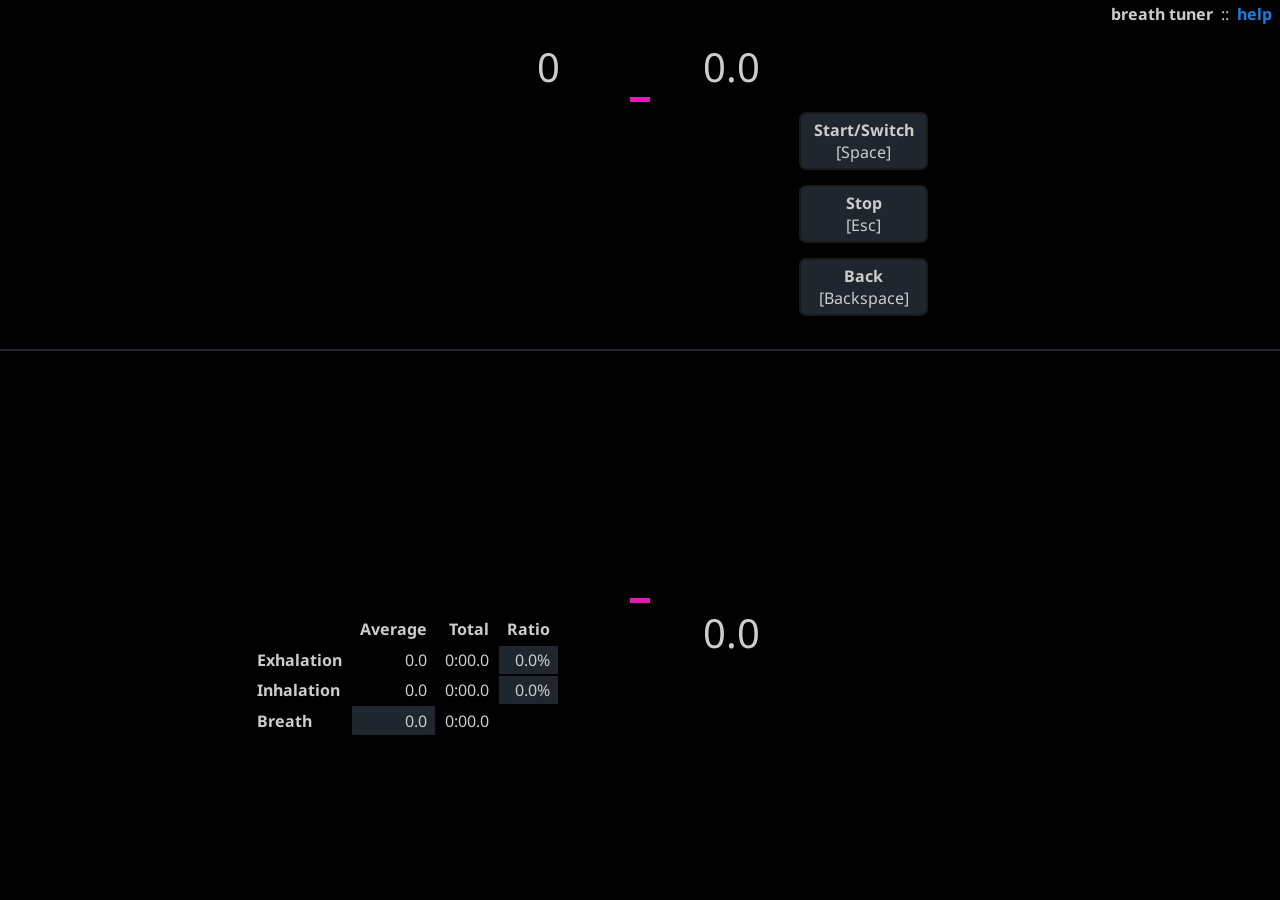
==== commit af668dee: "824fdcd" ====
--- a/apps/breath-tuner/index.html
+++ b/apps/breath-tuner/index.html
@@ -1,3 +1 @@
-<!DOCTYPE html><html><head><meta charset=UTF-8 /><meta content="IE=edge,chrome=1" http-equiv=X-UA-Compatible /><meta content="A biofeedback app which helps the user get centered through conscious breathing." name=description /><meta content="breath,meditation,biofeedback,brain,evolution" name=keywords /><title>BreathTuner</title><link href="http://fonts.googleapis.com/css?family=Noto+Sans:n,i,b" rel=stylesheet /><style>html,body{margin:0;padding:0}body{font:16px 'Noto Sans', sans-serif;color:#ccc;background:#000}a{text-decoration:none;color:#197fe6;outline:none}a:hover{text-decoration:underline}::selection{color:#e6e6e6;background:#732660}::-moz-selection{color:#e6e6e6;background:#732660}nav{margin:0.2em 0;text-align:right;cursor:default}nav a{font-weight:bold;margin:0 0.5em}nav a:hover{text-decoration:underline}nav a.current{color:#ccc}#breathTuner{margin-top:4.5em}#chart{position:relative;height:500px;overflow:hidden}#canvas{display:block;position:absolute;left:50%;margin-left:14px}#graticule{width:20px;height:490px;border-top:5px solid #e619b2;border-bottom:5px solid #e619b2;position:absolute;top:0;left:50%;margin-left:-10px}#xAxis{width:100%;height:2px;position:absolute;top:50%;margin-top:-1px;background:#1f262e}.HUD{position:relative}.HUD>*{position:absolute;z-index:1}.HUD>.top{bottom:10px}.HUD>.bottom{top:10px}.HUD>.left{right:50%}.HUD>.right{left:50%}.HUD>.left.top,.HUD>.left.bottom{margin-right:80px}.HUD>.right.top,.HUD>.right.bottom{width:3em}.HUD>.counter{font-size:2.5em;text-align:right;line-height:1}#stats th,#stats td{text-align:right;padding:0.2em 0.5em}#stats th{font-weight:bold}#stats th:first-child{text-align:left}#breathAvg,#exhRatio,#inhRatio{background:#1f262e}#buttons{margin-left:300px;user-select:none;-moz-user-select:none;-webkit-user-select:none;-ms-user-select:none;cursor:default}#buttons div{text-align:center;width:7.8em;margin:10px 0;padding:5px 0;border:2px solid #1a1a1a;border-radius:7px;-moz-border-radius:7px;-webkit-border-radius:7px;background:#1f262e}#buttons div:hover{border:2px solid #ccc}#buttons div:active{border:2px solid #e6e6e6;color:#e6e6e6;background:#5c6670}#buttons div p{margin:0}#buttons div p:first-child{font-weight:bold}</style><script>!function(e,t){"object"==typeof module&&"object"==typeof module.exports?module.exports=e.document?t(e,!0):function(e){if(!e.document)throw new Error("jQuery requires a window with a document");return t(e)}:t(e)}("undefined"!=typeof window?window:this,function(e,t){function n(e){var t=e.length,n=it.type(e);return"function"===n||it.isWindow(e)?!1:1===e.nodeType&&t?!0:"array"===n||0===t||"number"==typeof t&&t>0&&t-1 in e}function r(e,t,n){if(it.isFunction(t))return it.grep(e,function(e,r){return!!t.call(e,r,e)!==n});if(t.nodeType)return it.grep(e,function(e){return e===t!==n});if("string"==typeof t){if(ft.test(t))return it.filter(t,e,n);t=it.filter(t,e)}return it.grep(e,function(e){return it.inArray(e,t)>=0!==n})}function i(e,t){do e=e[t];while(e&&1!==e.nodeType);return e}function o(e){var t=xt[e]={};return it.each(e.match(bt)||[],function(e,n){t[n]=!0}),t}function a(){ht.addEventListener?(ht.removeEventListener("DOMContentLoaded",s,!1),e.removeEventListener("load",s,!1)):(ht.detachEvent("onreadystatechange",s),e.detachEvent("onload",s))}function s(){(ht.addEventListener||"load"===event.type||"complete"===ht.readyState)&&(a(),it.ready())}function l(e,t,n){if(void 0===n&&1===e.nodeType){var r="data-"+t.replace(Et,"-$1").toLowerCase();if(n=e.getAttribute(r),"string"==typeof n){try{n="true"===n?!0:"false"===n?!1:"null"===n?null:+n+""===n?+n:Nt.test(n)?it.parseJSON(n):n}catch(i){}it.data(e,t,n)}else n=void 0}return n}function u(e){var t;for(t in e)if(("data"!==t||!it.isEmptyObject(e[t]))&&"toJSON"!==t)return!1;return!0}function c(e,t,n,r){if(it.acceptData(e)){var i,o,a=it.expando,s=e.nodeType,l=s?it.cache:e,u=s?e[a]:e[a]&&a;if(u&&l[u]&&(r||l[u].data)||void 0!==n||"string"!=typeof t)return u||(u=s?e[a]=J.pop()||it.guid++:a),l[u]||(l[u]=s?{}:{toJSON:it.noop}),("object"==typeof t||"function"==typeof t)&&(r?l[u]=it.extend(l[u],t):l[u].data=it.extend(l[u].data,t)),o=l[u],r||(o.data||(o.data={}),o=o.data),void 0!==n&&(o[it.camelCase(t)]=n),"string"==typeof t?(i=o[t],null==i&&(i=o[it.camelCase(t)])):i=o,i}}function d(e,t,n){if(it.acceptData(e)){var r,i,o=e.nodeType,a=o?it.cache:e,s=o?e[it.expando]:it.expando;if(a[s]){if(t&&(r=n?a[s]:a[s].data)){it.isArray(t)?t=t.concat(it.map(t,it.camelCase)):t in r?t=[t]:(t=it.camelCase(t),t=t in r?[t]:t.split(" ")),i=t.length;for(;i--;)delete r[t[i]];if(n?!u(r):!it.isEmptyObject(r))return}(n||(delete a[s].data,u(a[s])))&&(o?it.cleanData([e],!0):nt.deleteExpando||a!=a.window?delete a[s]:a[s]=null)}}}function f(){return!0}function p(){return!1}function h(){try{return ht.activeElement}catch(e){}}function m(e){var t=Ot.split("|"),n=e.createDocumentFragment();if(n.createElement)for(;t.length;)n.createElement(t.pop());return n}function g(e,t){var n,r,i=0,o=typeof e.getElementsByTagName!==Ct?e.getElementsByTagName(t||"*"):typeof e.querySelectorAll!==Ct?e.querySelectorAll(t||"*"):void 0;if(!o)for(o=[],n=e.childNodes||e;null!=(r=n[i]);i++)!t||it.nodeName(r,t)?o.push(r):it.merge(o,g(r,t));return void 0===t||t&&it.nodeName(e,t)?it.merge([e],o):o}function v(e){jt.test(e.type)&&(e.defaultChecked=e.checked)}function y(e,t){return it.nodeName(e,"table")&&it.nodeName(11!==t.nodeType?t:t.firstChild,"tr")?e.getElementsByTagName("tbody")[0]||e.appendChild(e.ownerDocument.createElement("tbody")):e}function b(e){return e.type=(null!==it.find.attr(e,"type"))+"/"+e.type,e}function x(e){var t=Vt.exec(e.type);return t?e.type=t[1]:e.removeAttribute("type"),e}function w(e,t){for(var n,r=0;null!=(n=e[r]);r++)it._data(n,"globalEval",!t||it._data(t[r],"globalEval"))}function T(e,t){if(1===t.nodeType&&it.hasData(e)){var n,r,i,o=it._data(e),a=it._data(t,o),s=o.events;if(s){delete a.handle,a.events={};for(n in s)for(r=0,i=s[n].length;i>r;r++)it.event.add(t,n,s[n][r])}a.data&&(a.data=it.extend({},a.data))}}function C(e,t){var n,r,i;if(1===t.nodeType){if(n=t.nodeName.toLowerCase(),!nt.noCloneEvent&&t[it.expando]){i=it._data(t);for(r in i.events)it.removeEvent(t,r,i.handle);t.removeAttribute(it.expando)}"script"===n&&t.text!==e.text?(b(t).text=e.text,x(t)):"object"===n?(t.parentNode&&(t.outerHTML=e.outerHTML),nt.html5Clone&&e.innerHTML&&!it.trim(t.innerHTML)&&(t.innerHTML=e.innerHTML)):"input"===n&&jt.test(e.type)?(t.defaultChecked=t.checked=e.checked,t.value!==e.value&&(t.value=e.value)):"option"===n?t.defaultSelected=t.selected=e.defaultSelected:("input"===n||"textarea"===n)&&(t.defaultValue=e.defaultValue)}}function N(t,n){var r,i=it(n.createElement(t)).appendTo(n.body),o=e.getDefaultComputedStyle&&(r=e.getDefaultComputedStyle(i[0]))?r.display:it.css(i[0],"display");return i.detach(),o}function E(e){var t=ht,n=Zt[e];return n||(n=N(e,t),"none"!==n&&n||(Kt=(Kt||it("<iframe frameborder='0' width='0' height='0'/>")).appendTo(t.documentElement),t=(Kt[0].contentWindow||Kt[0].contentDocument).document,t.write(),t.close(),n=N(e,t),Kt.detach()),Zt[e]=n),n}function k(e,t){return{get:function(){var n=e();return null!=n?n?void delete this.get:(this.get=t).apply(this,arguments):void 0}}}function S(e,t){if(t in e)return t;for(var n=t.charAt(0).toUpperCase()+t.slice(1),r=t,i=pn.length;i--;)if(t=pn[i]+n,t in e)return t;return r}function A(e,t){for(var n,r,i,o=[],a=0,s=e.length;s>a;a++)r=e[a],r.style&&(o[a]=it._data(r,"olddisplay"),n=r.style.display,t?(o[a]||"none"!==n||(r.style.display=""),""===r.style.display&&At(r)&&(o[a]=it._data(r,"olddisplay",E(r.nodeName)))):(i=At(r),(n&&"none"!==n||!i)&&it._data(r,"olddisplay",i?n:it.css(r,"display"))));for(a=0;s>a;a++)r=e[a],r.style&&(t&&"none"!==r.style.display&&""!==r.style.display||(r.style.display=t?o[a]||"":"none"));return e}function D(e,t,n){var r=un.exec(t);return r?Math.max(0,r[1]-(n||0))+(r[2]||"px"):t}function j(e,t,n,r,i){for(var o=n===(r?"border":"content")?4:"width"===t?1:0,a=0;4>o;o+=2)"margin"===n&&(a+=it.css(e,n+St[o],!0,i)),r?("content"===n&&(a-=it.css(e,"padding"+St[o],!0,i)),"margin"!==n&&(a-=it.css(e,"border"+St[o]+"Width",!0,i))):(a+=it.css(e,"padding"+St[o],!0,i),"padding"!==n&&(a+=it.css(e,"border"+St[o]+"Width",!0,i)));return a}function L(e,t,n){var r=!0,i="width"===t?e.offsetWidth:e.offsetHeight,o=en(e),a=nt.boxSizing&&"border-box"===it.css(e,"boxSizing",!1,o);if(0>=i||null==i){if(i=tn(e,t,o),(0>i||null==i)&&(i=e.style[t]),rn.test(i))return i;r=a&&(nt.boxSizingReliable()||i===e.style[t]),i=parseFloat(i)||0}return i+j(e,t,n||(a?"border":"content"),r,o)+"px"}function H(e,t,n,r,i){return new H.prototype.init(e,t,n,r,i)}function _(){return setTimeout(function(){hn=void 0}),hn=it.now()}function q(e,t){var n,r={height:e},i=0;for(t=t?1:0;4>i;i+=2-t)n=St[i],r["margin"+n]=r["padding"+n]=e;return t&&(r.opacity=r.width=e),r}function M(e,t,n){for(var r,i=(xn[t]||[]).concat(xn["*"]),o=0,a=i.length;a>o;o++)if(r=i[o].call(n,t,e))return r}function O(e,t,n){var r,i,o,a,s,l,u,c,d=this,f={},p=e.style,h=e.nodeType&&At(e),m=it._data(e,"fxshow");n.queue||(s=it._queueHooks(e,"fx"),null==s.unqueued&&(s.unqueued=0,l=s.empty.fire,s.empty.fire=function(){s.unqueued||l()}),s.unqueued++,d.always(function(){d.always(function(){s.unqueued--,it.queue(e,"fx").length||s.empty.fire()})})),1===e.nodeType&&("height"in t||"width"in t)&&(n.overflow=[p.overflow,p.overflowX,p.overflowY],u=it.css(e,"display"),c="none"===u?it._data(e,"olddisplay")||E(e.nodeName):u,"inline"===c&&"none"===it.css(e,"float")&&(nt.inlineBlockNeedsLayout&&"inline"!==E(e.nodeName)?p.zoom=1:p.display="inline-block")),n.overflow&&(p.overflow="hidden",nt.shrinkWrapBlocks()||d.always(function(){p.overflow=n.overflow[0],p.overflowX=n.overflow[1],p.overflowY=n.overflow[2]}));for(r in t)if(i=t[r],gn.exec(i)){if(delete t[r],o=o||"toggle"===i,i===(h?"hide":"show")){if("show"!==i||!m||void 0===m[r])continue;h=!0}f[r]=m&&m[r]||it.style(e,r)}else u=void 0;if(it.isEmptyObject(f))"inline"===("none"===u?E(e.nodeName):u)&&(p.display=u);else{m?"hidden"in m&&(h=m.hidden):m=it._data(e,"fxshow",{}),o&&(m.hidden=!h),h?it(e).show():d.done(function(){it(e).hide()}),d.done(function(){var t;it._removeData(e,"fxshow");for(t in f)it.style(e,t,f[t])});for(r in f)a=M(h?m[r]:0,r,d),r in m||(m[r]=a.start,h&&(a.end=a.start,a.start="width"===r||"height"===r?1:0))}}function F(e,t){var n,r,i,o,a;for(n in e)if(r=it.camelCase(n),i=t[r],o=e[n],it.isArray(o)&&(i=o[1],o=e[n]=o[0]),n!==r&&(e[r]=o,delete e[n]),a=it.cssHooks[r],a&&"expand"in a){o=a.expand(o),delete e[r];for(n in o)n in e||(e[n]=o[n],t[n]=i)}else t[r]=i}function B(e,t,n){var r,i,o=0,a=bn.length,s=it.Deferred().always(function(){delete l.elem}),l=function(){if(i)return!1;for(var t=hn||_(),n=Math.max(0,u.startTime+u.duration-t),r=n/u.duration||0,o=1-r,a=0,l=u.tweens.length;l>a;a++)u.tweens[a].run(o);return s.notifyWith(e,[u,o,n]),1>o&&l?n:(s.resolveWith(e,[u]),!1)},u=s.promise({elem:e,props:it.extend({},t),opts:it.extend(!0,{specialEasing:{}},n),originalProperties:t,originalOptions:n,startTime:hn||_(),duration:n.duration,tweens:[],createTween:function(t,n){var r=it.Tween(e,u.opts,t,n,u.opts.specialEasing[t]||u.opts.easing);return u.tweens.push(r),r},stop:function(t){var n=0,r=t?u.tweens.length:0;if(i)return this;for(i=!0;r>n;n++)u.tweens[n].run(1);return t?s.resolveWith(e,[u,t]):s.rejectWith(e,[u,t]),this}}),c=u.props;for(F(c,u.opts.specialEasing);a>o;o++)if(r=bn[o].call(u,e,c,u.opts))return r;return it.map(c,M,u),it.isFunction(u.opts.start)&&u.opts.start.call(e,u),it.fx.timer(it.extend(l,{elem:e,anim:u,queue:u.opts.queue})),u.progress(u.opts.progress).done(u.opts.done,u.opts.complete).fail(u.opts.fail).always(u.opts.always)}function P(e){return function(t,n){"string"!=typeof t&&(n=t,t="*");var r,i=0,o=t.toLowerCase().match(bt)||[];if(it.isFunction(n))for(;r=o[i++];)"+"===r.charAt(0)?(r=r.slice(1)||"*",(e[r]=e[r]||[]).unshift(n)):(e[r]=e[r]||[]).push(n)}}function R(e,t,n,r){function i(s){var l;return o[s]=!0,it.each(e[s]||[],function(e,s){var u=s(t,n,r);return"string"!=typeof u||a||o[u]?a?!(l=u):void 0:(t.dataTypes.unshift(u),i(u),!1)}),l}var o={},a=e===In;return i(t.dataTypes[0])||!o["*"]&&i("*")}function W(e,t){var n,r,i=it.ajaxSettings.flatOptions||{};for(r in t)void 0!==t[r]&&((i[r]?e:n||(n={}))[r]=t[r]);return n&&it.extend(!0,e,n),e}function $(e,t,n){for(var r,i,o,a,s=e.contents,l=e.dataTypes;"*"===l[0];)l.shift(),void 0===i&&(i=e.mimeType||t.getResponseHeader("Content-Type"));if(i)for(a in s)if(s[a]&&s[a].test(i)){l.unshift(a);break}if(l[0]in n)o=l[0];else{for(a in n){if(!l[0]||e.converters[a+" "+l[0]]){o=a;break}r||(r=a)}o=o||r}return o?(o!==l[0]&&l.unshift(o),n[o]):void 0}function z(e,t,n,r){var i,o,a,s,l,u={},c=e.dataTypes.slice();if(c[1])for(a in e.converters)u[a.toLowerCase()]=e.converters[a];for(o=c.shift();o;)if(e.responseFields[o]&&(n[e.responseFields[o]]=t),!l&&r&&e.dataFilter&&(t=e.dataFilter(t,e.dataType)),l=o,o=c.shift())if("*"===o)o=l;else if("*"!==l&&l!==o){if(a=u[l+" "+o]||u["* "+o],!a)for(i in u)if(s=i.split(" "),s[1]===o&&(a=u[l+" "+s[0]]||u["* "+s[0]])){a===!0?a=u[i]:u[i]!==!0&&(o=s[0],c.unshift(s[1]));break}if(a!==!0)if(a&&e["throws"])t=a(t);else try{t=a(t)}catch(d){return{state:"parsererror",error:a?d:"No conversion from "+l+" to "+o}}}return{state:"success",data:t}}function I(e,t,n,r){var i;if(it.isArray(t))it.each(t,function(t,i){n||Jn.test(e)?r(e,i):I(e+"["+("object"==typeof i?t:"")+"]",i,n,r)});else if(n||"object"!==it.type(t))r(e,t);else for(i in t)I(e+"["+i+"]",t[i],n,r)}function X(){try{return new e.XMLHttpRequest}catch(t){}}function U(){try{return new e.ActiveXObject("Microsoft.XMLHTTP")}catch(t){}}function V(e){return it.isWindow(e)?e:9===e.nodeType?e.defaultView||e.parentWindow:!1}var J=[],Y=J.slice,G=J.concat,Q=J.push,K=J.indexOf,Z={},et=Z.toString,tt=Z.hasOwnProperty,nt={},rt="1.11.1",it=function(e,t){return new it.fn.init(e,t)},ot=/^[\s\uFEFF\xA0]+|[\s\uFEFF\xA0]+$/g,at=/^-ms-/,st=/-([\da-z])/gi,lt=function(e,t){return t.toUpperCase()};it.fn=it.prototype={jquery:rt,constructor:it,selector:"",length:0,toArray:function(){return Y.call(this)},get:function(e){return null!=e?0>e?this[e+this.length]:this[e]:Y.call(this)},pushStack:function(e){var t=it.merge(this.constructor(),e);return t.prevObject=this,t.context=this.context,t},each:function(e,t){return it.each(this,e,t)},map:function(e){return this.pushStack(it.map(this,function(t,n){return e.call(t,n,t)}))},slice:function(){return this.pushStack(Y.apply(this,arguments))},first:function(){return this.eq(0)},last:function(){return this.eq(-1)},eq:function(e){var t=this.length,n=+e+(0>e?t:0);return this.pushStack(n>=0&&t>n?[this[n]]:[])},end:function(){return this.prevObject||this.constructor(null)},push:Q,sort:J.sort,splice:J.splice},it.extend=it.fn.extend=function(){var e,t,n,r,i,o,a=arguments[0]||{},s=1,l=arguments.length,u=!1;for("boolean"==typeof a&&(u=a,a=arguments[s]||{},s++),"object"==typeof a||it.isFunction(a)||(a={}),s===l&&(a=this,s--);l>s;s++)if(null!=(i=arguments[s]))for(r in i)e=a[r],n=i[r],a!==n&&(u&&n&&(it.isPlainObject(n)||(t=it.isArray(n)))?(t?(t=!1,o=e&&it.isArray(e)?e:[]):o=e&&it.isPlainObject(e)?e:{},a[r]=it.extend(u,o,n)):void 0!==n&&(a[r]=n));return a},it.extend({expando:"jQuery"+(rt+Math.random()).replace(/\D/g,""),isReady:!0,error:function(e){throw new Error(e)},noop:function(){},isFunction:function(e){return"function"===it.type(e)},isArray:Array.isArray||function(e){return"array"===it.type(e)},isWindow:function(e){return null!=e&&e==e.window},isNumeric:function(e){return!it.isArray(e)&&e-parseFloat(e)>=0},isEmptyObject:function(e){var t;for(t in e)return!1;return!0},isPlainObject:function(e){var t;if(!e||"object"!==it.type(e)||e.nodeType||it.isWindow(e))return!1;try{if(e.constructor&&!tt.call(e,"constructor")&&!tt.call(e.constructor.prototype,"isPrototypeOf"))return!1}catch(n){return!1}if(nt.ownLast)for(t in e)return tt.call(e,t);for(t in e);return void 0===t||tt.call(e,t)},type:function(e){return null==e?e+"":"object"==typeof e||"function"==typeof e?Z[et.call(e)]||"object":typeof e},globalEval:function(t){t&&it.trim(t)&&(e.execScript||function(t){e.eval.call(e,t)})(t)},camelCase:function(e){return e.replace(at,"ms-").replace(st,lt)},nodeName:function(e,t){return e.nodeName&&e.nodeName.toLowerCase()===t.toLowerCase()},each:function(e,t,r){var i,o=0,a=e.length,s=n(e);if(r){if(s)for(;a>o&&(i=t.apply(e[o],r),i!==!1);o++);else for(o in e)if(i=t.apply(e[o],r),i===!1)break}else if(s)for(;a>o&&(i=t.call(e[o],o,e[o]),i!==!1);o++);else for(o in e)if(i=t.call(e[o],o,e[o]),i===!1)break;return e},trim:function(e){return null==e?"":(e+"").replace(ot,"")},makeArray:function(e,t){var r=t||[];return null!=e&&(n(Object(e))?it.merge(r,"string"==typeof e?[e]:e):Q.call(r,e)),r},inArray:function(e,t,n){var r;if(t){if(K)return K.call(t,e,n);for(r=t.length,n=n?0>n?Math.max(0,r+n):n:0;r>n;n++)if(n in t&&t[n]===e)return n}return-1},merge:function(e,t){for(var n=+t.length,r=0,i=e.length;n>r;)e[i++]=t[r++];if(n!==n)for(;void 0!==t[r];)e[i++]=t[r++];return e.length=i,e},grep:function(e,t,n){for(var r,i=[],o=0,a=e.length,s=!n;a>o;o++)r=!t(e[o],o),r!==s&&i.push(e[o]);return i},map:function(e,t,r){var i,o=0,a=e.length,s=n(e),l=[];if(s)for(;a>o;o++)i=t(e[o],o,r),null!=i&&l.push(i);else for(o in e)i=t(e[o],o,r),null!=i&&l.push(i);return G.apply([],l)},guid:1,proxy:function(e,t){var n,r,i;return"string"==typeof t&&(i=e[t],t=e,e=i),it.isFunction(e)?(n=Y.call(arguments,2),r=function(){return e.apply(t||this,n.concat(Y.call(arguments)))},r.guid=e.guid=e.guid||it.guid++,r):void 0},now:function(){return+new Date},support:nt}),it.each("Boolean Number String Function Array Date RegExp Object Error".split(" "),function(e,t){Z["[object "+t+"]"]=t.toLowerCase()});var ut=function(e){function t(e,t,n,r){var i,o,a,s,l,u,d,p,h,m;if((t?t.ownerDocument||t:R)!==H&&L(t),t=t||H,n=n||[],!e||"string"!=typeof e)return n;if(1!==(s=t.nodeType)&&9!==s)return[];if(q&&!r){if(i=yt.exec(e))if(a=i[1]){if(9===s){if(o=t.getElementById(a),!o||!o.parentNode)return n;if(o.id===a)return n.push(o),n}else if(t.ownerDocument&&(o=t.ownerDocument.getElementById(a))&&B(t,o)&&o.id===a)return n.push(o),n}else{if(i[2])return Z.apply(n,t.getElementsByTagName(e)),n;if((a=i[3])&&w.getElementsByClassName&&t.getElementsByClassName)return Z.apply(n,t.getElementsByClassName(a)),n}if(w.qsa&&(!M||!M.test(e))){if(p=d=P,h=t,m=9===s&&e,1===s&&"object"!==t.nodeName.toLowerCase()){for(u=E(e),(d=t.getAttribute("id"))?p=d.replace(xt,"\\$&"):t.setAttribute("id",p),p="[id='"+p+"'] ",l=u.length;l--;)u[l]=p+f(u[l]);h=bt.test(e)&&c(t.parentNode)||t,m=u.join(",")}if(m)try{return Z.apply(n,h.querySelectorAll(m)),n}catch(g){}finally{d||t.removeAttribute("id")}}}return S(e.replace(lt,"$1"),t,n,r)}function n(){function e(n,r){return t.push(n+" ")>T.cacheLength&&delete e[t.shift()],e[n+" "]=r}var t=[];return e}function r(e){return e[P]=!0,e}function i(e){var t=H.createElement("div");try{return!!e(t)}catch(n){return!1}finally{t.parentNode&&t.parentNode.removeChild(t),t=null}}function o(e,t){for(var n=e.split("|"),r=e.length;r--;)T.attrHandle[n[r]]=t}function a(e,t){var n=t&&e,r=n&&1===e.nodeType&&1===t.nodeType&&(~t.sourceIndex||J)-(~e.sourceIndex||J);if(r)return r;if(n)for(;n=n.nextSibling;)if(n===t)return-1;return e?1:-1}function s(e){return function(t){var n=t.nodeName.toLowerCase();return"input"===n&&t.type===e}}function l(e){return function(t){var n=t.nodeName.toLowerCase();return("input"===n||"button"===n)&&t.type===e}}function u(e){return r(function(t){return t=+t,r(function(n,r){for(var i,o=e([],n.length,t),a=o.length;a--;)n[i=o[a]]&&(n[i]=!(r[i]=n[i]))})})}function c(e){return e&&typeof e.getElementsByTagName!==V&&e}function d(){}function f(e){for(var t=0,n=e.length,r="";n>t;t++)r+=e[t].value;return r}function p(e,t,n){var r=t.dir,i=n&&"parentNode"===r,o=$++;return t.first?function(t,n,o){for(;t=t[r];)if(1===t.nodeType||i)return e(t,n,o)}:function(t,n,a){var s,l,u=[W,o];if(a){for(;t=t[r];)if((1===t.nodeType||i)&&e(t,n,a))return!0}else for(;t=t[r];)if(1===t.nodeType||i){if(l=t[P]||(t[P]={}),(s=l[r])&&s[0]===W&&s[1]===o)return u[2]=s[2];if(l[r]=u,u[2]=e(t,n,a))return!0}}}function h(e){return e.length>1?function(t,n,r){for(var i=e.length;i--;)if(!e[i](t,n,r))return!1;return!0}:e[0]}function m(e,n,r){for(var i=0,o=n.length;o>i;i++)t(e,n[i],r);return r}function g(e,t,n,r,i){for(var o,a=[],s=0,l=e.length,u=null!=t;l>s;s++)(o=e[s])&&(!n||n(o,r,i))&&(a.push(o),u&&t.push(s));return a}function v(e,t,n,i,o,a){return i&&!i[P]&&(i=v(i)),o&&!o[P]&&(o=v(o,a)),r(function(r,a,s,l){var u,c,d,f=[],p=[],h=a.length,v=r||m(t||"*",s.nodeType?[s]:s,[]),y=!e||!r&&t?v:g(v,f,e,s,l),b=n?o||(r?e:h||i)?[]:a:y;if(n&&n(y,b,s,l),i)for(u=g(b,p),i(u,[],s,l),c=u.length;c--;)(d=u[c])&&(b[p[c]]=!(y[p[c]]=d));if(r){if(o||e){if(o){for(u=[],c=b.length;c--;)(d=b[c])&&u.push(y[c]=d);o(null,b=[],u,l)}for(c=b.length;c--;)(d=b[c])&&(u=o?tt.call(r,d):f[c])>-1&&(r[u]=!(a[u]=d))}}else b=g(b===a?b.splice(h,b.length):b),o?o(null,a,b,l):Z.apply(a,b)})}function y(e){for(var t,n,r,i=e.length,o=T.relative[e[0].type],a=o||T.relative[" "],s=o?1:0,l=p(function(e){return e===t},a,!0),u=p(function(e){return tt.call(t,e)>-1},a,!0),c=[function(e,n,r){return!o&&(r||n!==A)||((t=n).nodeType?l(e,n,r):u(e,n,r))}];i>s;s++)if(n=T.relative[e[s].type])c=[p(h(c),n)];else{if(n=T.filter[e[s].type].apply(null,e[s].matches),n[P]){for(r=++s;i>r&&!T.relative[e[r].type];r++);return v(s>1&&h(c),s>1&&f(e.slice(0,s-1).concat({value:" "===e[s-2].type?"*":""})).replace(lt,"$1"),n,r>s&&y(e.slice(s,r)),i>r&&y(e=e.slice(r)),i>r&&f(e))}c.push(n)}return h(c)}function b(e,n){var i=n.length>0,o=e.length>0,a=function(r,a,s,l,u){var c,d,f,p=0,h="0",m=r&&[],v=[],y=A,b=r||o&&T.find.TAG("*",u),x=W+=null==y?1:Math.random()||.1,w=b.length;for(u&&(A=a!==H&&a);h!==w&&null!=(c=b[h]);h++){if(o&&c){for(d=0;f=e[d++];)if(f(c,a,s)){l.push(c);break}u&&(W=x)}i&&((c=!f&&c)&&p--,r&&m.push(c))}if(p+=h,i&&h!==p){for(d=0;f=n[d++];)f(m,v,a,s);if(r){if(p>0)for(;h--;)m[h]||v[h]||(v[h]=Q.call(l));v=g(v)}Z.apply(l,v),u&&!r&&v.length>0&&p+n.length>1&&t.uniqueSort(l)}return u&&(W=x,A=y),m};return i?r(a):a}var x,w,T,C,N,E,k,S,A,D,j,L,H,_,q,M,O,F,B,P="sizzle"+-new Date,R=e.document,W=0,$=0,z=n(),I=n(),X=n(),U=function(e,t){return e===t&&(j=!0),0},V="undefined",J=1<<31,Y={}.hasOwnProperty,G=[],Q=G.pop,K=G.push,Z=G.push,et=G.slice,tt=G.indexOf||function(e){for(var t=0,n=this.length;n>t;t++)if(this[t]===e)return t;return-1},nt="checked|selected|async|autofocus|autoplay|controls|defer|disabled|hidden|ismap|loop|multiple|open|readonly|required|scoped",rt="[\\x20\\t\\r\\n\\f]",it="(?:\\\\.|[\\w-]|[^\\x00-\\xa0])+",ot=it.replace("w","w#"),at="\\["+rt+"*("+it+")(?:"+rt+"*([*^$|!~]?=)"+rt+"*(?:'((?:\\\\.|[^\\\\'])*)'|\"((?:\\\\.|[^\\\\\"])*)\"|("+ot+"))|)"+rt+"*\\]",st=":("+it+")(?:\\((('((?:\\\\.|[^\\\\'])*)'|\"((?:\\\\.|[^\\\\\"])*)\")|((?:\\\\.|[^\\\\()[\\]]|"+at+")*)|.*)\\)|)",lt=new RegExp("^"+rt+"+|((?:^|[^\\\\])(?:\\\\.)*)"+rt+"+$","g"),ut=new RegExp("^"+rt+"*,"+rt+"*"),ct=new RegExp("^"+rt+"*([>+~]|"+rt+")"+rt+"*"),dt=new RegExp("="+rt+"*([^\\]'\"]*?)"+rt+"*\\]","g"),ft=new RegExp(st),pt=new RegExp("^"+ot+"$"),ht={ID:new RegExp("^#("+it+")"),CLASS:new RegExp("^\\.("+it+")"),TAG:new RegExp("^("+it.replace("w","w*")+")"),ATTR:new RegExp("^"+at),PSEUDO:new RegExp("^"+st),CHILD:new RegExp("^:(only|first|last|nth|nth-last)-(child|of-type)(?:\\("+rt+"*(even|odd|(([+-]|)(\\d*)n|)"+rt+"*(?:([+-]|)"+rt+"*(\\d+)|))"+rt+"*\\)|)","i"),bool:new RegExp("^(?:"+nt+")$","i"),needsContext:new RegExp("^"+rt+"*[>+~]|:(even|odd|eq|gt|lt|nth|first|last)(?:\\("+rt+"*((?:-\\d)?\\d*)"+rt+"*\\)|)(?=[^-]|$)","i")},mt=/^(?:input|select|textarea|button)$/i,gt=/^h\d$/i,vt=/^[^{]+\{\s*\[native \w/,yt=/^(?:#([\w-]+)|(\w+)|\.([\w-]+))$/,bt=/[+~]/,xt=/'|\\/g,wt=new RegExp("\\\\([\\da-f]{1,6}"+rt+"?|("+rt+")|.)","ig"),Tt=function(e,t,n){var r="0x"+t-65536;return r!==r||n?t:0>r?String.fromCharCode(r+65536):String.fromCharCode(r>>10|55296,1023&r|56320)};try{Z.apply(G=et.call(R.childNodes),R.childNodes),G[R.childNodes.length].nodeType}catch(Ct){Z={apply:G.length?function(e,t){K.apply(e,et.call(t))}:function(e,t){for(var n=e.length,r=0;e[n++]=t[r++];);e.length=n-1}}}w=t.support={},N=t.isXML=function(e){var t=e&&(e.ownerDocument||e).documentElement;return t?"HTML"!==t.nodeName:!1},L=t.setDocument=function(e){var t,n=e?e.ownerDocument||e:R,r=n.defaultView;return n!==H&&9===n.nodeType&&n.documentElement?(H=n,_=n.documentElement,q=!N(n),r&&r!==r.top&&(r.addEventListener?r.addEventListener("unload",function(){L()},!1):r.attachEvent&&r.attachEvent("onunload",function(){L()})),w.attributes=i(function(e){return e.className="i",!e.getAttribute("className")}),w.getElementsByTagName=i(function(e){return e.appendChild(n.createComment("")),!e.getElementsByTagName("*").length}),w.getElementsByClassName=vt.test(n.getElementsByClassName)&&i(function(e){return e.innerHTML="<div class='a'></div><div class='a i'></div>",e.firstChild.className="i",2===e.getElementsByClassName("i").length}),w.getById=i(function(e){return _.appendChild(e).id=P,!n.getElementsByName||!n.getElementsByName(P).length}),w.getById?(T.find.ID=function(e,t){if(typeof t.getElementById!==V&&q){var n=t.getElementById(e);return n&&n.parentNode?[n]:[]}},T.filter.ID=function(e){var t=e.replace(wt,Tt);return function(e){return e.getAttribute("id")===t}}):(delete T.find.ID,T.filter.ID=function(e){var t=e.replace(wt,Tt);return function(e){var n=typeof e.getAttributeNode!==V&&e.getAttributeNode("id");return n&&n.value===t}}),T.find.TAG=w.getElementsByTagName?function(e,t){return typeof t.getElementsByTagName!==V?t.getElementsByTagName(e):void 0}:function(e,t){var n,r=[],i=0,o=t.getElementsByTagName(e);if("*"===e){for(;n=o[i++];)1===n.nodeType&&r.push(n);return r}return o},T.find.CLASS=w.getElementsByClassName&&function(e,t){return typeof t.getElementsByClassName!==V&&q?t.getElementsByClassName(e):void 0},O=[],M=[],(w.qsa=vt.test(n.querySelectorAll))&&(i(function(e){e.innerHTML="<select msallowclip=''><option selected=''></option></select>",e.querySelectorAll("[msallowclip^='']").length&&M.push("[*^$]="+rt+"*(?:''|\"\")"),e.querySelectorAll("[selected]").length||M.push("\\["+rt+"*(?:value|"+nt+")"),e.querySelectorAll(":checked").length||M.push(":checked")}),i(function(e){var t=n.createElement("input");t.setAttribute("type","hidden"),e.appendChild(t).setAttribute("name","D"),e.querySelectorAll("[name=d]").length&&M.push("name"+rt+"*[*^$|!~]?="),e.querySelectorAll(":enabled").length||M.push(":enabled",":disabled"),e.querySelectorAll("*,:x"),M.push(",.*:")})),(w.matchesSelector=vt.test(F=_.matches||_.webkitMatchesSelector||_.mozMatchesSelector||_.oMatchesSelector||_.msMatchesSelector))&&i(function(e){w.disconnectedMatch=F.call(e,"div"),F.call(e,"[s!='']:x"),O.push("!=",st)}),M=M.length&&new RegExp(M.join("|")),O=O.length&&new RegExp(O.join("|")),t=vt.test(_.compareDocumentPosition),B=t||vt.test(_.contains)?function(e,t){var n=9===e.nodeType?e.documentElement:e,r=t&&t.parentNode;return e===r||!(!r||1!==r.nodeType||!(n.contains?n.contains(r):e.compareDocumentPosition&&16&e.compareDocumentPosition(r)))}:function(e,t){if(t)for(;t=t.parentNode;)if(t===e)return!0;return!1},U=t?function(e,t){if(e===t)return j=!0,0;var r=!e.compareDocumentPosition-!t.compareDocumentPosition;return r?r:(r=(e.ownerDocument||e)===(t.ownerDocument||t)?e.compareDocumentPosition(t):1,1&r||!w.sortDetached&&t.compareDocumentPosition(e)===r?e===n||e.ownerDocument===R&&B(R,e)?-1:t===n||t.ownerDocument===R&&B(R,t)?1:D?tt.call(D,e)-tt.call(D,t):0:4&r?-1:1)}:function(e,t){if(e===t)return j=!0,0;var r,i=0,o=e.parentNode,s=t.parentNode,l=[e],u=[t];if(!o||!s)return e===n?-1:t===n?1:o?-1:s?1:D?tt.call(D,e)-tt.call(D,t):0;if(o===s)return a(e,t);for(r=e;r=r.parentNode;)l.unshift(r);for(r=t;r=r.parentNode;)u.unshift(r);for(;l[i]===u[i];)i++;return i?a(l[i],u[i]):l[i]===R?-1:u[i]===R?1:0},n):H},t.matches=function(e,n){return t(e,null,null,n)},t.matchesSelector=function(e,n){if((e.ownerDocument||e)!==H&&L(e),n=n.replace(dt,"='$1']"),!(!w.matchesSelector||!q||O&&O.test(n)||M&&M.test(n)))try{var r=F.call(e,n);if(r||w.disconnectedMatch||e.document&&11!==e.document.nodeType)return r}catch(i){}return t(n,H,null,[e]).length>0},t.contains=function(e,t){return(e.ownerDocument||e)!==H&&L(e),B(e,t)},t.attr=function(e,t){(e.ownerDocument||e)!==H&&L(e);var n=T.attrHandle[t.toLowerCase()],r=n&&Y.call(T.attrHandle,t.toLowerCase())?n(e,t,!q):void 0;return void 0!==r?r:w.attributes||!q?e.getAttribute(t):(r=e.getAttributeNode(t))&&r.specified?r.value:null},t.error=function(e){throw new Error("Syntax error, unrecognized expression: "+e)},t.uniqueSort=function(e){var t,n=[],r=0,i=0;if(j=!w.detectDuplicates,D=!w.sortStable&&e.slice(0),e.sort(U),j){for(;t=e[i++];)t===e[i]&&(r=n.push(i));for(;r--;)e.splice(n[r],1)}return D=null,e},C=t.getText=function(e){var t,n="",r=0,i=e.nodeType;if(i){if(1===i||9===i||11===i){if("string"==typeof e.textContent)return e.textContent;for(e=e.firstChild;e;e=e.nextSibling)n+=C(e)}else if(3===i||4===i)return e.nodeValue}else for(;t=e[r++];)n+=C(t);return n},T=t.selectors={cacheLength:50,createPseudo:r,match:ht,attrHandle:{},find:{},relative:{">":{dir:"parentNode",first:!0}," ":{dir:"parentNode"},"+":{dir:"previousSibling",first:!0},"~":{dir:"previousSibling"}},preFilter:{ATTR:function(e){return e[1]=e[1].replace(wt,Tt),e[3]=(e[3]||e[4]||e[5]||"").replace(wt,Tt),"~="===e[2]&&(e[3]=" "+e[3]+" "),e.slice(0,4)},CHILD:function(e){return e[1]=e[1].toLowerCase(),"nth"===e[1].slice(0,3)?(e[3]||t.error(e[0]),e[4]=+(e[4]?e[5]+(e[6]||1):2*("even"===e[3]||"odd"===e[3])),e[5]=+(e[7]+e[8]||"odd"===e[3])):e[3]&&t.error(e[0]),e},PSEUDO:function(e){var t,n=!e[6]&&e[2];return ht.CHILD.test(e[0])?null:(e[3]?e[2]=e[4]||e[5]||"":n&&ft.test(n)&&(t=E(n,!0))&&(t=n.indexOf(")",n.length-t)-n.length)&&(e[0]=e[0].slice(0,t),e[2]=n.slice(0,t)),e.slice(0,3))}},filter:{TAG:function(e){var t=e.replace(wt,Tt).toLowerCase();return"*"===e?function(){return!0}:function(e){return e.nodeName&&e.nodeName.toLowerCase()===t}},CLASS:function(e){var t=z[e+" "];return t||(t=new RegExp("(^|"+rt+")"+e+"("+rt+"|$)"))&&z(e,function(e){return t.test("string"==typeof e.className&&e.className||typeof e.getAttribute!==V&&e.getAttribute("class")||"")})},ATTR:function(e,n,r){return function(i){var o=t.attr(i,e);return null==o?"!="===n:n?(o+="","="===n?o===r:"!="===n?o!==r:"^="===n?r&&0===o.indexOf(r):"*="===n?r&&o.indexOf(r)>-1:"$="===n?r&&o.slice(-r.length)===r:"~="===n?(" "+o+" ").indexOf(r)>-1:"|="===n?o===r||o.slice(0,r.length+1)===r+"-":!1):!0}},CHILD:function(e,t,n,r,i){var o="nth"!==e.slice(0,3),a="last"!==e.slice(-4),s="of-type"===t;return 1===r&&0===i?function(e){return!!e.parentNode}:function(t,n,l){var u,c,d,f,p,h,m=o!==a?"nextSibling":"previousSibling",g=t.parentNode,v=s&&t.nodeName.toLowerCase(),y=!l&&!s;if(g){if(o){for(;m;){for(d=t;d=d[m];)if(s?d.nodeName.toLowerCase()===v:1===d.nodeType)return!1;h=m="only"===e&&!h&&"nextSibling"}return!0}if(h=[a?g.firstChild:g.lastChild],a&&y){for(c=g[P]||(g[P]={}),u=c[e]||[],p=u[0]===W&&u[1],f=u[0]===W&&u[2],d=p&&g.childNodes[p];d=++p&&d&&d[m]||(f=p=0)||h.pop();)if(1===d.nodeType&&++f&&d===t){c[e]=[W,p,f];break}}else if(y&&(u=(t[P]||(t[P]={}))[e])&&u[0]===W)f=u[1];else for(;(d=++p&&d&&d[m]||(f=p=0)||h.pop())&&((s?d.nodeName.toLowerCase()!==v:1!==d.nodeType)||!++f||(y&&((d[P]||(d[P]={}))[e]=[W,f]),d!==t)););return f-=i,f===r||f%r===0&&f/r>=0}}},PSEUDO:function(e,n){var i,o=T.pseudos[e]||T.setFilters[e.toLowerCase()]||t.error("unsupported pseudo: "+e);return o[P]?o(n):o.length>1?(i=[e,e,"",n],T.setFilters.hasOwnProperty(e.toLowerCase())?r(function(e,t){for(var r,i=o(e,n),a=i.length;a--;)r=tt.call(e,i[a]),e[r]=!(t[r]=i[a])}):function(e){return o(e,0,i)}):o}},pseudos:{not:r(function(e){var t=[],n=[],i=k(e.replace(lt,"$1"));return i[P]?r(function(e,t,n,r){for(var o,a=i(e,null,r,[]),s=e.length;s--;)(o=a[s])&&(e[s]=!(t[s]=o))}):function(e,r,o){return t[0]=e,i(t,null,o,n),!n.pop()}}),has:r(function(e){return function(n){return t(e,n).length>0}}),contains:r(function(e){return function(t){return(t.textContent||t.innerText||C(t)).indexOf(e)>-1}}),lang:r(function(e){return pt.test(e||"")||t.error("unsupported lang: "+e),e=e.replace(wt,Tt).toLowerCase(),function(t){var n;do if(n=q?t.lang:t.getAttribute("xml:lang")||t.getAttribute("lang"))return n=n.toLowerCase(),n===e||0===n.indexOf(e+"-");while((t=t.parentNode)&&1===t.nodeType);return!1}}),target:function(t){var n=e.location&&e.location.hash;return n&&n.slice(1)===t.id},root:function(e){return e===_},focus:function(e){return e===H.activeElement&&(!H.hasFocus||H.hasFocus())&&!!(e.type||e.href||~e.tabIndex)},enabled:function(e){return e.disabled===!1},disabled:function(e){return e.disabled===!0},checked:function(e){var t=e.nodeName.toLowerCase();return"input"===t&&!!e.checked||"option"===t&&!!e.selected},selected:function(e){return e.parentNode&&e.parentNode.selectedIndex,e.selected===!0},empty:function(e){for(e=e.firstChild;e;e=e.nextSibling)if(e.nodeType<6)return!1;return!0},parent:function(e){return!T.pseudos.empty(e)},header:function(e){return gt.test(e.nodeName)},input:function(e){return mt.test(e.nodeName)},button:function(e){var t=e.nodeName.toLowerCase();return"input"===t&&"button"===e.type||"button"===t},text:function(e){var t;return"input"===e.nodeName.toLowerCase()&&"text"===e.type&&(null==(t=e.getAttribute("type"))||"text"===t.toLowerCase())},first:u(function(){return[0]}),last:u(function(e,t){return[t-1]}),eq:u(function(e,t,n){return[0>n?n+t:n]}),even:u(function(e,t){for(var n=0;t>n;n+=2)e.push(n);return e}),odd:u(function(e,t){for(var n=1;t>n;n+=2)e.push(n);return e}),lt:u(function(e,t,n){for(var r=0>n?n+t:n;--r>=0;)e.push(r);return e}),gt:u(function(e,t,n){for(var r=0>n?n+t:n;++r<t;)e.push(r);return e})}},T.pseudos.nth=T.pseudos.eq;for(x in{radio:!0,checkbox:!0,file:!0,password:!0,image:!0})T.pseudos[x]=s(x);for(x in{submit:!0,reset:!0})T.pseudos[x]=l(x);return d.prototype=T.filters=T.pseudos,T.setFilters=new d,E=t.tokenize=function(e,n){var r,i,o,a,s,l,u,c=I[e+" "];if(c)return n?0:c.slice(0);for(s=e,l=[],u=T.preFilter;s;){(!r||(i=ut.exec(s)))&&(i&&(s=s.slice(i[0].length)||s),l.push(o=[])),r=!1,(i=ct.exec(s))&&(r=i.shift(),o.push({value:r,type:i[0].replace(lt," ")}),s=s.slice(r.length));for(a in T.filter)!(i=ht[a].exec(s))||u[a]&&!(i=u[a](i))||(r=i.shift(),o.push({value:r,type:a,matches:i}),s=s.slice(r.length));if(!r)break}return n?s.length:s?t.error(e):I(e,l).slice(0)},k=t.compile=function(e,t){var n,r=[],i=[],o=X[e+" "];if(!o){for(t||(t=E(e)),n=t.length;n--;)o=y(t[n]),o[P]?r.push(o):i.push(o);o=X(e,b(i,r)),o.selector=e}return o},S=t.select=function(e,t,n,r){var i,o,a,s,l,u="function"==typeof e&&e,d=!r&&E(e=u.selector||e);if(n=n||[],1===d.length){if(o=d[0]=d[0].slice(0),o.length>2&&"ID"===(a=o[0]).type&&w.getById&&9===t.nodeType&&q&&T.relative[o[1].type]){if(t=(T.find.ID(a.matches[0].replace(wt,Tt),t)||[])[0],!t)return n;u&&(t=t.parentNode),e=e.slice(o.shift().value.length)}for(i=ht.needsContext.test(e)?0:o.length;i--&&(a=o[i],!T.relative[s=a.type]);)if((l=T.find[s])&&(r=l(a.matches[0].replace(wt,Tt),bt.test(o[0].type)&&c(t.parentNode)||t))){if(o.splice(i,1),e=r.length&&f(o),!e)return Z.apply(n,r),n;
-break}}return(u||k(e,d))(r,t,!q,n,bt.test(e)&&c(t.parentNode)||t),n},w.sortStable=P.split("").sort(U).join("")===P,w.detectDuplicates=!!j,L(),w.sortDetached=i(function(e){return 1&e.compareDocumentPosition(H.createElement("div"))}),i(function(e){return e.innerHTML="<a href='#'></a>","#"===e.firstChild.getAttribute("href")})||o("type|href|height|width",function(e,t,n){return n?void 0:e.getAttribute(t,"type"===t.toLowerCase()?1:2)}),w.attributes&&i(function(e){return e.innerHTML="<input/>",e.firstChild.setAttribute("value",""),""===e.firstChild.getAttribute("value")})||o("value",function(e,t,n){return n||"input"!==e.nodeName.toLowerCase()?void 0:e.defaultValue}),i(function(e){return null==e.getAttribute("disabled")})||o(nt,function(e,t,n){var r;return n?void 0:e[t]===!0?t.toLowerCase():(r=e.getAttributeNode(t))&&r.specified?r.value:null}),t}(e);it.find=ut,it.expr=ut.selectors,it.expr[":"]=it.expr.pseudos,it.unique=ut.uniqueSort,it.text=ut.getText,it.isXMLDoc=ut.isXML,it.contains=ut.contains;var ct=it.expr.match.needsContext,dt=/^<(\w+)\s*\/?>(?:<\/\1>|)$/,ft=/^.[^:#\[\.,]*$/;it.filter=function(e,t,n){var r=t[0];return n&&(e=":not("+e+")"),1===t.length&&1===r.nodeType?it.find.matchesSelector(r,e)?[r]:[]:it.find.matches(e,it.grep(t,function(e){return 1===e.nodeType}))},it.fn.extend({find:function(e){var t,n=[],r=this,i=r.length;if("string"!=typeof e)return this.pushStack(it(e).filter(function(){for(t=0;i>t;t++)if(it.contains(r[t],this))return!0}));for(t=0;i>t;t++)it.find(e,r[t],n);return n=this.pushStack(i>1?it.unique(n):n),n.selector=this.selector?this.selector+" "+e:e,n},filter:function(e){return this.pushStack(r(this,e||[],!1))},not:function(e){return this.pushStack(r(this,e||[],!0))},is:function(e){return!!r(this,"string"==typeof e&&ct.test(e)?it(e):e||[],!1).length}});var pt,ht=e.document,mt=/^(?:\s*(<[\w\W]+>)[^>]*|#([\w-]*))$/,gt=it.fn.init=function(e,t){var n,r;if(!e)return this;if("string"==typeof e){if(n="<"===e.charAt(0)&&">"===e.charAt(e.length-1)&&e.length>=3?[null,e,null]:mt.exec(e),!n||!n[1]&&t)return!t||t.jquery?(t||pt).find(e):this.constructor(t).find(e);if(n[1]){if(t=t instanceof it?t[0]:t,it.merge(this,it.parseHTML(n[1],t&&t.nodeType?t.ownerDocument||t:ht,!0)),dt.test(n[1])&&it.isPlainObject(t))for(n in t)it.isFunction(this[n])?this[n](t[n]):this.attr(n,t[n]);return this}if(r=ht.getElementById(n[2]),r&&r.parentNode){if(r.id!==n[2])return pt.find(e);this.length=1,this[0]=r}return this.context=ht,this.selector=e,this}return e.nodeType?(this.context=this[0]=e,this.length=1,this):it.isFunction(e)?"undefined"!=typeof pt.ready?pt.ready(e):e(it):(void 0!==e.selector&&(this.selector=e.selector,this.context=e.context),it.makeArray(e,this))};gt.prototype=it.fn,pt=it(ht);var vt=/^(?:parents|prev(?:Until|All))/,yt={children:!0,contents:!0,next:!0,prev:!0};it.extend({dir:function(e,t,n){for(var r=[],i=e[t];i&&9!==i.nodeType&&(void 0===n||1!==i.nodeType||!it(i).is(n));)1===i.nodeType&&r.push(i),i=i[t];return r},sibling:function(e,t){for(var n=[];e;e=e.nextSibling)1===e.nodeType&&e!==t&&n.push(e);return n}}),it.fn.extend({has:function(e){var t,n=it(e,this),r=n.length;return this.filter(function(){for(t=0;r>t;t++)if(it.contains(this,n[t]))return!0})},closest:function(e,t){for(var n,r=0,i=this.length,o=[],a=ct.test(e)||"string"!=typeof e?it(e,t||this.context):0;i>r;r++)for(n=this[r];n&&n!==t;n=n.parentNode)if(n.nodeType<11&&(a?a.index(n)>-1:1===n.nodeType&&it.find.matchesSelector(n,e))){o.push(n);break}return this.pushStack(o.length>1?it.unique(o):o)},index:function(e){return e?"string"==typeof e?it.inArray(this[0],it(e)):it.inArray(e.jquery?e[0]:e,this):this[0]&&this[0].parentNode?this.first().prevAll().length:-1},add:function(e,t){return this.pushStack(it.unique(it.merge(this.get(),it(e,t))))},addBack:function(e){return this.add(null==e?this.prevObject:this.prevObject.filter(e))}}),it.each({parent:function(e){var t=e.parentNode;return t&&11!==t.nodeType?t:null},parents:function(e){return it.dir(e,"parentNode")},parentsUntil:function(e,t,n){return it.dir(e,"parentNode",n)},next:function(e){return i(e,"nextSibling")},prev:function(e){return i(e,"previousSibling")},nextAll:function(e){return it.dir(e,"nextSibling")},prevAll:function(e){return it.dir(e,"previousSibling")},nextUntil:function(e,t,n){return it.dir(e,"nextSibling",n)},prevUntil:function(e,t,n){return it.dir(e,"previousSibling",n)},siblings:function(e){return it.sibling((e.parentNode||{}).firstChild,e)},children:function(e){return it.sibling(e.firstChild)},contents:function(e){return it.nodeName(e,"iframe")?e.contentDocument||e.contentWindow.document:it.merge([],e.childNodes)}},function(e,t){it.fn[e]=function(n,r){var i=it.map(this,t,n);return"Until"!==e.slice(-5)&&(r=n),r&&"string"==typeof r&&(i=it.filter(r,i)),this.length>1&&(yt[e]||(i=it.unique(i)),vt.test(e)&&(i=i.reverse())),this.pushStack(i)}});var bt=/\S+/g,xt={};it.Callbacks=function(e){e="string"==typeof e?xt[e]||o(e):it.extend({},e);var t,n,r,i,a,s,l=[],u=!e.once&&[],c=function(o){for(n=e.memory&&o,r=!0,a=s||0,s=0,i=l.length,t=!0;l&&i>a;a++)if(l[a].apply(o[0],o[1])===!1&&e.stopOnFalse){n=!1;break}t=!1,l&&(u?u.length&&c(u.shift()):n?l=[]:d.disable())},d={add:function(){if(l){var r=l.length;!function o(t){it.each(t,function(t,n){var r=it.type(n);"function"===r?e.unique&&d.has(n)||l.push(n):n&&n.length&&"string"!==r&&o(n)})}(arguments),t?i=l.length:n&&(s=r,c(n))}return this},remove:function(){return l&&it.each(arguments,function(e,n){for(var r;(r=it.inArray(n,l,r))>-1;)l.splice(r,1),t&&(i>=r&&i--,a>=r&&a--)}),this},has:function(e){return e?it.inArray(e,l)>-1:!(!l||!l.length)},empty:function(){return l=[],i=0,this},disable:function(){return l=u=n=void 0,this},disabled:function(){return!l},lock:function(){return u=void 0,n||d.disable(),this},locked:function(){return!u},fireWith:function(e,n){return!l||r&&!u||(n=n||[],n=[e,n.slice?n.slice():n],t?u.push(n):c(n)),this},fire:function(){return d.fireWith(this,arguments),this},fired:function(){return!!r}};return d},it.extend({Deferred:function(e){var t=[["resolve","done",it.Callbacks("once memory"),"resolved"],["reject","fail",it.Callbacks("once memory"),"rejected"],["notify","progress",it.Callbacks("memory")]],n="pending",r={state:function(){return n},always:function(){return i.done(arguments).fail(arguments),this},then:function(){var e=arguments;return it.Deferred(function(n){it.each(t,function(t,o){var a=it.isFunction(e[t])&&e[t];i[o[1]](function(){var e=a&&a.apply(this,arguments);e&&it.isFunction(e.promise)?e.promise().done(n.resolve).fail(n.reject).progress(n.notify):n[o[0]+"With"](this===r?n.promise():this,a?[e]:arguments)})}),e=null}).promise()},promise:function(e){return null!=e?it.extend(e,r):r}},i={};return r.pipe=r.then,it.each(t,function(e,o){var a=o[2],s=o[3];r[o[1]]=a.add,s&&a.add(function(){n=s},t[1^e][2].disable,t[2][2].lock),i[o[0]]=function(){return i[o[0]+"With"](this===i?r:this,arguments),this},i[o[0]+"With"]=a.fireWith}),r.promise(i),e&&e.call(i,i),i},when:function(e){var t,n,r,i=0,o=Y.call(arguments),a=o.length,s=1!==a||e&&it.isFunction(e.promise)?a:0,l=1===s?e:it.Deferred(),u=function(e,n,r){return function(i){n[e]=this,r[e]=arguments.length>1?Y.call(arguments):i,r===t?l.notifyWith(n,r):--s||l.resolveWith(n,r)}};if(a>1)for(t=new Array(a),n=new Array(a),r=new Array(a);a>i;i++)o[i]&&it.isFunction(o[i].promise)?o[i].promise().done(u(i,r,o)).fail(l.reject).progress(u(i,n,t)):--s;return s||l.resolveWith(r,o),l.promise()}});var wt;it.fn.ready=function(e){return it.ready.promise().done(e),this},it.extend({isReady:!1,readyWait:1,holdReady:function(e){e?it.readyWait++:it.ready(!0)},ready:function(e){if(e===!0?!--it.readyWait:!it.isReady){if(!ht.body)return setTimeout(it.ready);it.isReady=!0,e!==!0&&--it.readyWait>0||(wt.resolveWith(ht,[it]),it.fn.triggerHandler&&(it(ht).triggerHandler("ready"),it(ht).off("ready")))}}}),it.ready.promise=function(t){if(!wt)if(wt=it.Deferred(),"complete"===ht.readyState)setTimeout(it.ready);else if(ht.addEventListener)ht.addEventListener("DOMContentLoaded",s,!1),e.addEventListener("load",s,!1);else{ht.attachEvent("onreadystatechange",s),e.attachEvent("onload",s);var n=!1;try{n=null==e.frameElement&&ht.documentElement}catch(r){}n&&n.doScroll&&!function i(){if(!it.isReady){try{n.doScroll("left")}catch(e){return setTimeout(i,50)}a(),it.ready()}}()}return wt.promise(t)};var Tt,Ct="undefined";for(Tt in it(nt))break;nt.ownLast="0"!==Tt,nt.inlineBlockNeedsLayout=!1,it(function(){var e,t,n,r;n=ht.getElementsByTagName("body")[0],n&&n.style&&(t=ht.createElement("div"),r=ht.createElement("div"),r.style.cssText="position:absolute;border:0;width:0;height:0;top:0;left:-9999px",n.appendChild(r).appendChild(t),typeof t.style.zoom!==Ct&&(t.style.cssText="display:inline;margin:0;border:0;padding:1px;width:1px;zoom:1",nt.inlineBlockNeedsLayout=e=3===t.offsetWidth,e&&(n.style.zoom=1)),n.removeChild(r))}),function(){var e=ht.createElement("div");if(null==nt.deleteExpando){nt.deleteExpando=!0;try{delete e.test}catch(t){nt.deleteExpando=!1}}e=null}(),it.acceptData=function(e){var t=it.noData[(e.nodeName+" ").toLowerCase()],n=+e.nodeType||1;return 1!==n&&9!==n?!1:!t||t!==!0&&e.getAttribute("classid")===t};var Nt=/^(?:\{[\w\W]*\}|\[[\w\W]*\])$/,Et=/([A-Z])/g;it.extend({cache:{},noData:{"applet ":!0,"embed ":!0,"object ":"clsid:D27CDB6E-AE6D-11cf-96B8-444553540000"},hasData:function(e){return e=e.nodeType?it.cache[e[it.expando]]:e[it.expando],!!e&&!u(e)},data:function(e,t,n){return c(e,t,n)},removeData:function(e,t){return d(e,t)},_data:function(e,t,n){return c(e,t,n,!0)},_removeData:function(e,t){return d(e,t,!0)}}),it.fn.extend({data:function(e,t){var n,r,i,o=this[0],a=o&&o.attributes;if(void 0===e){if(this.length&&(i=it.data(o),1===o.nodeType&&!it._data(o,"parsedAttrs"))){for(n=a.length;n--;)a[n]&&(r=a[n].name,0===r.indexOf("data-")&&(r=it.camelCase(r.slice(5)),l(o,r,i[r])));it._data(o,"parsedAttrs",!0)}return i}return"object"==typeof e?this.each(function(){it.data(this,e)}):arguments.length>1?this.each(function(){it.data(this,e,t)}):o?l(o,e,it.data(o,e)):void 0},removeData:function(e){return this.each(function(){it.removeData(this,e)})}}),it.extend({queue:function(e,t,n){var r;return e?(t=(t||"fx")+"queue",r=it._data(e,t),n&&(!r||it.isArray(n)?r=it._data(e,t,it.makeArray(n)):r.push(n)),r||[]):void 0},dequeue:function(e,t){t=t||"fx";var n=it.queue(e,t),r=n.length,i=n.shift(),o=it._queueHooks(e,t),a=function(){it.dequeue(e,t)};"inprogress"===i&&(i=n.shift(),r--),i&&("fx"===t&&n.unshift("inprogress"),delete o.stop,i.call(e,a,o)),!r&&o&&o.empty.fire()},_queueHooks:function(e,t){var n=t+"queueHooks";return it._data(e,n)||it._data(e,n,{empty:it.Callbacks("once memory").add(function(){it._removeData(e,t+"queue"),it._removeData(e,n)})})}}),it.fn.extend({queue:function(e,t){var n=2;return"string"!=typeof e&&(t=e,e="fx",n--),arguments.length<n?it.queue(this[0],e):void 0===t?this:this.each(function(){var n=it.queue(this,e,t);it._queueHooks(this,e),"fx"===e&&"inprogress"!==n[0]&&it.dequeue(this,e)})},dequeue:function(e){return this.each(function(){it.dequeue(this,e)})},clearQueue:function(e){return this.queue(e||"fx",[])},promise:function(e,t){var n,r=1,i=it.Deferred(),o=this,a=this.length,s=function(){--r||i.resolveWith(o,[o])};for("string"!=typeof e&&(t=e,e=void 0),e=e||"fx";a--;)n=it._data(o[a],e+"queueHooks"),n&&n.empty&&(r++,n.empty.add(s));return s(),i.promise(t)}});var kt=/[+-]?(?:\d*\.|)\d+(?:[eE][+-]?\d+|)/.source,St=["Top","Right","Bottom","Left"],At=function(e,t){return e=t||e,"none"===it.css(e,"display")||!it.contains(e.ownerDocument,e)},Dt=it.access=function(e,t,n,r,i,o,a){var s=0,l=e.length,u=null==n;if("object"===it.type(n)){i=!0;for(s in n)it.access(e,t,s,n[s],!0,o,a)}else if(void 0!==r&&(i=!0,it.isFunction(r)||(a=!0),u&&(a?(t.call(e,r),t=null):(u=t,t=function(e,t,n){return u.call(it(e),n)})),t))for(;l>s;s++)t(e[s],n,a?r:r.call(e[s],s,t(e[s],n)));return i?e:u?t.call(e):l?t(e[0],n):o},jt=/^(?:checkbox|radio)$/i;!function(){var e=ht.createElement("input"),t=ht.createElement("div"),n=ht.createDocumentFragment();if(t.innerHTML="  <link/><table></table><a href='/a'>a</a><input type='checkbox'/>",nt.leadingWhitespace=3===t.firstChild.nodeType,nt.tbody=!t.getElementsByTagName("tbody").length,nt.htmlSerialize=!!t.getElementsByTagName("link").length,nt.html5Clone="<:nav></:nav>"!==ht.createElement("nav").cloneNode(!0).outerHTML,e.type="checkbox",e.checked=!0,n.appendChild(e),nt.appendChecked=e.checked,t.innerHTML="<textarea>x</textarea>",nt.noCloneChecked=!!t.cloneNode(!0).lastChild.defaultValue,n.appendChild(t),t.innerHTML="<input type='radio' checked='checked' name='t'/>",nt.checkClone=t.cloneNode(!0).cloneNode(!0).lastChild.checked,nt.noCloneEvent=!0,t.attachEvent&&(t.attachEvent("onclick",function(){nt.noCloneEvent=!1}),t.cloneNode(!0).click()),null==nt.deleteExpando){nt.deleteExpando=!0;try{delete t.test}catch(r){nt.deleteExpando=!1}}}(),function(){var t,n,r=ht.createElement("div");for(t in{submit:!0,change:!0,focusin:!0})n="on"+t,(nt[t+"Bubbles"]=n in e)||(r.setAttribute(n,"t"),nt[t+"Bubbles"]=r.attributes[n].expando===!1);r=null}();var Lt=/^(?:input|select|textarea)$/i,Ht=/^key/,_t=/^(?:mouse|pointer|contextmenu)|click/,qt=/^(?:focusinfocus|focusoutblur)$/,Mt=/^([^.]*)(?:\.(.+)|)$/;it.event={global:{},add:function(e,t,n,r,i){var o,a,s,l,u,c,d,f,p,h,m,g=it._data(e);if(g){for(n.handler&&(l=n,n=l.handler,i=l.selector),n.guid||(n.guid=it.guid++),(a=g.events)||(a=g.events={}),(c=g.handle)||(c=g.handle=function(e){return typeof it===Ct||e&&it.event.triggered===e.type?void 0:it.event.dispatch.apply(c.elem,arguments)},c.elem=e),t=(t||"").match(bt)||[""],s=t.length;s--;)o=Mt.exec(t[s])||[],p=m=o[1],h=(o[2]||"").split(".").sort(),p&&(u=it.event.special[p]||{},p=(i?u.delegateType:u.bindType)||p,u=it.event.special[p]||{},d=it.extend({type:p,origType:m,data:r,handler:n,guid:n.guid,selector:i,needsContext:i&&it.expr.match.needsContext.test(i),namespace:h.join(".")},l),(f=a[p])||(f=a[p]=[],f.delegateCount=0,u.setup&&u.setup.call(e,r,h,c)!==!1||(e.addEventListener?e.addEventListener(p,c,!1):e.attachEvent&&e.attachEvent("on"+p,c))),u.add&&(u.add.call(e,d),d.handler.guid||(d.handler.guid=n.guid)),i?f.splice(f.delegateCount++,0,d):f.push(d),it.event.global[p]=!0);e=null}},remove:function(e,t,n,r,i){var o,a,s,l,u,c,d,f,p,h,m,g=it.hasData(e)&&it._data(e);if(g&&(c=g.events)){for(t=(t||"").match(bt)||[""],u=t.length;u--;)if(s=Mt.exec(t[u])||[],p=m=s[1],h=(s[2]||"").split(".").sort(),p){for(d=it.event.special[p]||{},p=(r?d.delegateType:d.bindType)||p,f=c[p]||[],s=s[2]&&new RegExp("(^|\\.)"+h.join("\\.(?:.*\\.|)")+"(\\.|$)"),l=o=f.length;o--;)a=f[o],!i&&m!==a.origType||n&&n.guid!==a.guid||s&&!s.test(a.namespace)||r&&r!==a.selector&&("**"!==r||!a.selector)||(f.splice(o,1),a.selector&&f.delegateCount--,d.remove&&d.remove.call(e,a));l&&!f.length&&(d.teardown&&d.teardown.call(e,h,g.handle)!==!1||it.removeEvent(e,p,g.handle),delete c[p])}else for(p in c)it.event.remove(e,p+t[u],n,r,!0);it.isEmptyObject(c)&&(delete g.handle,it._removeData(e,"events"))}},trigger:function(t,n,r,i){var o,a,s,l,u,c,d,f=[r||ht],p=tt.call(t,"type")?t.type:t,h=tt.call(t,"namespace")?t.namespace.split("."):[];if(s=c=r=r||ht,3!==r.nodeType&&8!==r.nodeType&&!qt.test(p+it.event.triggered)&&(p.indexOf(".")>=0&&(h=p.split("."),p=h.shift(),h.sort()),a=p.indexOf(":")<0&&"on"+p,t=t[it.expando]?t:new it.Event(p,"object"==typeof t&&t),t.isTrigger=i?2:3,t.namespace=h.join("."),t.namespace_re=t.namespace?new RegExp("(^|\\.)"+h.join("\\.(?:.*\\.|)")+"(\\.|$)"):null,t.result=void 0,t.target||(t.target=r),n=null==n?[t]:it.makeArray(n,[t]),u=it.event.special[p]||{},i||!u.trigger||u.trigger.apply(r,n)!==!1)){if(!i&&!u.noBubble&&!it.isWindow(r)){for(l=u.delegateType||p,qt.test(l+p)||(s=s.parentNode);s;s=s.parentNode)f.push(s),c=s;c===(r.ownerDocument||ht)&&f.push(c.defaultView||c.parentWindow||e)}for(d=0;(s=f[d++])&&!t.isPropagationStopped();)t.type=d>1?l:u.bindType||p,o=(it._data(s,"events")||{})[t.type]&&it._data(s,"handle"),o&&o.apply(s,n),o=a&&s[a],o&&o.apply&&it.acceptData(s)&&(t.result=o.apply(s,n),t.result===!1&&t.preventDefault());if(t.type=p,!i&&!t.isDefaultPrevented()&&(!u._default||u._default.apply(f.pop(),n)===!1)&&it.acceptData(r)&&a&&r[p]&&!it.isWindow(r)){c=r[a],c&&(r[a]=null),it.event.triggered=p;try{r[p]()}catch(m){}it.event.triggered=void 0,c&&(r[a]=c)}return t.result}},dispatch:function(e){e=it.event.fix(e);var t,n,r,i,o,a=[],s=Y.call(arguments),l=(it._data(this,"events")||{})[e.type]||[],u=it.event.special[e.type]||{};if(s[0]=e,e.delegateTarget=this,!u.preDispatch||u.preDispatch.call(this,e)!==!1){for(a=it.event.handlers.call(this,e,l),t=0;(i=a[t++])&&!e.isPropagationStopped();)for(e.currentTarget=i.elem,o=0;(r=i.handlers[o++])&&!e.isImmediatePropagationStopped();)(!e.namespace_re||e.namespace_re.test(r.namespace))&&(e.handleObj=r,e.data=r.data,n=((it.event.special[r.origType]||{}).handle||r.handler).apply(i.elem,s),void 0!==n&&(e.result=n)===!1&&(e.preventDefault(),e.stopPropagation()));return u.postDispatch&&u.postDispatch.call(this,e),e.result}},handlers:function(e,t){var n,r,i,o,a=[],s=t.delegateCount,l=e.target;if(s&&l.nodeType&&(!e.button||"click"!==e.type))for(;l!=this;l=l.parentNode||this)if(1===l.nodeType&&(l.disabled!==!0||"click"!==e.type)){for(i=[],o=0;s>o;o++)r=t[o],n=r.selector+" ",void 0===i[n]&&(i[n]=r.needsContext?it(n,this).index(l)>=0:it.find(n,this,null,[l]).length),i[n]&&i.push(r);i.length&&a.push({elem:l,handlers:i})}return s<t.length&&a.push({elem:this,handlers:t.slice(s)}),a},fix:function(e){if(e[it.expando])return e;var t,n,r,i=e.type,o=e,a=this.fixHooks[i];for(a||(this.fixHooks[i]=a=_t.test(i)?this.mouseHooks:Ht.test(i)?this.keyHooks:{}),r=a.props?this.props.concat(a.props):this.props,e=new it.Event(o),t=r.length;t--;)n=r[t],e[n]=o[n];return e.target||(e.target=o.srcElement||ht),3===e.target.nodeType&&(e.target=e.target.parentNode),e.metaKey=!!e.metaKey,a.filter?a.filter(e,o):e},props:"altKey bubbles cancelable ctrlKey currentTarget eventPhase metaKey relatedTarget shiftKey target timeStamp view which".split(" "),fixHooks:{},keyHooks:{props:"char charCode key keyCode".split(" "),filter:function(e,t){return null==e.which&&(e.which=null!=t.charCode?t.charCode:t.keyCode),e}},mouseHooks:{props:"button buttons clientX clientY fromElement offsetX offsetY pageX pageY screenX screenY toElement".split(" "),filter:function(e,t){var n,r,i,o=t.button,a=t.fromElement;return null==e.pageX&&null!=t.clientX&&(r=e.target.ownerDocument||ht,i=r.documentElement,n=r.body,e.pageX=t.clientX+(i&&i.scrollLeft||n&&n.scrollLeft||0)-(i&&i.clientLeft||n&&n.clientLeft||0),e.pageY=t.clientY+(i&&i.scrollTop||n&&n.scrollTop||0)-(i&&i.clientTop||n&&n.clientTop||0)),!e.relatedTarget&&a&&(e.relatedTarget=a===e.target?t.toElement:a),e.which||void 0===o||(e.which=1&o?1:2&o?3:4&o?2:0),e}},special:{load:{noBubble:!0},focus:{trigger:function(){if(this!==h()&&this.focus)try{return this.focus(),!1}catch(e){}},delegateType:"focusin"},blur:{trigger:function(){return this===h()&&this.blur?(this.blur(),!1):void 0},delegateType:"focusout"},click:{trigger:function(){return it.nodeName(this,"input")&&"checkbox"===this.type&&this.click?(this.click(),!1):void 0},_default:function(e){return it.nodeName(e.target,"a")}},beforeunload:{postDispatch:function(e){void 0!==e.result&&e.originalEvent&&(e.originalEvent.returnValue=e.result)}}},simulate:function(e,t,n,r){var i=it.extend(new it.Event,n,{type:e,isSimulated:!0,originalEvent:{}});r?it.event.trigger(i,null,t):it.event.dispatch.call(t,i),i.isDefaultPrevented()&&n.preventDefault()}},it.removeEvent=ht.removeEventListener?function(e,t,n){e.removeEventListener&&e.removeEventListener(t,n,!1)}:function(e,t,n){var r="on"+t;e.detachEvent&&(typeof e[r]===Ct&&(e[r]=null),e.detachEvent(r,n))},it.Event=function(e,t){return this instanceof it.Event?(e&&e.type?(this.originalEvent=e,this.type=e.type,this.isDefaultPrevented=e.defaultPrevented||void 0===e.defaultPrevented&&e.returnValue===!1?f:p):this.type=e,t&&it.extend(this,t),this.timeStamp=e&&e.timeStamp||it.now(),void(this[it.expando]=!0)):new it.Event(e,t)},it.Event.prototype={isDefaultPrevented:p,isPropagationStopped:p,isImmediatePropagationStopped:p,preventDefault:function(){var e=this.originalEvent;this.isDefaultPrevented=f,e&&(e.preventDefault?e.preventDefault():e.returnValue=!1)},stopPropagation:function(){var e=this.originalEvent;this.isPropagationStopped=f,e&&(e.stopPropagation&&e.stopPropagation(),e.cancelBubble=!0)},stopImmediatePropagation:function(){var e=this.originalEvent;this.isImmediatePropagationStopped=f,e&&e.stopImmediatePropagation&&e.stopImmediatePropagation(),this.stopPropagation()}},it.each({mouseenter:"mouseover",mouseleave:"mouseout",pointerenter:"pointerover",pointerleave:"pointerout"},function(e,t){it.event.special[e]={delegateType:t,bindType:t,handle:function(e){var n,r=this,i=e.relatedTarget,o=e.handleObj;return(!i||i!==r&&!it.contains(r,i))&&(e.type=o.origType,n=o.handler.apply(this,arguments),e.type=t),n}}}),nt.submitBubbles||(it.event.special.submit={setup:function(){return it.nodeName(this,"form")?!1:void it.event.add(this,"click._submit keypress._submit",function(e){var t=e.target,n=it.nodeName(t,"input")||it.nodeName(t,"button")?t.form:void 0;n&&!it._data(n,"submitBubbles")&&(it.event.add(n,"submit._submit",function(e){e._submit_bubble=!0}),it._data(n,"submitBubbles",!0))})},postDispatch:function(e){e._submit_bubble&&(delete e._submit_bubble,this.parentNode&&!e.isTrigger&&it.event.simulate("submit",this.parentNode,e,!0))},teardown:function(){return it.nodeName(this,"form")?!1:void it.event.remove(this,"._submit")}}),nt.changeBubbles||(it.event.special.change={setup:function(){return Lt.test(this.nodeName)?(("checkbox"===this.type||"radio"===this.type)&&(it.event.add(this,"propertychange._change",function(e){"checked"===e.originalEvent.propertyName&&(this._just_changed=!0)}),it.event.add(this,"click._change",function(e){this._just_changed&&!e.isTrigger&&(this._just_changed=!1),it.event.simulate("change",this,e,!0)})),!1):void it.event.add(this,"beforeactivate._change",function(e){var t=e.target;Lt.test(t.nodeName)&&!it._data(t,"changeBubbles")&&(it.event.add(t,"change._change",function(e){!this.parentNode||e.isSimulated||e.isTrigger||it.event.simulate("change",this.parentNode,e,!0)}),it._data(t,"changeBubbles",!0))})},handle:function(e){var t=e.target;return this!==t||e.isSimulated||e.isTrigger||"radio"!==t.type&&"checkbox"!==t.type?e.handleObj.handler.apply(this,arguments):void 0},teardown:function(){return it.event.remove(this,"._change"),!Lt.test(this.nodeName)}}),nt.focusinBubbles||it.each({focus:"focusin",blur:"focusout"},function(e,t){var n=function(e){it.event.simulate(t,e.target,it.event.fix(e),!0)};it.event.special[t]={setup:function(){var r=this.ownerDocument||this,i=it._data(r,t);i||r.addEventListener(e,n,!0),it._data(r,t,(i||0)+1)},teardown:function(){var r=this.ownerDocument||this,i=it._data(r,t)-1;i?it._data(r,t,i):(r.removeEventListener(e,n,!0),it._removeData(r,t))}}}),it.fn.extend({on:function(e,t,n,r,i){var o,a;if("object"==typeof e){"string"!=typeof t&&(n=n||t,t=void 0);for(o in e)this.on(o,t,n,e[o],i);return this}if(null==n&&null==r?(r=t,n=t=void 0):null==r&&("string"==typeof t?(r=n,n=void 0):(r=n,n=t,t=void 0)),r===!1)r=p;else if(!r)return this;return 1===i&&(a=r,r=function(e){return it().off(e),a.apply(this,arguments)},r.guid=a.guid||(a.guid=it.guid++)),this.each(function(){it.event.add(this,e,r,n,t)})},one:function(e,t,n,r){return this.on(e,t,n,r,1)},off:function(e,t,n){var r,i;if(e&&e.preventDefault&&e.handleObj)return r=e.handleObj,it(e.delegateTarget).off(r.namespace?r.origType+"."+r.namespace:r.origType,r.selector,r.handler),this;if("object"==typeof e){for(i in e)this.off(i,t,e[i]);return this}return(t===!1||"function"==typeof t)&&(n=t,t=void 0),n===!1&&(n=p),this.each(function(){it.event.remove(this,e,n,t)})},trigger:function(e,t){return this.each(function(){it.event.trigger(e,t,this)})},triggerHandler:function(e,t){var n=this[0];return n?it.event.trigger(e,t,n,!0):void 0}});var Ot="abbr|article|aside|audio|bdi|canvas|data|datalist|details|figcaption|figure|footer|header|hgroup|mark|meter|nav|output|progress|section|summary|time|video",Ft=/ jQuery\d+="(?:null|\d+)"/g,Bt=new RegExp("<(?:"+Ot+")[\\s/>]","i"),Pt=/^\s+/,Rt=/<(?!area|br|col|embed|hr|img|input|link|meta|param)(([\w:]+)[^>]*)\/>/gi,Wt=/<([\w:]+)/,$t=/<tbody/i,zt=/<|&#?\w+;/,It=/<(?:script|style|link)/i,Xt=/checked\s*(?:[^=]|=\s*.checked.)/i,Ut=/^$|\/(?:java|ecma)script/i,Vt=/^true\/(.*)/,Jt=/^\s*<!(?:\[CDATA\[|--)|(?:\]\]|--)>\s*$/g,Yt={option:[1,"<select multiple='multiple'>","</select>"],legend:[1,"<fieldset>","</fieldset>"],area:[1,"<map>","</map>"],param:[1,"<object>","</object>"],thead:[1,"<table>","</table>"],tr:[2,"<table><tbody>","</tbody></table>"],col:[2,"<table><tbody></tbody><colgroup>","</colgroup></table>"],td:[3,"<table><tbody><tr>","</tr></tbody></table>"],_default:nt.htmlSerialize?[0,"",""]:[1,"X<div>","</div>"]},Gt=m(ht),Qt=Gt.appendChild(ht.createElement("div"));Yt.optgroup=Yt.option,Yt.tbody=Yt.tfoot=Yt.colgroup=Yt.caption=Yt.thead,Yt.th=Yt.td,it.extend({clone:function(e,t,n){var r,i,o,a,s,l=it.contains(e.ownerDocument,e);if(nt.html5Clone||it.isXMLDoc(e)||!Bt.test("<"+e.nodeName+">")?o=e.cloneNode(!0):(Qt.innerHTML=e.outerHTML,Qt.removeChild(o=Qt.firstChild)),!(nt.noCloneEvent&&nt.noCloneChecked||1!==e.nodeType&&11!==e.nodeType||it.isXMLDoc(e)))for(r=g(o),s=g(e),a=0;null!=(i=s[a]);++a)r[a]&&C(i,r[a]);if(t)if(n)for(s=s||g(e),r=r||g(o),a=0;null!=(i=s[a]);a++)T(i,r[a]);else T(e,o);return r=g(o,"script"),r.length>0&&w(r,!l&&g(e,"script")),r=s=i=null,o},buildFragment:function(e,t,n,r){for(var i,o,a,s,l,u,c,d=e.length,f=m(t),p=[],h=0;d>h;h++)if(o=e[h],o||0===o)if("object"===it.type(o))it.merge(p,o.nodeType?[o]:o);else if(zt.test(o)){for(s=s||f.appendChild(t.createElement("div")),l=(Wt.exec(o)||["",""])[1].toLowerCase(),c=Yt[l]||Yt._default,s.innerHTML=c[1]+o.replace(Rt,"<$1></$2>")+c[2],i=c[0];i--;)s=s.lastChild;if(!nt.leadingWhitespace&&Pt.test(o)&&p.push(t.createTextNode(Pt.exec(o)[0])),!nt.tbody)for(o="table"!==l||$t.test(o)?"<table>"!==c[1]||$t.test(o)?0:s:s.firstChild,i=o&&o.childNodes.length;i--;)it.nodeName(u=o.childNodes[i],"tbody")&&!u.childNodes.length&&o.removeChild(u);for(it.merge(p,s.childNodes),s.textContent="";s.firstChild;)s.removeChild(s.firstChild);s=f.lastChild}else p.push(t.createTextNode(o));for(s&&f.removeChild(s),nt.appendChecked||it.grep(g(p,"input"),v),h=0;o=p[h++];)if((!r||-1===it.inArray(o,r))&&(a=it.contains(o.ownerDocument,o),s=g(f.appendChild(o),"script"),a&&w(s),n))for(i=0;o=s[i++];)Ut.test(o.type||"")&&n.push(o);return s=null,f},cleanData:function(e,t){for(var n,r,i,o,a=0,s=it.expando,l=it.cache,u=nt.deleteExpando,c=it.event.special;null!=(n=e[a]);a++)if((t||it.acceptData(n))&&(i=n[s],o=i&&l[i])){if(o.events)for(r in o.events)c[r]?it.event.remove(n,r):it.removeEvent(n,r,o.handle);l[i]&&(delete l[i],u?delete n[s]:typeof n.removeAttribute!==Ct?n.removeAttribute(s):n[s]=null,J.push(i))}}}),it.fn.extend({text:function(e){return Dt(this,function(e){return void 0===e?it.text(this):this.empty().append((this[0]&&this[0].ownerDocument||ht).createTextNode(e))},null,e,arguments.length)},append:function(){return this.domManip(arguments,function(e){if(1===this.nodeType||11===this.nodeType||9===this.nodeType){var t=y(this,e);t.appendChild(e)}})},prepend:function(){return this.domManip(arguments,function(e){if(1===this.nodeType||11===this.nodeType||9===this.nodeType){var t=y(this,e);t.insertBefore(e,t.firstChild)}})},before:function(){return this.domManip(arguments,function(e){this.parentNode&&this.parentNode.insertBefore(e,this)})},after:function(){return this.domManip(arguments,function(e){this.parentNode&&this.parentNode.insertBefore(e,this.nextSibling)})},remove:function(e,t){for(var n,r=e?it.filter(e,this):this,i=0;null!=(n=r[i]);i++)t||1!==n.nodeType||it.cleanData(g(n)),n.parentNode&&(t&&it.contains(n.ownerDocument,n)&&w(g(n,"script")),n.parentNode.removeChild(n));return this},empty:function(){for(var e,t=0;null!=(e=this[t]);t++){for(1===e.nodeType&&it.cleanData(g(e,!1));e.firstChild;)e.removeChild(e.firstChild);e.options&&it.nodeName(e,"select")&&(e.options.length=0)}return this},clone:function(e,t){return e=null==e?!1:e,t=null==t?e:t,this.map(function(){return it.clone(this,e,t)})},html:function(e){return Dt(this,function(e){var t=this[0]||{},n=0,r=this.length;if(void 0===e)return 1===t.nodeType?t.innerHTML.replace(Ft,""):void 0;if(!("string"!=typeof e||It.test(e)||!nt.htmlSerialize&&Bt.test(e)||!nt.leadingWhitespace&&Pt.test(e)||Yt[(Wt.exec(e)||["",""])[1].toLowerCase()])){e=e.replace(Rt,"<$1></$2>");try{for(;r>n;n++)t=this[n]||{},1===t.nodeType&&(it.cleanData(g(t,!1)),t.innerHTML=e);t=0}catch(i){}}t&&this.empty().append(e)},null,e,arguments.length)},replaceWith:function(){var e=arguments[0];return this.domManip(arguments,function(t){e=this.parentNode,it.cleanData(g(this)),e&&e.replaceChild(t,this)}),e&&(e.length||e.nodeType)?this:this.remove()},detach:function(e){return this.remove(e,!0)},domManip:function(e,t){e=G.apply([],e);var n,r,i,o,a,s,l=0,u=this.length,c=this,d=u-1,f=e[0],p=it.isFunction(f);if(p||u>1&&"string"==typeof f&&!nt.checkClone&&Xt.test(f))return this.each(function(n){var r=c.eq(n);p&&(e[0]=f.call(this,n,r.html())),r.domManip(e,t)});if(u&&(s=it.buildFragment(e,this[0].ownerDocument,!1,this),n=s.firstChild,1===s.childNodes.length&&(s=n),n)){for(o=it.map(g(s,"script"),b),i=o.length;u>l;l++)r=s,l!==d&&(r=it.clone(r,!0,!0),i&&it.merge(o,g(r,"script"))),t.call(this[l],r,l);if(i)for(a=o[o.length-1].ownerDocument,it.map(o,x),l=0;i>l;l++)r=o[l],Ut.test(r.type||"")&&!it._data(r,"globalEval")&&it.contains(a,r)&&(r.src?it._evalUrl&&it._evalUrl(r.src):it.globalEval((r.text||r.textContent||r.innerHTML||"").replace(Jt,"")));s=n=null}return this}}),it.each({appendTo:"append",prependTo:"prepend",insertBefore:"before",insertAfter:"after",replaceAll:"replaceWith"},function(e,t){it.fn[e]=function(e){for(var n,r=0,i=[],o=it(e),a=o.length-1;a>=r;r++)n=r===a?this:this.clone(!0),it(o[r])[t](n),Q.apply(i,n.get());return this.pushStack(i)}});var Kt,Zt={};!function(){var e;nt.shrinkWrapBlocks=function(){if(null!=e)return e;e=!1;var t,n,r;return n=ht.getElementsByTagName("body")[0],n&&n.style?(t=ht.createElement("div"),r=ht.createElement("div"),r.style.cssText="position:absolute;border:0;width:0;height:0;top:0;left:-9999px",n.appendChild(r).appendChild(t),typeof t.style.zoom!==Ct&&(t.style.cssText="-webkit-box-sizing:content-box;-moz-box-sizing:content-box;box-sizing:content-box;display:block;margin:0;border:0;padding:1px;width:1px;zoom:1",t.appendChild(ht.createElement("div")).style.width="5px",e=3!==t.offsetWidth),n.removeChild(r),e):void 0}}();var en,tn,nn=/^margin/,rn=new RegExp("^("+kt+")(?!px)[a-z%]+$","i"),on=/^(top|right|bottom|left)$/;e.getComputedStyle?(en=function(e){return e.ownerDocument.defaultView.getComputedStyle(e,null)},tn=function(e,t,n){var r,i,o,a,s=e.style;return n=n||en(e),a=n?n.getPropertyValue(t)||n[t]:void 0,n&&(""!==a||it.contains(e.ownerDocument,e)||(a=it.style(e,t)),rn.test(a)&&nn.test(t)&&(r=s.width,i=s.minWidth,o=s.maxWidth,s.minWidth=s.maxWidth=s.width=a,a=n.width,s.width=r,s.minWidth=i,s.maxWidth=o)),void 0===a?a:a+""}):ht.documentElement.currentStyle&&(en=function(e){return e.currentStyle},tn=function(e,t,n){var r,i,o,a,s=e.style;return n=n||en(e),a=n?n[t]:void 0,null==a&&s&&s[t]&&(a=s[t]),rn.test(a)&&!on.test(t)&&(r=s.left,i=e.runtimeStyle,o=i&&i.left,o&&(i.left=e.currentStyle.left),s.left="fontSize"===t?"1em":a,a=s.pixelLeft+"px",s.left=r,o&&(i.left=o)),void 0===a?a:a+""||"auto"}),!function(){function t(){var t,n,r,i;n=ht.getElementsByTagName("body")[0],n&&n.style&&(t=ht.createElement("div"),r=ht.createElement("div"),r.style.cssText="position:absolute;border:0;width:0;height:0;top:0;left:-9999px",n.appendChild(r).appendChild(t),t.style.cssText="-webkit-box-sizing:border-box;-moz-box-sizing:border-box;box-sizing:border-box;display:block;margin-top:1%;top:1%;border:1px;padding:1px;width:4px;position:absolute",o=a=!1,l=!0,e.getComputedStyle&&(o="1%"!==(e.getComputedStyle(t,null)||{}).top,a="4px"===(e.getComputedStyle(t,null)||{width:"4px"}).width,i=t.appendChild(ht.createElement("div")),i.style.cssText=t.style.cssText="-webkit-box-sizing:content-box;-moz-box-sizing:content-box;box-sizing:content-box;display:block;margin:0;border:0;padding:0",i.style.marginRight=i.style.width="0",t.style.width="1px",l=!parseFloat((e.getComputedStyle(i,null)||{}).marginRight)),t.innerHTML="<table><tr><td></td><td>t</td></tr></table>",i=t.getElementsByTagName("td"),i[0].style.cssText="margin:0;border:0;padding:0;display:none",s=0===i[0].offsetHeight,s&&(i[0].style.display="",i[1].style.display="none",s=0===i[0].offsetHeight),n.removeChild(r))}var n,r,i,o,a,s,l;n=ht.createElement("div"),n.innerHTML="  <link/><table></table><a href='/a'>a</a><input type='checkbox'/>",i=n.getElementsByTagName("a")[0],(r=i&&i.style)&&(r.cssText="float:left;opacity:.5",nt.opacity="0.5"===r.opacity,nt.cssFloat=!!r.cssFloat,n.style.backgroundClip="content-box",n.cloneNode(!0).style.backgroundClip="",nt.clearCloneStyle="content-box"===n.style.backgroundClip,nt.boxSizing=""===r.boxSizing||""===r.MozBoxSizing||""===r.WebkitBoxSizing,it.extend(nt,{reliableHiddenOffsets:function(){return null==s&&t(),s
-},boxSizingReliable:function(){return null==a&&t(),a},pixelPosition:function(){return null==o&&t(),o},reliableMarginRight:function(){return null==l&&t(),l}}))}(),it.swap=function(e,t,n,r){var i,o,a={};for(o in t)a[o]=e.style[o],e.style[o]=t[o];i=n.apply(e,r||[]);for(o in t)e.style[o]=a[o];return i};var an=/alpha\([^)]*\)/i,sn=/opacity\s*=\s*([^)]*)/,ln=/^(none|table(?!-c[ea]).+)/,un=new RegExp("^("+kt+")(.*)$","i"),cn=new RegExp("^([+-])=("+kt+")","i"),dn={position:"absolute",visibility:"hidden",display:"block"},fn={letterSpacing:"0",fontWeight:"400"},pn=["Webkit","O","Moz","ms"];it.extend({cssHooks:{opacity:{get:function(e,t){if(t){var n=tn(e,"opacity");return""===n?"1":n}}}},cssNumber:{columnCount:!0,fillOpacity:!0,flexGrow:!0,flexShrink:!0,fontWeight:!0,lineHeight:!0,opacity:!0,order:!0,orphans:!0,widows:!0,zIndex:!0,zoom:!0},cssProps:{"float":nt.cssFloat?"cssFloat":"styleFloat"},style:function(e,t,n,r){if(e&&3!==e.nodeType&&8!==e.nodeType&&e.style){var i,o,a,s=it.camelCase(t),l=e.style;if(t=it.cssProps[s]||(it.cssProps[s]=S(l,s)),a=it.cssHooks[t]||it.cssHooks[s],void 0===n)return a&&"get"in a&&void 0!==(i=a.get(e,!1,r))?i:l[t];if(o=typeof n,"string"===o&&(i=cn.exec(n))&&(n=(i[1]+1)*i[2]+parseFloat(it.css(e,t)),o="number"),null!=n&&n===n&&("number"!==o||it.cssNumber[s]||(n+="px"),nt.clearCloneStyle||""!==n||0!==t.indexOf("background")||(l[t]="inherit"),!(a&&"set"in a&&void 0===(n=a.set(e,n,r)))))try{l[t]=n}catch(u){}}},css:function(e,t,n,r){var i,o,a,s=it.camelCase(t);return t=it.cssProps[s]||(it.cssProps[s]=S(e.style,s)),a=it.cssHooks[t]||it.cssHooks[s],a&&"get"in a&&(o=a.get(e,!0,n)),void 0===o&&(o=tn(e,t,r)),"normal"===o&&t in fn&&(o=fn[t]),""===n||n?(i=parseFloat(o),n===!0||it.isNumeric(i)?i||0:o):o}}),it.each(["height","width"],function(e,t){it.cssHooks[t]={get:function(e,n,r){return n?ln.test(it.css(e,"display"))&&0===e.offsetWidth?it.swap(e,dn,function(){return L(e,t,r)}):L(e,t,r):void 0},set:function(e,n,r){var i=r&&en(e);return D(e,n,r?j(e,t,r,nt.boxSizing&&"border-box"===it.css(e,"boxSizing",!1,i),i):0)}}}),nt.opacity||(it.cssHooks.opacity={get:function(e,t){return sn.test((t&&e.currentStyle?e.currentStyle.filter:e.style.filter)||"")?.01*parseFloat(RegExp.$1)+"":t?"1":""},set:function(e,t){var n=e.style,r=e.currentStyle,i=it.isNumeric(t)?"alpha(opacity="+100*t+")":"",o=r&&r.filter||n.filter||"";n.zoom=1,(t>=1||""===t)&&""===it.trim(o.replace(an,""))&&n.removeAttribute&&(n.removeAttribute("filter"),""===t||r&&!r.filter)||(n.filter=an.test(o)?o.replace(an,i):o+" "+i)}}),it.cssHooks.marginRight=k(nt.reliableMarginRight,function(e,t){return t?it.swap(e,{display:"inline-block"},tn,[e,"marginRight"]):void 0}),it.each({margin:"",padding:"",border:"Width"},function(e,t){it.cssHooks[e+t]={expand:function(n){for(var r=0,i={},o="string"==typeof n?n.split(" "):[n];4>r;r++)i[e+St[r]+t]=o[r]||o[r-2]||o[0];return i}},nn.test(e)||(it.cssHooks[e+t].set=D)}),it.fn.extend({css:function(e,t){return Dt(this,function(e,t,n){var r,i,o={},a=0;if(it.isArray(t)){for(r=en(e),i=t.length;i>a;a++)o[t[a]]=it.css(e,t[a],!1,r);return o}return void 0!==n?it.style(e,t,n):it.css(e,t)},e,t,arguments.length>1)},show:function(){return A(this,!0)},hide:function(){return A(this)},toggle:function(e){return"boolean"==typeof e?e?this.show():this.hide():this.each(function(){At(this)?it(this).show():it(this).hide()})}}),it.Tween=H,H.prototype={constructor:H,init:function(e,t,n,r,i,o){this.elem=e,this.prop=n,this.easing=i||"swing",this.options=t,this.start=this.now=this.cur(),this.end=r,this.unit=o||(it.cssNumber[n]?"":"px")},cur:function(){var e=H.propHooks[this.prop];return e&&e.get?e.get(this):H.propHooks._default.get(this)},run:function(e){var t,n=H.propHooks[this.prop];return this.pos=t=this.options.duration?it.easing[this.easing](e,this.options.duration*e,0,1,this.options.duration):e,this.now=(this.end-this.start)*t+this.start,this.options.step&&this.options.step.call(this.elem,this.now,this),n&&n.set?n.set(this):H.propHooks._default.set(this),this}},H.prototype.init.prototype=H.prototype,H.propHooks={_default:{get:function(e){var t;return null==e.elem[e.prop]||e.elem.style&&null!=e.elem.style[e.prop]?(t=it.css(e.elem,e.prop,""),t&&"auto"!==t?t:0):e.elem[e.prop]},set:function(e){it.fx.step[e.prop]?it.fx.step[e.prop](e):e.elem.style&&(null!=e.elem.style[it.cssProps[e.prop]]||it.cssHooks[e.prop])?it.style(e.elem,e.prop,e.now+e.unit):e.elem[e.prop]=e.now}}},H.propHooks.scrollTop=H.propHooks.scrollLeft={set:function(e){e.elem.nodeType&&e.elem.parentNode&&(e.elem[e.prop]=e.now)}},it.easing={linear:function(e){return e},swing:function(e){return.5-Math.cos(e*Math.PI)/2}},it.fx=H.prototype.init,it.fx.step={};var hn,mn,gn=/^(?:toggle|show|hide)$/,vn=new RegExp("^(?:([+-])=|)("+kt+")([a-z%]*)$","i"),yn=/queueHooks$/,bn=[O],xn={"*":[function(e,t){var n=this.createTween(e,t),r=n.cur(),i=vn.exec(t),o=i&&i[3]||(it.cssNumber[e]?"":"px"),a=(it.cssNumber[e]||"px"!==o&&+r)&&vn.exec(it.css(n.elem,e)),s=1,l=20;if(a&&a[3]!==o){o=o||a[3],i=i||[],a=+r||1;do s=s||".5",a/=s,it.style(n.elem,e,a+o);while(s!==(s=n.cur()/r)&&1!==s&&--l)}return i&&(a=n.start=+a||+r||0,n.unit=o,n.end=i[1]?a+(i[1]+1)*i[2]:+i[2]),n}]};it.Animation=it.extend(B,{tweener:function(e,t){it.isFunction(e)?(t=e,e=["*"]):e=e.split(" ");for(var n,r=0,i=e.length;i>r;r++)n=e[r],xn[n]=xn[n]||[],xn[n].unshift(t)},prefilter:function(e,t){t?bn.unshift(e):bn.push(e)}}),it.speed=function(e,t,n){var r=e&&"object"==typeof e?it.extend({},e):{complete:n||!n&&t||it.isFunction(e)&&e,duration:e,easing:n&&t||t&&!it.isFunction(t)&&t};return r.duration=it.fx.off?0:"number"==typeof r.duration?r.duration:r.duration in it.fx.speeds?it.fx.speeds[r.duration]:it.fx.speeds._default,(null==r.queue||r.queue===!0)&&(r.queue="fx"),r.old=r.complete,r.complete=function(){it.isFunction(r.old)&&r.old.call(this),r.queue&&it.dequeue(this,r.queue)},r},it.fn.extend({fadeTo:function(e,t,n,r){return this.filter(At).css("opacity",0).show().end().animate({opacity:t},e,n,r)},animate:function(e,t,n,r){var i=it.isEmptyObject(e),o=it.speed(t,n,r),a=function(){var t=B(this,it.extend({},e),o);(i||it._data(this,"finish"))&&t.stop(!0)};return a.finish=a,i||o.queue===!1?this.each(a):this.queue(o.queue,a)},stop:function(e,t,n){var r=function(e){var t=e.stop;delete e.stop,t(n)};return"string"!=typeof e&&(n=t,t=e,e=void 0),t&&e!==!1&&this.queue(e||"fx",[]),this.each(function(){var t=!0,i=null!=e&&e+"queueHooks",o=it.timers,a=it._data(this);if(i)a[i]&&a[i].stop&&r(a[i]);else for(i in a)a[i]&&a[i].stop&&yn.test(i)&&r(a[i]);for(i=o.length;i--;)o[i].elem!==this||null!=e&&o[i].queue!==e||(o[i].anim.stop(n),t=!1,o.splice(i,1));(t||!n)&&it.dequeue(this,e)})},finish:function(e){return e!==!1&&(e=e||"fx"),this.each(function(){var t,n=it._data(this),r=n[e+"queue"],i=n[e+"queueHooks"],o=it.timers,a=r?r.length:0;for(n.finish=!0,it.queue(this,e,[]),i&&i.stop&&i.stop.call(this,!0),t=o.length;t--;)o[t].elem===this&&o[t].queue===e&&(o[t].anim.stop(!0),o.splice(t,1));for(t=0;a>t;t++)r[t]&&r[t].finish&&r[t].finish.call(this);delete n.finish})}}),it.each(["toggle","show","hide"],function(e,t){var n=it.fn[t];it.fn[t]=function(e,r,i){return null==e||"boolean"==typeof e?n.apply(this,arguments):this.animate(q(t,!0),e,r,i)}}),it.each({slideDown:q("show"),slideUp:q("hide"),slideToggle:q("toggle"),fadeIn:{opacity:"show"},fadeOut:{opacity:"hide"},fadeToggle:{opacity:"toggle"}},function(e,t){it.fn[e]=function(e,n,r){return this.animate(t,e,n,r)}}),it.timers=[],it.fx.tick=function(){var e,t=it.timers,n=0;for(hn=it.now();n<t.length;n++)e=t[n],e()||t[n]!==e||t.splice(n--,1);t.length||it.fx.stop(),hn=void 0},it.fx.timer=function(e){it.timers.push(e),e()?it.fx.start():it.timers.pop()},it.fx.interval=13,it.fx.start=function(){mn||(mn=setInterval(it.fx.tick,it.fx.interval))},it.fx.stop=function(){clearInterval(mn),mn=null},it.fx.speeds={slow:600,fast:200,_default:400},it.fn.delay=function(e,t){return e=it.fx?it.fx.speeds[e]||e:e,t=t||"fx",this.queue(t,function(t,n){var r=setTimeout(t,e);n.stop=function(){clearTimeout(r)}})},function(){var e,t,n,r,i;t=ht.createElement("div"),t.setAttribute("className","t"),t.innerHTML="  <link/><table></table><a href='/a'>a</a><input type='checkbox'/>",r=t.getElementsByTagName("a")[0],n=ht.createElement("select"),i=n.appendChild(ht.createElement("option")),e=t.getElementsByTagName("input")[0],r.style.cssText="top:1px",nt.getSetAttribute="t"!==t.className,nt.style=/top/.test(r.getAttribute("style")),nt.hrefNormalized="/a"===r.getAttribute("href"),nt.checkOn=!!e.value,nt.optSelected=i.selected,nt.enctype=!!ht.createElement("form").enctype,n.disabled=!0,nt.optDisabled=!i.disabled,e=ht.createElement("input"),e.setAttribute("value",""),nt.input=""===e.getAttribute("value"),e.value="t",e.setAttribute("type","radio"),nt.radioValue="t"===e.value}();var wn=/\r/g;it.fn.extend({val:function(e){var t,n,r,i=this[0];return arguments.length?(r=it.isFunction(e),this.each(function(n){var i;1===this.nodeType&&(i=r?e.call(this,n,it(this).val()):e,null==i?i="":"number"==typeof i?i+="":it.isArray(i)&&(i=it.map(i,function(e){return null==e?"":e+""})),t=it.valHooks[this.type]||it.valHooks[this.nodeName.toLowerCase()],t&&"set"in t&&void 0!==t.set(this,i,"value")||(this.value=i))})):i?(t=it.valHooks[i.type]||it.valHooks[i.nodeName.toLowerCase()],t&&"get"in t&&void 0!==(n=t.get(i,"value"))?n:(n=i.value,"string"==typeof n?n.replace(wn,""):null==n?"":n)):void 0}}),it.extend({valHooks:{option:{get:function(e){var t=it.find.attr(e,"value");return null!=t?t:it.trim(it.text(e))}},select:{get:function(e){for(var t,n,r=e.options,i=e.selectedIndex,o="select-one"===e.type||0>i,a=o?null:[],s=o?i+1:r.length,l=0>i?s:o?i:0;s>l;l++)if(n=r[l],!(!n.selected&&l!==i||(nt.optDisabled?n.disabled:null!==n.getAttribute("disabled"))||n.parentNode.disabled&&it.nodeName(n.parentNode,"optgroup"))){if(t=it(n).val(),o)return t;a.push(t)}return a},set:function(e,t){for(var n,r,i=e.options,o=it.makeArray(t),a=i.length;a--;)if(r=i[a],it.inArray(it.valHooks.option.get(r),o)>=0)try{r.selected=n=!0}catch(s){r.scrollHeight}else r.selected=!1;return n||(e.selectedIndex=-1),i}}}}),it.each(["radio","checkbox"],function(){it.valHooks[this]={set:function(e,t){return it.isArray(t)?e.checked=it.inArray(it(e).val(),t)>=0:void 0}},nt.checkOn||(it.valHooks[this].get=function(e){return null===e.getAttribute("value")?"on":e.value})});var Tn,Cn,Nn=it.expr.attrHandle,En=/^(?:checked|selected)$/i,kn=nt.getSetAttribute,Sn=nt.input;it.fn.extend({attr:function(e,t){return Dt(this,it.attr,e,t,arguments.length>1)},removeAttr:function(e){return this.each(function(){it.removeAttr(this,e)})}}),it.extend({attr:function(e,t,n){var r,i,o=e.nodeType;return e&&3!==o&&8!==o&&2!==o?typeof e.getAttribute===Ct?it.prop(e,t,n):(1===o&&it.isXMLDoc(e)||(t=t.toLowerCase(),r=it.attrHooks[t]||(it.expr.match.bool.test(t)?Cn:Tn)),void 0===n?r&&"get"in r&&null!==(i=r.get(e,t))?i:(i=it.find.attr(e,t),null==i?void 0:i):null!==n?r&&"set"in r&&void 0!==(i=r.set(e,n,t))?i:(e.setAttribute(t,n+""),n):void it.removeAttr(e,t)):void 0},removeAttr:function(e,t){var n,r,i=0,o=t&&t.match(bt);if(o&&1===e.nodeType)for(;n=o[i++];)r=it.propFix[n]||n,it.expr.match.bool.test(n)?Sn&&kn||!En.test(n)?e[r]=!1:e[it.camelCase("default-"+n)]=e[r]=!1:it.attr(e,n,""),e.removeAttribute(kn?n:r)},attrHooks:{type:{set:function(e,t){if(!nt.radioValue&&"radio"===t&&it.nodeName(e,"input")){var n=e.value;return e.setAttribute("type",t),n&&(e.value=n),t}}}}}),Cn={set:function(e,t,n){return t===!1?it.removeAttr(e,n):Sn&&kn||!En.test(n)?e.setAttribute(!kn&&it.propFix[n]||n,n):e[it.camelCase("default-"+n)]=e[n]=!0,n}},it.each(it.expr.match.bool.source.match(/\w+/g),function(e,t){var n=Nn[t]||it.find.attr;Nn[t]=Sn&&kn||!En.test(t)?function(e,t,r){var i,o;return r||(o=Nn[t],Nn[t]=i,i=null!=n(e,t,r)?t.toLowerCase():null,Nn[t]=o),i}:function(e,t,n){return n?void 0:e[it.camelCase("default-"+t)]?t.toLowerCase():null}}),Sn&&kn||(it.attrHooks.value={set:function(e,t,n){return it.nodeName(e,"input")?void(e.defaultValue=t):Tn&&Tn.set(e,t,n)}}),kn||(Tn={set:function(e,t,n){var r=e.getAttributeNode(n);return r||e.setAttributeNode(r=e.ownerDocument.createAttribute(n)),r.value=t+="","value"===n||t===e.getAttribute(n)?t:void 0}},Nn.id=Nn.name=Nn.coords=function(e,t,n){var r;return n?void 0:(r=e.getAttributeNode(t))&&""!==r.value?r.value:null},it.valHooks.button={get:function(e,t){var n=e.getAttributeNode(t);return n&&n.specified?n.value:void 0},set:Tn.set},it.attrHooks.contenteditable={set:function(e,t,n){Tn.set(e,""===t?!1:t,n)}},it.each(["width","height"],function(e,t){it.attrHooks[t]={set:function(e,n){return""===n?(e.setAttribute(t,"auto"),n):void 0}}})),nt.style||(it.attrHooks.style={get:function(e){return e.style.cssText||void 0},set:function(e,t){return e.style.cssText=t+""}});var An=/^(?:input|select|textarea|button|object)$/i,Dn=/^(?:a|area)$/i;it.fn.extend({prop:function(e,t){return Dt(this,it.prop,e,t,arguments.length>1)},removeProp:function(e){return e=it.propFix[e]||e,this.each(function(){try{this[e]=void 0,delete this[e]}catch(t){}})}}),it.extend({propFix:{"for":"htmlFor","class":"className"},prop:function(e,t,n){var r,i,o,a=e.nodeType;return e&&3!==a&&8!==a&&2!==a?(o=1!==a||!it.isXMLDoc(e),o&&(t=it.propFix[t]||t,i=it.propHooks[t]),void 0!==n?i&&"set"in i&&void 0!==(r=i.set(e,n,t))?r:e[t]=n:i&&"get"in i&&null!==(r=i.get(e,t))?r:e[t]):void 0},propHooks:{tabIndex:{get:function(e){var t=it.find.attr(e,"tabindex");return t?parseInt(t,10):An.test(e.nodeName)||Dn.test(e.nodeName)&&e.href?0:-1}}}}),nt.hrefNormalized||it.each(["href","src"],function(e,t){it.propHooks[t]={get:function(e){return e.getAttribute(t,4)}}}),nt.optSelected||(it.propHooks.selected={get:function(e){var t=e.parentNode;return t&&(t.selectedIndex,t.parentNode&&t.parentNode.selectedIndex),null}}),it.each(["tabIndex","readOnly","maxLength","cellSpacing","cellPadding","rowSpan","colSpan","useMap","frameBorder","contentEditable"],function(){it.propFix[this.toLowerCase()]=this}),nt.enctype||(it.propFix.enctype="encoding");var jn=/[\t\r\n\f]/g;it.fn.extend({addClass:function(e){var t,n,r,i,o,a,s=0,l=this.length,u="string"==typeof e&&e;if(it.isFunction(e))return this.each(function(t){it(this).addClass(e.call(this,t,this.className))});if(u)for(t=(e||"").match(bt)||[];l>s;s++)if(n=this[s],r=1===n.nodeType&&(n.className?(" "+n.className+" ").replace(jn," "):" ")){for(o=0;i=t[o++];)r.indexOf(" "+i+" ")<0&&(r+=i+" ");a=it.trim(r),n.className!==a&&(n.className=a)}return this},removeClass:function(e){var t,n,r,i,o,a,s=0,l=this.length,u=0===arguments.length||"string"==typeof e&&e;if(it.isFunction(e))return this.each(function(t){it(this).removeClass(e.call(this,t,this.className))});if(u)for(t=(e||"").match(bt)||[];l>s;s++)if(n=this[s],r=1===n.nodeType&&(n.className?(" "+n.className+" ").replace(jn," "):"")){for(o=0;i=t[o++];)for(;r.indexOf(" "+i+" ")>=0;)r=r.replace(" "+i+" "," ");a=e?it.trim(r):"",n.className!==a&&(n.className=a)}return this},toggleClass:function(e,t){var n=typeof e;return"boolean"==typeof t&&"string"===n?t?this.addClass(e):this.removeClass(e):this.each(it.isFunction(e)?function(n){it(this).toggleClass(e.call(this,n,this.className,t),t)}:function(){if("string"===n)for(var t,r=0,i=it(this),o=e.match(bt)||[];t=o[r++];)i.hasClass(t)?i.removeClass(t):i.addClass(t);else(n===Ct||"boolean"===n)&&(this.className&&it._data(this,"__className__",this.className),this.className=this.className||e===!1?"":it._data(this,"__className__")||"")})},hasClass:function(e){for(var t=" "+e+" ",n=0,r=this.length;r>n;n++)if(1===this[n].nodeType&&(" "+this[n].className+" ").replace(jn," ").indexOf(t)>=0)return!0;return!1}}),it.each("blur focus focusin focusout load resize scroll unload click dblclick mousedown mouseup mousemove mouseover mouseout mouseenter mouseleave change select submit keydown keypress keyup error contextmenu".split(" "),function(e,t){it.fn[t]=function(e,n){return arguments.length>0?this.on(t,null,e,n):this.trigger(t)}}),it.fn.extend({hover:function(e,t){return this.mouseenter(e).mouseleave(t||e)},bind:function(e,t,n){return this.on(e,null,t,n)},unbind:function(e,t){return this.off(e,null,t)},delegate:function(e,t,n,r){return this.on(t,e,n,r)},undelegate:function(e,t,n){return 1===arguments.length?this.off(e,"**"):this.off(t,e||"**",n)}});var Ln=it.now(),Hn=/\?/,_n=/(,)|(\[|{)|(}|])|"(?:[^"\\\r\n]|\\["\\\/bfnrt]|\\u[\da-fA-F]{4})*"\s*:?|true|false|null|-?(?!0\d)\d+(?:\.\d+|)(?:[eE][+-]?\d+|)/g;it.parseJSON=function(t){if(e.JSON&&e.JSON.parse)return e.JSON.parse(t+"");var n,r=null,i=it.trim(t+"");return i&&!it.trim(i.replace(_n,function(e,t,i,o){return n&&t&&(r=0),0===r?e:(n=i||t,r+=!o-!i,"")}))?Function("return "+i)():it.error("Invalid JSON: "+t)},it.parseXML=function(t){var n,r;if(!t||"string"!=typeof t)return null;try{e.DOMParser?(r=new DOMParser,n=r.parseFromString(t,"text/xml")):(n=new ActiveXObject("Microsoft.XMLDOM"),n.async="false",n.loadXML(t))}catch(i){n=void 0}return n&&n.documentElement&&!n.getElementsByTagName("parsererror").length||it.error("Invalid XML: "+t),n};var qn,Mn,On=/#.*$/,Fn=/([?&])_=[^&]*/,Bn=/^(.*?):[ \t]*([^\r\n]*)\r?$/gm,Pn=/^(?:about|app|app-storage|.+-extension|file|res|widget):$/,Rn=/^(?:GET|HEAD)$/,Wn=/^\/\//,$n=/^([\w.+-]+:)(?:\/\/(?:[^\/?#]*@|)([^\/?#:]*)(?::(\d+)|)|)/,zn={},In={},Xn="*/".concat("*");try{Mn=location.href}catch(Un){Mn=ht.createElement("a"),Mn.href="",Mn=Mn.href}qn=$n.exec(Mn.toLowerCase())||[],it.extend({active:0,lastModified:{},etag:{},ajaxSettings:{url:Mn,type:"GET",isLocal:Pn.test(qn[1]),global:!0,processData:!0,async:!0,contentType:"application/x-www-form-urlencoded; charset=UTF-8",accepts:{"*":Xn,text:"text/plain",html:"text/html",xml:"application/xml, text/xml",json:"application/json, text/javascript"},contents:{xml:/xml/,html:/html/,json:/json/},responseFields:{xml:"responseXML",text:"responseText",json:"responseJSON"},converters:{"* text":String,"text html":!0,"text json":it.parseJSON,"text xml":it.parseXML},flatOptions:{url:!0,context:!0}},ajaxSetup:function(e,t){return t?W(W(e,it.ajaxSettings),t):W(it.ajaxSettings,e)},ajaxPrefilter:P(zn),ajaxTransport:P(In),ajax:function(e,t){function n(e,t,n,r){var i,c,v,y,x,T=t;2!==b&&(b=2,s&&clearTimeout(s),u=void 0,a=r||"",w.readyState=e>0?4:0,i=e>=200&&300>e||304===e,n&&(y=$(d,w,n)),y=z(d,y,w,i),i?(d.ifModified&&(x=w.getResponseHeader("Last-Modified"),x&&(it.lastModified[o]=x),x=w.getResponseHeader("etag"),x&&(it.etag[o]=x)),204===e||"HEAD"===d.type?T="nocontent":304===e?T="notmodified":(T=y.state,c=y.data,v=y.error,i=!v)):(v=T,(e||!T)&&(T="error",0>e&&(e=0))),w.status=e,w.statusText=(t||T)+"",i?h.resolveWith(f,[c,T,w]):h.rejectWith(f,[w,T,v]),w.statusCode(g),g=void 0,l&&p.trigger(i?"ajaxSuccess":"ajaxError",[w,d,i?c:v]),m.fireWith(f,[w,T]),l&&(p.trigger("ajaxComplete",[w,d]),--it.active||it.event.trigger("ajaxStop")))}"object"==typeof e&&(t=e,e=void 0),t=t||{};var r,i,o,a,s,l,u,c,d=it.ajaxSetup({},t),f=d.context||d,p=d.context&&(f.nodeType||f.jquery)?it(f):it.event,h=it.Deferred(),m=it.Callbacks("once memory"),g=d.statusCode||{},v={},y={},b=0,x="canceled",w={readyState:0,getResponseHeader:function(e){var t;if(2===b){if(!c)for(c={};t=Bn.exec(a);)c[t[1].toLowerCase()]=t[2];t=c[e.toLowerCase()]}return null==t?null:t},getAllResponseHeaders:function(){return 2===b?a:null},setRequestHeader:function(e,t){var n=e.toLowerCase();return b||(e=y[n]=y[n]||e,v[e]=t),this},overrideMimeType:function(e){return b||(d.mimeType=e),this},statusCode:function(e){var t;if(e)if(2>b)for(t in e)g[t]=[g[t],e[t]];else w.always(e[w.status]);return this},abort:function(e){var t=e||x;return u&&u.abort(t),n(0,t),this}};if(h.promise(w).complete=m.add,w.success=w.done,w.error=w.fail,d.url=((e||d.url||Mn)+"").replace(On,"").replace(Wn,qn[1]+"//"),d.type=t.method||t.type||d.method||d.type,d.dataTypes=it.trim(d.dataType||"*").toLowerCase().match(bt)||[""],null==d.crossDomain&&(r=$n.exec(d.url.toLowerCase()),d.crossDomain=!(!r||r[1]===qn[1]&&r[2]===qn[2]&&(r[3]||("http:"===r[1]?"80":"443"))===(qn[3]||("http:"===qn[1]?"80":"443")))),d.data&&d.processData&&"string"!=typeof d.data&&(d.data=it.param(d.data,d.traditional)),R(zn,d,t,w),2===b)return w;l=d.global,l&&0===it.active++&&it.event.trigger("ajaxStart"),d.type=d.type.toUpperCase(),d.hasContent=!Rn.test(d.type),o=d.url,d.hasContent||(d.data&&(o=d.url+=(Hn.test(o)?"&":"?")+d.data,delete d.data),d.cache===!1&&(d.url=Fn.test(o)?o.replace(Fn,"$1_="+Ln++):o+(Hn.test(o)?"&":"?")+"_="+Ln++)),d.ifModified&&(it.lastModified[o]&&w.setRequestHeader("If-Modified-Since",it.lastModified[o]),it.etag[o]&&w.setRequestHeader("If-None-Match",it.etag[o])),(d.data&&d.hasContent&&d.contentType!==!1||t.contentType)&&w.setRequestHeader("Content-Type",d.contentType),w.setRequestHeader("Accept",d.dataTypes[0]&&d.accepts[d.dataTypes[0]]?d.accepts[d.dataTypes[0]]+("*"!==d.dataTypes[0]?", "+Xn+"; q=0.01":""):d.accepts["*"]);for(i in d.headers)w.setRequestHeader(i,d.headers[i]);if(d.beforeSend&&(d.beforeSend.call(f,w,d)===!1||2===b))return w.abort();x="abort";for(i in{success:1,error:1,complete:1})w[i](d[i]);if(u=R(In,d,t,w)){w.readyState=1,l&&p.trigger("ajaxSend",[w,d]),d.async&&d.timeout>0&&(s=setTimeout(function(){w.abort("timeout")},d.timeout));try{b=1,u.send(v,n)}catch(T){if(!(2>b))throw T;n(-1,T)}}else n(-1,"No Transport");return w},getJSON:function(e,t,n){return it.get(e,t,n,"json")},getScript:function(e,t){return it.get(e,void 0,t,"script")}}),it.each(["get","post"],function(e,t){it[t]=function(e,n,r,i){return it.isFunction(n)&&(i=i||r,r=n,n=void 0),it.ajax({url:e,type:t,dataType:i,data:n,success:r})}}),it.each(["ajaxStart","ajaxStop","ajaxComplete","ajaxError","ajaxSuccess","ajaxSend"],function(e,t){it.fn[t]=function(e){return this.on(t,e)}}),it._evalUrl=function(e){return it.ajax({url:e,type:"GET",dataType:"script",async:!1,global:!1,"throws":!0})},it.fn.extend({wrapAll:function(e){if(it.isFunction(e))return this.each(function(t){it(this).wrapAll(e.call(this,t))});if(this[0]){var t=it(e,this[0].ownerDocument).eq(0).clone(!0);this[0].parentNode&&t.insertBefore(this[0]),t.map(function(){for(var e=this;e.firstChild&&1===e.firstChild.nodeType;)e=e.firstChild;return e}).append(this)}return this},wrapInner:function(e){return this.each(it.isFunction(e)?function(t){it(this).wrapInner(e.call(this,t))}:function(){var t=it(this),n=t.contents();n.length?n.wrapAll(e):t.append(e)})},wrap:function(e){var t=it.isFunction(e);return this.each(function(n){it(this).wrapAll(t?e.call(this,n):e)})},unwrap:function(){return this.parent().each(function(){it.nodeName(this,"body")||it(this).replaceWith(this.childNodes)}).end()}}),it.expr.filters.hidden=function(e){return e.offsetWidth<=0&&e.offsetHeight<=0||!nt.reliableHiddenOffsets()&&"none"===(e.style&&e.style.display||it.css(e,"display"))},it.expr.filters.visible=function(e){return!it.expr.filters.hidden(e)};var Vn=/%20/g,Jn=/\[\]$/,Yn=/\r?\n/g,Gn=/^(?:submit|button|image|reset|file)$/i,Qn=/^(?:input|select|textarea|keygen)/i;it.param=function(e,t){var n,r=[],i=function(e,t){t=it.isFunction(t)?t():null==t?"":t,r[r.length]=encodeURIComponent(e)+"="+encodeURIComponent(t)};if(void 0===t&&(t=it.ajaxSettings&&it.ajaxSettings.traditional),it.isArray(e)||e.jquery&&!it.isPlainObject(e))it.each(e,function(){i(this.name,this.value)});else for(n in e)I(n,e[n],t,i);return r.join("&").replace(Vn,"+")},it.fn.extend({serialize:function(){return it.param(this.serializeArray())},serializeArray:function(){return this.map(function(){var e=it.prop(this,"elements");return e?it.makeArray(e):this}).filter(function(){var e=this.type;return this.name&&!it(this).is(":disabled")&&Qn.test(this.nodeName)&&!Gn.test(e)&&(this.checked||!jt.test(e))}).map(function(e,t){var n=it(this).val();return null==n?null:it.isArray(n)?it.map(n,function(e){return{name:t.name,value:e.replace(Yn,"\r\n")}}):{name:t.name,value:n.replace(Yn,"\r\n")}}).get()}}),it.ajaxSettings.xhr=void 0!==e.ActiveXObject?function(){return!this.isLocal&&/^(get|post|head|put|delete|options)$/i.test(this.type)&&X()||U()}:X;var Kn=0,Zn={},er=it.ajaxSettings.xhr();e.ActiveXObject&&it(e).on("unload",function(){for(var e in Zn)Zn[e](void 0,!0)}),nt.cors=!!er&&"withCredentials"in er,er=nt.ajax=!!er,er&&it.ajaxTransport(function(e){if(!e.crossDomain||nt.cors){var t;return{send:function(n,r){var i,o=e.xhr(),a=++Kn;if(o.open(e.type,e.url,e.async,e.username,e.password),e.xhrFields)for(i in e.xhrFields)o[i]=e.xhrFields[i];e.mimeType&&o.overrideMimeType&&o.overrideMimeType(e.mimeType),e.crossDomain||n["X-Requested-With"]||(n["X-Requested-With"]="XMLHttpRequest");for(i in n)void 0!==n[i]&&o.setRequestHeader(i,n[i]+"");o.send(e.hasContent&&e.data||null),t=function(n,i){var s,l,u;if(t&&(i||4===o.readyState))if(delete Zn[a],t=void 0,o.onreadystatechange=it.noop,i)4!==o.readyState&&o.abort();else{u={},s=o.status,"string"==typeof o.responseText&&(u.text=o.responseText);try{l=o.statusText}catch(c){l=""}s||!e.isLocal||e.crossDomain?1223===s&&(s=204):s=u.text?200:404}u&&r(s,l,u,o.getAllResponseHeaders())},e.async?4===o.readyState?setTimeout(t):o.onreadystatechange=Zn[a]=t:t()},abort:function(){t&&t(void 0,!0)}}}}),it.ajaxSetup({accepts:{script:"text/javascript, application/javascript, application/ecmascript, application/x-ecmascript"},contents:{script:/(?:java|ecma)script/},converters:{"text script":function(e){return it.globalEval(e),e}}}),it.ajaxPrefilter("script",function(e){void 0===e.cache&&(e.cache=!1),e.crossDomain&&(e.type="GET",e.global=!1)}),it.ajaxTransport("script",function(e){if(e.crossDomain){var t,n=ht.head||it("head")[0]||ht.documentElement;return{send:function(r,i){t=ht.createElement("script"),t.async=!0,e.scriptCharset&&(t.charset=e.scriptCharset),t.src=e.url,t.onload=t.onreadystatechange=function(e,n){(n||!t.readyState||/loaded|complete/.test(t.readyState))&&(t.onload=t.onreadystatechange=null,t.parentNode&&t.parentNode.removeChild(t),t=null,n||i(200,"success"))},n.insertBefore(t,n.firstChild)},abort:function(){t&&t.onload(void 0,!0)}}}});var tr=[],nr=/(=)\?(?=&|$)|\?\?/;it.ajaxSetup({jsonp:"callback",jsonpCallback:function(){var e=tr.pop()||it.expando+"_"+Ln++;return this[e]=!0,e}}),it.ajaxPrefilter("json jsonp",function(t,n,r){var i,o,a,s=t.jsonp!==!1&&(nr.test(t.url)?"url":"string"==typeof t.data&&!(t.contentType||"").indexOf("application/x-www-form-urlencoded")&&nr.test(t.data)&&"data");return s||"jsonp"===t.dataTypes[0]?(i=t.jsonpCallback=it.isFunction(t.jsonpCallback)?t.jsonpCallback():t.jsonpCallback,s?t[s]=t[s].replace(nr,"$1"+i):t.jsonp!==!1&&(t.url+=(Hn.test(t.url)?"&":"?")+t.jsonp+"="+i),t.converters["script json"]=function(){return a||it.error(i+" was not called"),a[0]},t.dataTypes[0]="json",o=e[i],e[i]=function(){a=arguments},r.always(function(){e[i]=o,t[i]&&(t.jsonpCallback=n.jsonpCallback,tr.push(i)),a&&it.isFunction(o)&&o(a[0]),a=o=void 0}),"script"):void 0}),it.parseHTML=function(e,t,n){if(!e||"string"!=typeof e)return null;"boolean"==typeof t&&(n=t,t=!1),t=t||ht;var r=dt.exec(e),i=!n&&[];return r?[t.createElement(r[1])]:(r=it.buildFragment([e],t,i),i&&i.length&&it(i).remove(),it.merge([],r.childNodes))};var rr=it.fn.load;it.fn.load=function(e,t,n){if("string"!=typeof e&&rr)return rr.apply(this,arguments);var r,i,o,a=this,s=e.indexOf(" ");return s>=0&&(r=it.trim(e.slice(s,e.length)),e=e.slice(0,s)),it.isFunction(t)?(n=t,t=void 0):t&&"object"==typeof t&&(o="POST"),a.length>0&&it.ajax({url:e,type:o,dataType:"html",data:t}).done(function(e){i=arguments,a.html(r?it("<div>").append(it.parseHTML(e)).find(r):e)}).complete(n&&function(e,t){a.each(n,i||[e.responseText,t,e])}),this},it.expr.filters.animated=function(e){return it.grep(it.timers,function(t){return e===t.elem}).length};var ir=e.document.documentElement;it.offset={setOffset:function(e,t,n){var r,i,o,a,s,l,u,c=it.css(e,"position"),d=it(e),f={};"static"===c&&(e.style.position="relative"),s=d.offset(),o=it.css(e,"top"),l=it.css(e,"left"),u=("absolute"===c||"fixed"===c)&&it.inArray("auto",[o,l])>-1,u?(r=d.position(),a=r.top,i=r.left):(a=parseFloat(o)||0,i=parseFloat(l)||0),it.isFunction(t)&&(t=t.call(e,n,s)),null!=t.top&&(f.top=t.top-s.top+a),null!=t.left&&(f.left=t.left-s.left+i),"using"in t?t.using.call(e,f):d.css(f)}},it.fn.extend({offset:function(e){if(arguments.length)return void 0===e?this:this.each(function(t){it.offset.setOffset(this,e,t)});var t,n,r={top:0,left:0},i=this[0],o=i&&i.ownerDocument;return o?(t=o.documentElement,it.contains(t,i)?(typeof i.getBoundingClientRect!==Ct&&(r=i.getBoundingClientRect()),n=V(o),{top:r.top+(n.pageYOffset||t.scrollTop)-(t.clientTop||0),left:r.left+(n.pageXOffset||t.scrollLeft)-(t.clientLeft||0)}):r):void 0},position:function(){if(this[0]){var e,t,n={top:0,left:0},r=this[0];return"fixed"===it.css(r,"position")?t=r.getBoundingClientRect():(e=this.offsetParent(),t=this.offset(),it.nodeName(e[0],"html")||(n=e.offset()),n.top+=it.css(e[0],"borderTopWidth",!0),n.left+=it.css(e[0],"borderLeftWidth",!0)),{top:t.top-n.top-it.css(r,"marginTop",!0),left:t.left-n.left-it.css(r,"marginLeft",!0)}}},offsetParent:function(){return this.map(function(){for(var e=this.offsetParent||ir;e&&!it.nodeName(e,"html")&&"static"===it.css(e,"position");)e=e.offsetParent;return e||ir})}}),it.each({scrollLeft:"pageXOffset",scrollTop:"pageYOffset"},function(e,t){var n=/Y/.test(t);it.fn[e]=function(r){return Dt(this,function(e,r,i){var o=V(e);return void 0===i?o?t in o?o[t]:o.document.documentElement[r]:e[r]:void(o?o.scrollTo(n?it(o).scrollLeft():i,n?i:it(o).scrollTop()):e[r]=i)},e,r,arguments.length,null)}}),it.each(["top","left"],function(e,t){it.cssHooks[t]=k(nt.pixelPosition,function(e,n){return n?(n=tn(e,t),rn.test(n)?it(e).position()[t]+"px":n):void 0})}),it.each({Height:"height",Width:"width"},function(e,t){it.each({padding:"inner"+e,content:t,"":"outer"+e},function(n,r){it.fn[r]=function(r,i){var o=arguments.length&&(n||"boolean"!=typeof r),a=n||(r===!0||i===!0?"margin":"border");return Dt(this,function(t,n,r){var i;return it.isWindow(t)?t.document.documentElement["client"+e]:9===t.nodeType?(i=t.documentElement,Math.max(t.body["scroll"+e],i["scroll"+e],t.body["offset"+e],i["offset"+e],i["client"+e])):void 0===r?it.css(t,n,a):it.style(t,n,r,a)},t,o?r:void 0,o,null)}})}),it.fn.size=function(){return this.length},it.fn.andSelf=it.fn.addBack,"function"==typeof define&&define.amd&&define("jquery",[],function(){return it});var or=e.jQuery,ar=e.$;return it.noConflict=function(t){return e.$===it&&(e.$=ar),t&&e.jQuery===it&&(e.jQuery=or),it},typeof t===Ct&&(e.jQuery=e.$=it),it});</script><script>"use strict";function BreathTuner(){function e(){f=new Date-S,f=100*Math.round(f/100);for(var e;(e=v+A)<=f&&b>v;){var h=e/A+Math.ceil(e/1e3)*R;h=g?T-h:D+h-1,N.fillStyle=2e3>=e?B.red:5e3>=e?B.orange:1e4>=e?B.yellow:15e3>=e?B.green:2e4>=e?B.cyan:25e3>=e?B.blue:3e4>=e?B.violet:B.purple,N.fillRect(M,h,L,1),v=e}g?o(f):c(f)}function h(){e(),x=setTimeout(h,100)}function n(){x&&(clearTimeout(x),x=null,e(),u(),g||l(),S=null)}function t(){if(!S||new Date-S>2e3){if(n(),!g&&s+1==p)return;v=0,g=!g,g&&(s++,r(),a()),S=new Date,h()}}function i(){if(s>-1){n();var e=0,h=L,t=(k-y)/2;N.clearRect(M,e,h,t),e=(k+y)/2,N.clearRect(M,e,h,t),j.pop(),s--,g=!1,r(),a(),o(),c(),l()}}function u(){g?(j[s]={},j[s].exhLen=f,j[s].exhSum=s>0?j[s-1].exhSum+j[s].exhLen:j[s].exhLen,j[s].exhAvg=j[s].exhSum/(s+1)):(j[s].inhLen=f,j[s].breathLen=j[s].exhLen+j[s].inhLen,s>0?(j[s].inhSum=j[s-1].inhSum+j[s].inhLen,j[s].breathSum=j[s-1].breathSum+j[s].breathLen):(j[s].inhSum=j[s].inhLen,j[s].breathSum=j[s].breathLen),j[s].inhAvg=j[s].inhSum/(s+1),j[s].breathAvg=j[s].breathSum/(s+1),j[s].exhRatio=100*j[s].exhSum/j[s].breathSum,j[s].inhRatio=100*j[s].inhSum/j[s].breathSum)}function r(){M=(L+w)*s,C.css("margin-left",L/2+w-(L+w)*(s+1)+"px")}function a(){Q.html(s+1)}function o(e){void 0==e&&(e=j[s].exhLen),$.html((e/1e3).toFixed(1))}function c(e){void 0==e&&(e=j[s].inhLen),q.html((e/1e3).toFixed(1))}function l(){function e(e){return(e/1e3).toFixed(1)}function h(e){var h=Math.floor(e/6e4),n=e%6e4/1e3;return h+":"+("0"+n.toFixed(1)).slice(-4)}function n(e){return e.toFixed(1)+"%"}z.exhSum.html(h(j[s].exhSum)),z.exhAvg.html(e(j[s].exhAvg)),z.exhRatio.html(n(j[s].exhRatio)),z.inhSum.html(h(j[s].inhSum)),z.inhAvg.html(e(j[s].inhAvg)),z.inhRatio.html(n(j[s].inhRatio)),z.breathSum.html(h(j[s].breathSum)),z.breathAvg.html(e(j[s].breathAvg))}var m=window.jQuery,x=null,s=-1,g=!1,S=null,f=0,b=35e3,v=0,p=100,d=5,A=1e3/d,L=4*d,R=2,w=4,y=2,k=y+(R+d)*(b/1e3)*2+2*(R+d),F=(L+w)*p-w,T=k/2-y/2,D=k/2+y/2,M=0,B={red:"hsl(  0, 80%, 50%)",orange:"hsl( 30, 80%, 50%)",yellow:"hsl( 60, 80%, 50%)",green:"hsl(130, 80%, 50%)",cyan:"hsl(185, 80%, 50%)",blue:"hsl(210, 80%, 50%)",violet:"hsl(265, 80%, 50%)",purple:"hsl(315, 80%, 50%)"},j=[],C=m("#canvas"),N=C[0].getContext("2d"),Q=m("#breathNo"),$=m("#exhLen"),q=m("#inhLen"),z={exhSum:m("#exhSum"),exhAvg:m("#exhAvg"),exhRatio:m("#exhRatio"),inhSum:m("#inhSum"),inhAvg:m("#inhAvg"),inhRatio:m("#inhRatio"),breathSum:m("#breathSum"),breathAvg:m("#breathAvg")};j[-1]={exhLen:0,exhSum:0,exhAvg:0,exhRatio:0,inhLen:0,inhSum:0,inhAvg:0,inhRatio:0,breathLen:0,breathSum:0,breathAvg:0},C[0].width=F,C[0].height=k,m("#chart").css("height",k+"px"),m("#xAxis").css("height",y+"px").css("margin-top",-y/2+"px"),m("#graticule").css("width",L+"px").css("height",k-2*d+"px").css("border-top",d+"px solid "+B.purple).css("border-bottom",d+"px solid "+B.purple).css("margin-left",-L/2+"px"),r(),m("#switch").click(function(){t()}),m("#stop").click(function(){n()}),m("#back").click(function(){i()}),m(document).keydown(function(e){switch(e.which){case 32:case 13:return t(),!1;case 27:return n(),!1;case 8:return i(),!1}})}$(function(){BreathTuner()});</script></head><body><nav><a class=current href="/apps/breath-tuner/">breath tuner</a>::<a href="/apps/breath-tuner/help/">help</a></nav><div id=breathTuner><div class=HUD><div class="top left counter" id=breathNo>0</div><div class="top right counter" id=exhLen>0.0</div><div class=right id=buttons><div id=switch><p>Start/Switch</p><p>[Space]</p></div><div id=stop><p>Stop</p><p>[Esc]</p></div><div id=back><p>Back</p><p>[Backspace]</p></div></div></div><div id=chart><div id=graticule></div><div id=xAxis></div><canvas height=500 id=canvas width=1000></canvas></div><div class=HUD><table class="bottom left" id=stats><tr><th></th><th>Average</th><th>Total</th><th>Ratio</th></tr><tr><th>Exhalation</th><td id=exhAvg>0.0</td><td id=exhSum>0:00.0</td><td id=exhRatio>0.0%</td></tr><tr><th>Inhalation</th><td id=inhAvg>0.0</td><td id=inhSum>0:00.0</td><td id=inhRatio>0.0%</td></tr><tr><th>Breath</th><td id=breathAvg>0.0</td><td id=breathSum>0:00.0</td><td></td></tr></table><div class="bottom right counter" id=inhLen>0.0</div></div></div></body></html>+<!DOCTYPE html><html><head><meta charset=UTF-8 /><meta content="IE=edge,chrome=1" http-equiv=X-UA-Compatible /><meta content="A biofeedback app which helps the user get centered through conscious breathing." name=description /><meta content="breath,meditation,biofeedback,brain,evolution" name=keywords /><title>BreathTuner</title><link href="http://fonts.googleapis.com/css?family=Noto+Sans:n,i,b" rel=stylesheet /><style>body{margin:0;font:16px 'Noto Sans', sans-serif;color:#ccc;background:#000}a{text-decoration:none;color:#197fe6;outline:none}a:hover{text-decoration:underline}::selection{color:#e6e6e6;background:#732660}::-moz-selection{color:#e6e6e6;background:#732660}nav{margin:0.2em 0;text-align:right;cursor:default}nav a{font-weight:bold;margin:0 0.5em}nav a:hover{text-decoration:underline}nav a.current{color:#ccc}#breathTuner{margin-top:4.5em}#chart{position:relative;height:514px;overflow:hidden}#canvas{display:block;position:absolute;top:7px;left:50%;margin-left:14px}#graticule{width:20px;height:504px;border-top:5px solid #e619b2;border-bottom:5px solid #e619b2;position:absolute;top:0;left:50%;margin-left:-10px}#xAxis{width:100%;height:2px;position:absolute;top:50%;margin-top:-1px;background:#1f262e}.HUD{position:relative}.HUD>*{position:absolute;z-index:1}.HUD>.top{bottom:10px}.HUD>.bottom{top:10px}.HUD>.left{right:50%}.HUD>.right{left:50%}.HUD>.left.top,.HUD>.left.bottom{margin-right:80px}.HUD>.right.top,.HUD>.right.bottom{width:3em}.HUD>.counter{font-size:2.5em;text-align:right;line-height:1}#stats th,#stats td{text-align:right;padding:0.2em 0.5em}#stats th{font-weight:bold}#stats th:first-child{text-align:left}#breathAvg,#exhRatio,#inhRatio{background:#1f262e}#buttons{width:18em;max-width:40%;min-width:10em;user-select:none;-moz-user-select:none;-webkit-user-select:none;-ms-user-select:none;cursor:default}#buttons div{float:right;clear:right;text-align:center;width:7.8em;margin:15px 0 0;padding:5px 0;border:2px solid #1a1a1a;border-radius:7px;-moz-border-radius:7px;-webkit-border-radius:7px;background:#1f262e}#buttons div:hover{border:2px solid #ccc}#buttons div:active{border:2px solid #e6e6e6;color:#e6e6e6;background:#5c6670}#buttons div p{margin:0}#buttons div p:first-child{font-weight:bold}</style><script src="http://cdnjs.cloudflare.com/ajax/libs/jquery/2.1.1/jquery.min.js"></script><script>!function(e,h){"use strict";function t(){v=null,p=-1,d=!1,A=null,L=0,R=35e3,F=0,y=100,M=5,w=1e3/M,D=4*M,T=2,j=4,C=2,Q=C+(T+M)*(R/1e3)*2,N=(D+j)*y-j,q=Q/2-C/2,z=Q/2+C/2,k=0,B={red:"hsl(  0, 80%, 50%)",orange:"hsl( 30, 80%, 50%)",yellow:"hsl( 60, 80%, 50%)",green:"hsl(130, 80%, 50%)",cyan:"hsl(185, 80%, 50%)",blue:"hsl(210, 80%, 50%)",violet:"hsl(265, 80%, 50%)",purple:"hsl(315, 80%, 50%)"},E=[],E[-1]={exhLen:0,exhSum:0,exhAvg:0,exhRatio:0,inhLen:0,inhSum:0,inhAvg:0,inhRatio:0,breathLen:0,breathSum:0,breathAvg:0},G=h("#canvas"),H=G[0].getContext("2d"),I=h("#breathNo"),J=h("#exhLen"),K=h("#inhLen"),O={exhSum:h("#exhSum"),exhAvg:h("#exhAvg"),exhRatio:h("#exhRatio"),inhSum:h("#inhSum"),inhAvg:h("#inhAvg"),inhRatio:h("#inhRatio"),breathSum:h("#breathSum"),breathAvg:h("#breathAvg")},G[0].width=N,G[0].height=Q,h("#chart").css("height",Q+2*(M+T)+"px"),G.css("top",M+T+"px"),h("#xAxis").css("height",C+"px").css("margin-top",-C/2+"px"),h("#graticule").css("width",D+"px").css("height",Q+2*T+"px").css("border-top",M+"px solid "+B.purple).css("border-bottom",M+"px solid "+B.purple).css("margin-left",-D/2+"px"),l(),f()}function n(){var e,h;for(L=new Date-A,L=100*Math.round(L/100);(e=F+w)<=L&&R>F;)h=e/w+Math.ceil(e/1e3)*T,h=d?q-h:z+h-1,H.fillStyle=2e3>=e?B.red:5e3>=e?B.orange:1e4>=e?B.yellow:15e3>=e?B.green:2e4>=e?B.cyan:25e3>=e?B.blue:3e4>=e?B.violet:B.purple,H.fillRect(k,h,D,1),F=e;d?m(L):x(L)}function i(){n(),v=setTimeout(i,100)}function u(){v&&(clearTimeout(v),v=null,n(),a(),d||b(),A=null)}function r(){if(!A||new Date-A>2e3){if(u(),!d&&p+1==y)return;F=0,d=!d,d&&(p++,l(),c()),A=new Date,i()}}function o(){p>-1&&(u(),H.clearRect(k,0,D,q),H.clearRect(k,z,D,Q),E.pop(),p--,d=!1,l(),c(),m(),x(),b())}function a(){d?(E[p]={},E[p].exhLen=L,E[p].exhSum=p>0?E[p-1].exhSum+E[p].exhLen:E[p].exhLen,E[p].exhAvg=E[p].exhSum/(p+1)):(E[p].inhLen=L,E[p].breathLen=E[p].exhLen+E[p].inhLen,p>0?(E[p].inhSum=E[p-1].inhSum+E[p].inhLen,E[p].breathSum=E[p-1].breathSum+E[p].breathLen):(E[p].inhSum=E[p].inhLen,E[p].breathSum=E[p].breathLen),E[p].inhAvg=E[p].inhSum/(p+1),E[p].breathAvg=E[p].breathSum/(p+1),E[p].exhRatio=100*E[p].exhSum/E[p].breathSum,E[p].inhRatio=100*E[p].inhSum/E[p].breathSum)}function l(){k=(D+j)*p,G.css("margin-left",D/2+j-(D+j)*(p+1)+"px")}function c(){I.html(p+1)}function m(e){void 0===e&&(e=E[p].exhLen),J.html((e/1e3).toFixed(1))}function x(e){void 0===e&&(e=E[p].inhLen),K.html((e/1e3).toFixed(1))}function s(e){return(e/1e3).toFixed(1)}function g(e){var h,t;return h=Math.floor(e/6e4),t=e%6e4/1e3,h+":"+("0"+t.toFixed(1)).slice(-4)}function S(e){return e.toFixed(1)+"%"}function b(){O.exhSum.html(g(E[p].exhSum)),O.exhAvg.html(s(E[p].exhAvg)),O.exhRatio.html(S(E[p].exhRatio)),O.inhSum.html(g(E[p].inhSum)),O.inhAvg.html(s(E[p].inhAvg)),O.inhRatio.html(S(E[p].inhRatio)),O.breathSum.html(g(E[p].breathSum)),O.breathAvg.html(s(E[p].breathAvg))}function f(){h("#switch").click(r),h("#stop").click(u),h("#back").click(o),h(e).keydown(function(e){switch(e.which){case 32:case 13:return r(),!1;case 27:return u(),!1;case 8:return o(),!1}})}var v,p,d,A,L,R,w,y,k,F,D,M,T,j,C,N,Q,q,z,B,E,G,H,I,J,K,O;h(t)}(document,jQuery);</script></head><body><nav><a class=current href="/apps/breath-tuner/">breath tuner</a>::<a href="/apps/breath-tuner/help/">help</a></nav><div id=breathTuner><div class=HUD><div class="top left counter" id=breathNo>0</div><div class="top right counter" id=exhLen>0.0</div><div class=right id=buttons><div id=switch><p>Start/Switch</p><p>[Space]</p></div><div id=stop><p>Stop</p><p>[Esc]</p></div><div id=back><p>Back</p><p>[Backspace]</p></div></div></div><div id=chart><div id=graticule></div><div id=xAxis></div><canvas height=500 id=canvas width=1000></canvas></div><div class=HUD><table class="bottom left" id=stats><tr><th></th><th>Average</th><th>Total</th><th>Ratio</th></tr><tr><th>Exhalation</th><td id=exhAvg>0.0</td><td id=exhSum>0:00.0</td><td id=exhRatio>0.0%</td></tr><tr><th>Inhalation</th><td id=inhAvg>0.0</td><td id=inhSum>0:00.0</td><td id=inhRatio>0.0%</td></tr><tr><th>Breath</th><td id=breathAvg>0.0</td><td id=breathSum>0:00.0</td><td></td></tr></table><div class="bottom right counter" id=inhLen>0.0</div></div></div></body></html>
